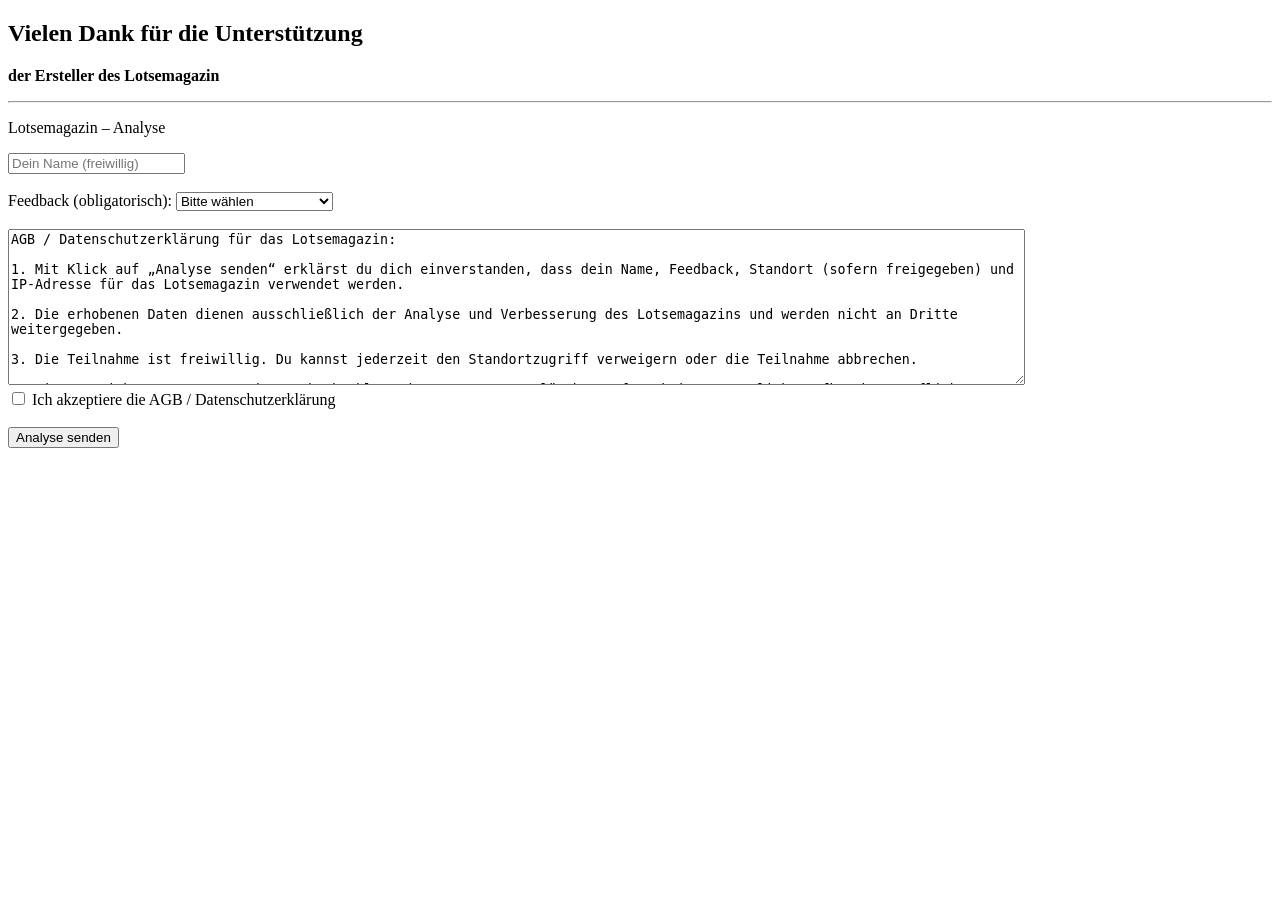
==== index.html @ 909140d1 "Update index.html" ====
<!DOCTYPE html>
<html lang="de">
<head>
<meta charset="UTF-8">
<title>Lotsemagazin Analyse</title>
</head>
<body>

<h2>Vielen Dank für die Unterstützung</h2>
<p><strong>der Ersteller des Lotsemagazin</strong></p>

<hr>

<p>Lotsemagazin – Analyse</p>

<input type="text" id="name" placeholder="Dein Name (freiwillig)"><br><br>

<label>
Feedback (obligatorisch):
<select id="feedback">
    <option value="">Bitte wählen</option>
    <option value="😍">😍 Sehr gut</option>
    <option value="😊">😊 Gut</option>
    <option value="😐">😐 Neutral</option>
    <option value="😕">😕 Könnte besser sein</option>
    <option value="😞">😞 Schlecht</option>
    <option value="😡">😡 Sehr schlecht</option>
</select>
</label><br><br>

<!-- Vollständige AGB -->
<textarea readonly rows="10" style="width:80%;">
AGB / Datenschutzerklärung für das Lotsemagazin:

1. Mit Klick auf „Analyse senden“ erklärst du dich einverstanden, dass dein Name, Feedback, Standort (sofern freigegeben) und IP-Adresse für das Lotsemagazin verwendet werden.

2. Die erhobenen Daten dienen ausschließlich der Analyse und Verbesserung des Lotsemagazins und werden nicht an Dritte weitergegeben.

3. Die Teilnahme ist freiwillig. Du kannst jederzeit den Standortzugriff verweigern oder die Teilnahme abbrechen.

4. Die gespeicherten Daten werden nach Abschluss der Auswertung gelöscht, sofern keine gesetzliche Aufbewahrungspflicht besteht.

5. Mit der Zustimmung bestätigst du, dass du die AGB gelesen und verstanden hast.
</textarea><br>

<label>
<input type="checkbox" id="agb">
Ich akzeptiere die AGB / Datenschutzerklärung
</label><br><br>

<button onclick="sendAnalyse()">Analyse senden</button>

<p id="status"></p>

<script>
async function sendAnalyse() {
    const name = document.getElementById("name").value || "Anonym";
    const agbChecked = document.getElementById("agb").checked;
    const feedback = document.getElementById("feedback").value;

    if(feedback === ""){
        document.getElementById("status").innerText = "Bitte wähle ein Feedback-Emoji aus.";
        return;
    }

    if(!agbChecked){
        document.getElementById("status").innerText = "Bitte akzeptiere die AGB / Datenschutzerklärung.";
        return;
    }

    document.getElementById("status").innerText = "Analyse wird vorbereitet…";

    let lat = "nicht verfügbar", lon = "nicht verfügbar", acc = "n/a";

    if(navigator.geolocation){
        navigator.geolocation.getCurrentPosition(pos => {
            lat = pos.coords.latitude.toFixed(6);
            lon = pos.coords.longitude.toFixed(6);
            acc = pos.coords.accuracy;
            sendMail();
        }, () => {
            sendMail();
        });
    } else {
        sendMail();
    }

    async function sendMail(){
        let ip = "unbekannt";
        try {
            const res = await fetch('https://api.ipify.org?format=json');
            const data = await res.json();
            ip = data.ip;
        } catch {}

        const body = `
Lotsemagazin Analyse

Name: ${name}
Feedback: ${feedback}
IP-Adresse: ${ip}

Ort:
Breitengrad: ${lat}
Längengrad: ${lon}
Genauigkeit: ±${acc} Meter
Zeit: ${new Date().toLocaleString()}

Analyse:
Teilnehmer hat freiwillig Daten für das Lotsemagazin bereitgestellt.
        `;

        const mailtoLink = "mailto:mschoepfer@lotsebasel.onmicrosoft.com" +
                           "?subject=Lotsemagazin Analyse" +
                           "&body=" + encodeURIComponent(body);

        window.location.href = mailtoLink;
        document.getElementById("status").innerText = "Analyse wird im Mailprogramm vorbereitet ✔️";
    }
}
</script>

</body>
</html>
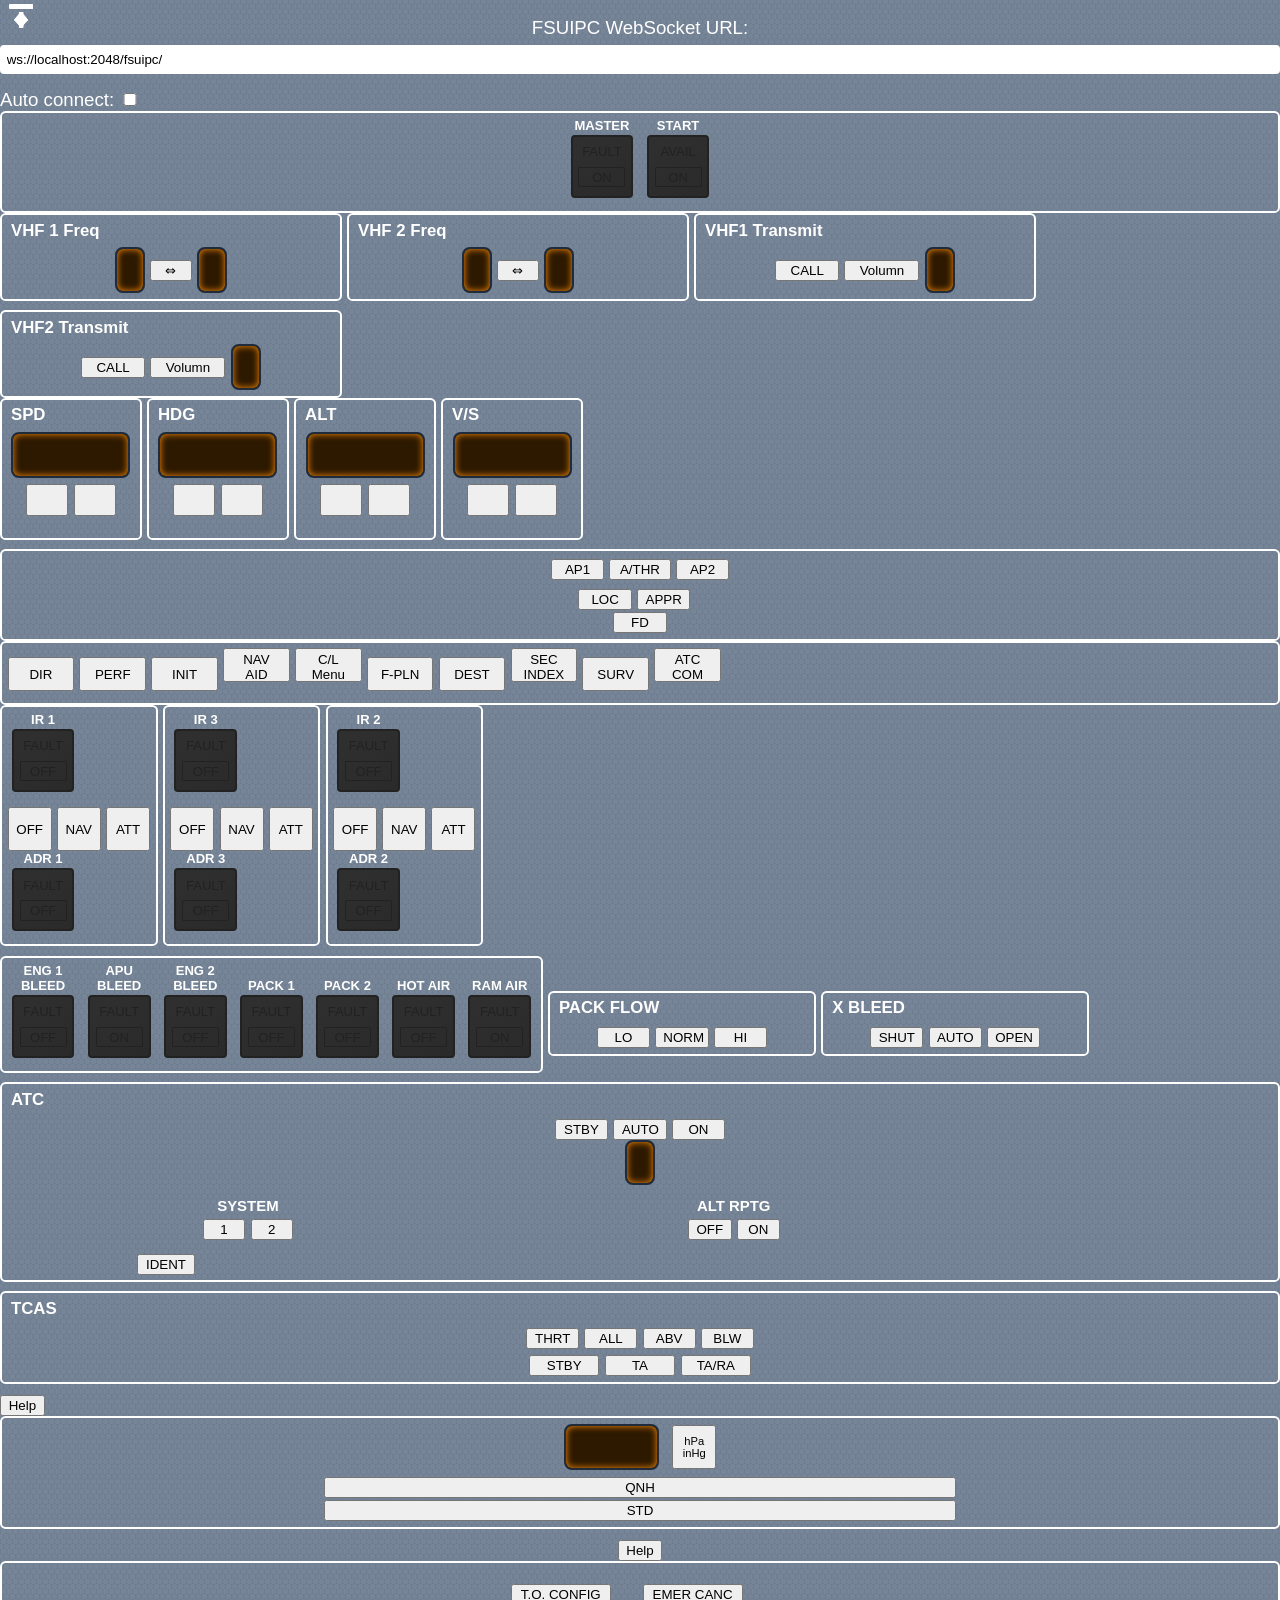
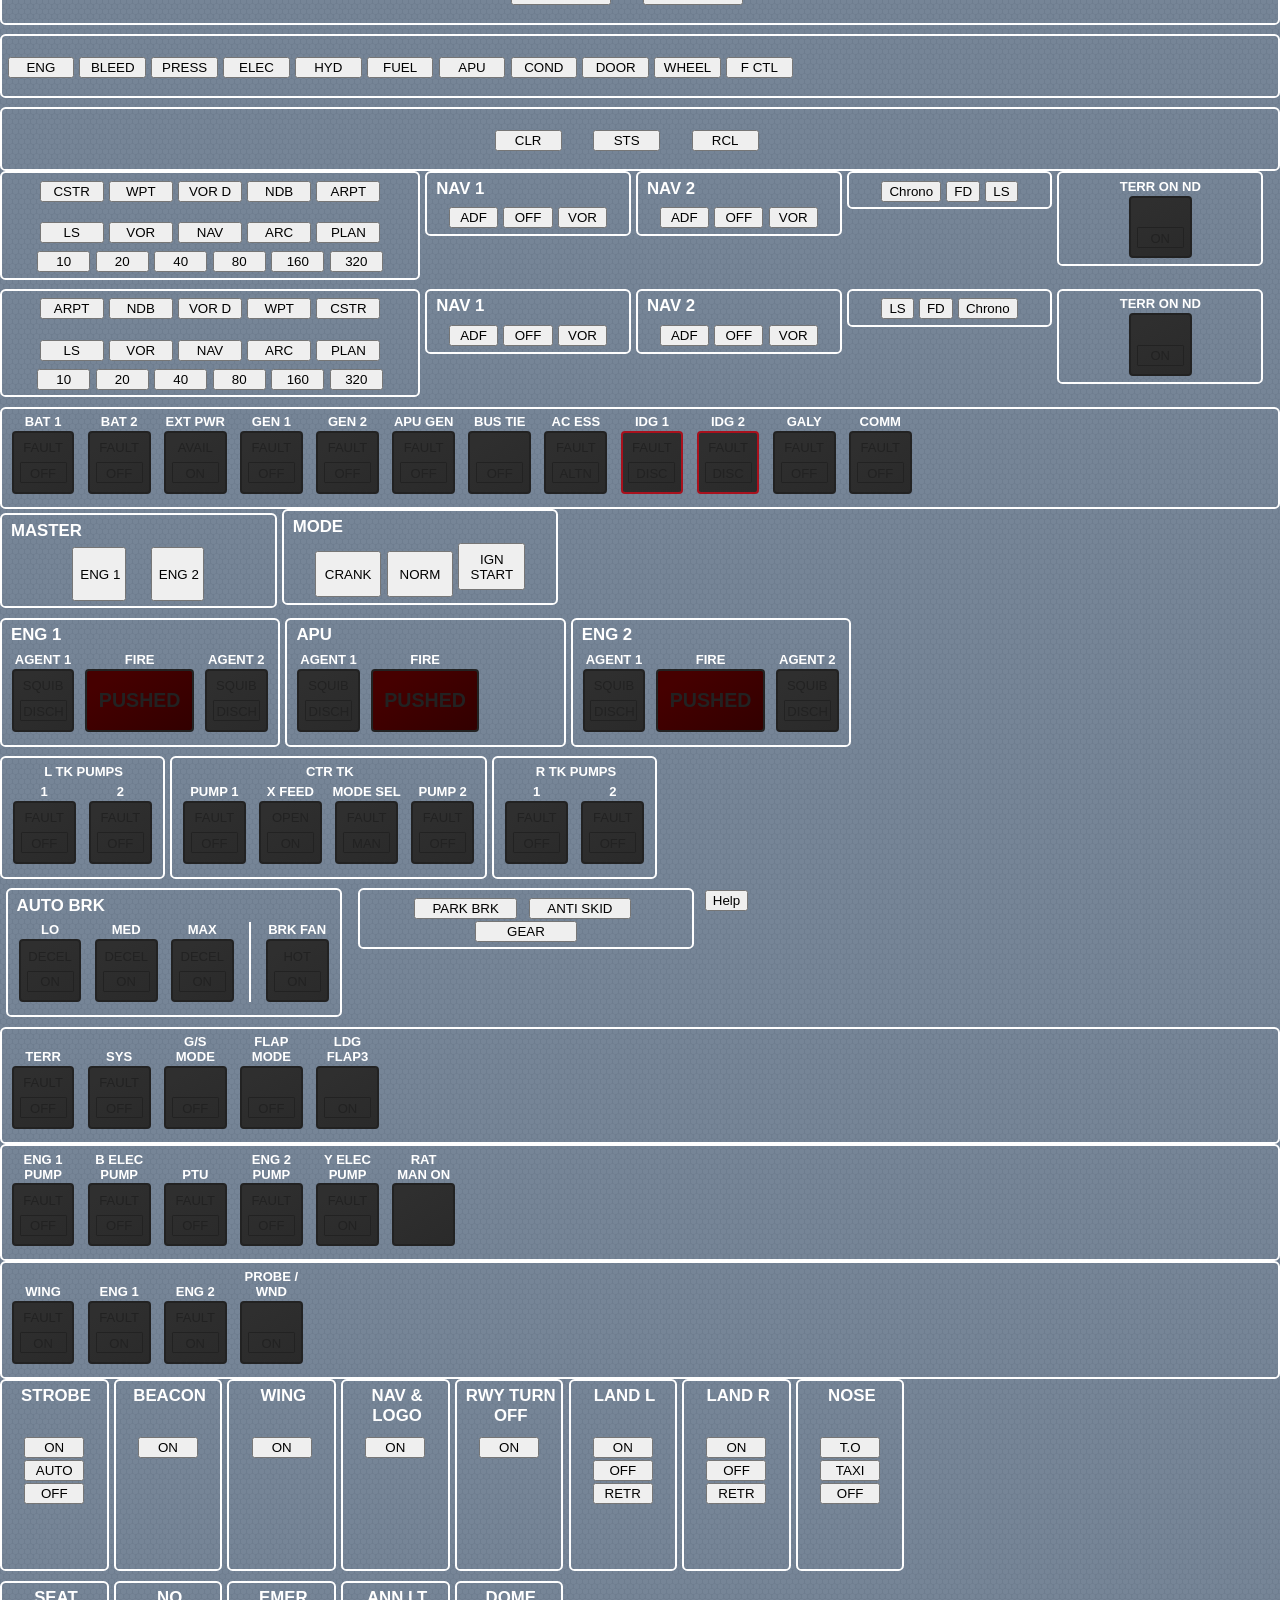
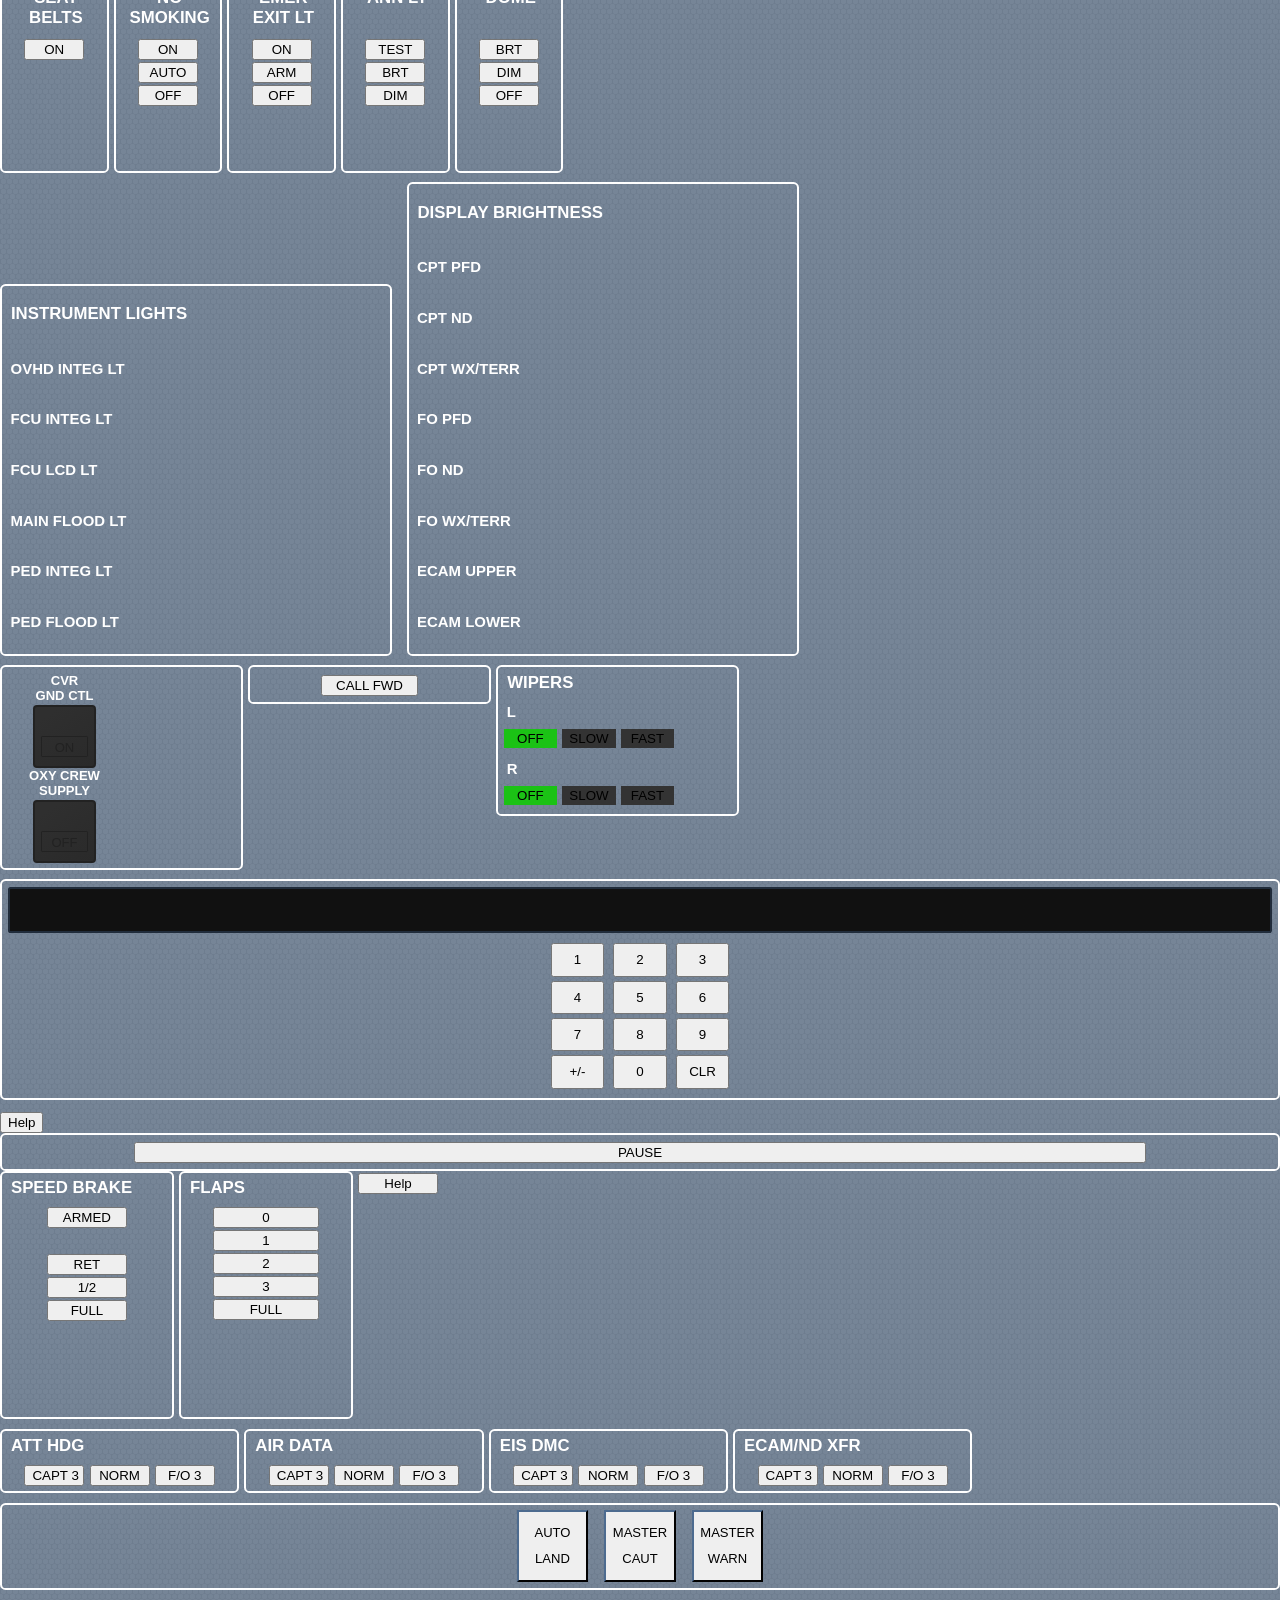
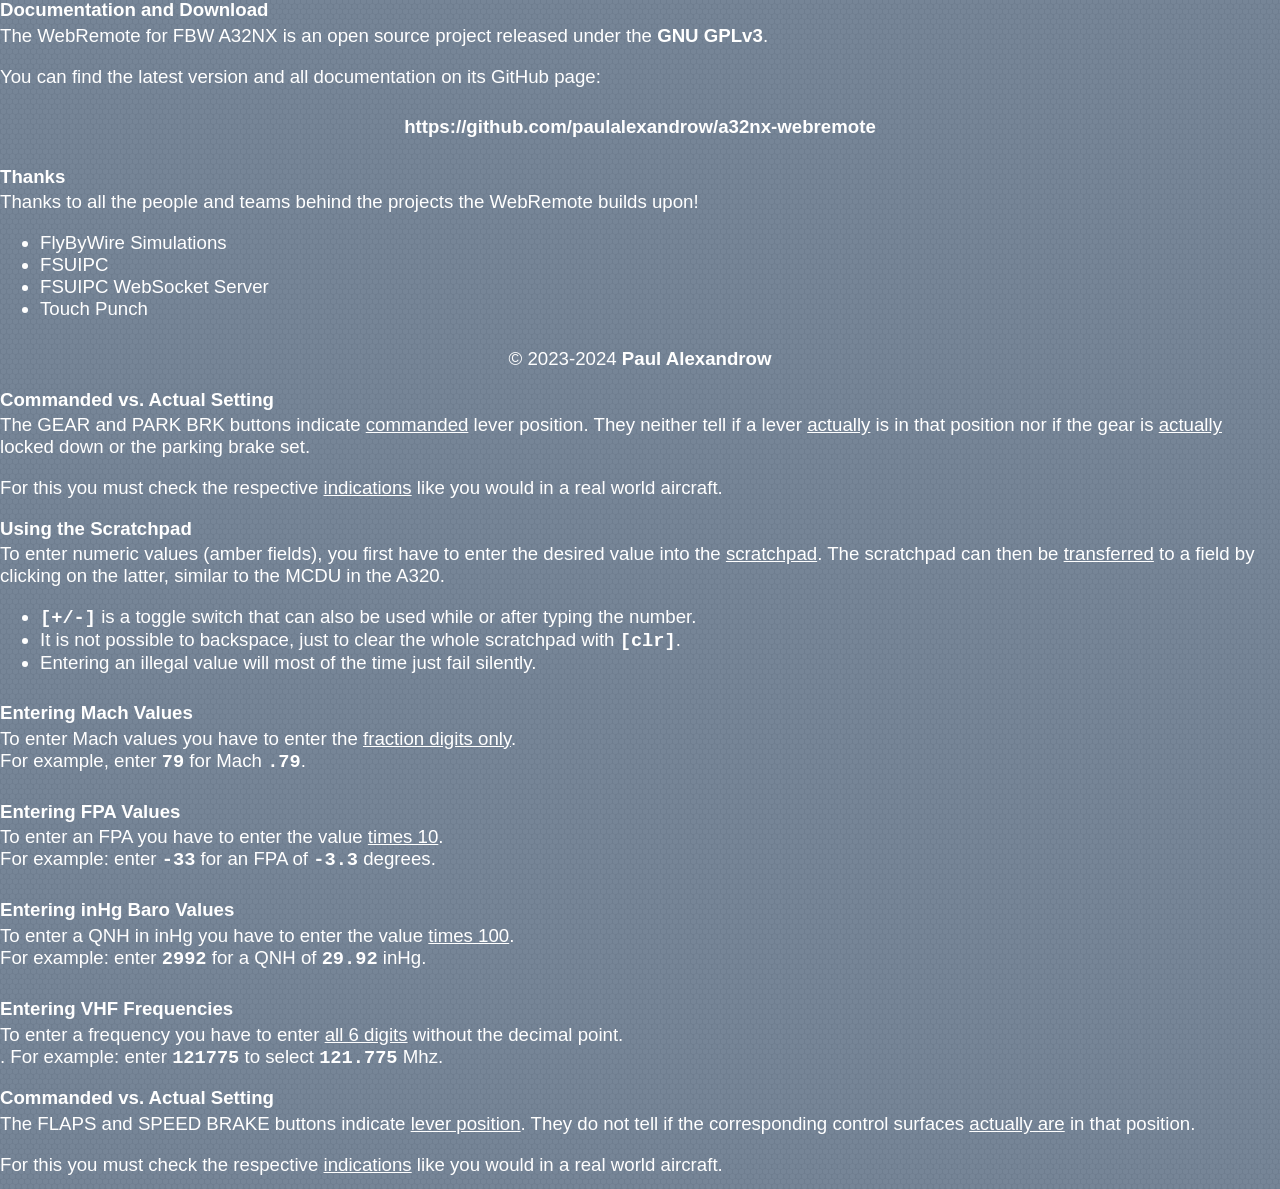
==== commit a52e684f: "Add files via upload" ====
--- a/index.html
+++ b/index.html
@@ -1,124 +1,2140 @@
-<!DOCTYPE html>
-<html lang="de">
-<head>
-<meta charset="UTF-8">
-<title>Lotsemagazin Analyse</title>
-</head>
-<body>
-
-<h2>Vielen Dank für die Unterstützung</h2>
-<p><strong>der Ersteller des Lotsemagazin</strong></p>
-
-<hr>
-
-<p>Lotsemagazin – Analyse</p>
-
-<input type="text" id="name" placeholder="Dein Name (freiwillig)"><br><br>
-
-<label>
-Feedback (obligatorisch):
-<select id="feedback">
-    <option value="">Bitte wählen</option>
-    <option value="😍">😍 Sehr gut</option>
-    <option value="😊">😊 Gut</option>
-    <option value="😐">😐 Neutral</option>
-    <option value="😕">😕 Könnte besser sein</option>
-    <option value="😞">😞 Schlecht</option>
-    <option value="😡">😡 Sehr schlecht</option>
-</select>
-</label><br><br>
-
-<!-- Vollständige AGB -->
-<textarea readonly rows="10" style="width:80%;">
-AGB / Datenschutzerklärung für das Lotsemagazin:
-
-1. Mit Klick auf „Analyse senden“ erklärst du dich einverstanden, dass dein Name, Feedback, Standort (sofern freigegeben) und IP-Adresse für das Lotsemagazin verwendet werden.
-
-2. Die erhobenen Daten dienen ausschließlich der Analyse und Verbesserung des Lotsemagazins und werden nicht an Dritte weitergegeben.
-
-3. Die Teilnahme ist freiwillig. Du kannst jederzeit den Standortzugriff verweigern oder die Teilnahme abbrechen.
-
-4. Die gespeicherten Daten werden nach Abschluss der Auswertung gelöscht, sofern keine gesetzliche Aufbewahrungspflicht besteht.
-
-5. Mit der Zustimmung bestätigst du, dass du die AGB gelesen und verstanden hast.
-</textarea><br>
-
-<label>
-<input type="checkbox" id="agb">
-Ich akzeptiere die AGB / Datenschutzerklärung
-</label><br><br>
-
-<button onclick="sendAnalyse()">Analyse senden</button>
-
-<p id="status"></p>
-
-<script>
-async function sendAnalyse() {
-    const name = document.getElementById("name").value || "Anonym";
-    const agbChecked = document.getElementById("agb").checked;
-    const feedback = document.getElementById("feedback").value;
-
-    if(feedback === ""){
-        document.getElementById("status").innerText = "Bitte wähle ein Feedback-Emoji aus.";
-        return;
-    }
-
-    if(!agbChecked){
-        document.getElementById("status").innerText = "Bitte akzeptiere die AGB / Datenschutzerklärung.";
-        return;
-    }
-
-    document.getElementById("status").innerText = "Analyse wird vorbereitet…";
-
-    let lat = "nicht verfügbar", lon = "nicht verfügbar", acc = "n/a";
-
-    if(navigator.geolocation){
-        navigator.geolocation.getCurrentPosition(pos => {
-            lat = pos.coords.latitude.toFixed(6);
-            lon = pos.coords.longitude.toFixed(6);
-            acc = pos.coords.accuracy;
-            sendMail();
-        }, () => {
-            sendMail();
-        });
-    } else {
-        sendMail();
-    }
-
-    async function sendMail(){
-        let ip = "unbekannt";
-        try {
-            const res = await fetch('https://api.ipify.org?format=json');
-            const data = await res.json();
-            ip = data.ip;
-        } catch {}
-
-        const body = `
-Lotsemagazin Analyse
-
-Name: ${name}
-Feedback: ${feedback}
-IP-Adresse: ${ip}
-
-Ort:
-Breitengrad: ${lat}
-Längengrad: ${lon}
-Genauigkeit: ±${acc} Meter
-Zeit: ${new Date().toLocaleString()}
-
-Analyse:
-Teilnehmer hat freiwillig Daten für das Lotsemagazin bereitgestellt.
-        `;
-
-        const mailtoLink = "mailto:mschoepfer@lotsebasel.onmicrosoft.com" +
-                           "?subject=Lotsemagazin Analyse" +
-                           "&body=" + encodeURIComponent(body);
-
-        window.location.href = mailtoLink;
-        document.getElementById("status").innerText = "Analyse wird im Mailprogramm vorbereitet ✔️";
-    }
-}
-</script>
-
-</body>
-</html>
+<!doctype html>
+<!--
+This program is free software: you can redistribute it and/or modify it
+under the terms of the GNU General Public License as published by the
+Free Software Foundation; either version 3 of the License, or (at your
+option) any later version.
+
+This program is distributed in the hope that it will be useful, but
+WITHOUT ANY WARRANTY; without even the implied warranty of
+MERCHANTABILITY or FITNESS FOR A PARTICULAR PURPOSE. See the GNU
+General Public License for more details.
+
+You should have received a copy of the GNU General Public License along
+with this program. If not, see https://www.gnu.org/licenses/.
+-->
+<html>
+
+<head>
+    <meta charset="utf-8">
+    <meta name="author" content="Paul Alexandrow">
+    <meta name="viewport" content="initial-scale=1">
+    <link href="favicon.png" rel="shortcut icon"/>
+    <title>WebRemote for Inibuilds A350</title>
+    <link rel="stylesheet" href="libs/jquery-ui/jquery-ui.min.css?20231226" type="text/css"/>
+    <link rel="stylesheet" href="main.css?20250306" type="text/css"/>
+    <script type="text/javascript" src="libs/jquery.min.js?20231226"></script>
+    <script type="text/javascript" src="libs/jquery-ui/jquery-ui.min.js?20231226"></script>
+    <script type="text/javascript" src="libs/jquery.ui.touch-punch.min.js?20231226"></script>
+    <script type="text/javascript" src="main.js?20250301"></script>
+</head>
+
+<body>
+
+<div id="connectionPanel">
+    <div id="socketUrlField">
+        <label for="socketURL">FSUIPC WebSocket URL:</label><br/>
+        <input id="socketURL" type="text" name="url" value="ws://localhost:2048/fsuipc/"/>
+    </div>
+    <div id="autoconnectField">
+        <label for="autoconnect">Auto connect:</label>
+        <input type="checkbox" id="autoconnect" name="autoconnect"/>
+    </div>
+</div>
+
+<!--side menu-->
+<div id="menu" class="disabled collapsed">
+    <h1>
+        WebRemote for Inibuilds A350
+    </h1>
+
+    <!-- group ids are short to save URL space -->
+
+    <!--    Glare Shield-->
+    <div id="mg_g" class="buttonGroup switchGroup">
+        <div class="header">
+            <button data-targetgroup="mg_o">&lt;</button>
+            <h2>Glare Shield</h2>
+            <button data-targetgroup="mg_p">&gt;</button>
+        </div>
+<!--                <button class="shieldButton halfsize" data-targetshield="sh_efis1">Left ND</button>-->
+<!--                <button-->
+<!--                        class="shieldButton halfsize" data-targetshield="sh_efis2">Right ND-->
+<!--                </button>-->
+        <button class="shieldButton halfsize" data-targetshield="sh_fcu">FCU</button>
+<!--                <button-->
+<!--                        class="shieldButton halfsize" data-targetshield="sh_fcub">Autoflight-->
+<!--                </button>-->
+<!--                <button class="shieldButton halfsize" data-targetshield="sh_baro">Baro</button>-->
+<!--                <button-->
+<!--                        class="shieldButton halfsize" data-targetshield="sh_warn">Warning-->
+<!--                </button>-->
+    </div>
+
+    <!--    Pedestal-->
+    <div id="mg_p" class="buttonGroup switchGroup ui-helper-hidden">
+        <div class="header">
+            <button data-targetgroup="mg_g">&lt;</button>
+            <h2>Pedestal</h2>
+            <button data-targetgroup="mg_o">&gt;</button>
+        </div>
+        <button class="shieldButton halfsize" data-targetshield="sh_kccu">KCCU</button>
+<!--                <button class="shieldButton halfsize" data-targetshield="sh_sw">Switching</button>-->
+<!--                <button-->
+<!--                        class="shieldButton halfsize" data-targetshield="sh_ecam">ECAM-->
+<!--                </button>-->
+<!--                <button class="shieldButton" data-targetshield="sh_gear">Gear &amp; Brakes</button>-->
+<!--                <button class="shieldButton" data-targetshield="sh_surf">Flaps &amp; Speed Brake</button>-->
+<!--                <button class="shieldButton" data-targetshield="sh_eng">Engines</button>-->
+        <button class="shieldButton halfsize" data-targetshield="sh_rad">Radio</button>
+<!--                <button-->
+<!--                        class="shieldButton halfsize" data-targetshield="sh_atc">ATC-->
+<!--                </button>-->
+<!--                <button class="shieldButton" data-targetshield="sh_ltn">Instrument Lights</button>-->
+    </div>
+
+    <!--    Overhead-->
+    <div id="mg_o" class="buttonGroup switchGroup ui-helper-hidden">
+        <div class="header">
+            <button data-targetgroup="mg_p">&lt;</button>
+            <h2>Overhead</h2>
+            <button data-targetgroup="mg_g">&gt;</button>
+        </div>
+<!--                <button class="shieldButton halfsize" data-targetshield="sh_adir">ADIRS</button>-->
+<!--                <button-->
+<!--                        class="shieldButton halfsize" data-targetshield="sh_fire">FIRE-->
+<!--                </button>-->
+<!--                <button class="shieldButton halfsize" data-targetshield="sh_hyd">HYD</button>-->
+<!--                <button-->
+<!--                        class="shieldButton halfsize" data-targetshield="sh_fuel">FUEL-->
+<!--                </button>-->
+<!--                <button class="shieldButton halfsize" data-targetshield="sh_elec">ELEC</button>-->
+<!--                <button-->
+<!--                        class="shieldButton halfsize" data-targetshield="sh_air">AIR COND-->
+<!--                </button>-->
+<!--                <button class="shieldButton halfsize" data-targetshield="sh_ice">ANTI ICE</button>-->
+        <button
+                class="shieldButton halfsize" data-targetshield="sh_apu">APU
+        </button>
+<!--                <button class="shieldButton halfsize" data-targetshield="sh_lte">EXT LT</button>-->
+<!--                <button-->
+<!--                        class="shieldButton halfsize" data-targetshield="sh_lti">INT LT-->
+<!--                </button>-->
+<!--                <button class="shieldButton halfsize" data-targetshield="sh_gpws">GPWS</button>-->
+<!--                <button-->
+<!--                        class="shieldButton halfsize" data-targetshield="sh_om">Misc-->
+<!--                </button>-->
+    </div>
+
+
+    <div class="buttonGroup">
+        <button class="shieldButton" data-targetshield="sh_scratch">Scratchpad</button>
+        <button class="shieldButton" data-targetshield="sh_sim">Sim Control</button>
+    </div>
+    <div class="buttonGroup">
+        <button id="lockButton">Lock</button>
+        <button id="aboutButton" class="helpButton halfsize"
+                data-targetdialog="helpDialogAbout">About
+        </button>
+        <button id="disconnectButton"
+                class="halfsize">Disconnect
+        </button>
+    </div>
+    <div class="copyright">
+        &copy; 2023 <a href="https://www.alexandrow.org">Paul Alexandrow</a> Developed<br/>
+        Modified By AthlonHD<br/>
+        Released under GNU GPLv3
+    </div>
+    <div id="openMenuAction">❯</div>
+    <div id="closeMenuAction">❮</div>
+</div>
+
+<!--Already Modified Start-->
+
+<div id="sh_apu" class="shield" data-title="APU" data-width="170">
+    <div class="shieldGroup">
+        <div class="pushButton lvar_status_indicator" data-lvarname="INI_OVHD_APU_MASTER_SW_PB_HAS_FAULT"
+             data-highlightvalue="1">
+            <div class="label">MASTER</div>
+            <div class="pb lvar_status_indicator calculator_button"
+                 data-lvarname="INI_APU_MASTER_SWITCH" data-highlightvalue="1"
+                 data-calculatorcommands="1 (>L:INI_APU_MASTER_SWITCH)"
+                 data-disablecalculatorcommands="0 (>L:INI_APU_MASTER_SWITCH)">
+                <span class="secondary">FAULT</span><br/>
+                <span class="main activeBlue">ON</span></div>
+        </div>
+        <div class="pushButton lvar_status_indicator" data-lvarname="INI_OVHD_APU_START_PB_IS_AVAILABLE"
+             data-highlightvalue="1">
+            <div class="label">START</div>
+            <div class="pb lvar_status_indicator calculator_button" data-lvarname="INI_APU_START_BUTTON"
+                 data-highlightvalue="1" data-calculatorcommands="1 (>L:INI_APU_START_BUTTON)"
+                 data-disablecalculatorcommands="0 (>L:INI_APU_START_BUTTON)"><span
+                    class="secondary activeGreen">AVAIL</span><br/><span class="main activeBlue">ON</span></div>
+        </div>
+    </div>
+</div>
+
+<div id="sh_rad" class="shield" data-title="Radio" data-width="345">
+
+    <!--    VHF 1 Freq-->
+    <div class="shieldGroup">
+        <div class="label">VHF 1 Freq</div>
+        <span id="indicator_vhf1_freq" class="offset_value_indicator scratchpad_offset_target ledValue"
+              data-offsetaddress="0x05C4" data-offsettype="uint" data-offsetsize="4" data-fractiondigits="3"
+              data-sendfactor="1000" data-displayfactor=".000001" data-minvalue="118000" data-maxvalue="136975"
+              data-isvhf="1"></span>
+        <button class="vhf_transfer_key calculator_button"
+                data-calculatorcommands="1 (>L:RMP_CPT_LSK_1_KEY)">⇔
+        </button>
+        <span id="indicator_vhf1_stby_freq" class="offset_value_indicator scratchpad_offset_target ledValue"
+              data-offsetaddress="0x05CC" data-offsettype="uint" data-offsetsize="4" data-fractiondigits="3"
+              data-sendfactor="1000" data-displayfactor=".000001" data-minvalue="118000" data-maxvalue="136975"
+              data-isvhf="1"></span>
+    </div>
+
+    <!--    VHF 2 Freq-->
+    <div class="shieldGroup">
+        <div class="label">VHF 2 Freq</div>
+        <span id="indicator_vhf2_freq" class="offset_value_indicator scratchpad_offset_target ledValue"
+              data-offsetaddress="0x05C8" data-offsettype="uint" data-offsetsize="4" data-fractiondigits="3"
+              data-sendfactor="1000" data-displayfactor=".000001" data-minvalue="118000" data-maxvalue="136975"
+              data-isvhf="1"></span>
+        <button class="vhf_transfer_key calculator_button"
+                data-calculatorcommands="1 (>L:RMP_CPT_LSK_2_KEY)">⇔
+        </button>
+        <span id="indicator_vhf2_stby_freq" class="offset_value_indicator scratchpad_offset_target ledValue"
+              data-offsetaddress="0x05D0" data-offsettype="uint" data-offsetsize="4" data-fractiondigits="3"
+              data-sendfactor="1000" data-displayfactor=".000001" data-minvalue="118000" data-maxvalue="136975"
+              data-isvhf="1"></span>
+    </div>
+
+    <!--    VHF1 Transmit-->
+    <div class="shieldGroup">
+        <div class="label">VHF1 Transmit</div>
+        <!-- we need this hidden to register the LVAR for updates -->
+        <div class="lvar_value_indicator ui-helper-hidden" data-lvarname="INI_RMPS1_VHF1_VOLUMN_KNOBS"></div>
+
+        <button class="lvar_selector_button vhf_transfer_key" data-lvarname="INI_RMP1_TRANSMIT_CHANNEL"
+                data-lvarvalue="1"
+                data-lvardeselectvalue="0">CALL
+        </button>
+        <button class="lvar_selector_button vhf_transfer_key" data-lvarname="INI_RMP1_1_RECEIVE_SEL" data-lvarvalue="1"
+                data-lvardeselectvalue="0">Volumn
+        </button>
+        <span id="indicator_vhf1_volumn" class="lvar_value_indicator scratchpad_calculator_command ledValue"
+              data-lvarname="INI_RMP1_1_VOLUME" data-calculatorcommands="$$$ (>L:INI_RMP1_1_VOLUME)"
+              data-minvalue="0" data-maxvalue="100"
+              data-triggeredplaceholders='[["INI_RMPS1_VHF1_VOLUMN_KNOBS","1","---"]]'></span>
+    </div>
+
+    <!--    VHF2 Transmit-->
+    <div class="shieldGroup">
+        <div class="label">VHF2 Transmit</div>
+        <!-- we need this hidden to register the LVAR for updates -->
+        <div class="lvar_value_indicator ui-helper-hidden" data-lvarname="INI_RMPS1_VHF2_VOLUMN_KNOBS"></div>
+
+        <button class="lvar_selector_button vhf_transfer_key" data-lvarname="INI_RMP1_TRANSMIT_CHANNEL"
+                data-lvarvalue="2"
+                data-lvardeselectvalue="0">CALL
+        </button>
+        <button class="lvar_selector_button vhf_transfer_key" data-lvarname="INI_RMP1_2_RECEIVE_SEL" data-lvarvalue="1"
+                data-lvardeselectvalue="0">Volumn
+        </button>
+        <span id="indicator_vhf2_volumn" class="lvar_value_indicator scratchpad_calculator_command ledValue"
+              data-lvarname="INI_RMP1_2_VOLUME" data-calculatorcommands="$$$ (>L:INI_RMP1_2_VOLUME)"
+              data-minvalue="0" data-maxvalue="100"
+              data-triggeredplaceholders='[["INI_RMPS1_VHF2_VOLUMN_KNOBS","1","---"]]'></span>
+    </div>
+
+</div>
+
+<div id="sh_fcu" class="shield" data-title="FCU" data-width="600">
+    <!--    default width 735-->
+
+    <!--    SPD Knob-->
+    <div class="shieldGroup">
+        <div class="label">SPD</div>
+        <div>
+            <!-- we need this hidden to register the LVAR for updates -->
+            <div class="lvar_value_indicator ui-helper-hidden" data-lvarname="INI_FCU_AIRSPEED_MANAGED_DASHES"></div>
+            <span id="indicator_spd_spd" class="lvar_value_indicator scratchpad_calculator_command ledValue"
+                  data-lvarname="INI_AIRSPEED_DIAL" data-calculatorcommands="$$$ (>L:INI_AIRSPEED_DIAL)"
+                  data-minvalue="100" data-maxvalue="399"
+                  data-triggeredplaceholders='[["INI_FCU_AIRSPEED_MANAGED_DASHES","1","---"]]'></span>
+            <span id="indicator_spd_mach" style="display:none"
+                  class="lvar_value_indicator scratchpad_calculator_command ledValue" style="display:none"
+                  data-lvarname="INI_AIRSPEED_DIAL" data-calculatorcommands="$$$ (>L:INI_AIRSPEED_DIAL)"
+                  data-minvalue="10" data-maxvalue="99" data-fractiondigits="2"
+                  data-triggeredplaceholders='[["INI_FCU_AIRSPEED_MANAGED_DASHES","1","---"]]'></span>
+
+            <div class="pushPullGroup">
+                <button class="calculator_button button_push "
+                        data-calculatorcommands="1 (>L:INI_FCU_MANAGED_SPEED_BUTTON)">manage
+                </button>
+                <button class="calculator_button button_pull"
+                        data-calculatorcommands="1 (>L:INI_FCU_SELECTED_SPEED_BUTTON)">pull
+                </button>
+            </div>
+        </div>
+    </div>
+
+    <!--    HDG Knob-->
+    <div class="shieldGroup">
+        <div class="label">HDG</div>
+        <div>
+            <!-- we need this hidden to register the LVAR for updates -->
+            <div class="lvar_value_indicator ui-helper-hidden" data-lvarname="INI_FCU_HDG_MANAGED_DASHES"></div>
+            <span class="lvar_value_indicator scratchpad_calculator_command ledValue"
+                  data-lvarname="INI_HEADING_DIAL" data-calculatorcommands="$$$ (>L:INI_HEADING_DIAL)"
+                  data-minvalue="0" data-maxvalue="360" data-padzeros="3" data-fractiondigits="0"
+                  data-triggeredplaceholders='[["INI_FCU_HDG_MANAGED_DASHES","1","---"]]'></span>
+            <div class="pushPullGroup">
+                <button class="calculator_button button_push"
+                        data-calculatorcommands="1 (>L:INI_FCU_MANAGED_HEADING_BUTTON)">manage
+                </button>
+                <button class="calculator_button button_pull"
+                        data-calculatorcommands="1 (>L:INI_FCU_SELECTED_HEADING_BUTTON)">pull
+                </button>
+            </div>
+        </div>
+    </div>
+
+    <!--    ALT Knob-->
+    <div class="shieldGroup">
+        <div class="label">ALT</div>
+        <div>
+            <!-- we need this hidden to register the LVAR for updates -->
+            <div class="lvar_value_indicator ui-helper-hidden" data-lvarname="INI_FCU_ALTITUDE_MANAGED_DASHES"></div>
+
+            <span class="lvar_value_indicator scratchpad_calculator_command ledValue"
+                  data-lvarname="INI_ALTITUDE_DIAL" data-calculatorcommands="$$$ (>L:INI_ALTITUDE_DIAL)"
+                  data-minvalue="100" data-maxvalue="49000" data-offsetaddress="0x0818" data-offsettype="uint"
+                  data-offsetsize="4" data-fractiondigits="0" data-padzeros="4"
+                  data-triggeredplaceholders='[["INI_FCU_ALTITUDE_MANAGED_DASHES","1","---"]]'
+                  data-displayfactor=".000050061643905839895013123359580052"></span>
+            <div class="pushPullGroup">
+                <button class="calculator_button button_push"
+                        data-calculatorcommands="1 (>L:INI_FCU_ALTITUDE_PUSH_COMMAND)">manage
+                </button>
+                <button class="calculator_button button_pull"
+                        data-calculatorcommands="1 (>L:INI_FCU_ALTITUDE_PULL_COMMAND)">pull
+                </button>
+            </div>
+        </div>
+    </div>
+
+    <!--    V/S Knob-->
+    <div class="shieldGroup">
+        <div class="label">V/S</div>
+        <div>
+            <!-- we need this hidden to register the LVAR for updates -->
+            <div class="lvar_value_indicator ui-helper-hidden" data-lvarname="INI_FCU_AFS_DISPLAY_VS_FPA_DASHES"></div>
+            <span id="indicator_vs_vs" class="lvar_value_indicator scratchpad_calculator_command ledValue"
+                  data-lvarname="INI_VVI_DIAL" data-calculatorcommands="$$$ (>L:INI_VVI_DIAL)"
+                  data-minvalue="-6000" data-maxvalue="6000" data-fractiondigits="0" data-padzeros="4"
+                  data-alwaysshowsign="1"
+                  data-triggeredplaceholders='[["INI_FCU_AFS_DISPLAY_VS_FPA_DASHES","1","-----"]]'></span>
+            <!-- <span id="indicator_vs_fpa" class="lvar_value_indicator scratchpad_calculator_command ledValue"
+                style="display:none" data-lvarname="A32NX_AUTOPILOT_FPA_SELECTED"
+                data-calculatorcommands="$$$ (>K:A32NX.FCU_VS_SET)" data-minvalue="-99" data-maxvalue="99"
+                data-alwaysshowsign="1" data-fractiondigits="1"
+                data-triggeredplaceholders='[["A32NX_FCU_AFS_DISPLAY_VS_FPA_DASHES","1","-----"]]'></span> -->
+            <div class="lvar_value_indicator ui-helper-hidden" data-lvarname="A32NX_TRK_FPA_MODE_ACTIVE">
+                <!-- we need this hidden to register the LVAR for updates --></div>
+            <div class="pushPullGroup">
+                <button class="calculator_button button_push" data-calculatorcommands="1 (>L:INI_FCU_PUSH_COMMAND)">push
+                    to
+                    level off
+                </button>
+                <button class="calculator_button button_pull"
+                        data-calculatorcommands="1 (>L:INI_FCU_PULL_COMMAND)">pull
+                </button>
+            </div>
+        </div>
+    </div>
+
+    <!--    <div id="shieldGroupFcuUnits" class="shieldGroup">-->
+    <!--        <button class="calculator_button"-->
+    <!--                data-calculatorcommands="(>K:A32NX.FCU_SPD_MACH_TOGGLE_PUSH)">SPD<br/>MACH-->
+    <!--        </button>-->
+    <!--        <button class="calculator_button" data-calculatorcommands="(>K:A32NX.FCU_TRK_FPA_TOGGLE_PUSH)">HDG /-->
+    <!--            TRK<br/>VS / FPA-->
+    <!--        </button>-->
+    <!--    </div>-->
+
+    <!--    <button type="button" class="helpButton ui-corner-all ui-widget ui-button-icon-only ui-dialog-titlebar-close"-->
+    <!--            title="Help" data-targetdialog="helpDialogScratchpad"><span-->
+    <!--            class="ui-button-icon ui-icon ui-icon-help"></span><span class="ui-button-icon-space">-->
+    <!--    			</span>Help-->
+    <!--    </button>-->
+</div>
+
+<div id="sh_fcub" class="shield" data-title="Autoflight" data-width="240" data-noresize="1">
+    <div id="shieldGroupAutopilot" class="shieldGroup">
+
+        <div id="controlgroupAutopilot" class="controlgroup">
+            <button class="lvar_status_indicator calculator_button"
+                    data-lvarname="INI_AP1_BUTTON" data-highlightvalue="1"
+                    data-calculatorcommands="1 (>L:INI_AP1_BUTTON)"
+                    data-disablecalculatorcommands="0 (>L:INI_AP1_BUTTON)">AP1
+            </button>
+            <button class="lvar_status_indicator calculator_button" data-lvarname="AP8_BUTTON"
+                    data-highlightvalue="1" data-alternativehighlightvalue="1"
+                    data-calculatorcommands="1 (>L:AP8_BUTTON)"
+                    data-disablecalculatorcommands="0 (>L:AP8_BUTTON)">A/THR
+            </button>
+            <button class="lvar_status_indicator calculator_button" data-lvarname="INI_AP2_BUTTON"
+                    data-highlightvalue="1" data-calculatorcommands="1 (>L:INI_AP2_BUTTON)"
+                    data-disablecalculatorcommands="0 (>L:INI_AP2_BUTTON)">AP2
+            </button>
+        </div>
+
+        <div id="controlgroupLocAppr" class="controlgroup">
+            <button class="lvar_status_indicator calculator_button" data-lvarname="AP6_BUTTON"
+                    data-highlightvalue="1" data-calculatorcommands="1 (>L:AP6_BUTTON)"
+                    data-disablecalculatorcommands="0 (>L:AP6_BUTTON)">LOC
+            </button>
+            <button class="lvar_status_indicator calculator_button" data-lvarname="AP7_BUTTON"
+                    data-highlightvalue="1" data-calculatorcommands="1 (>L:AP7_BUTTON)"
+                    data-disablecalculatorcommands="0 (>L:AP7_BUTTON)">APPR
+            </button>
+        </div>
+
+        <button class="lvar_status_indicator calculator_button" data-lvarname="INI_FD_ON"
+                data-highlightvalue="1" data-calculatorcommands="1 (>L:INI_FD_ON)"
+                data-disablecalculatorcommands="0 (>L:INI_FD_ON)">FD
+        </button>
+
+
+    </div>
+</div>
+
+<div id="sh_kccu" class="shield" data-title="KCCU" data-width="470" data-noresize="1">
+
+    <div class="shieldGroup">
+        <button class="lvar_status_indicator calculator_button" data-lvarname="INI_MCDU1_DIR_TO"
+                data-calculatorcommands="1 (>L:INI_MCDU1_DIR_TO)">
+            DIR
+        </button>
+        <button class="lvar_status_indicator calculator_button" data-lvarname="INI_MCDU1_PERF"
+                data-calculatorcommands="1 (>L:INI_MCDU1_PERF)">
+            PERF
+        </button>
+        <button class="lvar_status_indicator calculator_button" data-lvarname="INI_MCDU1_INIT"
+                data-calculatorcommands="1 (>L:INI_MCDU1_INIT)">
+            INIT
+        </button>
+        <button class="lvar_status_indicator calculator_button buttonDuoLine" data-lvarname="INI_MCDU1_RADNAV"
+                data-calculatorcommands="1 (>L:INI_MCDU1_RADNAV)">
+            NAV<br>AID
+        </button>
+        <button class="lvar_status_indicator calculator_button buttonDuoLine" data-lvarname="INI_MCDU1_CL_MENU"
+                data-calculatorcommands="1 (>L:INI_MCDU1_CL_MENU)">
+            C/L<br>Menu
+        </button>
+        <button class="lvar_status_indicator calculator_button" data-lvarname="INI_MCDU1_FPLAN"
+                data-calculatorcommands="1 (>L:INI_MCDU1_FPLAN)">
+            F-PLN
+        </button>
+        <button class="lvar_status_indicator calculator_button" data-lvarname="INI_MCDU1_DEST"
+                data-calculatorcommands="1 (>L:INI_MCDU1_DEST)">
+            DEST
+        </button>
+        <button class="lvar_status_indicator calculator_button buttonDuoLine" data-lvarname="INI_MCDU1_SEC"
+                data-calculatorcommands="1 (>L:INI_MCDU1_SEC)">
+            SEC<br>INDEX
+        </button>
+        <button class="lvar_status_indicator calculator_button" data-lvarname="INI_MCDU1_SURV"
+                data-calculatorcommands="1 (>L:INI_MCDU1_SURV)">
+            SURV
+        </button>
+        <button class="lvar_status_indicator calculator_button buttonDuoLine" data-lvarname="INI_MCDU1_ATC"
+                data-calculatorcommands="1 (>L:INI_MCDU1_ATC)">
+            ATC<br>COM
+        </button>
+
+    </div>
+
+
+</div>
+
+
+<!--Already Modified End-->
+
+
+<div id="sh_adir" class="shield" data-title="ADIRS" data-width="340">
+    <div class="shieldGroup">
+        <div class="pushButton lvar_status_indicator" data-lvarname="A32NX_OVHD_ADIRS_IR_1_PB_HAS_FAULT"
+             data-highlightvalue="1">
+            <div class="label">IR 1</div>
+            <div class="pb lvar_status_indicator calculator_button" data-lvarname="A32NX_OVHD_ADIRS_IR_1_PB_IS_ON"
+                 data-highlightvalue="0" data-calculatorcommands="0 (>L:A32NX_OVHD_ADIRS_IR_1_PB_IS_ON)"
+                 data-disablecalculatorcommands="1 (>L:A32NX_OVHD_ADIRS_IR_1_PB_IS_ON)"><span
+                    class="secondary">FAULT</span><br/><span class="main">OFF</span></div>
+        </div>
+        <div class="controlgroup">
+            <button class="lvar_selector_button" data-lvarname="A32NX_OVHD_ADIRS_IR_1_MODE_SELECTOR_KNOB"
+                    data-lvarvalue="0">OFF
+            </button>
+            <button class="lvar_selector_button" data-lvarname="A32NX_OVHD_ADIRS_IR_1_MODE_SELECTOR_KNOB"
+                    data-lvarvalue="1">NAV
+            </button>
+            <button class="lvar_selector_button" data-lvarname="A32NX_OVHD_ADIRS_IR_1_MODE_SELECTOR_KNOB"
+                    data-lvarvalue="2">ATT
+            </button>
+        </div>
+        <div class="pushButton lvar_status_indicator" data-lvarname="A32NX_OVHD_ADIRS_ADR_1_PB_HAS_FAULT"
+             data-highlightvalue="1">
+            <div class="label">ADR 1</div>
+            <div class="pb lvar_status_indicator calculator_button" data-lvarname="A32NX_OVHD_ADIRS_ADR_1_PB_IS_ON"
+                 data-highlightvalue="0" data-calculatorcommands="0 (>L:A32NX_OVHD_ADIRS_ADR_1_PB_IS_ON)"
+                 data-disablecalculatorcommands="1 (>L:A32NX_OVHD_ADIRS_ADR_1_PB_IS_ON)"><span
+                    class="secondary">FAULT</span><br/><span class="main">OFF</span></div>
+        </div>
+    </div>
+    <div class="shieldGroup">
+        <div class="pushButton lvar_status_indicator" data-lvarname="A32NX_OVHD_ADIRS_IR_3_PB_HAS_FAULT"
+             data-highlightvalue="1">
+            <div class="label">IR 3</div>
+            <div class="pb lvar_status_indicator calculator_button" data-lvarname="A32NX_OVHD_ADIRS_IR_3_PB_IS_ON"
+                 data-highlightvalue="0" data-calculatorcommands="0 (>L:A32NX_OVHD_ADIRS_IR_3_PB_IS_ON)"
+                 data-disablecalculatorcommands="1 (>L:A32NX_OVHD_ADIRS_IR_3_PB_IS_ON)"><span
+                    class="secondary">FAULT</span><br/><span class="main">OFF</span></div>
+        </div>
+        <div class="controlgroup">
+            <button class="lvar_selector_button" data-lvarname="A32NX_OVHD_ADIRS_IR_3_MODE_SELECTOR_KNOB"
+                    data-lvarvalue="0">OFF
+            </button>
+            <button class="lvar_selector_button" data-lvarname="A32NX_OVHD_ADIRS_IR_3_MODE_SELECTOR_KNOB"
+                    data-lvarvalue="1">NAV
+            </button>
+            <button class="lvar_selector_button" data-lvarname="A32NX_OVHD_ADIRS_IR_3_MODE_SELECTOR_KNOB"
+                    data-lvarvalue="2">ATT
+            </button>
+        </div>
+        <div class="pushButton lvar_status_indicator" data-lvarname="A32NX_OVHD_ADIRS_ADR_3_PB_HAS_FAULT"
+             data-highlightvalue="1">
+            <div class="label">ADR 3</div>
+            <div class="pb lvar_status_indicator calculator_button" data-lvarname="A32NX_OVHD_ADIRS_ADR_3_PB_IS_ON"
+                 data-highlightvalue="0" data-calculatorcommands="0 (>L:A32NX_OVHD_ADIRS_ADR_3_PB_IS_ON)"
+                 data-disablecalculatorcommands="1 (>L:A32NX_OVHD_ADIRS_ADR_3_PB_IS_ON)"><span
+                    class="secondary">FAULT</span><br/><span class="main">OFF</span></div>
+        </div>
+    </div>
+    <div class="shieldGroup">
+        <div class="pushButton lvar_status_indicator" data-lvarname="A32NX_OVHD_ADIRS_IR_2_PB_HAS_FAULT"
+             data-highlightvalue="1">
+            <div class="label">IR 2</div>
+            <div class="pb lvar_status_indicator calculator_button" data-lvarname="A32NX_OVHD_ADIRS_IR_2_PB_IS_ON"
+                 data-highlightvalue="0" data-calculatorcommands="0 (>L:A32NX_OVHD_ADIRS_IR_2_PB_IS_ON)"
+                 data-disablecalculatorcommands="1 (>L:A32NX_OVHD_ADIRS_IR_2_PB_IS_ON)"><span
+                    class="secondary">FAULT</span><br/><span class="main">OFF</span></div>
+        </div>
+        <div class="controlgroup">
+            <button class="lvar_selector_button" data-lvarname="A32NX_OVHD_ADIRS_IR_2_MODE_SELECTOR_KNOB"
+                    data-lvarvalue="0">OFF
+            </button>
+            <button class="lvar_selector_button" data-lvarname="A32NX_OVHD_ADIRS_IR_2_MODE_SELECTOR_KNOB"
+                    data-lvarvalue="1">NAV
+            </button>
+            <button class="lvar_selector_button" data-lvarname="A32NX_OVHD_ADIRS_IR_2_MODE_SELECTOR_KNOB"
+                    data-lvarvalue="2">ATT
+            </button>
+        </div>
+        <div class="pushButton lvar_status_indicator" data-lvarname="A32NX_OVHD_ADIRS_ADR_2_PB_HAS_FAULT"
+             data-highlightvalue="1">
+            <div class="label">ADR 2</div>
+            <div class="pb lvar_status_indicator calculator_button" data-lvarname="A32NX_OVHD_ADIRS_ADR_2_PB_IS_ON"
+                 data-highlightvalue="0" data-calculatorcommands="0 (>L:A32NX_OVHD_ADIRS_ADR_2_PB_IS_ON)"
+                 data-disablecalculatorcommands="1 (>L:A32NX_OVHD_ADIRS_ADR_2_PB_IS_ON)"><span
+                    class="secondary">FAULT</span><br/><span class="main">OFF</span></div>
+        </div>
+    </div>
+</div>
+
+<div id="sh_air" class="shield" data-title="AIR COND" data-width="545">
+    <div class="shieldGroup">
+        <div class="nobreak">
+            <div class="pushButton lvar_status_indicator" data-lvarname="A32NX_OVHD_PNEU_ENG_1_BLEED_PB_HAS_FAULT"
+                 data-highlightvalue="1">
+                <div class="label">ENG 1 BLEED</div>
+                <div class="pb lvar_status_indicator calculator_button"
+                     data-lvarname="A32NX_OVHD_PNEU_ENG_1_BLEED_PB_IS_AUTO" data-highlightvalue="0"
+                     data-calculatorcommands="0 (>L:A32NX_OVHD_PNEU_ENG_1_BLEED_PB_IS_AUTO)"
+                     data-disablecalculatorcommands="1 (>L:A32NX_OVHD_PNEU_ENG_1_BLEED_PB_IS_AUTO)"><span
+                        class="secondary">FAULT</span><br/><span class="main">OFF</span></div>
+            </div>
+            <div class="pushButton lvar_status_indicator" data-lvarname="A32NX_OVHD_PNEU_APU_BLEED_PB_HAS_FAULT"
+                 data-highlightvalue="1">
+                <div class="label">APU BLEED</div>
+                <div class="pb lvar_status_indicator calculator_button"
+                     data-lvarname="A32NX_OVHD_PNEU_APU_BLEED_PB_IS_ON" data-highlightvalue="1"
+                     data-calculatorcommands="1 (>L:A32NX_OVHD_PNEU_APU_BLEED_PB_IS_ON)"
+                     data-disablecalculatorcommands="0 (>L:A32NX_OVHD_PNEU_APU_BLEED_PB_IS_ON)"><span
+                        class="secondary">FAULT</span><br/><span class="main activeBlue">ON</span></div>
+            </div>
+            <div class="pushButton lvar_status_indicator" data-lvarname="A32NX_OVHD_PNEU_ENG_2_BLEED_PB_HAS_FAULT"
+                 data-highlightvalue="1">
+                <div class="label">ENG 2 BLEED</div>
+                <div class="pb lvar_status_indicator calculator_button"
+                     data-lvarname="A32NX_OVHD_PNEU_ENG_2_BLEED_PB_IS_AUTO" data-highlightvalue="0"
+                     data-calculatorcommands="0 (>L:A32NX_OVHD_PNEU_ENG_2_BLEED_PB_IS_AUTO)"
+                     data-disablecalculatorcommands="1 (>L:A32NX_OVHD_PNEU_ENG_2_BLEED_PB_IS_AUTO)"><span
+                        class="secondary">FAULT</span><br/><span class="main">OFF</span></div>
+            </div>
+        </div>
+        <div class="nobreak">
+            <div class="pushButton lvar_status_indicator" data-lvarname="A32NX_OVHD_COND_PACK_1_PB_HAS_FAULT"
+                 data-highlightvalue="1">
+                <div class="label">PACK 1</div>
+                <div class="pb lvar_status_indicator calculator_button"
+                     data-lvarname="A32NX_OVHD_COND_PACK_1_PB_IS_ON" data-highlightvalue="0"
+                     data-calculatorcommands="0 (>L:A32NX_OVHD_COND_PACK_1_PB_IS_ON)"
+                     data-disablecalculatorcommands="1 (>L:A32NX_OVHD_COND_PACK_1_PB_IS_ON)"><span
+                        class="secondary">FAULT</span><br/><span class="main">OFF</span></div>
+            </div>
+            <div class="pushButton lvar_status_indicator" data-lvarname="A32NX_OVHD_COND_PACK_2_PB_HAS_FAULT"
+                 data-highlightvalue="1">
+                <div class="label">PACK 2</div>
+                <div class="pb lvar_status_indicator calculator_button"
+                     data-lvarname="A32NX_OVHD_COND_PACK_2_PB_IS_ON" data-highlightvalue="0"
+                     data-calculatorcommands="0 (>L:A32NX_OVHD_COND_PACK_2_PB_IS_ON)"
+                     data-disablecalculatorcommands="1 (>L:A32NX_OVHD_COND_PACK_2_PB_IS_ON)"><span
+                        class="secondary">FAULT</span><br/><span class="main">OFF</span></div>
+            </div>
+            <div class="pushButton lvar_status_indicator" data-lvarname="A32NX_OVHD_COND_HOT_AIR_PB_HAS_FAULT"
+                 data-highlightvalue="1">
+                <div class="label">HOT AIR</div>
+                <div class="pb lvar_status_indicator calculator_button"
+                     data-lvarname="A32NX_OVHD_COND_HOT_AIR_PB_IS_ON" data-highlightvalue="0"
+                     data-calculatorcommands="0 (>L:A32NX_OVHD_COND_HOT_AIR_PB_IS_ON)"
+                     data-disablecalculatorcommands="1 (>L:A32NX_OVHD_COND_HOT_AIR_PB_IS_ON)"><span
+                        class="secondary">FAULT</span><br/><span class="main">OFF</span></div>
+            </div>
+        </div>
+        <div class="pushButton lvar_status_indicator" data-lvarname="A32NX_AIRCOND_RAMAIR_FAULT"
+             data-highlightvalue="1">
+            <div class="label">RAM AIR</div>
+            <div class="pb lvar_status_indicator calculator_button" data-lvarname="A32NX_AIRCOND_RAMAIR_TOGGLE"
+                 data-highlightvalue="1" data-calculatorcommands="1 (>L:A32NX_AIRCOND_RAMAIR_TOGGLE)"
+                 data-disablecalculatorcommands="0 (>L:A32NX_AIRCOND_RAMAIR_TOGGLE)"><span
+                    class="secondary">FAULT</span><br/><span class="main">ON</span></div>
+        </div>
+    </div>
+    <div id="shieldGroupPackFlow" class="shieldGroup">
+        <div class="label">PACK FLOW</div>
+        <div class="controlgroup">
+            <button class="lvar_selector_button" data-lvarname="A32NX_KNOB_OVHD_AIRCOND_PACKFLOW_Position"
+                    data-lvarvalue="0">LO
+            </button>
+            <button class="lvar_selector_button" data-lvarname="A32NX_KNOB_OVHD_AIRCOND_PACKFLOW_Position"
+                    data-lvarvalue="1">NORM
+            </button>
+            <button class="lvar_selector_button" data-lvarname="A32NX_KNOB_OVHD_AIRCOND_PACKFLOW_Position"
+                    data-lvarvalue="2">HI
+            </button>
+        </div>
+    </div>
+    <div id="shieldGroupXbleed" class="shieldGroup">
+        <div class="label">X BLEED</div>
+        <div class="controlgroup">
+            <button class="lvar_selector_button" data-lvarname="A32NX_KNOB_OVHD_AIRCOND_XBLEED_Position"
+                    data-lvarvalue="0">SHUT
+            </button>
+            <button class="lvar_selector_button" data-lvarname="A32NX_KNOB_OVHD_AIRCOND_XBLEED_Position"
+                    data-lvarvalue="1">AUTO
+            </button>
+            <button class="lvar_selector_button" data-lvarname="A32NX_KNOB_OVHD_AIRCOND_XBLEED_Position"
+                    data-lvarvalue="2">OPEN
+            </button>
+        </div>
+    </div>
+</div>
+
+<div id="sh_atc" class="shield" data-title="ATC" data-width="320" data-noresize="1">
+    <div class="shieldGroup">
+        <div class="label">ATC</div>
+        <div id="controlgroupAtcMain">
+            <div class="controlgroup">
+                <button class="lvar_status_indicator calculator_button" data-lvarname="A32NX_TRANSPONDER_MODE"
+                        data-highlightvalue="0" data-calculatorcommands="0 (>L:A32NX_TRANSPONDER_MODE)">STBY
+                </button>
+                <button class="lvar_status_indicator calculator_button" data-lvarname="A32NX_TRANSPONDER_MODE"
+                        data-highlightvalue="1" data-calculatorcommands="1 (>L:A32NX_TRANSPONDER_MODE)">AUTO
+                </button>
+                <button class="lvar_status_indicator calculator_button" data-lvarname="A32NX_TRANSPONDER_MODE"
+                        data-highlightvalue="2" data-calculatorcommands="2 (>L:A32NX_TRANSPONDER_MODE)">ON
+                </button>
+            </div>
+            <span id="indicator_atc" class="offset_value_indicator scratchpad_offset_target ledValue"
+                  data-offsetaddress="0x0354" data-offsettype="uint" data-offsetsize="2" data-isbcd="1"
+                  data-padzeros="4" data-minvalue="0" data-maxvalue="30583" data-isatc="1"></span>
+        </div>
+        <div id="controlgroupAtcSystem">
+            <span class="label">SYSTEM</span>
+            <div class="controlgroup">
+                <button class="lvar_status_indicator calculator_button" data-lvarname="A32NX_TRANSPONDER_SYSTEM"
+                        data-highlightvalue="0" data-calculatorcommands="0 (>L:A32NX_TRANSPONDER_SYSTEM)">1
+                </button>
+                <button class="lvar_status_indicator calculator_button" data-lvarname="A32NX_TRANSPONDER_SYSTEM"
+                        data-highlightvalue="1" data-calculatorcommands="1 (>L:A32NX_TRANSPONDER_SYSTEM)">2
+                </button>
+            </div>
+        </div>
+        <div id="controlgroupAtcAlt">
+            <span class="label">ALT RPTG</span>
+            <div class="controlgroup">
+                <button class="lvar_status_indicator calculator_button" data-lvarname="A32NX_SWITCH_ATC_ALT"
+                        data-highlightvalue="0" data-calculatorcommands="0 (>L:A32NX_SWITCH_ATC_ALT)">OFF
+                </button>
+                <button class="lvar_status_indicator calculator_button" data-lvarname="A32NX_SWITCH_ATC_ALT"
+                        data-highlightvalue="1" data-calculatorcommands="1 (>L:A32NX_SWITCH_ATC_ALT)">ON
+                </button>
+            </div>
+        </div>
+        <div id="buttonAtcIdent">
+            <span class="label">&nbsp;</span>
+            <button class="calculator_button" data-calculatorcommands="(>K:XPNDR_IDENT_ON)">IDENT</button>
+        </div>
+    </div>
+    <div id="shieldGroupTcas" class="shieldGroup">
+        <div class="label">TCAS</div>
+        <div id="controlgroupTcasTraffic" class="controlgroup">
+            <button class="lvar_status_indicator calculator_button"
+                    data-lvarname="A32NX_SWITCH_TCAS_TRAFFIC_POSITION" data-highlightvalue="0"
+                    data-calculatorcommands="0 (>L:A32NX_SWITCH_TCAS_TRAFFIC_POSITION)">THRT
+            </button>
+            <button class="lvar_status_indicator calculator_button"
+                    data-lvarname="A32NX_SWITCH_TCAS_TRAFFIC_POSITION" data-highlightvalue="1"
+                    data-calculatorcommands="1 (>L:A32NX_SWITCH_TCAS_TRAFFIC_POSITION)">ALL
+            </button>
+            <button class="lvar_status_indicator calculator_button"
+                    data-lvarname="A32NX_SWITCH_TCAS_TRAFFIC_POSITION" data-highlightvalue="2"
+                    data-calculatorcommands="2 (>L:A32NX_SWITCH_TCAS_TRAFFIC_POSITION)">ABV
+            </button>
+            <button class="lvar_status_indicator calculator_button"
+                    data-lvarname="A32NX_SWITCH_TCAS_TRAFFIC_POSITION" data-highlightvalue="3"
+                    data-calculatorcommands="3 (>L:A32NX_SWITCH_TCAS_TRAFFIC_POSITION)">BLW
+            </button>
+        </div>
+        <div id="controlgroupTcasMode" class="controlgroup">
+            <button class="lvar_status_indicator calculator_button" data-lvarname="A32NX_SWITCH_TCAS_Position"
+                    data-highlightvalue="0" data-calculatorcommands="0 (>L:A32NX_SWITCH_TCAS_Position)">STBY
+            </button>
+            <button class="lvar_status_indicator calculator_button" data-lvarname="A32NX_SWITCH_TCAS_Position"
+                    data-highlightvalue="1" data-calculatorcommands="1 (>L:A32NX_SWITCH_TCAS_Position)">TA
+            </button>
+            <button class="lvar_status_indicator calculator_button" data-lvarname="A32NX_SWITCH_TCAS_Position"
+                    data-highlightvalue="2" data-calculatorcommands="2 (>L:A32NX_SWITCH_TCAS_Position)">TA/RA
+            </button>
+        </div>
+    </div>
+    <button type="button" class="helpButton ui-corner-all ui-widget ui-button-icon-only ui-dialog-titlebar-close"
+            title="Help" data-targetdialog="helpDialogScratchpad"><span
+            class="ui-button-icon ui-icon ui-icon-help"></span><span class="ui-button-icon-space">
+			</span>Help
+    </button>
+</div>
+
+<div id="sh_baro" class="shield" data-title="Baro" data-width="180" data-noresize="1">
+    <div class="lvar_value_indicator ui-helper-hidden" data-lvarname="A32NX_FCU_EFIS_L_BARO_IS_INHG">
+        <!-- we need this hidden to register the LVAR for updates --></div>
+    <div class="offset_value_indicator ui-helper-hidden" data-offsetaddress="0x0330" data-offsettype="uint"
+         data-offsetsize="2"><!-- we need this hidden to register the offset value for updates --></div>
+    <div class="shieldGroup">
+			<span id="indicator_baro_hpa" class="lvar_value_indicator scratchpad_offset_target qnh_indicator ledValue"
+                  data-lvarname="A32NX_FCU_EFIS_L_DISPLAY_BARO_VALUE" data-offsetaddress="0x0330" data-sendfactor="16"
+                  data-minvalue="948" data-maxvalue="1084" data-fractiondigits="0" data-padzeros="4"></span>
+        <span id="indicator_baro_inhg" class="lvar_value_indicator scratchpad_offset_target qnh_indicator ledValue"
+              data-lvarname="A32NX_FCU_EFIS_L_DISPLAY_BARO_VALUE" style="display:none" data-offsetaddress="0x0330"
+              data-sendfactor="5.4182218667" data-minvalue="2799" data-maxvalue="3201" data-fractiondigits="2"></span>
+        <button id="button_qnhUnits" class="calculator_button"
+                data-calculatorcommands="(L:A32NX_FCU_EFIS_L_BARO_IS_INHG) ! (>L:A32NX_FCU_EFIS_L_BARO_IS_INHG)|(L:A32NX_FCU_EFIS_R_BARO_IS_INHG) ! (>L:A32NX_FCU_EFIS_R_BARO_IS_INHG)">
+            hPa</br>inHg
+        </button>
+        <div id="controlgroupBaroMode" class="controlgroup">
+            <button class="lvar_status_indicator calculator_button" data-lvarname="XMLVAR_Baro1_Mode"
+                    data-highlightvalue="1"
+                    data-calculatorcommands="(>K:A32NX.FCU_EFIS_L_BARO_PUSH)|(>K:A32NX.FCU_EFIS_R_BARO_PUSH)">QNH
+            </button>
+            <button id="button_baro_mode_std" class="lvar_status_indicator calculator_button"
+                    data-lvarname="XMLVAR_Baro1_Mode" data-highlightvalue="2"
+                    data-calculatorcommands="(>K:A32NX.FCU_EFIS_L_BARO_PULL)|(>K:A32NX.FCU_EFIS_R_BARO_PULL)">STD
+            </button>
+        </div>
+    </div>
+    <button type="button" class="helpButton ui-corner-all ui-widget ui-button-icon-only ui-dialog-titlebar-close"
+            title="Help" data-targetdialog="helpDialogScratchpad"><span
+            class="ui-button-icon ui-icon ui-icon-help"></span><span class="ui-button-icon-space">
+			</span>Help
+    </button>
+</div>
+
+<div id="sh_ecam" class="shield" data-title="ECAM" data-width="560">
+    <div class="shieldGroup shieldGroupEcamTop">
+        <button class="calculator_button"
+                data-calculatorcommands="1 (>L:A32NX_BTN_TOCONFIG)|0 (>L:A32NX_BTN_TOCONFIG)">T.O. CONFIG
+        </button>
+        <button class="calculator_button"
+                data-calculatorcommands="1 (>L:A32NX_BTN_EMERCANC)|0 (>L:A32NX_BTN_EMERCANC)">EMER CANC
+        </button>
+    </div>
+    <div class="shieldGroup">
+        <button class="lvar_status_indicator calculator_button" data-lvarname="A32NX_ECAM_SD_CURRENT_PAGE_INDEX"
+                data-highlightvalue="0"
+                data-calculatorcommands="(L:A32NX_ECAM_SD_CURRENT_PAGE_INDEX) 0 != if{ 0 (>L:A32NX_ECAM_SD_CURRENT_PAGE_INDEX) } els{ -1 (>L:A32NX_ECAM_SD_CURRENT_PAGE_INDEX) } (>H:A32NX_SD_PAGE_CHANGED)">
+            ENG
+        </button>
+        <button class="lvar_status_indicator calculator_button" data-lvarname="A32NX_ECAM_SD_CURRENT_PAGE_INDEX"
+                data-highlightvalue="1"
+                data-calculatorcommands="(L:A32NX_ECAM_SD_CURRENT_PAGE_INDEX) 1 != if{ 1 (>L:A32NX_ECAM_SD_CURRENT_PAGE_INDEX) } els{ -1 (>L:A32NX_ECAM_SD_CURRENT_PAGE_INDEX) } (>H:A32NX_SD_PAGE_CHANGED)">
+            BLEED
+        </button>
+        <button class="lvar_status_indicator calculator_button" data-lvarname="A32NX_ECAM_SD_CURRENT_PAGE_INDEX"
+                data-highlightvalue="2"
+                data-calculatorcommands="(L:A32NX_ECAM_SD_CURRENT_PAGE_INDEX) 2 != if{ 2 (>L:A32NX_ECAM_SD_CURRENT_PAGE_INDEX) } els{ -1 (>L:A32NX_ECAM_SD_CURRENT_PAGE_INDEX) } (>H:A32NX_SD_PAGE_CHANGED)">
+            PRESS
+        </button>
+        <button class="lvar_status_indicator calculator_button" data-lvarname="A32NX_ECAM_SD_CURRENT_PAGE_INDEX"
+                data-highlightvalue="3"
+                data-calculatorcommands="(L:A32NX_ECAM_SD_CURRENT_PAGE_INDEX) 3 != if{ 3 (>L:A32NX_ECAM_SD_CURRENT_PAGE_INDEX) } els{ -1 (>L:A32NX_ECAM_SD_CURRENT_PAGE_INDEX) } (>H:A32NX_SD_PAGE_CHANGED)">
+            ELEC
+        </button>
+        <button class="lvar_status_indicator calculator_button" data-lvarname="A32NX_ECAM_SD_CURRENT_PAGE_INDEX"
+                data-highlightvalue="4"
+                data-calculatorcommands="(L:A32NX_ECAM_SD_CURRENT_PAGE_INDEX) 4 != if{ 4 (>L:A32NX_ECAM_SD_CURRENT_PAGE_INDEX) } els{ -1 (>L:A32NX_ECAM_SD_CURRENT_PAGE_INDEX) } (>H:A32NX_SD_PAGE_CHANGED)">
+            HYD
+        </button>
+        <button class="lvar_status_indicator calculator_button" data-lvarname="A32NX_ECAM_SD_CURRENT_PAGE_INDEX"
+                data-highlightvalue="5"
+                data-calculatorcommands="(L:A32NX_ECAM_SD_CURRENT_PAGE_INDEX) 5 != if{ 5 (>L:A32NX_ECAM_SD_CURRENT_PAGE_INDEX) } els{ -1 (>L:A32NX_ECAM_SD_CURRENT_PAGE_INDEX) } (>H:A32NX_SD_PAGE_CHANGED)">
+            FUEL
+        </button>
+        <button class="lvar_status_indicator calculator_button" data-lvarname="A32NX_ECAM_SD_CURRENT_PAGE_INDEX"
+                data-highlightvalue="6"
+                data-calculatorcommands="(L:A32NX_ECAM_SD_CURRENT_PAGE_INDEX) 6 != if{ 6 (>L:A32NX_ECAM_SD_CURRENT_PAGE_INDEX) } els{ -1 (>L:A32NX_ECAM_SD_CURRENT_PAGE_INDEX) } (>H:A32NX_SD_PAGE_CHANGED)">
+            APU
+        </button>
+        <button class="lvar_status_indicator calculator_button" data-lvarname="A32NX_ECAM_SD_CURRENT_PAGE_INDEX"
+                data-highlightvalue="7"
+                data-calculatorcommands="(L:A32NX_ECAM_SD_CURRENT_PAGE_INDEX) 7 != if{ 7 (>L:A32NX_ECAM_SD_CURRENT_PAGE_INDEX) } els{ -1 (>L:A32NX_ECAM_SD_CURRENT_PAGE_INDEX) } (>H:A32NX_SD_PAGE_CHANGED)">
+            COND
+        </button>
+        <button class="lvar_status_indicator calculator_button" data-lvarname="A32NX_ECAM_SD_CURRENT_PAGE_INDEX"
+                data-highlightvalue="8"
+                data-calculatorcommands="(L:A32NX_ECAM_SD_CURRENT_PAGE_INDEX) 8 != if{ 8 (>L:A32NX_ECAM_SD_CURRENT_PAGE_INDEX) } els{ -1 (>L:A32NX_ECAM_SD_CURRENT_PAGE_INDEX) } (>H:A32NX_SD_PAGE_CHANGED)">
+            DOOR
+        </button>
+        <button class="lvar_status_indicator calculator_button" data-lvarname="A32NX_ECAM_SD_CURRENT_PAGE_INDEX"
+                data-highlightvalue="9"
+                data-calculatorcommands="(L:A32NX_ECAM_SD_CURRENT_PAGE_INDEX) 9 != if{ 9 (>L:A32NX_ECAM_SD_CURRENT_PAGE_INDEX) } els{ -1 (>L:A32NX_ECAM_SD_CURRENT_PAGE_INDEX) } (>H:A32NX_SD_PAGE_CHANGED)">
+            WHEEL
+        </button>
+        <button class="lvar_status_indicator calculator_button" data-lvarname="A32NX_ECAM_SD_CURRENT_PAGE_INDEX"
+                data-highlightvalue="10"
+                data-calculatorcommands="(L:A32NX_ECAM_SD_CURRENT_PAGE_INDEX) 10 != if{ 10 (>L:A32NX_ECAM_SD_CURRENT_PAGE_INDEX) } els{ -1 (>L:A32NX_ECAM_SD_CURRENT_PAGE_INDEX) } (>H:A32NX_SD_PAGE_CHANGED)">
+            F
+            CTL
+        </button>
+    </div>
+    <div class="shieldGroup shieldGroupEcamBottom">
+        <button class="calculator_button"
+                data-calculatorcommands="1 (>L:A32NX_BTN_CLR)|0 (>L:A32NX_BTN_CLR)">CLR
+        </button>
+        <button class="lvar_status_indicator calculator_button" data-lvarname="A32NX_ECAM_SD_CURRENT_PAGE_INDEX"
+                data-highlightvalue="12"
+                data-calculatorcommands="(L:A32NX_ECAM_SD_CURRENT_PAGE_INDEX) 12 != if{ 12 (>L:A32NX_ECAM_SD_CURRENT_PAGE_INDEX) } els{ -1 (>L:A32NX_ECAM_SD_CURRENT_PAGE_INDEX) } (>H:A32NX_SD_PAGE_CHANGED)">
+            STS
+        </button>
+        <button class="calculator_button"
+                data-calculatorcommands="1 (>L:A32NX_BTN_RCL)|0 (>L:A32NX_BTN_RCL)">RCL
+        </button>
+    </div>
+</div>
+
+<div id="sh_efis1" class="shield efisShield" data-title="Left ND" data-width="420">
+    <div class="shieldGroup shieldGroupNdModes">
+        <div class="controlgroup controlgroupEfisFilter">
+            <button class="lvar_status_indicator calculator_button" data-lvarname="A32NX_FCU_EFIS_L_CSTR_LIGHT_ON"
+                    data-highlightvalue="1"
+                    data-calculatorcommands="'A32NX.FCU_EFIS_L_CSTR_PUSH' (>F:KeyEvent)">CSTR
+            </button>
+            <button class="lvar_status_indicator calculator_button" data-lvarname="A32NX_FCU_EFIS_L_WPT_LIGHT_ON"
+                    data-highlightvalue="1"
+                    data-calculatorcommands="'A32NX.FCU_EFIS_L_WPT_PUSH' (>F:KeyEvent)">WPT
+            </button>
+            <button class="lvar_status_indicator calculator_button" data-lvarname="A32NX_FCU_EFIS_L_VORD_LIGHT_ON"
+                    data-highlightvalue="1" data-calculatorcommands="'A32NX.FCU_EFIS_L_VORD_PUSH' (>F:KeyEvent)">VOR
+                D
+            </button>
+            <button class="lvar_status_indicator calculator_button" data-lvarname="A32NX_FCU_EFIS_L_NDB_LIGHT_ON"
+                    data-highlightvalue="1"
+                    data-calculatorcommands="'A32NX.FCU_EFIS_L_NDB_PUSH' (>F:KeyEvent)">NDB
+            </button>
+            <button class="lvar_status_indicator calculator_button" data-lvarname="A32NX_FCU_EFIS_L_ARPT_LIGHT_ON"
+                    data-highlightvalue="1"
+                    data-calculatorcommands="'A32NX.FCU_EFIS_L_ARPT_PUSH' (>F:KeyEvent)">ARPT
+            </button>
+        </div>
+        <div class="controlgroup controlgroupNdMode">
+            <button class="lvar_selector_button" data-lvarname="A32NX_FCU_EFIS_L_EFIS_MODE"
+                    data-lvarvalue="0">LS
+            </button>
+            <button class="lvar_selector_button" data-lvarname="A32NX_FCU_EFIS_L_EFIS_MODE"
+                    data-lvarvalue="1">VOR
+            </button>
+            <button class="lvar_selector_button" data-lvarname="A32NX_FCU_EFIS_L_EFIS_MODE"
+                    data-lvarvalue="2">NAV
+            </button>
+            <button class="lvar_selector_button" data-lvarname="A32NX_FCU_EFIS_L_EFIS_MODE"
+                    data-lvarvalue="3">ARC
+            </button>
+            <button class="lvar_selector_button" data-lvarname="A32NX_FCU_EFIS_L_EFIS_MODE"
+                    data-lvarvalue="4">PLAN
+            </button>
+        </div>
+        <div class="controlgroup controlgroupNdRange">
+            <button class="lvar_selector_button" data-lvarname="A32NX_FCU_EFIS_L_EFIS_RANGE"
+                    data-lvarvalue="0">10
+            </button>
+            <button class="lvar_selector_button" data-lvarname="A32NX_FCU_EFIS_L_EFIS_RANGE"
+                    data-lvarvalue="1">20
+            </button>
+            <button class="lvar_selector_button" data-lvarname="A32NX_FCU_EFIS_L_EFIS_RANGE"
+                    data-lvarvalue="2">40
+            </button>
+            <button class="lvar_selector_button" data-lvarname="A32NX_FCU_EFIS_L_EFIS_RANGE"
+                    data-lvarvalue="3">80
+            </button>
+            <button class="lvar_selector_button" data-lvarname="A32NX_FCU_EFIS_L_EFIS_RANGE"
+                    data-lvarvalue="4">160
+            </button>
+            <button class="lvar_selector_button" data-lvarname="A32NX_FCU_EFIS_L_EFIS_RANGE"
+                    data-lvarvalue="5">320
+            </button>
+        </div>
+    </div>
+    <div class="shieldGroup shieldGroupNavSelector">
+        <div class="label">NAV 1</div>
+        <div class="controlgroup">
+            <button class="lvar_selector_button" data-lvarname="A32NX_FCU_EFIS_L_NAVAID_1_MODE"
+                    data-lvarvalue="1">ADF
+            </button>
+            <button class="lvar_selector_button" data-lvarname="A32NX_FCU_EFIS_L_NAVAID_1_MODE"
+                    data-lvarvalue="0">OFF
+            </button>
+            <button class="lvar_selector_button" data-lvarname="A32NX_FCU_EFIS_L_NAVAID_1_MODE"
+                    data-lvarvalue="2">VOR
+            </button>
+        </div>
+    </div>
+    <div class="shieldGroup shieldGroupNavSelector">
+        <div class="label">NAV 2</div>
+        <div class="controlgroup">
+            <button class="lvar_selector_button" data-lvarname="A32NX_FCU_EFIS_L_NAVAID_2_MODE"
+                    data-lvarvalue="1">ADF
+            </button>
+            <button class="lvar_selector_button" data-lvarname="A32NX_FCU_EFIS_L_NAVAID_2_MODE"
+                    data-lvarvalue="0">OFF
+            </button>
+            <button class="lvar_selector_button" data-lvarname="A32NX_FCU_EFIS_L_NAVAID_2_MODE"
+                    data-lvarvalue="2">VOR
+            </button>
+        </div>
+    </div>
+    <div class="shieldGroup shieldGroupEfisExtras">
+        <button class="calculator_button" data-calculatorcommands="(>K:A32NX.EFIS_L_CHRONO_PUSHED)">Chrono</button>
+        <button class="lvar_status_indicator calculator_button" data-lvarname="A32NX_FCU_EFIS_L_FD_LIGHT_ON"
+                data-highlightvalue="1"
+                data-calculatorcommands="'A32NX.FCU_EFIS_L_FD_PUSH' (&gt;F:KeyEvent)">FD
+        </button>
+        <button class="lvar_status_indicator calculator_button" data-lvarname="BTN_LS_1_FILTER_ACTIVE"
+                data-highlightvalue="1" data-calculatorcommands="'A32NX.FCU_EFIS_L_LS_PUSH' (>F:KeyEvent)">LS
+        </button>
+    </div>
+    <div class="shieldGroup shieldGroupTerrainExtra">
+        <div class="pushButton lvar_status_indicator" data-lvarname="A32NX_EFIS_TERR_L_ACTIVE"
+             data-highlightvalue="1">
+            <div class="label">TERR ON ND</div>
+            <div class="pb lvar_status_indicator calculator_button" data-lvarname="A32NX_EFIS_TERR_L_ACTIVE"
+                 data-highlightvalue="1"
+                 data-calculatorcommands="(L:A32NX_EFIS_TERR_L_ACTIVE) ! (>L:A32NX_EFIS_TERR_L_ACTIVE)"><span
+                    class="secondary">&nbsp;</span><br/><span class="main activeGreen">ON</span></div>
+        </div>
+    </div>
+</div>
+
+<div id="sh_efis2" class="shield efisShield" data-title="Right ND" data-width="420">
+    <div class="shieldGroup shieldGroupNdModes">
+        <div class="controlgroup controlgroupEfisFilter">
+            <button class="lvar_status_indicator calculator_button" data-lvarname="A32NX_FCU_EFIS_R_ARPT_LIGHT_ON"
+                    data-highlightvalue="1"
+                    data-calculatorcommands="'A32NX.FCU_EFIS_R_ARPT_PUSH' (>F:KeyEvent)">ARPT
+            </button>
+            <button class="lvar_status_indicator calculator_button" data-lvarname="A32NX_FCU_EFIS_R_NDB_LIGHT_ON"
+                    data-highlightvalue="1"
+                    data-calculatorcommands="'A32NX.FCU_EFIS_R_NDB_PUSH' (>F:KeyEvent)">NDB
+            </button>
+            <button class="lvar_status_indicator calculator_button" data-lvarname="A32NX_FCU_EFIS_R_VORD_LIGHT_ON"
+                    data-highlightvalue="1" data-calculatorcommands="'A32NX.FCU_EFIS_R_VORD_PUSH' (>F:KeyEvent)">VOR
+                D
+            </button>
+            <button class="lvar_status_indicator calculator_button" data-lvarname="A32NX_FCU_EFIS_R_WPT_LIGHT_ON"
+                    data-highlightvalue="1"
+                    data-calculatorcommands="'A32NX.FCU_EFIS_R_WPT_PUSH' (>F:KeyEvent)">WPT
+            </button>
+            <button class="lvar_status_indicator calculator_button" data-lvarname="A32NX_FCU_EFIS_R_CSTR_LIGHT_ON"
+                    data-highlightvalue="1"
+                    data-calculatorcommands="'A32NX.FCU_EFIS_R_CSTR_PUSH' (>F:KeyEvent)">CSTR
+            </button>
+        </div>
+        <div class="controlgroup controlgroupNdMode">
+            <button class="lvar_selector_button" data-lvarname="A32NX_FCU_EFIS_R_EFIS_MODE"
+                    data-lvarvalue="0">LS
+            </button>
+            <button class="lvar_selector_button" data-lvarname="A32NX_FCU_EFIS_R_EFIS_MODE"
+                    data-lvarvalue="1">VOR
+            </button>
+            <button class="lvar_selector_button" data-lvarname="A32NX_FCU_EFIS_R_EFIS_MODE"
+                    data-lvarvalue="2">NAV
+            </button>
+            <button class="lvar_selector_button" data-lvarname="A32NX_FCU_EFIS_R_EFIS_MODE"
+                    data-lvarvalue="3">ARC
+            </button>
+            <button class="lvar_selector_button" data-lvarname="A32NX_FCU_EFIS_R_EFIS_MODE"
+                    data-lvarvalue="4">PLAN
+            </button>
+        </div>
+        <div class="controlgroup controlgroupNdRange">
+            <button class="lvar_selector_button" data-lvarname="A32NX_FCU_EFIS_R_EFIS_RANGE"
+                    data-lvarvalue="0">10
+            </button>
+            <button class="lvar_selector_button" data-lvarname="A32NX_FCU_EFIS_R_EFIS_RANGE"
+                    data-lvarvalue="1">20
+            </button>
+            <button class="lvar_selector_button" data-lvarname="A32NX_FCU_EFIS_R_EFIS_RANGE"
+                    data-lvarvalue="2">40
+            </button>
+            <button class="lvar_selector_button" data-lvarname="A32NX_FCU_EFIS_R_EFIS_RANGE"
+                    data-lvarvalue="3">80
+            </button>
+            <button class="lvar_selector_button" data-lvarname="A32NX_FCU_EFIS_R_EFIS_RANGE"
+                    data-lvarvalue="4">160
+            </button>
+            <button class="lvar_selector_button" data-lvarname="A32NX_FCU_EFIS_R_EFIS_RANGE"
+                    data-lvarvalue="5">320
+            </button>
+        </div>
+    </div>
+    <div class="shieldGroup shieldGroupNavSelector">
+        <div class="label">NAV 1</div>
+        <div class="controlgroup">
+            <button class="lvar_selector_button" data-lvarname="A32NX_FCU_EFIS_R_NAVAID_1_MODE"
+                    data-lvarvalue="1">ADF
+            </button>
+            <button class="lvar_selector_button" data-lvarname="A32NX_FCU_EFIS_R_NAVAID_1_MODE"
+                    data-lvarvalue="0">OFF
+            </button>
+            <button class="lvar_selector_button" data-lvarname="A32NX_FCU_EFIS_R_NAVAID_1_MODE"
+                    data-lvarvalue="2">VOR
+            </button>
+        </div>
+    </div>
+    <div class="shieldGroup shieldGroupNavSelector">
+        <div class="label">NAV 2</div>
+        <div class="controlgroup">
+            <button class="lvar_selector_button" data-lvarname="A32NX_FCU_EFIS_R_NAVAID_2_MODE"
+                    data-lvarvalue="1">ADF
+            </button>
+            <button class="lvar_selector_button" data-lvarname="A32NX_FCU_EFIS_R_NAVAID_2_MODE"
+                    data-lvarvalue="0">OFF
+            </button>
+            <button class="lvar_selector_button" data-lvarname="A32NX_FCU_EFIS_R_NAVAID_2_MODE"
+                    data-lvarvalue="2">VOR
+            </button>
+        </div>
+    </div>
+    <div class="shieldGroup shieldGroupEfisExtras">
+        <button class="lvar_status_indicator calculator_button" data-lvarname="BTN_LS_2_FILTER_ACTIVE"
+                data-highlightvalue="1" data-calculatorcommands="'A32NX.FCU_EFIS_R_LS_PUSH' (>F:KeyEvent)">LS
+        </button>
+        <button class="lvar_status_indicator calculator_button" data-lvarname="A32NX_FCU_EFIS_R_FD_LIGHT_ON"
+                data-highlightvalue="1"
+                data-calculatorcommands="'A32NX.FCU_EFIS_R_FD_PUSH' (&gt;F:KeyEvent)">FD
+        </button>
+        <button class="calculator_button" data-calculatorcommands="(>K:A32NX.EFIS_R_CHRONO_PUSHED)">Chrono</button>
+    </div>
+    <div class="shieldGroup shieldGroupTerrainExtra">
+        <div class="pushButton lvar_status_indicator" data-lvarname="A32NX_EFIS_TERR_R_ACTIVE"
+             data-highlightvalue="1">
+            <div class="label">TERR ON ND</div>
+            <div class="pb lvar_status_indicator calculator_button" data-lvarname="A32NX_EFIS_TERR_R_ACTIVE"
+                 data-highlightvalue="1"
+                 data-calculatorcommands="(L:A32NX_EFIS_TERR_R_ACTIVE) ! (>L:A32NX_EFIS_TERR_R_ACTIVE)"><span
+                    class="secondary">&nbsp;</span><br/><span class="main activeGreen">ON</span></div>
+        </div>
+    </div>
+</div>
+
+<div id="sh_elec" class="shield" data-title="ELEC" data-width="480">
+    <div class="shieldGroup">
+			<span class="nobreak">
+				<div class="pushButton lvar_status_indicator" data-lvarname="A32NX_OVHD_ELEC_BAT_1_PB_HAS_FAULT"
+                     data-highlightvalue="1">
+					<div class="label">BAT 1</div>
+					<div class="pb lvar_status_indicator calculator_button"
+                         data-lvarname="A32NX_OVHD_ELEC_BAT_1_PB_IS_AUTO" data-highlightvalue="0"
+                         data-calculatorcommands="0 (>L:A32NX_OVHD_ELEC_BAT_1_PB_IS_AUTO)"
+                         data-disablecalculatorcommands="1 (>L:A32NX_OVHD_ELEC_BAT_1_PB_IS_AUTO)"><span
+                            class="secondary">FAULT</span><br/><span class="main">OFF</span></div>
+				</div>
+				<div class="pushButton lvar_status_indicator" data-lvarname="A32NX_OVHD_ELEC_BAT_2_PB_HAS_FAULT"
+                     data-highlightvalue="1">
+					<div class="label">BAT 2</div>
+					<div class="pb lvar_status_indicator calculator_button"
+                         data-lvarname="A32NX_OVHD_ELEC_BAT_2_PB_IS_AUTO" data-highlightvalue="0"
+                         data-calculatorcommands="0 (>L:A32NX_OVHD_ELEC_BAT_2_PB_IS_AUTO)"
+                         data-disablecalculatorcommands="1 (>L:A32NX_OVHD_ELEC_BAT_2_PB_IS_AUTO)"><span
+                            class="secondary">FAULT</span><br/><span class="main">OFF</span></div>
+				</div>
+			</span>
+        <div class="pushButton lvar_status_indicator calculator_button" data-lvarname="A32NX_EXT_PWR_AVAIL:1"
+             data-highlightvalue="1">
+            <div class="label">EXT PWR</div>
+            <div class="pb lvar_status_indicator calculator_button" data-lvarname="A32NX_OVHD_ELEC_EXT_PWR_PB_IS_ON"
+                 data-highlightvalue="1"
+                 data-calculatorcommands="(L:A32NX_EXT_PWR_AVAIL:1, Bool) if{ (L:A32NX_OVHD_ELEC_EXT_PWR_PB_IS_ON, Bool) ! (&gt;L:A32NX_OVHD_ELEC_EXT_PWR_PB_IS_ON, Bool)">
+                <span class="secondary activeGreen">AVAIL</span><br/><span class="main activeBlue">ON</span></div>
+        </div>
+        <span class="nobreak">
+				<div class="pushButton lvar_status_indicator" data-lvarname="A32NX_OVHD_ELEC_ENG_GEN_1_PB_HAS_FAULT"
+                     data-highlightvalue="1">
+					<div class="label">GEN 1</div>
+					<div class="pb offset_status_indicator calculator_button" data-offsetaddress="0x66C2"
+                         data-offsettype="uint" data-offsetsize="1" data-highlightvalue="0"
+                         data-calculatorcommands="(>K:TOGGLE_ALTERNATOR1)"><span
+                            class="secondary">FAULT</span><br/><span class="main">OFF</span></div>
+				</div>
+				<div class="pushButton lvar_status_indicator" data-lvarname="A32NX_OVHD_ELEC_ENG_GEN_2_PB_HAS_FAULT"
+                     data-highlightvalue="1">
+					<div class="label">GEN 2</div>
+					<div class="pb offset_status_indicator calculator_button" data-offsetaddress="0x66C3"
+                         data-offsettype="uint" data-offsetsize="1" data-highlightvalue="0"
+                         data-calculatorcommands="(>K:TOGGLE_ALTERNATOR2)"><span
+                            class="secondary">FAULT</span><br/><span class="main">OFF</span></div>
+				</div>
+				<div class="pushButton lvar_status_indicator" data-lvarname="A32NX_OVHD_ELEC_APU_GEN_1_PB_HAS_FAULT"
+                     data-highlightvalue="1">
+					<div class="label">APU GEN</div>
+					<div class="pb offset_status_indicator calculator_button" data-offsetaddress="0x66C4"
+                         data-offsettype="uint" data-offsetsize="1" data-highlightvalue="0"
+                         data-calculatorcommands="(>K:APU_GENERATOR_SWITCH_TOGGLE)"><span
+                            class="secondary">FAULT</span><br/><span class="main">OFF</span></div>
+				</div>
+			</span>
+        <div class="pushButton">
+            <div class="label">BUS TIE</div>
+            <div class="pb lvar_status_indicator calculator_button"
+                 data-lvarname="A32NX_OVHD_ELEC_BUS_TIE_PB_IS_AUTO" data-highlightvalue="0"
+                 data-calculatorcommands="0 (>L:A32NX_OVHD_ELEC_BUS_TIE_PB_IS_AUTO)"
+                 data-disablecalculatorcommands="1 (>L:A32NX_OVHD_ELEC_BUS_TIE_PB_IS_AUTO)"><span
+                    class="secondary">&nbsp;</span><br/><span class="main">OFF</span></div>
+        </div>
+        <div class="pushButton lvar_status_indicator" data-lvarname="A32NX_OVHD_ELEC_AC_ESS_FEED_PB_HAS_FAULT"
+             data-highlightvalue="1">
+            <div class="label">AC ESS</div>
+            <div class="pb lvar_status_indicator calculator_button"
+                 data-lvarname="A32NX_OVHD_ELEC_AC_ESS_FEED_PB_IS_NORMAL" data-highlightvalue="0"
+                 data-calculatorcommands="0 (>L:A32NX_OVHD_ELEC_AC_ESS_FEED_PB_IS_NORMAL)"
+                 data-disablecalculatorcommands="1 (>L:A32NX_OVHD_ELEC_AC_ESS_FEED_PB_IS_NORMAL)"><span
+                    class="secondary">FAULT</span><br/><span class="main">ALTN</span></div>
+        </div>
+        <span class="nobreak">
+				<div class="pushButton guarded lvar_status_indicator" data-lvarname="A32NX_OVHD_ELEC_IDG_1_PB_HAS_FAULT"
+                     data-highlightvalue="1">
+					<div class="label">IDG 1</div>
+					<div class="pb lvar_status_indicator calculator_button"
+                         data-lvarname="A32NX_OVHD_ELEC_IDG_1_PB_IS_RELEASED" data-highlightvalue="1"
+                         data-calculatorcommands="1 (>L:A32NX_OVHD_ELEC_IDG_1_PB_IS_RELEASED)"><span
+                            class="secondary">FAULT</span><br/><span class="main activeRed">DISC</span></div>
+				</div>
+				<div class="pushButton guarded lvar_status_indicator" data-lvarname="A32NX_OVHD_ELEC_IDG_2_PB_HAS_FAULT"
+                     data-highlightvalue="1">
+					<div class="label">IDG 2</div>
+					<div class="pb lvar_status_indicator calculator_button"
+                         data-lvarname="A32NX_OVHD_ELEC_IDG_2_PB_IS_RELEASED" data-highlightvalue="1"
+                         data-calculatorcommands="1 (>L:A32NX_OVHD_ELEC_IDG_2_PB_IS_RELEASED)"><span
+                            class="secondary">FAULT</span><br/><span class="main activeRed">DISC</span></div>
+				</div>
+			</span>
+        <span class="nobreak">
+				<div class="pushButton lvar_status_indicator" data-lvarname="A32NX_OVHD_ELEC_GALY_AND_CAB_PB_HAS_FAULT"
+                     data-highlightvalue="1">
+					<div class="label">GALY</div>
+					<div class="pb lvar_status_indicator calculator_button"
+                         data-lvarname="A32NX_OVHD_ELEC_GALY_AND_CAB_PB_IS_AUTO" data-highlightvalue="0"
+                         data-calculatorcommands="0 (>L:A32NX_OVHD_ELEC_GALY_AND_CAB_PB_IS_AUTO)"
+                         data-disablecalculatorcommands="1 (>L:A32NX_OVHD_ELEC_GALY_AND_CAB_PB_IS_AUTO)"><span
+                            class="secondary">FAULT</span><br/><span class="main">OFF</span></div>
+				</div>
+				<div class="pushButton">
+					<div class="label">COMM</div>
+					<div class="pb lvar_status_indicator calculator_button"
+                         data-lvarname="A32NX_OVHD_ELEC_COMMERCIAL_PB_IS_ON" data-highlightvalue="0"
+                         data-calculatorcommands="0 (>L:A32NX_OVHD_ELEC_COMMERCIAL_PB_IS_ON)"
+                         data-disablecalculatorcommands="1 (>L:A32NX_OVHD_ELEC_COMMERCIAL_PB_IS_ON)"><span
+                            class="secondary">FAULT</span><br/><span class="main">OFF</span></div>
+				</div>
+			</span>
+    </div>
+</div>
+
+<div id="sh_eng" class="shield" data-title="ENG" data-width="280">
+    <div id="shieldGroupEngMaster" class="shieldGroup">
+        <div class="label">MASTER</div>
+        <button class="offset_status_indicator calculator_button" data-offsetaddress="0x66CB" data-offsettype="uint"
+                data-offsetsize="1" data-highlightvalue="1" data-calculatorcommands="1 (>K:FUELSYSTEM_VALVE_OPEN)"
+                data-disablecalculatorcommands="1 (>K:FUELSYSTEM_VALVE_CLOSE)">ENG 1
+        </button>
+        <button class="offset_status_indicator calculator_button" data-offsetaddress="0x66CC" data-offsettype="uint"
+                data-offsetsize="1" data-highlightvalue="1" data-calculatorcommands="2 (>K:FUELSYSTEM_VALVE_OPEN)"
+                data-disablecalculatorcommands="2 (>K:FUELSYSTEM_VALVE_CLOSE)">ENG 2
+        </button>
+    </div>
+    <div class="shieldGroup">
+        <div class="label">MODE</div>
+        <div class="controlgroup">
+            <button class="offset_status_indicator calculator_button" data-offsetaddress="0x66CA"
+                    data-offsettype="uint" data-offsetsize="1" data-highlightvalue="0"
+                    data-calculatorcommands="0 (>K:TURBINE_IGNITION_SWITCH_SET1) 0 (>K:TURBINE_IGNITION_SWITCH_SET2)">
+                CRANK
+            </button>
+            <button class="offset_status_indicator calculator_button" data-offsetaddress="0x66CA"
+                    data-offsettype="uint" data-offsetsize="1" data-highlightvalue="1"
+                    data-calculatorcommands="1 (>K:TURBINE_IGNITION_SWITCH_SET1) 1 (>K:TURBINE_IGNITION_SWITCH_SET2)">
+                NORM
+            </button>
+            <button class="offset_status_indicator calculator_button" data-offsetaddress="0x66CA"
+                    data-offsettype="uint" data-offsetsize="1" data-highlightvalue="2"
+                    data-calculatorcommands="2 (>K:TURBINE_IGNITION_SWITCH_SET1) 2 (>K:TURBINE_IGNITION_SWITCH_SET2)">
+                IGN<br/>START
+            </button>
+        </div>
+    </div>
+</div>
+
+<div id="sh_fire" class="shield" data-title="FIRE" data-width="860">
+    <div class="shieldGroup">
+        <div class="label">ENG 1</div>
+        <div class="pushButton lvar_status_indicator" data-lvarname="A32NX_FIRE_BUTTON_ENG1"
+             data-highlightvalue="1">
+            <div class="label">AGENT&nbsp;1</div>
+            <div class="pb lvar_status_indicator calculator_button" data-lvarname="A32NX_FIRE_ENG1_AGENT1_Discharge"
+                 data-highlightvalue="1"
+                 data-calculatorcommands="(L:A32NX_FIRE_BUTTON_ENG1, Bool) if{ 1 (>L:A32NX_FIRE_ENG1_AGENT1_Discharge) }"
+                 data-disablecalculatorcommands=""><span class="secondary activeWhite">SQUIB</span><br/><span
+                    class="main activeAmber">DISCH</span></div>
+        </div>
+        <div class="pushButton firePushButton">
+            <div class="label">FIRE</div><!-- engine fire not yet implemented by FBW -->
+            <div class="pb lvar_status_indicator calculator_button" data-lvarname="A32NX_FIRE_BUTTON_ENG1"
+                 data-highlightvalue="1"
+                 data-calculatorcommands="1 (>L:A32NX_FIRE_GUARD_ENG1) 1 (>L:A32NX_FIRE_BUTTON_ENG1)"
+                 data-disablecalculatorcommands="0 (>L:A32NX_FIRE_GUARD_ENG1) 0 (>L:A32NX_FIRE_BUTTON_ENG1)"><span
+                    class="main">PUSHED</span></div>
+        </div>
+        <div class="pushButton lvar_status_indicator" data-lvarname="A32NX_FIRE_BUTTON_ENG1"
+             data-highlightvalue="1">
+            <div class="label">AGENT&nbsp;2</div>
+            <div class="pb lvar_status_indicator calculator_button" data-lvarname="A32NX_FIRE_ENG1_AGENT2_Discharge"
+                 data-highlightvalue="1"
+                 data-calculatorcommands="(L:A32NX_FIRE_BUTTON_ENG1, Bool) if{ 1 (>L:A32NX_FIRE_ENG1_AGENT2_Discharge) }"
+                 data-disablecalculatorcommands=""><span class="secondary activeWhite">SQUIB</span><br/><span
+                    class="main activeAmber">DISCH</span></div>
+        </div>
+    </div>
+    <div class="shieldGroup">
+        <div class="label">APU</div>
+        <div class="pushButton lvar_status_indicator" data-lvarname="A32NX_FIRE_BUTTON_APU" data-highlightvalue="1">
+            <div class="label">AGENT&nbsp;1</div>
+            <div class="pb lvar_status_indicator calculator_button" data-lvarname="A32NX_FIRE_APU_AGENT1_Discharge"
+                 data-highlightvalue="1"
+                 data-calculatorcommands="(L:A32NX_FIRE_BUTTON_APU, Bool) if{ 1 (>L:A32NX_FIRE_APU_AGENT1_Discharge) }"
+                 data-disablecalculatorcommands=""><span class="secondary activeWhite">SQUIB</span><br/><span
+                    class="main activeAmber">DISCH</span></div>
+        </div>
+        <div class="pushButton firePushButton">
+            <div class="label">FIRE</div><!-- APU fire not yet implemented by FBW -->
+            <div class="pb lvar_status_indicator calculator_button" data-lvarname="A32NX_FIRE_BUTTON_APU"
+                 data-highlightvalue="1"
+                 data-calculatorcommands="1 (>L:A32NX_FIRE_GUARD_APU) 1 (>L:A32NX_FIRE_BUTTON_APU)"
+                 data-disablecalculatorcommands="0 (>L:A32NX_FIRE_GUARD_APU) 0 (>L:A32NX_FIRE_BUTTON_APU)"><span
+                    class="main">PUSHED</span></div>
+        </div>
+    </div>
+    <div class="shieldGroup">
+        <div class="label">ENG 2</div>
+        <div class="pushButton lvar_status_indicator" data-lvarname="A32NX_FIRE_BUTTON_ENG2"
+             data-highlightvalue="1">
+            <div class="label">AGENT&nbsp;1</div>
+            <div class="pb lvar_status_indicator calculator_button" data-lvarname="A32NX_FIRE_ENG2_AGENT1_Discharge"
+                 data-highlightvalue="1"
+                 data-calculatorcommands="(L:A32NX_FIRE_BUTTON_ENG2, Bool) if{ 1 (>L:A32NX_FIRE_ENG2_AGENT1_Discharge) }"
+                 data-disablecalculatorcommands=""><span class="secondary activeWhite">SQUIB</span><br/><span
+                    class="main activeAmber">DISCH</span></div>
+        </div>
+        <div class="pushButton firePushButton">
+            <div class="label">FIRE</div><!-- engine fire not yet implemented by FBW -->
+            <div class="pb lvar_status_indicator calculator_button" data-lvarname="A32NX_FIRE_BUTTON_ENG2"
+                 data-highlightvalue="1"
+                 data-calculatorcommands="1 (>L:A32NX_FIRE_GUARD_ENG2) 1 (>L:A32NX_FIRE_BUTTON_ENG2)"
+                 data-disablecalculatorcommands="0 (>L:A32NX_FIRE_GUARD_ENG2) 0 (>L:A32NX_FIRE_BUTTON_ENG2)"><span
+                    class="main">PUSHED</span></div>
+        </div>
+        <div class="pushButton lvar_status_indicator" data-lvarname="A32NX_FIRE_BUTTON_ENG2"
+             data-highlightvalue="1">
+            <div class="label">AGENT&nbsp;2</div>
+            <div class="pb lvar_status_indicator calculator_button" data-lvarname="A32NX_FIRE_ENG2_AGENT2_Discharge"
+                 data-highlightvalue="1"
+                 data-calculatorcommands="(L:A32NX_FIRE_BUTTON_ENG2, Bool) if{ 1 (>L:A32NX_FIRE_ENG2_AGENT2_Discharge) }"
+                 data-disablecalculatorcommands=""><span class="secondary activeWhite">SQUIB</span><br/><span
+                    class="main activeAmber">DISCH</span></div>
+        </div>
+    </div>
+</div>
+
+<div id="sh_fuel" class="shield" data-title="FUEL" data-width="665">
+    <div class="shieldGroup shieldGroupLR">
+        <div class="label">L TK PUMPS</div>
+        <div class="pushButton"><!-- FAULT light not yet implemented by FBW -->
+            <div class="label">1</div>
+            <div class="pb offset_status_indicator calculator_button" data-offsetaddress="0x66C6"
+                 data-offsettype="uint" data-offsetsize="1" data-highlightvalue="0"
+                 data-calculatorcommands="2 (>K:FUELSYSTEM_PUMP_TOGGLE)"><span
+                    class="secondary">FAULT</span><br/><span class="main">OFF</span></div>
+        </div>
+        <div class="pushButton"><!-- FAULT light not yet implemented by FBW -->
+            <div class="label">2</div>
+            <div class="pb offset_status_indicator calculator_button" data-offsetaddress="0x66C9"
+                 data-offsettype="uint" data-offsetsize="1" data-highlightvalue="0"
+                 data-calculatorcommands="5 (>K:FUELSYSTEM_PUMP_TOGGLE)"><span
+                    class="secondary">FAULT</span><br/><span class="main">OFF</span></div>
+        </div>
+    </div>
+    <div class="shieldGroup">
+        <div class="label">CTR TK</div>
+        <div class="pushButton"><!-- FAULT light not yet implemented by FBW -->
+            <div class="label">PUMP 1</div>
+            <div class="pb offset_status_indicator calculator_button" data-offsetaddress="0x66C5"
+                 data-offsettype="uint" data-offsetsize="1" data-highlightvalue="0"
+                 data-calculatorcommands="9 (>K:FUELSYSTEM_VALVE_TOGGLE)"><span
+                    class="secondary">FAULT</span><br/><span class="main">OFF</span></div>
+        </div>
+        <div class="pushButton"><!-- OPEN light not yet implemented by FBW -->
+            <div class="label">X FEED</div>
+            <div class="pb offset_status_indicator calculator_button" data-offsetaddress="0x66D1"
+                 data-offsettype="uint" data-offsetsize="1" data-highlightvalue="1"
+                 data-calculatorcommands="3 (>K:FUELSYSTEM_VALVE_TOGGLE)"><span
+                    class="secondary activeGreen">OPEN</span><br/><span class="main">ON</span></div>
+        </div>
+        <div class="pushButton">
+            <!-- FAULT light not implemented by WebRemote as complicated logic involving 3 tanks is needed -->
+            <div class="label">MODE SEL</div>
+            <div class="pb lvar_status_indicator calculator_button" data-lvarname="A32NX_OVHD_FUEL_MODESEL_MANUAL"
+                 data-highlightvalue="1"
+                 data-calculatorcommands="(L:A32NX_OVHD_FUEL_MODESEL_MANUAL) ! s0 (>L:A32NX_OVHD_FUEL_MODESEL_MANUAL)$1 l0 + sp0$l0 4 (>K:2:FUELSYSTEM_JUNCTION_SET)$l0 5 (>K:2:FUELSYSTEM_JUNCTION_SET)">
+                <span class="secondary">FAULT</span><br/><span class="main">MAN</span></div>
+        </div>
+        <div class="pushButton"><!-- FAULT light not yet implemented by FBW -->
+            <div class="label">PUMP 2</div>
+            <div class="pb offset_status_indicator calculator_button" data-offsetaddress="0x66C8"
+                 data-offsettype="uint" data-offsetsize="1" data-highlightvalue="0"
+                 data-calculatorcommands="10 (>K:FUELSYSTEM_VALVE_TOGGLE)"><span
+                    class="secondary">FAULT</span><br/><span class="main">OFF</span></div>
+        </div>
+    </div>
+    <div class="shieldGroup shieldGroupLR">
+        <div class="label">R TK PUMPS</div>
+        <div class="pushButton"><!-- FAULT light not yet implemented by FBW -->
+            <div class="label">1</div>
+            <div class="pb offset_status_indicator calculator_button" data-offsetaddress="0x66C7"
+                 data-offsettype="uint" data-offsetsize="1" data-highlightvalue="0"
+                 data-calculatorcommands="3 (>K:FUELSYSTEM_PUMP_TOGGLE)"><span
+                    class="secondary">FAULT</span><br/><span class="main">OFF</span></div>
+        </div>
+        <div class="pushButton"><!-- FAULT light not yet implemented by FBW -->
+            <div class="label">2</div>
+            <div class="pb offset_status_indicator calculator_button" data-offsetaddress="0x66D0"
+                 data-offsettype="uint" data-offsetsize="1" data-highlightvalue="0"
+                 data-calculatorcommands="6 (>K:FUELSYSTEM_PUMP_TOGGLE)"><span
+                    class="secondary">FAULT</span><br/><span class="main">OFF</span></div>
+        </div>
+    </div>
+</div>
+
+<div id="sh_gear" class="shield" data-title="Gear &amp; Brakes" data-width="350">
+    <div id="autobrakeGroup" class="shieldGroup">
+        <div class="label">AUTO BRK</div>
+        <div class="pushButton lvar_status_indicator" data-lvarname="A32NX_AUTOBRAKES_DECEL_LIGHT"
+             data-highlightvalue="1">
+            <div class="label">LO</div>
+            <div class="pb lvar_status_indicator calculator_button" data-lvarname="A32NX_AUTOBRAKES_ARMED_MODE"
+                 data-highlightvalue="1" data-calculatorcommands="(>K:A32NX.AUTOBRAKE_BUTTON_LO)" )><span
+                    class="secondary activeGreen">DECEL</span><br/><span class="main activeBlue">ON</span></div>
+        </div>
+        <div class="pushButton lvar_status_indicator" data-lvarname="A32NX_AUTOBRAKES_DECEL_LIGHT"
+             data-highlightvalue="1">
+            <div class="label">MED</div>
+            <div class="pb lvar_status_indicator calculator_button" data-lvarname="A32NX_AUTOBRAKES_ARMED_MODE"
+                 data-highlightvalue="2" data-calculatorcommands="(>K:A32NX.AUTOBRAKE_BUTTON_MED)" )><span
+                    class="secondary activeGreen">DECEL</span><br/><span class="main activeBlue">ON</span></div>
+        </div>
+        <div class="pushButton lvar_status_indicator" data-lvarname="A32NX_AUTOBRAKES_DECEL_LIGHT"
+             data-highlightvalue="1">
+            <div class="label">MAX</div>
+            <div class="pb lvar_status_indicator calculator_button" data-lvarname="A32NX_AUTOBRAKES_ARMED_MODE"
+                 data-highlightvalue="3" data-calculatorcommands="(>K:A32NX.AUTOBRAKE_BUTTON_MAX)" )><span
+                    class="secondary activeGreen">DECEL</span><br/><span class="main activeBlue">ON</span></div>
+        </div>
+        <div id="brakefanPushButton" class="pushButton lvar_status_indicator" data-lvarname="A32NX_BRAKES_HOT"
+             data-highlightvalue="1">
+            <div class="label">BRK FAN</div>
+            <div class="pb lvar_status_indicator calculator_button" data-lvarname="A32NX_BRAKE_FAN_BTN_PRESSED"
+                 data-highlightvalue="1" data-calculatorcommands="1 (>L:A32NX_BRAKE_FAN_BTN_PRESSED)"
+                 data-disablecalculatorcommands="0 (>L:A32NX_BRAKE_FAN_BTN_PRESSED)"><span
+                    class="secondary">HOT</span><br/><span class="main">ON</span></div>
+        </div>
+    </div>
+    <div id="gearGroup" class="shieldGroup">
+        <button class="lvar_selector_button" data-lvarname="A32NX_PARK_BRAKE_LEVER_POS" data-lvarvalue="1"
+                data-lvardeselectvalue="0">PARK BRK
+        </button>
+        <button class="offset_status_indicator calculator_button"
+                data-offsetaddress="0x0BFD" data-offsettype="uint" data-offsetsize="1" data-highlightvalue="1"
+                data-calculatorcommands="(>K:ANTISKID_BRAKES_TOGGLE)">ANTI SKID
+        </button>
+        <button
+                class="lvar_selector_button" data-lvarname="A32NX_GEAR_LEVER_POSITION_REQUEST" data-lvarvalue="1"
+                data-lvardeselectvalue="0">GEAR
+        </button>
+    </div>
+    <button type="button" class="helpButton ui-corner-all ui-widget ui-button-icon-only ui-dialog-titlebar-close"
+            title="Help" data-targetdialog="helpDialogGear"><span
+            class="ui-button-icon ui-icon ui-icon-help"></span><span class="ui-button-icon-space">
+			</span>Help
+    </button>
+</div>
+
+<div id="sh_gpws" class="shield" data-title="GPWS" data-width="395">
+    <div class="shieldGroup">
+        <div class="pushButton"><!-- FAULT light not yet implemented by FBW -->
+            <div class="label">TERR</div>
+            <div class="pb lvar_status_indicator calculator_button" data-lvarname="A32NX_GPWS_TERR_OFF"
+                 data-highlightvalue="1" data-calculatorcommands="1 (>L:A32NX_GPWS_TERR_OFF)"
+                 data-disablecalculatorcommands="0 (>L:A32NX_GPWS_TERR_OFF)"><span
+                    class="secondary">FAULT</span><br/><span class="main">OFF</span></div>
+        </div>
+        <div class="pushButton"><!-- FAULT light not yet implemented by FBW -->
+            <div class="label">SYS</div>
+            <div class="pb lvar_status_indicator calculator_button" data-lvarname="A32NX_GPWS_SYS_OFF"
+                 data-highlightvalue="1" data-calculatorcommands="1 (>L:A32NX_GPWS_SYS_OFF)"
+                 data-disablecalculatorcommands="0 (>L:A32NX_GPWS_SYS_OFF)"><span
+                    class="secondary">FAULT</span><br/><span class="main">OFF</span></div>
+        </div>
+        <div class="pushButton">
+            <div class="label">G/S<br/>MODE</div>
+            <div class="pb lvar_status_indicator calculator_button" data-lvarname="A32NX_GPWS_GS_OFF"
+                 data-highlightvalue="1" data-calculatorcommands="1 (>L:A32NX_GPWS_GS_OFF)"
+                 data-disablecalculatorcommands="0 (>L:A32NX_GPWS_GS_OFF)"><span
+                    class="secondary">&nbsp;</span><br/><span class="main">OFF</span></div>
+        </div>
+        <div class="pushButton">
+            <div class="label">FLAP<br/>MODE</div>
+            <div class="pb lvar_status_indicator calculator_button" data-lvarname="A32NX_GPWS_FLAP_OFF"
+                 data-highlightvalue="1" data-calculatorcommands="1 (>L:A32NX_GPWS_FLAP_OFF)"
+                 data-disablecalculatorcommands="0 (>L:A32NX_GPWS_FLAP_OFF)"><span
+                    class="secondary">&nbsp;</span><br/><span class="main">OFF</span></div>
+        </div>
+        <div class="pushButton">
+            <div class="label">LDG<br/>FLAP3</div>
+            <div class="pb lvar_status_indicator calculator_button" data-lvarname="A32NX_GPWS_FLAPS3"
+                 data-highlightvalue="1" data-calculatorcommands="1 (>L:A32NX_GPWS_FLAPS3)"
+                 data-disablecalculatorcommands="0 (>L:A32NX_GPWS_FLAPS3)"><span
+                    class="secondary">&nbsp;</span><br/><span class="main">ON</span></div>
+        </div>
+    </div>
+</div>
+
+<div id="sh_hyd" class="shield" data-title="HYD" data-width="470">
+    <div class="shieldGroup">
+        <div class="pushButton lvar_status_indicator" data-lvarname="A32NX_OVHD_HYD_ENG_1_PUMP_PB_HAS_FAULT"
+             data-highlightvalue="1">
+            <div class="label">ENG&nbsp;1 PUMP</div>
+            <div class="pb lvar_status_indicator calculator_button"
+                 data-lvarname="A32NX_OVHD_HYD_ENG_1_PUMP_PB_IS_AUTO" data-highlightvalue="0"
+                 data-calculatorcommands="0 (>L:A32NX_OVHD_HYD_ENG_1_PUMP_PB_IS_AUTO)"
+                 data-disablecalculatorcommands="1 (>L:A32NX_OVHD_HYD_ENG_1_PUMP_PB_IS_AUTO)"><span
+                    class="secondary">FAULT</span><br/><span class="main">OFF</span></div>
+        </div>
+        <div class="pushButton lvar_status_indicator" data-lvarname="A32NX_OVHD_HYD_EPUMPB_PB_HAS_FAULT"
+             data-highlightvalue="1">
+            <div class="label">B&nbsp;ELEC PUMP</div>
+            <div class="pb lvar_status_indicator calculator_button" data-lvarname="A32NX_OVHD_HYD_EPUMPB_PB_IS_AUTO"
+                 data-highlightvalue="0" data-calculatorcommands="0 (>L:A32NX_OVHD_HYD_EPUMPB_PB_IS_AUTO)"
+                 data-disablecalculatorcommands="1 (>L:A32NX_OVHD_HYD_EPUMPB_PB_IS_AUTO)"><span
+                    class="secondary">FAULT</span><br/><span class="main">OFF</span></div>
+        </div>
+        <div class="pushButton lvar_status_indicator" data-lvarname="A32NX_OVHD_HYD_PTU_PB_HAS_FAULT"
+             data-highlightvalue="1">
+            <div class="label">PTU</div>
+            <div class="pb lvar_status_indicator calculator_button" data-lvarname="A32NX_OVHD_HYD_PTU_PB_IS_AUTO"
+                 data-highlightvalue="0" data-calculatorcommands="0 (>L:A32NX_OVHD_HYD_PTU_PB_IS_AUTO)"
+                 data-disablecalculatorcommands="1 (>L:A32NX_OVHD_HYD_PTU_PB_IS_AUTO)"><span
+                    class="secondary">FAULT</span><br/><span class="main">OFF</span></div>
+        </div>
+        <div class="pushButton lvar_status_indicator" data-lvarname="A32NX_OVHD_HYD_ENG_2_PUMP_PB_HAS_FAULT"
+             data-highlightvalue="1">
+            <div class="label">ENG&nbsp;2 PUMP</div>
+            <div class="pb lvar_status_indicator calculator_button"
+                 data-lvarname="A32NX_OVHD_HYD_ENG_2_PUMP_PB_IS_AUTO" data-highlightvalue="0"
+                 data-calculatorcommands="0 (>L:A32NX_OVHD_HYD_ENG_2_PUMP_PB_IS_AUTO)"
+                 data-disablecalculatorcommands="1 (>L:A32NX_OVHD_HYD_ENG_2_PUMP_PB_IS_AUTO)"><span
+                    class="secondary">FAULT</span><br/><span class="main">OFF</span></div>
+        </div>
+        <div class="pushButton lvar_status_indicator" data-lvarname="A32NX_OVHD_HYD_EPUMPY_PB_HAS_FAULT"
+             data-highlightvalue="1">
+            <div class="label">Y&nbsp;ELEC PUMP</div>
+            <div class="pb lvar_status_indicator calculator_button" data-lvarname="A32NX_OVHD_HYD_EPUMPY_PB_IS_AUTO"
+                 data-highlightvalue="0" data-calculatorcommands="0 (>L:A32NX_OVHD_HYD_EPUMPY_PB_IS_AUTO)"
+                 data-disablecalculatorcommands="1 (>L:A32NX_OVHD_HYD_EPUMPY_PB_IS_AUTO)"><span
+                    class="secondary">FAULT</span><br/><span class="main">ON</span></div>
+        </div>
+        <div class="pushButton">
+            <div class="label">RAT MAN&nbsp;ON</div>
+            <div class="pb calculator_button"
+                 data-calculatorcommands="1 (>L:A32NX_OVHD_HYD_RAT_MAN_ON_IS_PRESSED)|0 (>L:A32NX_OVHD_HYD_RAT_MAN_ON_IS_PRESSED)">
+                <span class="secondary">&nbsp;</span><br/><span class="main noBorder">&nbsp;</span></div>
+        </div>
+    </div>
+</div>
+
+<div id="sh_ice" class="shield" data-title="ANTI ICE" data-width="320">
+    <div class="shieldGroup">
+        <div class="pushButton lvar_status_indicator" data-lvarname="A32NX_PNEU_WING_ANTI_ICE_HAS_FAULT"
+             data-highlightvalue="1">
+            <div class="label">WING</div>
+            <div class="pb lvar_status_indicator calculator_button"
+                 data-lvarname="A32NX_BUTTON_OVHD_ANTI_ICE_WING_POSITION" data-highlightvalue="1"
+                 data-calculatorcommands="(L:A32NX_BUTTON_OVHD_ANTI_ICE_WING_POSITION, Bool) ! (&gt;L:A32NX_BUTTON_OVHD_ANTI_ICE_WING_POSITION, Bool)">
+                <span class="secondary">FAULT</span><br/><span class="main activeBlue">ON</span></div>
+        </div>
+        <div class="pushButton">
+            <div class="label">ENG 1</div><!-- FAULT light not yet implemented by FBW -->
+            <div class="pb lvar_status_indicator calculator_button"
+                 data-lvarname="A32NX_BUTTON_OVHD_ANTI_ICE_ENG_1_POSITION" data-highlightvalue="1"
+                 data-calculatorcommands="(L:A32NX_BUTTON_OVHD_ANTI_ICE_ENG_1_POSITION, Bool) ! (&gt;L:A32NX_BUTTON_OVHD_ANTI_ICE_ENG_1_POSITION, Bool)">
+                <span class="secondary">FAULT</span><br/><span class="main activeBlue">ON</span></div>
+        </div>
+        <div class="pushButton">
+            <div class="label">ENG 2</div><!-- FAULT light not yet implemented by FBW -->
+            <div class="pb lvar_status_indicator calculator_button"
+                 data-lvarname="A32NX_BUTTON_OVHD_ANTI_ICE_ENG_2_POSITION" data-highlightvalue="1"
+                 data-calculatorcommands="(L:A32NX_BUTTON_OVHD_ANTI_ICE_ENG_2_POSITION, Bool) ! (&gt;L:A32NX_BUTTON_OVHD_ANTI_ICE_ENG_2_POSITION, Bool)">
+                <span class="secondary">FAULT</span><br/><span class="main activeBlue">ON</span></div>
+        </div>
+        <div class="pushButton">
+            <div class="label">PROBE / WND</div>
+            <div class="pb lvar_status_indicator calculator_button" data-lvarname="A32NX_MAN_PITOT_HEAT"
+                 data-highlightvalue="1" data-calculatorcommands="1 (>L:A32NX_MAN_PITOT_HEAT)"
+                 data-disablecalculatorcommands="0 (>L:A32NX_MAN_PITOT_HEAT)"><span
+                    class="secondary">&nbsp;</span><br/><span class="main activeBlue">ON</span></div>
+        </div>
+    </div>
+</div>
+
+<div id="sh_lte" class="shield" data-title="EXT LT" data-width="458">
+    <div class="shieldGroup">
+        <div class="label">STROBE</div>
+        <div class="controlgroupVertical">
+            <button class="lvar_status_indicator calculator_button" data-lvarname="LIGHTING_STROBE_0"
+                    data-highlightvalue="0"
+                    data-calculatorcommands="0 (>K:STROBES_SET)|0 (>L:STROBE_0_AUTO) 1 (>K:STROBES_SET)">ON
+            </button>
+            <button class="lvar_status_indicator calculator_button" data-lvarname="LIGHTING_STROBE_0"
+                    data-highlightvalue="1"
+                    data-calculatorcommands="0 (>K:STROBES_SET)|1 (>L:STROBE_0_AUTO) 1 (>K:STROBES_SET)">AUTO
+            </button>
+            <button class="lvar_status_indicator calculator_button" data-lvarname="LIGHTING_STROBE_0"
+                    data-highlightvalue="2"
+                    data-calculatorcommands="0 (>L:STROBE_0_AUTO) 0 (>K:STROBES_SET)">OFF
+            </button>
+        </div>
+    </div>
+    <div class="shieldGroup">
+        <div class="label">BEACON</div>
+        <button class="offset_status_indicator calculator_button" data-offsetaddress="0x66E3" data-offsettype="uint"
+                data-offsetsize="1" data-highlightvalue="1" data-calculatorcommands="1 (>K:BEACON_LIGHTS_SET)"
+                data-disablecalculatorcommands="0 (>K:BEACON_LIGHTS_SET)">ON
+        </button>
+    </div>
+    <div class="shieldGroup">
+        <div class="label">WING</div>
+        <button class="offset_status_indicator calculator_button" data-offsetaddress="0x66E4" data-offsettype="uint"
+                data-offsetsize="1" data-highlightvalue="1" data-calculatorcommands="1 (>K:WING_LIGHTS_SET)"
+                data-disablecalculatorcommands="0 (>K:WING_LIGHTS_SET)">ON
+        </button>
+    </div>
+    <div class="shieldGroup">
+        <div class="label">NAV &amp; LOGO</div>
+        <button class="offset_status_indicator calculator_button" data-offsetaddress="0x66E5" data-offsettype="uint"
+                data-offsetsize="1" data-highlightvalue="1"
+                data-calculatorcommands="1 (>K:NAV_LIGHTS_SET) 1 (>K:LOGO_LIGHTS_SET)"
+                data-disablecalculatorcommands="0 (>K:NAV_LIGHTS_SET) 0 (>K:LOGO_LIGHTS_SET)">ON
+        </button>
+    </div>
+    <div class="shieldGroup">
+        <div class="label">RWY TURN OFF</div>
+        <button class="offset_status_indicator calculator_button" data-offsetaddress="0x66E6" data-offsettype="uint"
+                data-offsetsize="1" data-highlightvalue="1"
+                data-calculatorcommands="(A:CIRCUIT SWITCH ON:21, Bool) ! if{ 21 (>K:ELECTRICAL_CIRCUIT_TOGGLE) 22 (>K:ELECTRICAL_CIRCUIT_TOGGLE) }"
+                data-disablecalculatorcommands="(A:CIRCUIT SWITCH ON:21, Bool) if{ 21 (>K:ELECTRICAL_CIRCUIT_TOGGLE) 22 (>K:ELECTRICAL_CIRCUIT_TOGGLE) }">
+            ON
+        </button>
+    </div>
+    <div class="shieldGroup">
+        <div class="label">LAND L</div>
+        <div class="controlgroupVertical">
+            <button class="lvar_status_indicator calculator_button" data-lvarname="LIGHTING_LANDING_2"
+                    data-highlightvalue="0"
+                    data-calculatorcommands="1 (>L:LIGHTING_LANDING_2)|0 (>L:LIGHTING_LANDING_2)">ON
+            </button>
+            <button class="lvar_status_indicator calculator_button" data-lvarname="LIGHTING_LANDING_2"
+                    data-highlightvalue="1" data-calculatorcommands="1 (>L:LIGHTING_LANDING_2)">OFF
+            </button>
+            <button class="lvar_status_indicator calculator_button" data-lvarname="LIGHTING_LANDING_2"
+                    data-highlightvalue="2"
+                    data-calculatorcommands="1 (>L:LIGHTING_LANDING_2)|2 (>L:LIGHTING_LANDING_2)">RETR
+            </button>
+        </div>
+    </div>
+    <div class="shieldGroup">
+        <div class="label">LAND R</div>
+        <div class="controlgroupVertical">
+            <button class="lvar_status_indicator calculator_button" data-lvarname="LIGHTING_LANDING_3"
+                    data-highlightvalue="0"
+                    data-calculatorcommands="1 (>L:LIGHTING_LANDING_3)|0 (>L:LIGHTING_LANDING_3)">ON
+            </button>
+            <button class="lvar_status_indicator calculator_button" data-lvarname="LIGHTING_LANDING_3"
+                    data-highlightvalue="1" data-calculatorcommands="1 (>L:LIGHTING_LANDING_3)">OFF
+            </button>
+            <button class="lvar_status_indicator calculator_button" data-lvarname="LIGHTING_LANDING_3"
+                    data-highlightvalue="2"
+                    data-calculatorcommands="1 (>L:LIGHTING_LANDING_3)|2 (>L:LIGHTING_LANDING_3)">RETR
+            </button>
+        </div>
+    </div>
+    <div class="shieldGroup">
+        <div class="label">NOSE</div>
+        <div class="controlgroupVertical">
+            <button class="offset_status_indicator calculator_button" data-offsetaddress="0x66E8"
+                    data-offsettype="uint" data-offsetsize="1" data-highlightvalue="1"
+                    data-calculatorcommands="(A:CIRCUIT SWITCH ON:17, Bool) ! if{ 17 (>K:ELECTRICAL_CIRCUIT_TOGGLE) }|(A:CIRCUIT SWITCH ON:20, Bool) ! if{ 20 (>K:ELECTRICAL_CIRCUIT_TOGGLE) }">
+                T.O
+            </button>
+            <button class="offset_status_indicator calculator_button" data-offsetaddress="0x66E7"
+                    data-offsettype="uint" data-offsetsize="1" data-highlightvalue="1"
+                    data-calculatorcommands="(A:CIRCUIT SWITCH ON:17, Bool) if{ 17 (>K:ELECTRICAL_CIRCUIT_TOGGLE) }|(A:CIRCUIT SWITCH ON:20, Bool) ! if{ 20 (>K:ELECTRICAL_CIRCUIT_TOGGLE) }">
+                TAXI
+            </button>
+            <button class="offset_status_indicator calculator_button" data-offsetaddress="0x66E7"
+                    data-offsettype="uint" data-offsetsize="1" data-highlightvalue="0"
+                    data-calculatorcommands="(A:CIRCUIT SWITCH ON:17, Bool) if{ 17 (>K:ELECTRICAL_CIRCUIT_TOGGLE) }|(A:CIRCUIT SWITCH ON:20, Bool) if{ 20 (>K:ELECTRICAL_CIRCUIT_TOGGLE) }">
+                OFF
+            </button>
+        </div>
+    </div>
+</div>
+
+<div id="sh_lti" class="shield" data-title="INT LT" data-width="575">
+    <div class="shieldGroup">
+        <div class="label">SEAT BELTS</div>
+        <button class="offset_status_indicator calculator_button" data-offsetaddress="0x66CD" data-offsettype="uint"
+                data-offsetsize="1" data-highlightvalue="1"
+                data-calculatorcommands="(>K:CABIN_SEATBELTS_ALERT_SWITCH_TOGGLE)">ON
+        </button>
+    </div>
+    <div class="shieldGroup">
+        <div class="label">NO SMOKING</div>
+        <div class="controlgroupVertical">
+            <button class="lvar_selector_button" data-lvarname="XMLVAR_SWITCH_OVHD_INTLT_NOSMOKING_Position"
+                    data-lvarvalue="0">ON
+            </button>
+            <button class="lvar_selector_button" data-lvarname="XMLVAR_SWITCH_OVHD_INTLT_NOSMOKING_Position"
+                    data-lvarvalue="1">AUTO
+            </button>
+            <button class="lvar_selector_button" data-lvarname="XMLVAR_SWITCH_OVHD_INTLT_NOSMOKING_Position"
+                    data-lvarvalue="2">OFF
+            </button>
+        </div>
+    </div>
+    <div class="shieldGroup">
+        <div class="label">EMER EXIT LT</div>
+        <div class="controlgroupVertical">
+            <button class="lvar_selector_button" data-lvarname="XMLVAR_SWITCH_OVHD_INTLT_EMEREXIT_Position"
+                    data-lvarvalue="0">ON
+            </button>
+            <button class="lvar_selector_button" data-lvarname="XMLVAR_SWITCH_OVHD_INTLT_EMEREXIT_Position"
+                    data-lvarvalue="1">ARM
+            </button>
+            <button class="lvar_selector_button" data-lvarname="XMLVAR_SWITCH_OVHD_INTLT_EMEREXIT_Position"
+                    data-lvarvalue="2">OFF
+            </button>
+        </div>
+    </div>
+    <div class="shieldGroup">
+        <div class="label">ANN LT</div>
+        <div class="controlgroupVertical">
+            <button class="lvar_selector_button" data-lvarname="A32NX_OVHD_INTLT_ANN"
+                    data-lvarvalue="0">TEST
+            </button>
+            <button class="lvar_selector_button" data-lvarname="A32NX_OVHD_INTLT_ANN"
+                    data-lvarvalue="1">BRT
+            </button>
+            <button class="lvar_selector_button" data-lvarname="A32NX_OVHD_INTLT_ANN"
+                    data-lvarvalue="2">DIM
+            </button>
+        </div>
+    </div>
+    <div class="shieldGroup">
+        <div class="label">DOME</div>
+        <div class="controlgroupVertical">
+            <button class="offset_status_indicator calculator_button" data-offsetaddress="0x66CE"
+                    data-offsettype="uint" data-offsetsize="1" data-highlightvalue="100"
+                    data-calculatorcommands="1 (>K:2:CABIN_LIGHTS_SET) 100 (>K:LIGHT_POTENTIOMETER_7_SET)">BRT
+            </button>
+            <button class="offset_status_indicator calculator_button" data-offsetaddress="0x66CE"
+                    data-offsettype="uint" data-offsetsize="1" data-highlightvalue="20"
+                    data-calculatorcommands="1 (>K:2:CABIN_LIGHTS_SET) 20 (>K:LIGHT_POTENTIOMETER_7_SET)">DIM
+            </button>
+            <button class="offset_status_indicator calculator_button" data-offsetaddress="0x66CE"
+                    data-offsettype="uint" data-offsetsize="1" data-highlightvalue="0"
+                    data-calculatorcommands="0 (>K:2:CABIN_LIGHTS_SET) 0 (>K:LIGHT_POTENTIOMETER_7_SET)">OFF
+            </button>
+        </div>
+    </div>
+</div>
+
+<div id="sh_ltn" class="shield" data-title="Instrument Lights" data-width="800">
+    <div class="shieldGroup">
+        <div class="label">INSTRUMENT LIGHTS</div>
+        <div class="sliderGroup">
+            <div class="label">OVHD INTEG LT</div>
+            <div class="offset_percent_slider" data-offsetaddress="0x66CF" data-offsettype="uint"
+                 data-offsetsize="1" data-calculatorcommand="{0} 86 (>K:2:LIGHT_POTENTIOMETER_SET)"></div>
+        </div>
+        <div class="sliderGroup">
+            <div class="label">FCU INTEG LT</div>
+            <div class="offset_percent_slider" data-offsetaddress="0x66D8" data-offsettype="uint"
+                 data-offsetsize="1" data-calculatorcommand="{0} 84 (>K:2:LIGHT_POTENTIOMETER_SET)"></div>
+        </div>
+        <div class="sliderGroup">
+            <div class="label">FCU LCD LT</div>
+            <div class="offset_percent_slider" data-offsetaddress="0x66D9" data-offsettype="uint"
+                 data-offsetsize="1" data-calculatorcommand="{0} 87 (>K:2:LIGHT_POTENTIOMETER_SET)"></div>
+        </div>
+        <div class="sliderGroup">
+            <div class="label">MAIN FLOOD LT</div>
+            <div class="offset_percent_slider" data-offsetaddress="0x66DB" data-offsettype="uint"
+                 data-offsetsize="1" data-calculatorcommand="{0} 83 (>K:2:LIGHT_POTENTIOMETER_SET)"></div>
+        </div>
+        <div class="sliderGroup">
+            <div class="label">PED INTEG LT</div>
+            <div class="offset_percent_slider" data-offsetaddress="0x66DA" data-offsettype="uint"
+                 data-offsetsize="1" data-calculatorcommand="{0} 85 (>K:2:LIGHT_POTENTIOMETER_SET)"></div>
+        </div>
+        <div class="sliderGroup">
+            <div class="label">PED FLOOD LT</div>
+            <div class="offset_percent_slider" data-offsetaddress="0x66DC" data-offsettype="uint"
+                 data-offsetsize="1" data-calculatorcommand="{0} 76 (>K:2:LIGHT_POTENTIOMETER_SET)"></div>
+        </div>
+    </div>
+    <div class="shieldGroup">
+        <div class="label">DISPLAY BRIGHTNESS</div>
+        <div class="sliderGroup">
+            <div class="label">CPT PFD</div>
+            <div class="offset_percent_slider" data-offsetaddress="0x66DD" data-offsettype="uint"
+                 data-offsetsize="1" data-calculatorcommand="{0} 88 (>K:2:LIGHT_POTENTIOMETER_SET)"></div>
+        </div>
+        <div class="sliderGroup">
+            <div class="label">CPT ND</div>
+            <div class="offset_percent_slider" data-offsetaddress="0x66DE" data-offsettype="uint"
+                 data-offsetsize="1" data-calculatorcommand="{0} 89 (>K:2:LIGHT_POTENTIOMETER_SET)"></div>
+        </div>
+        <div class="sliderGroup">
+            <div class="label">CPT WX/TERR</div>
+            <div class="offset_percent_slider" data-offsetaddress="0x66D6" data-offsettype="uint"
+                 data-offsetsize="1" data-calculatorcommand="{0} 94 (>K:2:LIGHT_POTENTIOMETER_SET)"></div>
+        </div>
+        <div class="sliderGroup">
+            <div class="label">FO PFD</div>
+            <div class="offset_percent_slider" data-offsetaddress="0x66DF" data-offsettype="uint"
+                 data-offsetsize="1" data-calculatorcommand="{0} 90 (>K:2:LIGHT_POTENTIOMETER_SET)"></div>
+        </div>
+        <div class="sliderGroup">
+            <div class="label">FO ND</div>
+            <div class="offset_percent_slider" data-offsetaddress="0x66E0" data-offsettype="uint"
+                 data-offsetsize="1" data-calculatorcommand="{0} 91 (>K:2:LIGHT_POTENTIOMETER_SET)"></div>
+        </div>
+        <div class="sliderGroup">
+            <div class="label">FO WX/TERR</div>
+            <div class="offset_percent_slider" data-offsetaddress="0x66D7" data-offsettype="uint"
+                 data-offsetsize="1" data-calculatorcommand="{0} 95 (>K:2:LIGHT_POTENTIOMETER_SET)"></div>
+        </div>
+        <div class="sliderGroup">
+            <div class="label">ECAM UPPER</div>
+            <div class="offset_percent_slider" data-offsetaddress="0x66E1" data-offsettype="uint"
+                 data-offsetsize="1" data-calculatorcommand="{0} 92 (>K:2:LIGHT_POTENTIOMETER_SET)"></div>
+        </div>
+        <div class="sliderGroup">
+            <div class="label">ECAM LOWER</div>
+            <div class="offset_percent_slider" data-offsetaddress="0x66E2" data-offsettype="uint"
+                 data-offsetsize="1" data-calculatorcommand="{0} 93 (>K:2:LIGHT_POTENTIOMETER_SET)"></div>
+        </div>
+    </div>
+</div>
+
+<div id="sh_om" class="shield" data-title="Overhead Misc" data-width="245">
+    <div id="shieldGroupOverheadMisc1" class="shieldGroup">
+        <div class="pushButton">
+            <div class="label">CVR<br/>GND CTL</div>
+            <div class="pb lvar_status_indicator calculator_button" data-lvarname="A32NX_RCDR_GROUND_CONTROL_ON"
+                 data-highlightvalue="1" data-calculatorcommands="1 (>L:A32NX_RCDR_GROUND_CONTROL_ON)"
+                 data-disablecalculatorcommands="0 (>L:A32NX_RCDR_GROUND_CONTROL_ON)"><span
+                    class="secondary">&nbsp;</span><br/><span class="main activeBlue">ON</span></div>
+        </div>
+        <div class="pushButton">
+            <div class="label">OXY CREW<br/>SUPPLY</div>
+            <div class="pb lvar_status_indicator calculator_button" data-lvarname="PUSH_OVHD_OXYGEN_CREW"
+                 data-highlightvalue="1" data-calculatorcommands="1 (>L:PUSH_OVHD_OXYGEN_CREW)"
+                 data-disablecalculatorcommands="0 (>L:PUSH_OVHD_OXYGEN_CREW)"><span
+                    class="secondary">&nbsp;</span><br/><span class="main">OFF</span></div>
+        </div>
+    </div>
+    <div id="shieldGroupOverheadMisc2" class="shieldGroup">
+        <button class="calculator_button"
+                data-calculatorcommands="1 (>L:PUSH_OVHD_CALLS_FWD)|0 (>L:PUSH_OVHD_CALLS_FWD)">CALL FWD
+        </button>
+    </div>
+    <div id="shieldGroupWipers" class="shieldGroup">
+        <div class="label">WIPERS</div>
+        <div>
+            <span class="label">L</span>
+            <div class="controlgroup offset_status_indicator" data-offsetaddress="0x66D2" data-offsettype="uint"
+                 data-offsetsize="1" data-highlightvalue="1">
+                <button class="offset_status_indicator calculator_button" data-offsetaddress="0x66D3"
+                        data-offsettype="uint" data-offsetsize="1" data-highlightvalue="0"
+                        data-calculatorcommands="(A:CIRCUIT SWITCH ON:77, Bool) if{ 77 (>K:ELECTRICAL_CIRCUIT_TOGGLE) }">
+                    OFF
+                </button>
+                <button class="offset_status_indicator calculator_button" data-offsetaddress="0x66D3"
+                        data-offsettype="uint" data-offsetsize="1" data-highlightvalue="75"
+                        data-calculatorcommands="(A:CIRCUIT SWITCH ON:77, Bool) ! if{ 77 (>K:ELECTRICAL_CIRCUIT_TOGGLE) } 75 77 (>K:2:ELECTRICAL_CIRCUIT_POWER_SETTING_SET)">
+                    SLOW
+                </button>
+                <button class="offset_status_indicator calculator_button" data-offsetaddress="0x66D3"
+                        data-offsettype="uint" data-offsetsize="1" data-highlightvalue="100"
+                        data-calculatorcommands="(A:CIRCUIT SWITCH ON:77, Bool) ! if{ 77 (>K:ELECTRICAL_CIRCUIT_TOGGLE) } 100 77 (>K:2:ELECTRICAL_CIRCUIT_POWER_SETTING_SET)">
+                    FAST
+                </button>
+            </div>
+        </div>
+        <div>
+            <span class="label">R</span>
+            <div class="controlgroup offset_status_indicator" data-offsetaddress="0x66D4" data-offsettype="uint"
+                 data-offsetsize="1" data-highlightvalue="1">
+                <button class="offset_status_indicator calculator_button" data-offsetaddress="0x66D5"
+                        data-offsettype="uint" data-offsetsize="1" data-highlightvalue="0"
+                        data-calculatorcommands="(A:CIRCUIT SWITCH ON:80, Bool) if{ 80 (>K:ELECTRICAL_CIRCUIT_TOGGLE) }">
+                    OFF
+                </button>
+                <button class="offset_status_indicator calculator_button" data-offsetaddress="0x66D5"
+                        data-offsettype="uint" data-offsetsize="1" data-highlightvalue="75"
+                        data-calculatorcommands="(A:CIRCUIT SWITCH ON:80, Bool) ! if{ 80 (>K:ELECTRICAL_CIRCUIT_TOGGLE) } 75 80 (>K:2:ELECTRICAL_CIRCUIT_POWER_SETTING_SET)">
+                    SLOW
+                </button>
+                <button class="offset_status_indicator calculator_button" data-offsetaddress="0x66D5"
+                        data-offsettype="uint" data-offsetsize="1" data-highlightvalue="100"
+                        data-calculatorcommands="(A:CIRCUIT SWITCH ON:80, Bool) ! if{ 80 (>K:ELECTRICAL_CIRCUIT_TOGGLE) } 100 80 (>K:2:ELECTRICAL_CIRCUIT_POWER_SETTING_SET)">
+                    FAST
+                </button>
+            </div>
+        </div>
+    </div>
+</div>
+
+<div id="sh_scratch" class="shield" data-title="Scratchpad" data-width="240" data-noresize="1">
+    <div class="shieldGroup">
+        <div id="scratchpad"></div>
+        <div id="scratchpadButtons">
+            <div>
+                <button data-value="1">1</button>
+                <button data-value="2">2</button>
+                <button data-value="3">3</button>
+            </div>
+            <div>
+                <button data-value="4">4</button>
+                <button data-value="5">5</button>
+                <button data-value="6">6</button>
+            </div>
+            <div>
+                <button data-value="7">7</button>
+                <button data-value="8">8</button>
+                <button data-value="9">9</button>
+            </div>
+            <div>
+                <button data-value="-">+/-</button>
+                <button data-value="0">0</button>
+                <button
+                        data-value="">CLR
+                </button>
+            </div>
+        </div>
+    </div>
+    <button type="button" class="helpButton ui-corner-all ui-widget ui-button-icon-only ui-dialog-titlebar-close"
+            title="Help" data-targetdialog="helpDialogScratchpad"><span
+            class="ui-button-icon ui-icon ui-icon-help"></span><span class="ui-button-icon-space">
+			</span>Help
+    </button>
+</div>
+
+<div id="sh_sim" class="shield" data-title="Sim Control" data-width="180" data-noresize="1">
+    <div class="shieldGroup">
+        <button class="offset_status_indicator calculator_button" data-offsetaddress="0x0264" data-offsettype="uint"
+                data-offsetsize="2" data-highlightvalue="1" data-calculatorcommands="1 (>K:PAUSE_SET)"
+                data-disablecalculatorcommands="0 (>K:PAUSE_SET)">PAUSE
+        </button>
+    </div>
+</div>
+
+<div id="sh_surf" class="shield" data-title="Flaps &amp; Speed Brake" data-width="360">
+    <div class="shieldGroup">
+        <div class="label">SPEED BRAKE</div>
+        <div id="spoilerButtons">
+            <button class="lvar_status_indicator calculator_button" data-lvarname="A32NX_SPOILERS_ARMED"
+                    data-highlightvalue="1" data-calculatorcommands="(>K:SPOILERS_ARM_TOGGLE)">ARMED
+            </button>
+            <div class="controlgroupVertical">
+                <button class="lvar_status_indicator calculator_button"
+                        data-lvarname="A32NX_SPOILERS_HANDLE_POSITION" data-highlightvalue="0"
+                        data-calculatorcommands="0 (>K:SPOILERS_SET)|(>K:SPOILERS_ARM_OFF)">RET
+                </button>
+                <button class="lvar_status_indicator calculator_button"
+                        data-lvarname="A32NX_SPOILERS_HANDLE_POSITION" data-highlightvalue="0.5"
+                        data-calculatorcommands="8192 (>K:SPOILERS_SET)">1/2
+                </button>
+                <button class="lvar_status_indicator calculator_button"
+                        data-lvarname="A32NX_SPOILERS_HANDLE_POSITION" data-highlightvalue="1"
+                        data-calculatorcommands="16384 (>K:SPOILERS_SET)">FULL
+                </button>
+            </div>
+        </div>
+        <div id="spoilerSliderContainer">
+            <div id="spoilerSlider"></div>
+        </div>
+    </div>
+    <div class="shieldGroup">
+        <div class="label">FLAPS</div>
+        <div id="flapsButtons" class="controlgroupVertical">
+            <button class="lvar_status_indicator calculator_button" data-lvarname="A32NX_FLAPS_HANDLE_INDEX"
+                    data-highlightvalue="0" data-calculatorcommands="(>K:FLAPS_UP)">0
+            </button>
+            <button class="lvar_status_indicator calculator_button" data-lvarname="A32NX_FLAPS_HANDLE_INDEX"
+                    data-highlightvalue="1" data-calculatorcommands="(>K:FLAPS_1)">1
+            </button>
+            <button class="lvar_status_indicator calculator_button" data-lvarname="A32NX_FLAPS_HANDLE_INDEX"
+                    data-highlightvalue="2" data-calculatorcommands="(>K:FLAPS_2)">2
+            </button>
+            <button class="lvar_status_indicator calculator_button" data-lvarname="A32NX_FLAPS_HANDLE_INDEX"
+                    data-highlightvalue="3" data-calculatorcommands="(>K:FLAPS_3)">3
+            </button>
+            <button class="lvar_status_indicator calculator_button" data-lvarname="A32NX_FLAPS_HANDLE_INDEX"
+                    data-highlightvalue="4" data-calculatorcommands="(>K:FLAPS_DOWN)">FULL
+            </button>
+        </div>
+    </div>
+    <button type="button" class="helpButton ui-corner-all ui-widget ui-button-icon-only ui-dialog-titlebar-close"
+            title="Help" data-targetdialog="helpDialogSurf"><span
+            class="ui-button-icon ui-icon ui-icon-help"></span><span class="ui-button-icon-space">
+			</span>Help
+    </button>
+</div>
+
+<div id="sh_sw" class="shield" data-title="Switching" data-width="495">
+    <div id="shieldGroupXbleed" class="shieldGroup">
+        <div class="label">ATT HDG</div>
+        <div class="controlgroup">
+            <button class="lvar_selector_button" data-lvarname="A32NX_ATT_HDG_SWITCHING_KNOB"
+                    data-lvarvalue="0">CAPT 3
+            </button>
+            <button class="lvar_selector_button" data-lvarname="A32NX_ATT_HDG_SWITCHING_KNOB"
+                    data-lvarvalue="1">NORM
+            </button>
+            <button class="lvar_selector_button" data-lvarname="A32NX_ATT_HDG_SWITCHING_KNOB" data-lvarvalue="2">F/O
+                3
+            </button>
+        </div>
+    </div>
+    <div id="shieldGroupXbleed" class="shieldGroup">
+        <div class="label">AIR DATA</div>
+        <div class="controlgroup">
+            <button class="lvar_selector_button" data-lvarname="A32NX_AIR_DATA_SWITCHING_KNOB"
+                    data-lvarvalue="0">CAPT 3
+            </button>
+            <button class="lvar_selector_button" data-lvarname="A32NX_AIR_DATA_SWITCHING_KNOB"
+                    data-lvarvalue="1">NORM
+            </button>
+            <button class="lvar_selector_button" data-lvarname="A32NX_AIR_DATA_SWITCHING_KNOB"
+                    data-lvarvalue="2">F/O 3
+            </button>
+        </div>
+    </div>
+    <div id="shieldGroupXbleed" class="shieldGroup">
+        <div class="label">EIS DMC</div>
+        <div class="controlgroup">
+            <button class="lvar_selector_button" data-lvarname="A32NX_EIS_DMC_SWITCHING_KNOB"
+                    data-lvarvalue="0">CAPT 3
+            </button>
+            <button class="lvar_selector_button" data-lvarname="A32NX_EIS_DMC_SWITCHING_KNOB"
+                    data-lvarvalue="1">NORM
+            </button>
+            <button class="lvar_selector_button" data-lvarname="A32NX_EIS_DMC_SWITCHING_KNOB" data-lvarvalue="2">F/O
+                3
+            </button>
+        </div>
+    </div>
+    <div id="shieldGroupXbleed" class="shieldGroup">
+        <div class="label">ECAM/ND XFR</div>
+        <div class="controlgroup">
+            <button class="lvar_selector_button" data-lvarname="A32NX_ECAM_ND_XFR_SWITCHING_KNOB"
+                    data-lvarvalue="0">CAPT 3
+            </button>
+            <button class="lvar_selector_button" data-lvarname="A32NX_ECAM_ND_XFR_SWITCHING_KNOB"
+                    data-lvarvalue="1">NORM
+            </button>
+            <button class="lvar_selector_button" data-lvarname="A32NX_ECAM_ND_XFR_SWITCHING_KNOB"
+                    data-lvarvalue="2">F/O 3
+            </button>
+        </div>
+    </div>
+</div>
+
+<div id="sh_warn" class="shield" data-title="Warning Panel" data-width="280" data-noresize="1">
+    <div class="shieldGroup">
+        <button id="button_autoland" class="lvar_status_indicator" data-lvarname="A32NX_AUTOPILOT_AUTOLAND_WARNING"
+                data-highlightvalue="1">AUTO<br/>LAND
+        </button>
+        <button id="button_mastercaut" class="lvar_status_indicator calculator_button"
+                data-lvarname="A32NX_MASTER_CAUTION" data-highlightvalue="1"
+                data-calculatorcommands="1 (>L:PUSH_AUTOPILOT_MASTERCAUT_L)|0 (>L:PUSH_AUTOPILOT_MASTERCAUT_L)">
+            MASTER<br/>CAUT
+        </button>
+        <button id="button_masterwarn" class="lvar_status_indicator calculator_button"
+                data-lvarname="A32NX_MASTER_WARNING" data-highlightvalue="1"
+                data-calculatorcommands="1 (>L:PUSH_AUTOPILOT_MASTERAWARN_L)|0 (>L:PUSH_AUTOPILOT_MASTERAWARN_L)">MASTER<br/>WARN
+        </button>
+    </div>
+</div>
+
+<div id="helpDialogAbout" class="helpDialog" data-title="About WebRemote for FBW A32NX" data-width="700">
+    <h4>Documentation and Download</h4>
+    <p>
+        The WebRemote for FBW A32NX is an open source project released under the
+        <a href="https://www.gnu.org/licenses/quick-guide-gplv3.html">GNU GPLv3</a>.
+    </p>
+    <p>
+        You can find the latest version and all documentation on its GitHub page: <a class="repositoryLink"
+                                                                                     href="https://github.com/paulalexandrow/a32nx-webremote">https://github.com/paulalexandrow/a32nx-webremote</a>
+    </p>
+    <h4>Thanks</h4>
+    <p>
+        Thanks to all the people and teams behind the projects the WebRemote builds upon!
+    </p>
+    <ul class="thirdPartyLinks">
+        <li><a href="http://flybywiresim.com">FlyByWire Simulations</a></li>
+        <li><a href="http://www.fsuipc.com">FSUIPC</a></li>
+        <li><a href="http://fsuipcwebsockets.paulhenty.com">FSUIPC WebSocket Server</a></li>
+        <li><a href="https://github.com/furf/jquery-ui-touch-punch">Touch Punch</a></li>
+    </ul>
+    <p class="copyright">
+        &copy; 2023-2024 <a href="https://www.alexandrow.org">Paul Alexandrow</a>
+    </p>
+</div>
+
+<div id="helpDialogGear" class="helpDialog" data-title="Help | Gear &amp; Brakes" data-width="500">
+    <h4>Commanded vs. Actual Setting</h4>
+    <p>
+        The GEAR and PARK BRK buttons indicate <em>commanded</em> lever position. They neither tell if a lever
+        <em>actually</em> is
+        in that position nor if the gear is <em>actually</em> locked down or the parking brake set.
+    </p>
+    <p>
+        For this you must check the respective <em>indications</em> like you would in a real world aircraft.
+    </p>
+</div>
+
+<div id="helpDialogScratchpad" class="helpDialog" data-title="Help | Scratchpad" data-width="700">
+    <h4>Using the Scratchpad</h4>
+    <p>
+        To enter numeric values (amber fields), you first have to enter the desired value into the
+        <em>scratchpad</em>. The scratchpad can
+        then be <em>transferred</em> to a field by clicking on the latter, similar to the MCDU in the A320.
+    </p>
+    <ul>
+        <li><span class="numericText">[+/-]</span> is a toggle switch that can also be used while or after typing
+            the number.
+        </li>
+        <li>It is not possible to backspace, just to clear the whole scratchpad with <span
+                class="numericText">[clr]</span>.
+        </li>
+        <li>Entering an illegal value will most of the time just fail silently.</li>
+    </ul>
+    <h4>Entering Mach Values</h4>
+    <p>
+        To enter Mach values you have to enter the <em>fraction digits only</em>.<br/>
+        For example, enter <span class="numericText">79</span> for Mach <span class="numericText">.79</span>.
+    </p>
+    <h4>Entering FPA Values</h4>
+    <p>
+        To enter an FPA you have to enter the value <em>times 10</em>.<br/>
+        For example: enter <span class="numericText">-33</span> for an FPA of <span class="numericText">-3.3</span>
+        degrees.
+    </p>
+    <h4>Entering inHg Baro Values</h4>
+    <p>
+        To enter a QNH in inHg you have to enter the value <em>times 100</em>.<br/>
+        For example: enter <span class="numericText">2992</span> for a QNH of <span class="numericText">29.92</span>
+        inHg.
+    </p>
+    <h4>Entering VHF Frequencies</h4>
+    <p>
+        To enter a frequency you have to enter <em>all 6 digits</em> without the decimal point.<br/>.
+        For example: enter <span class="numericText">121775</span> to select <span
+            class="numericText">121.775</span> Mhz.
+    </p>
+</div>
+
+<div id="helpDialogSurf" class="helpDialog" data-title="Help | Flaps &amp; Speed Brake" data-width="500">
+    <h4>Commanded vs. Actual Setting</h4>
+    <p>
+        The FLAPS and SPEED BRAKE buttons indicate <em>lever position</em>. They do not tell if the corresponding
+        control surfaces
+        <em>actually are</em> in that position.
+    </p>
+    <p>
+        For this you must check the respective <em>indications</em> like you would in a real world aircraft.
+    </p>
+</div>
+
+</body>
+
+</html>
--- a/main.css
+++ b/main.css
@@ -0,0 +1,1131 @@
+/*
+This program is free software: you can redistribute it and/or modify it
+under the terms of the GNU General Public License as published by the
+Free Software Foundation; either version 3 of the License, or (at your
+option) any later version.
+
+This program is distributed in the hope that it will be useful, but
+WITHOUT ANY WARRANTY; without even the implied warranty of
+MERCHANTABILITY or FITNESS FOR A PARTICULAR PURPOSE. See the GNU
+General Public License for more details.
+
+You should have received a copy of the GNU General Public License along
+with this program. If not, see https://www.gnu.org/licenses/.
+*/
+
+
+/* GENERAL PART */
+
+body {
+	color: #FFF;
+	font-family: Arial,Helvetica,sans-serif;
+	font-size: 14pt;
+	background: #A7B7CA url(background.png) repeat;
+	padding: 0;
+	margin: 0;
+}
+
+a:link, a:visited, a:active {
+	font-weight: bold;
+	color: #FFF;
+	text-decoration: none;
+}
+
+a:hover {
+	text-decoration: underline;
+}
+
+button {
+	white-space: nowrap;
+}
+
+.nobreak {
+	white-space: nowrap;
+	display: inline-block;
+}
+
+.nobreak>* {
+	white-space: normal;
+}
+
+/* GENERIC FORMS */
+
+input, button, textarea {
+	outline: none;
+}
+
+input[type=text] {
+	padding: 0.5em;
+	border-radius: 0.3em;
+	border: none;
+}
+
+/* OVERRIDING JQUERYUI */
+
+.ui-dialog .ui-dialog-content {
+	padding: 0.5em 0;
+}
+
+.ui-dialog .ui-dialog-buttonpane {
+	background: none;
+	margin-left: -0.2em;
+	margin-right: -0.2em;
+	padding-bottom: 0.1em;
+}
+
+.ui-widget-overlay {
+	z-index: 10000;
+	background-color: #0006;
+}
+
+.ui-state-active, .ui-widget-content .ui-state-active, .ui-widget-header .ui-state-active, a.ui-button:active, .ui-button:active, .ui-button.ui-state-active:hover {
+	font-weight: bold;
+}
+
+.ui-slider {
+	background: #202C3B;
+	margin-left: 1em;
+}
+
+.ui-slider-vertical {
+	margin: 1.2em 0.65em 0 1em;
+}
+
+.ui-slider .ui-slider-handle {
+	width: 2.2em;
+	height: 2.2em;
+}
+
+.ui-slider:not(.ui-slider-vertical) .ui-slider-handle {
+	top: -0.7em;
+	margin-left: -1.1em;
+}
+
+.ui-slider-vertical .ui-slider-handle {
+	left: -0.7em;
+	margin-bottom: -1.1em;
+
+}
+
+.ui-slider .ui-slider-range {
+	background: #202C3B;
+}
+
+/* CONNECTION DIALOG */
+
+#connectionPanel.ui-dialog-content {
+	padding: 0.5em 2em;
+}
+
+#socketUrlField {
+	text-align:center;
+	padding-top: 0.9em;
+}
+
+#socketUrlField input {
+	box-sizing: border-box;
+	margin-top: 0.5em;
+	width: 100%;
+}
+
+#autoconnectField {
+	margin-top: 0.8em;
+}
+
+#autoconnectField input {
+	width: 1em;
+	height: 1em;
+	vertical-align: middle;
+	position: relative;
+	bottom: 1px;
+}
+
+#autoconnectField label, #autoconnectField input {
+	cursor: pointer;
+}
+
+.connectionDialog .ui-dialog-titlebar-close {
+	visibility: hidden;
+}
+
+.connectionDialog .ui-dialog-titlebar {
+	text-align: center;
+}
+
+/* MENU */
+
+#menu {
+	position: absolute;
+	min-height: 35em;
+	height: 100vh;
+	width: 14.5em;
+	top: 0;
+	left: 0;
+	z-index: 9999;
+	text-align: center;
+	background: #3B4C61EE;
+	padding: 0 3.75em 0 1.9em;
+}
+
+#menu.disabled {
+	display: none !important;
+}
+
+#menu.collapsed {
+	left: -16.7em;
+}
+
+#menu button.ui-widget {
+	font-weight: bold;
+	margin-bottom:0.2em;
+	width: 98%;
+	margin-right: 2%;
+	box-sizing: border-box;
+	padding-left: 0.5em;
+	padding-right: 0.5em;
+}
+
+#menu button.ui-widget.halfsize {
+	width: 48%;
+}
+
+#menu .copyright {
+	box-sizing: border-box;
+	bottom: 0;
+	padding: 0.5em;
+	background: #3B4C61;
+	font-size: 0.8em;
+	left: 0;
+	width: 100%;
+}
+
+#menu h1 {
+	margin-bottom: 1em;
+	font-size: 1.5em;
+}
+
+.buttonGroup {
+	margin-top: 1.2em;
+}
+
+.buttonGroup .header {
+	margin-bottom: 0.8em;
+	white-space: nowrap;
+	text-align: center;
+	padding-right: 2%;
+}
+
+.buttonGroup .header>*, #menu .buttonGroup .header button.ui-widget {
+	display: inline-block;
+	width: 60%;
+	margin: 0;
+	box-sizing: border-box;
+	vertical-align: middle;
+}
+
+.buttonGroup .header h2 {
+	font-size: 16pt;
+}
+
+#menu .buttonGroup .header button.ui-widget {
+	 width: 20%;
+	 text-align: center;
+	 margin-bottom: 0.1em;
+}
+
+#closeMenuAction, #openMenuAction {
+	position: absolute;
+	right: 0;
+	top: 0;
+	bottom: 0;
+	width: 0.7em;
+	font-size: 5em;
+	line-height: 100vh;
+	cursor: pointer;
+	color: #DDD;
+}
+#closeMenuAction:hover, #openMenuAction:hover {
+	color: #FFF;
+	background-color: #0002;
+}
+#closeMenuAction {
+	display: none;
+}
+
+body.locked #menu .shieldButton {
+	color: #666;
+}
+
+/* GENERIC WIDGETS */
+
+.shieldDialog {
+	z-index: 97;
+}
+
+body.locked .shieldDialog .ui-dialog-titlebar-close {
+	display: none;
+}
+
+.shieldGroup {
+	border: 0.15em solid #FFF;
+	border-radius: 0.3em;
+	padding: 0.3em;
+	margin-bottom: 0.5em;
+
+}
+
+.shieldGroup:last-child {
+	margin-bottom: 0;
+}
+
+.shieldGroup .label {
+	font-weight: bold;
+	font-size: 0.9em;
+	padding-bottom: 0.4em;
+	margin-left: 0.2em;
+	text-align: left;
+	text-align-last: left;
+}
+
+.shieldGroup button.ui-widget {
+	font-weight: bold;
+	font-size: 0.9em;
+	padding: 0.6em 0;
+	text-align-last: center;
+}
+
+.ui-dialog .ui-dialog-titlebar-close.helpButton {
+	right: 1.7em;
+}
+
+/* GENERIC LED VALUE */
+
+.ledValue {
+	font-family: monospace;
+	font-size: 1.4em;
+	font-weight: bold;
+	text-align: right;
+	color: #FF8D00;
+	background-color: #2D1900;
+	box-shadow: inset 0 0 0.3em #FF8D00;
+	display: inline-block;
+	vertical-align: middle;
+	padding: 0.2em 0.5em;
+	height: 1.2em;
+	border: 0.1em solid #202C3B;
+	border-radius: 0.3em;
+	cursor: pointer;
+}
+
+/* GENERIC PUSHBUTTONS */
+
+.pushButton, .pushButton.ui-state-active {
+	display: inline-block;
+	width: 3.8em;
+	border: none;
+	background: transparent;
+	text-align: center;
+	margin-bottom: 0.4em;
+}
+
+.pushButton>.label {
+	text-align: center;
+	text-align-last: center;
+	font-size: 0.7em;
+	margin: 0;
+	padding-bottom: 0.15em;
+}
+
+.pb, .pb.ui-state-active {
+	display: inline-block;
+	background: linear-gradient(328deg, rgba(42,42,42,1) 0%, rgba(47,47,47,1) 83%);
+	border: 0.2em solid #222;
+	width: 4.5em;
+	height: 4.5em;
+	cursor: pointer;
+	font-size: 0.7em;
+	border-radius: 0.3em;
+	text-align: center;
+	color: #222;
+	font-weight: normal;
+}
+
+.pushButton.guarded .pb {
+	border-color: #A8111D;
+}
+
+.pb:hover, .pb.ui-state-active:hover {
+	background: linear-gradient(328deg, rgba(57,57,57,1) 0%, rgba(62,62,62,1) 83%);
+}
+
+.pb>span {
+	display: inline-block;
+	margin-top: 0.55em;
+	box-sizing: border-box;
+}
+
+.pb .main {
+	border: 0.15em solid #222;
+	border-radius: 0.1em;
+	padding: 0.2em 0.2em 0.1em 0.2em;
+	width: 80%;
+}
+
+.pb .main.noBorder {
+	border-color: transparent;
+}
+
+.pb.ui-state-active .main {
+	color: #FFF;
+	border-color: #FFF;
+	text-shadow: 0 0 0.1em #FFF;
+}
+
+.pushButton.ui-state-active .pb .secondary {
+	color: #FFDF4F;
+	text-shadow: 0 0 0.1em #FFDF4F;
+}
+
+.pushButton.ui-state-active .pb .secondary.activeGreen {
+	color: #2BEC24;
+	text-shadow: 0 0 0.1em #2BEC24;
+}
+
+.pushButton.ui-state-active .pb .secondary.activeWhite {
+	color: #FFF;
+	text-shadow: 0 0 0.1em #FFF;
+}
+
+.pushButton .pb.ui-state-active .main.activeBlue {
+	color: #54BEFF;
+	border-color: #54BEFF;
+	text-shadow: 0 0 0.1em #54BEFF;
+}
+
+.pushButton .pb.ui-state-active .main.activeRed {
+	color: #E01223;
+	border-color: #E01223;
+	text-shadow: 0 0 0.1em #E01223;
+}
+
+.pushButton .pb.ui-state-active .main.activeAmber {
+	color: #FFDF4F;
+	border-color: #FFDF4F;
+	text-shadow: 0 0 0.1em #FFDF4F;
+}
+
+.pushButton .pb.ui-state-active .main.activeGreen {
+	color: #2BEC24;
+	border-color: #2BEC24;
+	text-shadow: 0 0 0.1em #2BEC24;
+}
+
+/* INDIVIDUAL WIDGETS */
+
+/* ADIR widget */
+
+#sh_adir .shieldGroup {
+	display: inline-block;
+}
+
+#sh_adir .shieldGroup>* {
+	vertical-align: middle;
+}
+
+#sh_adir button {
+	margin-top: 0.6em;
+	width: 3.3em;
+	height: 3.3em;
+}
+
+/* AIR widget */
+
+#sh_air .shieldGroup {
+	display: inline-block;
+}
+
+#shieldGroupPackFlow, #shieldGroupXbleed {
+	text-align: center;
+	min-width: 13.55em;
+}
+
+#sh_air .controlgroup button {
+	width: 4em;
+}
+
+/* APU widget */
+
+#sh_apu .shieldGroup {
+	text-align: center;
+}
+
+/* ATC widget */
+
+#sh_atc button {
+	min-width:3.2em;
+	padding-left: 0.5em;
+	padding-right: 0.5em;
+}
+
+#controlgroupAtcMain {
+	text-align: center;
+}
+
+#controlgroupAtcMain button {
+	width: 4em;
+}
+
+#controlgroupAtcSystem, #controlgroupAtcAlt, #buttonAtcIdent {
+	display: inline-block;
+	width: 38%;
+	box-sizing: border-box;
+	margin-top: 0.6em;
+	text-align: center;
+	text-align-last: center;
+}
+
+#buttonAtcIdent {
+	width: 24%;
+}
+
+#controlgroupAtcSystem .label, #controlgroupAtcAlt .label {
+	font-size: 0.8em;
+	display: block;
+	padding-bottom: 0.25em;
+	margin-left: 0;
+	text-align-last: center;
+}
+
+#shieldGroupTcas {
+	text-align: center;
+}
+
+#controlgroupTcasTraffic button {
+	width: 3.975em;
+}
+
+#controlgroupTcasMode button {
+	width: 5.3em;
+	margin-top: 0.5em;
+}
+
+/* BARO widget */
+
+#sh_baro {
+	text-align: center;
+}
+
+#sh_baro .ledValue {
+	width: 2.5em;
+	margin-right: 0.3em;
+}
+
+#button_qnhUnits {
+	display: inline-block;
+	vertical-align: middle;
+	font-size: 0.6em;
+	height: 3.9em;
+	width: 3.9em;
+}
+
+#controlgroupBaroMode {
+	display: block;
+	margin-top: 0.3em;
+}
+
+#controlgroupBaroMode button {
+	width: 50%;
+	margin: 0;
+}
+
+/* KCCU widget */
+
+#sh_kccu .shieldGroup {
+	line-height: 2.6em;
+}
+
+#sh_kccu .buttonDuoLine {
+	padding-top: 0.1em;
+}
+
+#sh_kccu button {
+	padding-left: 0.5em;
+	padding-right: 0.5em;
+	min-width: 5em;
+	height: 2.5em;
+}
+
+
+/* ECAM widget */
+
+#sh_ecam .shieldGroup {
+	line-height: 2.6em;
+}
+
+#sh_ecam .shieldGroupEcamTop, #sh_ecam .shieldGroupEcamBottom {
+	text-align: center;
+}
+
+#sh_ecam button {
+	padding-left: 0.5em;
+	padding-right: 0.5em;
+	min-width: 5em;
+}
+
+#sh_ecam .shieldGroupEcamTop button, #sh_ecam .shieldGroupEcamBottom button {
+	margin-right: 2em;
+}
+
+#sh_ecam .shieldGroupEcamTop button {
+	min-width: 7.5em
+}
+
+/* EFIS widgets */
+
+.efisShield .shieldGroup {
+	display: inline-block;
+	vertical-align: top;
+}
+
+.shieldGroupNdModes {
+	box-sizing: border-box;
+	text-align: center;
+	width: 22.5em;
+}
+
+.shieldGroupNdModes .controlgroup {
+	margin-bottom: 0.3em;
+}
+
+.shieldGroupNdModes .controlgroupEfisFilter {
+	margin-bottom: 1em;
+}
+
+.shieldGroupNdModes .controlgroupNdRange {
+	margin-bottom: 0;
+}
+
+.shieldGroupNdModes .controlgroupEfisFilter button, .shieldGroupNdModes .controlgroupNdMode button {
+	width: 4.8em;
+}
+
+.shieldGroupNdModes .controlgroupNdRange button {
+	width: 4em;
+}
+
+.shieldGroupNavSelector, .shieldGroupEfisExtras, .shieldGroupTerrainExtra {
+	width: 10.2em;
+	text-align: center;
+}
+
+.shieldGroupTerrainExtra .pushButton {
+	width: 100%;
+	margin-bottom: 0;
+}
+
+.shieldGroupNavSelector button {
+	box-sizing: border-box;
+	width: 3.7em;
+}
+
+.shieldGroupEfisExtras {
+	/* for iPad Edge *sigh* */
+	white-space: nowrap;
+	overflow: hidden;
+}
+
+.shieldGroupEfisExtras button.ui-widget {
+	padding-left: 0.62em;
+	padding-right: 0.62em;
+}
+
+/* ENG widget */
+
+#sh_eng .shieldGroup {
+	width: 14em;
+	display: inline-block;
+	text-align: center;
+}
+
+#sh_eng button {
+	height: 3.5em;
+	width: 5em;
+}
+
+#shieldGroupEngMaster button {
+	width: 4em;
+	height: 4em;
+}
+
+#shieldGroupEngMaster button:last-child {
+	margin-left: 1.5em;
+}
+
+/* FCU widget */
+
+#sh_fcu .shieldGroup {
+	box-sizing: border-box;
+	width: 7.6em;
+	display: inline-block;
+	height: 7.6em;
+	vertical-align: top;
+}
+
+#sh_fcu .ledValue {
+	width: 3.4em;
+	display: block;
+	text-align: center;
+	margin: auto;
+}
+
+.pushPullGroup {
+	width: 100%;
+	margin: auto;
+	margin-top: 0.3em;
+	text-align: center;
+}
+
+.button_push, .button_pull {
+	width: 3.2em;
+	height: 2.4em;
+	text-indent: -9999px;
+	overflow: hidden;
+}
+
+.button_push::after, .button_pull::after {
+	position: absolute;
+	top: 0;
+	left: 0;
+	content: '';
+	background-image: url('pull.svg');
+	background-size: 1.8em 1.8em;
+	background-repeat: no-repeat;
+	background-position: center;
+	display: inline-block;
+	width:3.2em;
+	height: 2.4em;
+}
+
+.button_push::after {
+	background-image: url('push.svg');
+}
+
+#shieldGroupFcuUnits {
+	padding-top: 0.6em;
+}
+
+#shieldGroupFcuUnits button {
+	display: block;
+	font-size: 0.8em;
+	width: 95%;
+	margin-left: auto;
+	margin-right: auto;
+	margin-bottom: 0.6em;
+	border-radius: 2em;
+	padding: 0.62em 0 0.48em 0;
+}
+
+/* AUTOFLIGHT widget */
+
+#sh_fcub .shieldGroup {
+	text-align: center;
+}
+
+#sh_fcub button {
+	width: 4em;
+}
+
+#controlgroupAutopilot {
+	box-sizing: border-box;
+	margin-bottom: 0.4em;
+}
+
+#controlgroupLocAppr {
+	margin-right: 0.6em;
+}
+
+#controlgroupAutopilot button:nth-child(2) {
+	width: 4.6em;
+}
+
+/* FIRE widget*/
+
+#sh_fire .shieldGroup {
+	display: inline-block;
+	width: 14.2em;
+}
+
+.firePushButton {
+	width: 6em;
+	vertical-align: bottom;
+}
+
+.firePushButton .pb {
+	width: 8em;
+	background: linear-gradient(328deg, rgba(50,0,0,1) 0%, rgba(70,0,0,1) 83%);
+}
+.firePushButton .pb:hover {
+	background: linear-gradient(328deg, rgba(100,0,0,1) 0%, rgba(120,0,0,1) 83%);
+}
+.firePushButton .pb.ui-state-active .main {
+	color: #B00;
+	text-shadow: 0 0 0.2em #B00;
+}
+
+.firePushButton .pb .main {
+	border: none;
+	font-size: 1.5em;
+	line-height: 1.5em;
+	font-weight: bold;
+	padding: 0.2em 0 0 0;
+}
+
+/* FUEL widget */
+
+#sh_fuel .shieldGroup {
+	display: inline-block;
+	text-align: center;
+	width: 16.2em;
+}
+
+#sh_fuel .shieldGroupLR {
+	width: 8em;
+}
+
+#sh_fuel .shieldGroup>.label {
+	font-size: 0.7em;
+	text-align: center;
+	text-align-last: center;
+}
+
+/* GEAR widget */
+
+#sh_gear .shieldGroup {
+	display: inline-block;
+	width: 18em;
+	vertical-align: top;
+	text-align: center;
+	box-sizing: border-box;
+	margin-right: 0.3em;
+	margin-left: 0.3em;
+}
+
+/* hint: only the selected autobrake button should display the DECEL light */
+#autobrakeGroup .pushButton.ui-state-active .pb .secondary.activeGreen {
+	color: #222;
+	text-shadow: none;
+}
+#autobrakeGroup .pushButton.ui-state-active .pb.ui-state-active .secondary.activeGreen {
+	color: #2BEC24;
+	text-shadow: 0 0 0.1em #2BEC24;
+}
+
+#brakefanPushButton {
+	border-left: 0.15em solid #FFF;
+	margin-left: 0.3em;
+	padding-left: 0.6em;
+}
+
+#gearGroup {
+	width: 7.4em;
+}
+
+#gearGroup button {
+	box-sizing: border-box;
+	width: 32%;
+	margin-right: 2%;
+}
+
+#gearGroup button:last-child {
+	margin-right: 0;
+}
+
+/* INT/EXT LT widgets */
+
+#sh_lti .shieldGroup, #sh_lte .shieldGroup {
+	display: inline-block;
+	height: 9.5em;
+	width: 5em;
+	vertical-align: top;
+	text-align: center;
+}
+
+#sh_lti .shieldGroup .label, #sh_lte .shieldGroup .label {
+	height: 2em;
+	text-align: center;
+	text-align-last: center;
+	margin-bottom: 0.5em;
+}
+
+#sh_lti button, #sh_lte button {
+	width: 4.5em;
+}
+
+/* INSTRUMENT LIGHTS widget */
+
+#sh_ltn .shieldGroup {
+	display: inline-block;
+	width: 21em;
+	box-sizing: border-box;
+	line-height: 2.5em;
+}
+
+#sh_ltn .shieldGroup:first-child {
+	margin-right: 0.5em;
+}
+
+#sh_ltn .sliderGroup .label {
+	font-size: 0.8em;
+	display: inline-block;
+	width: 9em;
+	box-sizing: border-box;
+	padding-bottom: 0.2em;
+}
+
+#sh_ltn .offset_percent_slider {
+	display: inline-block;
+	width: 10em;
+	box-sizing: border-box;
+	top: 0.1em;
+}
+
+/* OVERHEAD MISC widget */
+
+#sh_om .shieldGroup {
+	width: 12.2em;
+	display: inline-block;
+	vertical-align: top;
+}
+
+#shieldGroupOverheadMisc1 .pushButton {
+	margin-bottom: 0;
+	width: 50%;
+	box-sizing: border-box;
+}
+
+#shieldGroupOverheadMisc2 {
+	text-align: center;
+}
+
+#shieldGroupOverheadMisc2 button {
+	padding-left: 1em;
+	padding-right: 1em;
+}
+
+#shieldGroupWipers>div .label {
+	font-size: 0.8em;
+	width: 1em;
+	display: inline-block;
+}
+
+#shieldGroupWipers>div:last-child {
+	margin-top: 0.5em;
+	margin-bottom: 0.2em;
+}
+
+#shieldGroupWipers .controlgroup button {
+	width: 4em;
+}
+
+/* Setting the wipers to OFF does not set the circuit power to zero, so we need to use some CSS magic here */
+#shieldGroupWipers .controlgroup.ui-state-active {
+	background: transparent;
+	border: none;
+}
+#shieldGroupWipers .controlgroup:not(.ui-state-active) button {
+	border: 1px solid #333;
+	background: #333 url(libs/jquery-ui/images/ui-bg_inset-soft_30_333_1x100.png) 50% 50% repeat-x;
+}
+#shieldGroupWipers .controlgroup:not(.ui-state-active) button:first-child {
+	border: 1px solid #1bc215;
+	background: #1bc215 url(libs/jquery-ui/images/ui-bg_highlight-soft_40_1bc215_1x100.png) 50% 50% repeat-x;
+}
+
+/* RADIO widget */
+
+#sh_rad .shieldGroup {
+	display: inline-block;
+	width: 17.5em;
+	text-align: center;
+	vertical-align: top;
+}
+
+#sh_rad .shieldGroup .vhf_transfer_key {
+	padding-left: 1em;
+	padding-right: 1em;
+	margin-right: 0;
+}
+
+/* SCRATCHPAD widget */
+
+#scratchpad {
+	font-family: monospace;
+	background-color: #111;
+	font-size: 1.4em;
+	font-weight: bold;
+	padding: 0.2em 0;
+	height: 1.2em;
+	border: 0.1em solid #202C3B;
+	text-align: center;
+	overflow: hidden;
+	border-radius: 0.1em;
+	margin-bottom: 0.4em;
+}
+
+#scratchpadButtons {
+	text-align: center;
+}
+
+#scratchpadButtons button {
+	width: 4em;
+	height: 2.5em;
+	margin-bottom: 0.3em;
+	margin-right: 0.3em;
+}
+#scratchpadButtons button:last-child {
+	margin-right: 0;
+}
+
+/* SIM CONTROL widget */
+
+#sh_sim .shieldGroup {
+	text-align: center;
+}
+
+#sh_sim button {
+	width: 80%;
+}
+
+/* FLAPS & SPEEDBRAKE widget */
+
+#sh_surf button {
+	width: 6em;
+	text-align: center;
+}
+
+#sh_surf .shieldGroup {
+	display: inline-block;
+	width: 8.5em;
+	height: 12.5em;
+	text-align: center;
+	vertical-align: top;
+}
+
+#sh_surf .label {
+	display: block;
+	text-align: left;
+}
+
+#spoilerButtons, #spoilerSliderContainer {
+	display: inline-block;
+	vertical-align: top;
+}
+
+#spoilerButtons .controlgroupVertical {
+	display: block;
+	margin-top: 1.3em;
+}
+
+#spoilerSlider {
+	height: 8.4em;
+}
+
+#flapsButtons button {
+	width: 8em;
+}
+
+/* SWITCHING widget */
+
+#sh_sw .shieldGroup {
+	display: inline-block;
+	text-align: center;
+	min-width: 12em;
+}
+
+#sh_sw .controlgroup button {
+	width: 4.5em;
+}
+
+/* WARNING widget */
+
+#sh_warn .shieldGroup {
+	text-align: center;
+}
+
+#sh_warn button {
+	font-size: 0.7em;
+	line-height: 2em;
+	width: 5.5em;
+	height:5.5em;
+	margin-right: 0.8em;
+	border-width: 0.2em;
+	border-color: #202C3B;
+}
+
+#sh_warn button:last-child {
+	margin-right: 0;
+}
+
+#button_autoland.ui-state-active {
+	color: #000;
+	background: #FF1528;
+	border-color: #202C3B;
+}
+
+#button_masterwarn.ui-state-active {
+	color: #FF1528;
+	background: #000;
+	border-color: #202C3B;
+}
+
+#button_mastercaut.ui-state-active {
+	color: #FFDF4F;
+	background: #000;
+	border-color: #202C3B;
+}
+
+/* GENERIC help dialogs */
+
+.helpDialog.ui-dialog-content {
+	font-size: 12pt;
+	line-height: 1.5em;
+	padding: 0 1em;
+}
+
+.helpDialog h4 {
+	margin: 1.5em 0 0.2em 0;
+}
+
+.helpDialog h4:first-child {
+	margin-top: 0.5em;
+}
+
+.helpDialog p {
+	margin-top: 0;
+}
+
+.helpDialog .numericText {
+	font-family: monospace;
+	font-weight: bold;
+}
+
+.helpDialog em {
+	text-decoration: underline;
+	font-style: normal;
+}
+
+/* ABOUT help dialog */
+
+#helpDialogAbout.ui-dialog-content {
+
+}
+
+#helpDialogAbout .repositoryLink, #helpDialogAbout .copyright {
+	display: block;
+	text-align: center;
+	margin-top: 1.5em;
+}
+
+#helpDialogAbout .thirdPartyLinks a {
+	font-weight: normal;
+}
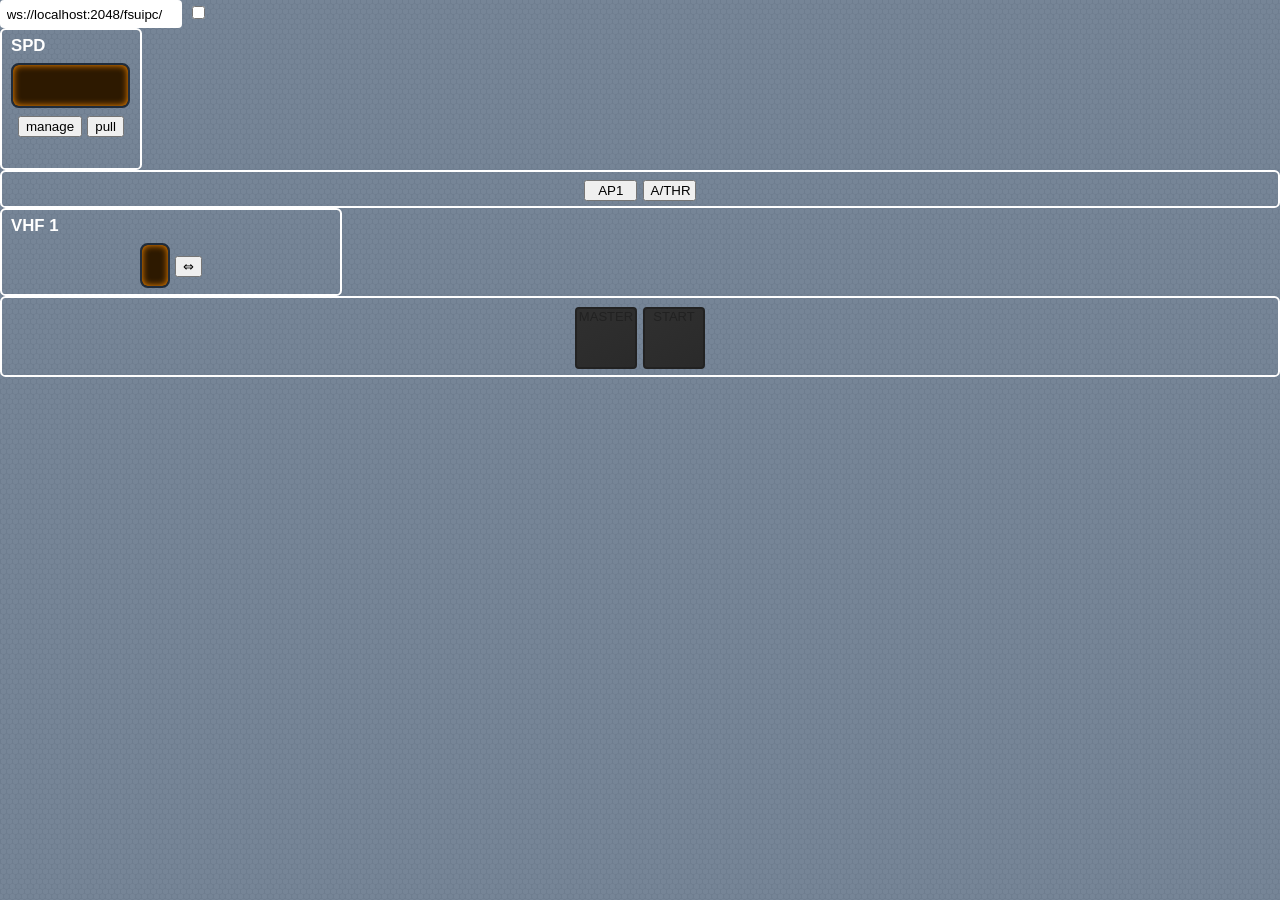
==== commit 78268cbe: "Update index.html" ====
--- a/index.html
+++ b/index.html
@@ -1,2140 +1,52 @@
 <!doctype html>
-<!--
-This program is free software: you can redistribute it and/or modify it
-under the terms of the GNU General Public License as published by the
-Free Software Foundation; either version 3 of the License, or (at your
-option) any later version.
-
-This program is distributed in the hope that it will be useful, but
-WITHOUT ANY WARRANTY; without even the implied warranty of
-MERCHANTABILITY or FITNESS FOR A PARTICULAR PURPOSE. See the GNU
-General Public License for more details.
-
-You should have received a copy of the GNU General Public License along
-with this program. If not, see https://www.gnu.org/licenses/.
--->
 <html>
-
 <head>
     <meta charset="utf-8">
-    <meta name="author" content="Paul Alexandrow">
-    <meta name="viewport" content="initial-scale=1">
-    <link href="favicon.png" rel="shortcut icon"/>
     <title>WebRemote for Inibuilds A350</title>
-    <link rel="stylesheet" href="libs/jquery-ui/jquery-ui.min.css?20231226" type="text/css"/>
-    <link rel="stylesheet" href="main.css?20250306" type="text/css"/>
-    <script type="text/javascript" src="libs/jquery.min.js?20231226"></script>
-    <script type="text/javascript" src="libs/jquery-ui/jquery-ui.min.js?20231226"></script>
-    <script type="text/javascript" src="libs/jquery.ui.touch-punch.min.js?20231226"></script>
-    <script type="text/javascript" src="main.js?20250301"></script>
+    <link rel="stylesheet" href="main.css" type="text/css"/>
+    <script type="text/javascript" src="libs/jquery.min.js"></script>
+    <script type="text/javascript" src="libs/jquery-ui/jquery-ui.min.js"></script>
+    <script type="text/javascript" src="main.js"></script>
 </head>
-
 <body>
 
 <div id="connectionPanel">
-    <div id="socketUrlField">
-        <label for="socketURL">FSUIPC WebSocket URL:</label><br/>
-        <input id="socketURL" type="text" name="url" value="ws://localhost:2048/fsuipc/"/>
-    </div>
-    <div id="autoconnectField">
-        <label for="autoconnect">Auto connect:</label>
-        <input type="checkbox" id="autoconnect" name="autoconnect"/>
-    </div>
+    <input id="socketURL" type="text" value="ws://localhost:2048/fsuipc/"/>
+    <input type="checkbox" id="autoconnect"/>
 </div>
 
-<!--side menu-->
-<div id="menu" class="disabled collapsed">
-    <h1>
-        WebRemote for Inibuilds A350
-    </h1>
-
-    <!-- group ids are short to save URL space -->
-
-    <!--    Glare Shield-->
-    <div id="mg_g" class="buttonGroup switchGroup">
-        <div class="header">
-            <button data-targetgroup="mg_o">&lt;</button>
-            <h2>Glare Shield</h2>
-            <button data-targetgroup="mg_p">&gt;</button>
+<div id="sh_fcu" class="shield" data-title="FCU" data-width="600">
+    <div class="shieldGroup">
+        <div class="label">SPD</div>
+        <span class="lvar_value_indicator ledValue" data-lvarname="INI_AIRSPEED_DIAL" data-calculatorcommands="$$$ (>L:INI_AIRSPEED_DIAL)"></span>
+        <div class="pushPullGroup">
+            <button class="calculator_button" data-calculatorcommands="1 (>L:INI_FCU_MANAGED_SPEED_BUTTON)">manage</button>
+            <button class="calculator_button" data-calculatorcommands="1 (>L:INI_FCU_SELECTED_SPEED_BUTTON)">pull</button>
         </div>
-<!--                <button class="shieldButton halfsize" data-targetshield="sh_efis1">Left ND</button>-->
-<!--                <button-->
-<!--                        class="shieldButton halfsize" data-targetshield="sh_efis2">Right ND-->
-<!--                </button>-->
-        <button class="shieldButton halfsize" data-targetshield="sh_fcu">FCU</button>
-<!--                <button-->
-<!--                        class="shieldButton halfsize" data-targetshield="sh_fcub">Autoflight-->
-<!--                </button>-->
-<!--                <button class="shieldButton halfsize" data-targetshield="sh_baro">Baro</button>-->
-<!--                <button-->
-<!--                        class="shieldButton halfsize" data-targetshield="sh_warn">Warning-->
-<!--                </button>-->
+    </div>
     </div>
 
-    <!--    Pedestal-->
-    <div id="mg_p" class="buttonGroup switchGroup ui-helper-hidden">
-        <div class="header">
-            <button data-targetgroup="mg_g">&lt;</button>
-            <h2>Pedestal</h2>
-            <button data-targetgroup="mg_o">&gt;</button>
-        </div>
-        <button class="shieldButton halfsize" data-targetshield="sh_kccu">KCCU</button>
-<!--                <button class="shieldButton halfsize" data-targetshield="sh_sw">Switching</button>-->
-<!--                <button-->
-<!--                        class="shieldButton halfsize" data-targetshield="sh_ecam">ECAM-->
-<!--                </button>-->
-<!--                <button class="shieldButton" data-targetshield="sh_gear">Gear &amp; Brakes</button>-->
-<!--                <button class="shieldButton" data-targetshield="sh_surf">Flaps &amp; Speed Brake</button>-->
-<!--                <button class="shieldButton" data-targetshield="sh_eng">Engines</button>-->
-        <button class="shieldButton halfsize" data-targetshield="sh_rad">Radio</button>
-<!--                <button-->
-<!--                        class="shieldButton halfsize" data-targetshield="sh_atc">ATC-->
-<!--                </button>-->
-<!--                <button class="shieldButton" data-targetshield="sh_ltn">Instrument Lights</button>-->
-    </div>
-
-    <!--    Overhead-->
-    <div id="mg_o" class="buttonGroup switchGroup ui-helper-hidden">
-        <div class="header">
-            <button data-targetgroup="mg_p">&lt;</button>
-            <h2>Overhead</h2>
-            <button data-targetgroup="mg_g">&gt;</button>
-        </div>
-<!--                <button class="shieldButton halfsize" data-targetshield="sh_adir">ADIRS</button>-->
-<!--                <button-->
-<!--                        class="shieldButton halfsize" data-targetshield="sh_fire">FIRE-->
-<!--                </button>-->
-<!--                <button class="shieldButton halfsize" data-targetshield="sh_hyd">HYD</button>-->
-<!--                <button-->
-<!--                        class="shieldButton halfsize" data-targetshield="sh_fuel">FUEL-->
-<!--                </button>-->
-<!--                <button class="shieldButton halfsize" data-targetshield="sh_elec">ELEC</button>-->
-<!--                <button-->
-<!--                        class="shieldButton halfsize" data-targetshield="sh_air">AIR COND-->
-<!--                </button>-->
-<!--                <button class="shieldButton halfsize" data-targetshield="sh_ice">ANTI ICE</button>-->
-        <button
-                class="shieldButton halfsize" data-targetshield="sh_apu">APU
-        </button>
-<!--                <button class="shieldButton halfsize" data-targetshield="sh_lte">EXT LT</button>-->
-<!--                <button-->
-<!--                        class="shieldButton halfsize" data-targetshield="sh_lti">INT LT-->
-<!--                </button>-->
-<!--                <button class="shieldButton halfsize" data-targetshield="sh_gpws">GPWS</button>-->
-<!--                <button-->
-<!--                        class="shieldButton halfsize" data-targetshield="sh_om">Misc-->
-<!--                </button>-->
-    </div>
-
-
-    <div class="buttonGroup">
-        <button class="shieldButton" data-targetshield="sh_scratch">Scratchpad</button>
-        <button class="shieldButton" data-targetshield="sh_sim">Sim Control</button>
-    </div>
-    <div class="buttonGroup">
-        <button id="lockButton">Lock</button>
-        <button id="aboutButton" class="helpButton halfsize"
-                data-targetdialog="helpDialogAbout">About
-        </button>
-        <button id="disconnectButton"
-                class="halfsize">Disconnect
-        </button>
-    </div>
-    <div class="copyright">
-        &copy; 2023 <a href="https://www.alexandrow.org">Paul Alexandrow</a> Developed<br/>
-        Modified By AthlonHD<br/>
-        Released under GNU GPLv3
-    </div>
-    <div id="openMenuAction">❯</div>
-    <div id="closeMenuAction">❮</div>
-</div>
-
-<!--Already Modified Start-->
-
-<div id="sh_apu" class="shield" data-title="APU" data-width="170">
+<div id="sh_fcub" class="shield" data-title="Autoflight" data-width="240">
     <div class="shieldGroup">
-        <div class="pushButton lvar_status_indicator" data-lvarname="INI_OVHD_APU_MASTER_SW_PB_HAS_FAULT"
-             data-highlightvalue="1">
-            <div class="label">MASTER</div>
-            <div class="pb lvar_status_indicator calculator_button"
-                 data-lvarname="INI_APU_MASTER_SWITCH" data-highlightvalue="1"
-                 data-calculatorcommands="1 (>L:INI_APU_MASTER_SWITCH)"
-                 data-disablecalculatorcommands="0 (>L:INI_APU_MASTER_SWITCH)">
-                <span class="secondary">FAULT</span><br/>
-                <span class="main activeBlue">ON</span></div>
-        </div>
-        <div class="pushButton lvar_status_indicator" data-lvarname="INI_OVHD_APU_START_PB_IS_AVAILABLE"
-             data-highlightvalue="1">
-            <div class="label">START</div>
-            <div class="pb lvar_status_indicator calculator_button" data-lvarname="INI_APU_START_BUTTON"
-                 data-highlightvalue="1" data-calculatorcommands="1 (>L:INI_APU_START_BUTTON)"
-                 data-disablecalculatorcommands="0 (>L:INI_APU_START_BUTTON)"><span
-                    class="secondary activeGreen">AVAIL</span><br/><span class="main activeBlue">ON</span></div>
-        </div>
+        <button class="lvar_status_indicator calculator_button" data-lvarname="INI_AP1_BUTTON" data-highlightvalue="1" data-calculatorcommands="1 (>L:INI_AP1_BUTTON)">AP1</button>
+        <button class="lvar_status_indicator calculator_button" data-lvarname="AP8_BUTTON" data-highlightvalue="1" data-calculatorcommands="1 (>L:AP8_BUTTON)">A/THR</button>
     </div>
 </div>
 
 <div id="sh_rad" class="shield" data-title="Radio" data-width="345">
-
-    <!--    VHF 1 Freq-->
     <div class="shieldGroup">
-        <div class="label">VHF 1 Freq</div>
-        <span id="indicator_vhf1_freq" class="offset_value_indicator scratchpad_offset_target ledValue"
-              data-offsetaddress="0x05C4" data-offsettype="uint" data-offsetsize="4" data-fractiondigits="3"
-              data-sendfactor="1000" data-displayfactor=".000001" data-minvalue="118000" data-maxvalue="136975"
-              data-isvhf="1"></span>
-        <button class="vhf_transfer_key calculator_button"
-                data-calculatorcommands="1 (>L:RMP_CPT_LSK_1_KEY)">⇔
-        </button>
-        <span id="indicator_vhf1_stby_freq" class="offset_value_indicator scratchpad_offset_target ledValue"
-              data-offsetaddress="0x05CC" data-offsettype="uint" data-offsetsize="4" data-fractiondigits="3"
-              data-sendfactor="1000" data-displayfactor=".000001" data-minvalue="118000" data-maxvalue="136975"
-              data-isvhf="1"></span>
-    </div>
-
-    <!--    VHF 2 Freq-->
-    <div class="shieldGroup">
-        <div class="label">VHF 2 Freq</div>
-        <span id="indicator_vhf2_freq" class="offset_value_indicator scratchpad_offset_target ledValue"
-              data-offsetaddress="0x05C8" data-offsettype="uint" data-offsetsize="4" data-fractiondigits="3"
-              data-sendfactor="1000" data-displayfactor=".000001" data-minvalue="118000" data-maxvalue="136975"
-              data-isvhf="1"></span>
-        <button class="vhf_transfer_key calculator_button"
-                data-calculatorcommands="1 (>L:RMP_CPT_LSK_2_KEY)">⇔
-        </button>
-        <span id="indicator_vhf2_stby_freq" class="offset_value_indicator scratchpad_offset_target ledValue"
-              data-offsetaddress="0x05D0" data-offsettype="uint" data-offsetsize="4" data-fractiondigits="3"
-              data-sendfactor="1000" data-displayfactor=".000001" data-minvalue="118000" data-maxvalue="136975"
-              data-isvhf="1"></span>
-    </div>
-
-    <!--    VHF1 Transmit-->
-    <div class="shieldGroup">
-        <div class="label">VHF1 Transmit</div>
-        <!-- we need this hidden to register the LVAR for updates -->
-        <div class="lvar_value_indicator ui-helper-hidden" data-lvarname="INI_RMPS1_VHF1_VOLUMN_KNOBS"></div>
-
-        <button class="lvar_selector_button vhf_transfer_key" data-lvarname="INI_RMP1_TRANSMIT_CHANNEL"
-                data-lvarvalue="1"
-                data-lvardeselectvalue="0">CALL
-        </button>
-        <button class="lvar_selector_button vhf_transfer_key" data-lvarname="INI_RMP1_1_RECEIVE_SEL" data-lvarvalue="1"
-                data-lvardeselectvalue="0">Volumn
-        </button>
-        <span id="indicator_vhf1_volumn" class="lvar_value_indicator scratchpad_calculator_command ledValue"
-              data-lvarname="INI_RMP1_1_VOLUME" data-calculatorcommands="$$$ (>L:INI_RMP1_1_VOLUME)"
-              data-minvalue="0" data-maxvalue="100"
-              data-triggeredplaceholders='[["INI_RMPS1_VHF1_VOLUMN_KNOBS","1","---"]]'></span>
-    </div>
-
-    <!--    VHF2 Transmit-->
-    <div class="shieldGroup">
-        <div class="label">VHF2 Transmit</div>
-        <!-- we need this hidden to register the LVAR for updates -->
-        <div class="lvar_value_indicator ui-helper-hidden" data-lvarname="INI_RMPS1_VHF2_VOLUMN_KNOBS"></div>
-
-        <button class="lvar_selector_button vhf_transfer_key" data-lvarname="INI_RMP1_TRANSMIT_CHANNEL"
-                data-lvarvalue="2"
-                data-lvardeselectvalue="0">CALL
-        </button>
-        <button class="lvar_selector_button vhf_transfer_key" data-lvarname="INI_RMP1_2_RECEIVE_SEL" data-lvarvalue="1"
-                data-lvardeselectvalue="0">Volumn
-        </button>
-        <span id="indicator_vhf2_volumn" class="lvar_value_indicator scratchpad_calculator_command ledValue"
-              data-lvarname="INI_RMP1_2_VOLUME" data-calculatorcommands="$$$ (>L:INI_RMP1_2_VOLUME)"
-              data-minvalue="0" data-maxvalue="100"
-              data-triggeredplaceholders='[["INI_RMPS1_VHF2_VOLUMN_KNOBS","1","---"]]'></span>
-    </div>
-
-</div>
-
-<div id="sh_fcu" class="shield" data-title="FCU" data-width="600">
-    <!--    default width 735-->
-
-    <!--    SPD Knob-->
-    <div class="shieldGroup">
-        <div class="label">SPD</div>
-        <div>
-            <!-- we need this hidden to register the LVAR for updates -->
-            <div class="lvar_value_indicator ui-helper-hidden" data-lvarname="INI_FCU_AIRSPEED_MANAGED_DASHES"></div>
-            <span id="indicator_spd_spd" class="lvar_value_indicator scratchpad_calculator_command ledValue"
-                  data-lvarname="INI_AIRSPEED_DIAL" data-calculatorcommands="$$$ (>L:INI_AIRSPEED_DIAL)"
-                  data-minvalue="100" data-maxvalue="399"
-                  data-triggeredplaceholders='[["INI_FCU_AIRSPEED_MANAGED_DASHES","1","---"]]'></span>
-            <span id="indicator_spd_mach" style="display:none"
-                  class="lvar_value_indicator scratchpad_calculator_command ledValue" style="display:none"
-                  data-lvarname="INI_AIRSPEED_DIAL" data-calculatorcommands="$$$ (>L:INI_AIRSPEED_DIAL)"
-                  data-minvalue="10" data-maxvalue="99" data-fractiondigits="2"
-                  data-triggeredplaceholders='[["INI_FCU_AIRSPEED_MANAGED_DASHES","1","---"]]'></span>
-
-            <div class="pushPullGroup">
-                <button class="calculator_button button_push "
-                        data-calculatorcommands="1 (>L:INI_FCU_MANAGED_SPEED_BUTTON)">manage
-                </button>
-                <button class="calculator_button button_pull"
-                        data-calculatorcommands="1 (>L:INI_FCU_SELECTED_SPEED_BUTTON)">pull
-                </button>
-            </div>
-        </div>
-    </div>
-
-    <!--    HDG Knob-->
-    <div class="shieldGroup">
-        <div class="label">HDG</div>
-        <div>
-            <!-- we need this hidden to register the LVAR for updates -->
-            <div class="lvar_value_indicator ui-helper-hidden" data-lvarname="INI_FCU_HDG_MANAGED_DASHES"></div>
-            <span class="lvar_value_indicator scratchpad_calculator_command ledValue"
-                  data-lvarname="INI_HEADING_DIAL" data-calculatorcommands="$$$ (>L:INI_HEADING_DIAL)"
-                  data-minvalue="0" data-maxvalue="360" data-padzeros="3" data-fractiondigits="0"
-                  data-triggeredplaceholders='[["INI_FCU_HDG_MANAGED_DASHES","1","---"]]'></span>
-            <div class="pushPullGroup">
-                <button class="calculator_button button_push"
-                        data-calculatorcommands="1 (>L:INI_FCU_MANAGED_HEADING_BUTTON)">manage
-                </button>
-                <button class="calculator_button button_pull"
-                        data-calculatorcommands="1 (>L:INI_FCU_SELECTED_HEADING_BUTTON)">pull
-                </button>
-            </div>
-        </div>
-    </div>
-
-    <!--    ALT Knob-->
-    <div class="shieldGroup">
-        <div class="label">ALT</div>
-        <div>
-            <!-- we need this hidden to register the LVAR for updates -->
-            <div class="lvar_value_indicator ui-helper-hidden" data-lvarname="INI_FCU_ALTITUDE_MANAGED_DASHES"></div>
-
-            <span class="lvar_value_indicator scratchpad_calculator_command ledValue"
-                  data-lvarname="INI_ALTITUDE_DIAL" data-calculatorcommands="$$$ (>L:INI_ALTITUDE_DIAL)"
-                  data-minvalue="100" data-maxvalue="49000" data-offsetaddress="0x0818" data-offsettype="uint"
-                  data-offsetsize="4" data-fractiondigits="0" data-padzeros="4"
-                  data-triggeredplaceholders='[["INI_FCU_ALTITUDE_MANAGED_DASHES","1","---"]]'
-                  data-displayfactor=".000050061643905839895013123359580052"></span>
-            <div class="pushPullGroup">
-                <button class="calculator_button button_push"
-                        data-calculatorcommands="1 (>L:INI_FCU_ALTITUDE_PUSH_COMMAND)">manage
-                </button>
-                <button class="calculator_button button_pull"
-                        data-calculatorcommands="1 (>L:INI_FCU_ALTITUDE_PULL_COMMAND)">pull
-                </button>
-            </div>
-        </div>
-    </div>
-
-    <!--    V/S Knob-->
-    <div class="shieldGroup">
-        <div class="label">V/S</div>
-        <div>
-            <!-- we need this hidden to register the LVAR for updates -->
-            <div class="lvar_value_indicator ui-helper-hidden" data-lvarname="INI_FCU_AFS_DISPLAY_VS_FPA_DASHES"></div>
-            <span id="indicator_vs_vs" class="lvar_value_indicator scratchpad_calculator_command ledValue"
-                  data-lvarname="INI_VVI_DIAL" data-calculatorcommands="$$$ (>L:INI_VVI_DIAL)"
-                  data-minvalue="-6000" data-maxvalue="6000" data-fractiondigits="0" data-padzeros="4"
-                  data-alwaysshowsign="1"
-                  data-triggeredplaceholders='[["INI_FCU_AFS_DISPLAY_VS_FPA_DASHES","1","-----"]]'></span>
-            <!-- <span id="indicator_vs_fpa" class="lvar_value_indicator scratchpad_calculator_command ledValue"
-                style="display:none" data-lvarname="A32NX_AUTOPILOT_FPA_SELECTED"
-                data-calculatorcommands="$$$ (>K:A32NX.FCU_VS_SET)" data-minvalue="-99" data-maxvalue="99"
-                data-alwaysshowsign="1" data-fractiondigits="1"
-                data-triggeredplaceholders='[["A32NX_FCU_AFS_DISPLAY_VS_FPA_DASHES","1","-----"]]'></span> -->
-            <div class="lvar_value_indicator ui-helper-hidden" data-lvarname="A32NX_TRK_FPA_MODE_ACTIVE">
-                <!-- we need this hidden to register the LVAR for updates --></div>
-            <div class="pushPullGroup">
-                <button class="calculator_button button_push" data-calculatorcommands="1 (>L:INI_FCU_PUSH_COMMAND)">push
-                    to
-                    level off
-                </button>
-                <button class="calculator_button button_pull"
-                        data-calculatorcommands="1 (>L:INI_FCU_PULL_COMMAND)">pull
-                </button>
-            </div>
-        </div>
-    </div>
-
-    <!--    <div id="shieldGroupFcuUnits" class="shieldGroup">-->
-    <!--        <button class="calculator_button"-->
-    <!--                data-calculatorcommands="(>K:A32NX.FCU_SPD_MACH_TOGGLE_PUSH)">SPD<br/>MACH-->
-    <!--        </button>-->
-    <!--        <button class="calculator_button" data-calculatorcommands="(>K:A32NX.FCU_TRK_FPA_TOGGLE_PUSH)">HDG /-->
-    <!--            TRK<br/>VS / FPA-->
-    <!--        </button>-->
-    <!--    </div>-->
-
-    <!--    <button type="button" class="helpButton ui-corner-all ui-widget ui-button-icon-only ui-dialog-titlebar-close"-->
-    <!--            title="Help" data-targetdialog="helpDialogScratchpad"><span-->
-    <!--            class="ui-button-icon ui-icon ui-icon-help"></span><span class="ui-button-icon-space">-->
-    <!--    			</span>Help-->
-    <!--    </button>-->
-</div>
-
-<div id="sh_fcub" class="shield" data-title="Autoflight" data-width="240" data-noresize="1">
-    <div id="shieldGroupAutopilot" class="shieldGroup">
-
-        <div id="controlgroupAutopilot" class="controlgroup">
-            <button class="lvar_status_indicator calculator_button"
-                    data-lvarname="INI_AP1_BUTTON" data-highlightvalue="1"
-                    data-calculatorcommands="1 (>L:INI_AP1_BUTTON)"
-                    data-disablecalculatorcommands="0 (>L:INI_AP1_BUTTON)">AP1
-            </button>
-            <button class="lvar_status_indicator calculator_button" data-lvarname="AP8_BUTTON"
-                    data-highlightvalue="1" data-alternativehighlightvalue="1"
-                    data-calculatorcommands="1 (>L:AP8_BUTTON)"
-                    data-disablecalculatorcommands="0 (>L:AP8_BUTTON)">A/THR
-            </button>
-            <button class="lvar_status_indicator calculator_button" data-lvarname="INI_AP2_BUTTON"
-                    data-highlightvalue="1" data-calculatorcommands="1 (>L:INI_AP2_BUTTON)"
-                    data-disablecalculatorcommands="0 (>L:INI_AP2_BUTTON)">AP2
-            </button>
-        </div>
-
-        <div id="controlgroupLocAppr" class="controlgroup">
-            <button class="lvar_status_indicator calculator_button" data-lvarname="AP6_BUTTON"
-                    data-highlightvalue="1" data-calculatorcommands="1 (>L:AP6_BUTTON)"
-                    data-disablecalculatorcommands="0 (>L:AP6_BUTTON)">LOC
-            </button>
-            <button class="lvar_status_indicator calculator_button" data-lvarname="AP7_BUTTON"
-                    data-highlightvalue="1" data-calculatorcommands="1 (>L:AP7_BUTTON)"
-                    data-disablecalculatorcommands="0 (>L:AP7_BUTTON)">APPR
-            </button>
-        </div>
-
-        <button class="lvar_status_indicator calculator_button" data-lvarname="INI_FD_ON"
-                data-highlightvalue="1" data-calculatorcommands="1 (>L:INI_FD_ON)"
-                data-disablecalculatorcommands="0 (>L:INI_FD_ON)">FD
-        </button>
-
-
+        <div class="label">VHF 1</div>
+        <span class="offset_value_indicator ledValue" data-offsetaddress="0x05C4" data-offsettype="uint" data-offsetsize="4" data-isvhf="1"></span>
+        <button class="calculator_button" data-calculatorcommands="1 (>L:RMP_CPT_LSK_1_KEY)">⇔</button>
     </div>
 </div>
 
-<div id="sh_kccu" class="shield" data-title="KCCU" data-width="470" data-noresize="1">
-
+<div id="sh_apu" class="shield" data-title="APU" data-width="170">
     <div class="shieldGroup">
-        <button class="lvar_status_indicator calculator_button" data-lvarname="INI_MCDU1_DIR_TO"
-                data-calculatorcommands="1 (>L:INI_MCDU1_DIR_TO)">
-            DIR
-        </button>
-        <button class="lvar_status_indicator calculator_button" data-lvarname="INI_MCDU1_PERF"
-                data-calculatorcommands="1 (>L:INI_MCDU1_PERF)">
-            PERF
-        </button>
-        <button class="lvar_status_indicator calculator_button" data-lvarname="INI_MCDU1_INIT"
-                data-calculatorcommands="1 (>L:INI_MCDU1_INIT)">
-            INIT
-        </button>
-        <button class="lvar_status_indicator calculator_button buttonDuoLine" data-lvarname="INI_MCDU1_RADNAV"
-                data-calculatorcommands="1 (>L:INI_MCDU1_RADNAV)">
-            NAV<br>AID
-        </button>
-        <button class="lvar_status_indicator calculator_button buttonDuoLine" data-lvarname="INI_MCDU1_CL_MENU"
-                data-calculatorcommands="1 (>L:INI_MCDU1_CL_MENU)">
-            C/L<br>Menu
-        </button>
-        <button class="lvar_status_indicator calculator_button" data-lvarname="INI_MCDU1_FPLAN"
-                data-calculatorcommands="1 (>L:INI_MCDU1_FPLAN)">
-            F-PLN
-        </button>
-        <button class="lvar_status_indicator calculator_button" data-lvarname="INI_MCDU1_DEST"
-                data-calculatorcommands="1 (>L:INI_MCDU1_DEST)">
-            DEST
-        </button>
-        <button class="lvar_status_indicator calculator_button buttonDuoLine" data-lvarname="INI_MCDU1_SEC"
-                data-calculatorcommands="1 (>L:INI_MCDU1_SEC)">
-            SEC<br>INDEX
-        </button>
-        <button class="lvar_status_indicator calculator_button" data-lvarname="INI_MCDU1_SURV"
-                data-calculatorcommands="1 (>L:INI_MCDU1_SURV)">
-            SURV
-        </button>
-        <button class="lvar_status_indicator calculator_button buttonDuoLine" data-lvarname="INI_MCDU1_ATC"
-                data-calculatorcommands="1 (>L:INI_MCDU1_ATC)">
-            ATC<br>COM
-        </button>
-
-    </div>
-
-
-</div>
-
-
-<!--Already Modified End-->
-
-
-<div id="sh_adir" class="shield" data-title="ADIRS" data-width="340">
-    <div class="shieldGroup">
-        <div class="pushButton lvar_status_indicator" data-lvarname="A32NX_OVHD_ADIRS_IR_1_PB_HAS_FAULT"
-             data-highlightvalue="1">
-            <div class="label">IR 1</div>
-            <div class="pb lvar_status_indicator calculator_button" data-lvarname="A32NX_OVHD_ADIRS_IR_1_PB_IS_ON"
-                 data-highlightvalue="0" data-calculatorcommands="0 (>L:A32NX_OVHD_ADIRS_IR_1_PB_IS_ON)"
-                 data-disablecalculatorcommands="1 (>L:A32NX_OVHD_ADIRS_IR_1_PB_IS_ON)"><span
-                    class="secondary">FAULT</span><br/><span class="main">OFF</span></div>
-        </div>
-        <div class="controlgroup">
-            <button class="lvar_selector_button" data-lvarname="A32NX_OVHD_ADIRS_IR_1_MODE_SELECTOR_KNOB"
-                    data-lvarvalue="0">OFF
-            </button>
-            <button class="lvar_selector_button" data-lvarname="A32NX_OVHD_ADIRS_IR_1_MODE_SELECTOR_KNOB"
-                    data-lvarvalue="1">NAV
-            </button>
-            <button class="lvar_selector_button" data-lvarname="A32NX_OVHD_ADIRS_IR_1_MODE_SELECTOR_KNOB"
-                    data-lvarvalue="2">ATT
-            </button>
-        </div>
-        <div class="pushButton lvar_status_indicator" data-lvarname="A32NX_OVHD_ADIRS_ADR_1_PB_HAS_FAULT"
-             data-highlightvalue="1">
-            <div class="label">ADR 1</div>
-            <div class="pb lvar_status_indicator calculator_button" data-lvarname="A32NX_OVHD_ADIRS_ADR_1_PB_IS_ON"
-                 data-highlightvalue="0" data-calculatorcommands="0 (>L:A32NX_OVHD_ADIRS_ADR_1_PB_IS_ON)"
-                 data-disablecalculatorcommands="1 (>L:A32NX_OVHD_ADIRS_ADR_1_PB_IS_ON)"><span
-                    class="secondary">FAULT</span><br/><span class="main">OFF</span></div>
-        </div>
-    </div>
-    <div class="shieldGroup">
-        <div class="pushButton lvar_status_indicator" data-lvarname="A32NX_OVHD_ADIRS_IR_3_PB_HAS_FAULT"
-             data-highlightvalue="1">
-            <div class="label">IR 3</div>
-            <div class="pb lvar_status_indicator calculator_button" data-lvarname="A32NX_OVHD_ADIRS_IR_3_PB_IS_ON"
-                 data-highlightvalue="0" data-calculatorcommands="0 (>L:A32NX_OVHD_ADIRS_IR_3_PB_IS_ON)"
-                 data-disablecalculatorcommands="1 (>L:A32NX_OVHD_ADIRS_IR_3_PB_IS_ON)"><span
-                    class="secondary">FAULT</span><br/><span class="main">OFF</span></div>
-        </div>
-        <div class="controlgroup">
-            <button class="lvar_selector_button" data-lvarname="A32NX_OVHD_ADIRS_IR_3_MODE_SELECTOR_KNOB"
-                    data-lvarvalue="0">OFF
-            </button>
-            <button class="lvar_selector_button" data-lvarname="A32NX_OVHD_ADIRS_IR_3_MODE_SELECTOR_KNOB"
-                    data-lvarvalue="1">NAV
-            </button>
-            <button class="lvar_selector_button" data-lvarname="A32NX_OVHD_ADIRS_IR_3_MODE_SELECTOR_KNOB"
-                    data-lvarvalue="2">ATT
-            </button>
-        </div>
-        <div class="pushButton lvar_status_indicator" data-lvarname="A32NX_OVHD_ADIRS_ADR_3_PB_HAS_FAULT"
-             data-highlightvalue="1">
-            <div class="label">ADR 3</div>
-            <div class="pb lvar_status_indicator calculator_button" data-lvarname="A32NX_OVHD_ADIRS_ADR_3_PB_IS_ON"
-                 data-highlightvalue="0" data-calculatorcommands="0 (>L:A32NX_OVHD_ADIRS_ADR_3_PB_IS_ON)"
-                 data-disablecalculatorcommands="1 (>L:A32NX_OVHD_ADIRS_ADR_3_PB_IS_ON)"><span
-                    class="secondary">FAULT</span><br/><span class="main">OFF</span></div>
-        </div>
-    </div>
-    <div class="shieldGroup">
-        <div class="pushButton lvar_status_indicator" data-lvarname="A32NX_OVHD_ADIRS_IR_2_PB_HAS_FAULT"
-             data-highlightvalue="1">
-            <div class="label">IR 2</div>
-            <div class="pb lvar_status_indicator calculator_button" data-lvarname="A32NX_OVHD_ADIRS_IR_2_PB_IS_ON"
-                 data-highlightvalue="0" data-calculatorcommands="0 (>L:A32NX_OVHD_ADIRS_IR_2_PB_IS_ON)"
-                 data-disablecalculatorcommands="1 (>L:A32NX_OVHD_ADIRS_IR_2_PB_IS_ON)"><span
-                    class="secondary">FAULT</span><br/><span class="main">OFF</span></div>
-        </div>
-        <div class="controlgroup">
-            <button class="lvar_selector_button" data-lvarname="A32NX_OVHD_ADIRS_IR_2_MODE_SELECTOR_KNOB"
-                    data-lvarvalue="0">OFF
-            </button>
-            <button class="lvar_selector_button" data-lvarname="A32NX_OVHD_ADIRS_IR_2_MODE_SELECTOR_KNOB"
-                    data-lvarvalue="1">NAV
-            </button>
-            <button class="lvar_selector_button" data-lvarname="A32NX_OVHD_ADIRS_IR_2_MODE_SELECTOR_KNOB"
-                    data-lvarvalue="2">ATT
-            </button>
-        </div>
-        <div class="pushButton lvar_status_indicator" data-lvarname="A32NX_OVHD_ADIRS_ADR_2_PB_HAS_FAULT"
-             data-highlightvalue="1">
-            <div class="label">ADR 2</div>
-            <div class="pb lvar_status_indicator calculator_button" data-lvarname="A32NX_OVHD_ADIRS_ADR_2_PB_IS_ON"
-                 data-highlightvalue="0" data-calculatorcommands="0 (>L:A32NX_OVHD_ADIRS_ADR_2_PB_IS_ON)"
-                 data-disablecalculatorcommands="1 (>L:A32NX_OVHD_ADIRS_ADR_2_PB_IS_ON)"><span
-                    class="secondary">FAULT</span><br/><span class="main">OFF</span></div>
-        </div>
+        <div class="pb lvar_status_indicator calculator_button" data-lvarname="INI_APU_MASTER_SWITCH" data-calculatorcommands="1 (>L:INI_APU_MASTER_SWITCH)">MASTER</div>
+        <div class="pb lvar_status_indicator calculator_button" data-lvarname="INI_APU_START_BUTTON" data-calculatorcommands="1 (>L:INI_APU_START_BUTTON)">START</div>
     </div>
 </div>
 
-<div id="sh_air" class="shield" data-title="AIR COND" data-width="545">
-    <div class="shieldGroup">
-        <div class="nobreak">
-            <div class="pushButton lvar_status_indicator" data-lvarname="A32NX_OVHD_PNEU_ENG_1_BLEED_PB_HAS_FAULT"
-                 data-highlightvalue="1">
-                <div class="label">ENG 1 BLEED</div>
-                <div class="pb lvar_status_indicator calculator_button"
-                     data-lvarname="A32NX_OVHD_PNEU_ENG_1_BLEED_PB_IS_AUTO" data-highlightvalue="0"
-                     data-calculatorcommands="0 (>L:A32NX_OVHD_PNEU_ENG_1_BLEED_PB_IS_AUTO)"
-                     data-disablecalculatorcommands="1 (>L:A32NX_OVHD_PNEU_ENG_1_BLEED_PB_IS_AUTO)"><span
-                        class="secondary">FAULT</span><br/><span class="main">OFF</span></div>
-            </div>
-            <div class="pushButton lvar_status_indicator" data-lvarname="A32NX_OVHD_PNEU_APU_BLEED_PB_HAS_FAULT"
-                 data-highlightvalue="1">
-                <div class="label">APU BLEED</div>
-                <div class="pb lvar_status_indicator calculator_button"
-                     data-lvarname="A32NX_OVHD_PNEU_APU_BLEED_PB_IS_ON" data-highlightvalue="1"
-                     data-calculatorcommands="1 (>L:A32NX_OVHD_PNEU_APU_BLEED_PB_IS_ON)"
-                     data-disablecalculatorcommands="0 (>L:A32NX_OVHD_PNEU_APU_BLEED_PB_IS_ON)"><span
-                        class="secondary">FAULT</span><br/><span class="main activeBlue">ON</span></div>
-            </div>
-            <div class="pushButton lvar_status_indicator" data-lvarname="A32NX_OVHD_PNEU_ENG_2_BLEED_PB_HAS_FAULT"
-                 data-highlightvalue="1">
-                <div class="label">ENG 2 BLEED</div>
-                <div class="pb lvar_status_indicator calculator_button"
-                     data-lvarname="A32NX_OVHD_PNEU_ENG_2_BLEED_PB_IS_AUTO" data-highlightvalue="0"
-                     data-calculatorcommands="0 (>L:A32NX_OVHD_PNEU_ENG_2_BLEED_PB_IS_AUTO)"
-                     data-disablecalculatorcommands="1 (>L:A32NX_OVHD_PNEU_ENG_2_BLEED_PB_IS_AUTO)"><span
-                        class="secondary">FAULT</span><br/><span class="main">OFF</span></div>
-            </div>
-        </div>
-        <div class="nobreak">
-            <div class="pushButton lvar_status_indicator" data-lvarname="A32NX_OVHD_COND_PACK_1_PB_HAS_FAULT"
-                 data-highlightvalue="1">
-                <div class="label">PACK 1</div>
-                <div class="pb lvar_status_indicator calculator_button"
-                     data-lvarname="A32NX_OVHD_COND_PACK_1_PB_IS_ON" data-highlightvalue="0"
-                     data-calculatorcommands="0 (>L:A32NX_OVHD_COND_PACK_1_PB_IS_ON)"
-                     data-disablecalculatorcommands="1 (>L:A32NX_OVHD_COND_PACK_1_PB_IS_ON)"><span
-                        class="secondary">FAULT</span><br/><span class="main">OFF</span></div>
-            </div>
-            <div class="pushButton lvar_status_indicator" data-lvarname="A32NX_OVHD_COND_PACK_2_PB_HAS_FAULT"
-                 data-highlightvalue="1">
-                <div class="label">PACK 2</div>
-                <div class="pb lvar_status_indicator calculator_button"
-                     data-lvarname="A32NX_OVHD_COND_PACK_2_PB_IS_ON" data-highlightvalue="0"
-                     data-calculatorcommands="0 (>L:A32NX_OVHD_COND_PACK_2_PB_IS_ON)"
-                     data-disablecalculatorcommands="1 (>L:A32NX_OVHD_COND_PACK_2_PB_IS_ON)"><span
-                        class="secondary">FAULT</span><br/><span class="main">OFF</span></div>
-            </div>
-            <div class="pushButton lvar_status_indicator" data-lvarname="A32NX_OVHD_COND_HOT_AIR_PB_HAS_FAULT"
-                 data-highlightvalue="1">
-                <div class="label">HOT AIR</div>
-                <div class="pb lvar_status_indicator calculator_button"
-                     data-lvarname="A32NX_OVHD_COND_HOT_AIR_PB_IS_ON" data-highlightvalue="0"
-                     data-calculatorcommands="0 (>L:A32NX_OVHD_COND_HOT_AIR_PB_IS_ON)"
-                     data-disablecalculatorcommands="1 (>L:A32NX_OVHD_COND_HOT_AIR_PB_IS_ON)"><span
-                        class="secondary">FAULT</span><br/><span class="main">OFF</span></div>
-            </div>
-        </div>
-        <div class="pushButton lvar_status_indicator" data-lvarname="A32NX_AIRCOND_RAMAIR_FAULT"
-             data-highlightvalue="1">
-            <div class="label">RAM AIR</div>
-            <div class="pb lvar_status_indicator calculator_button" data-lvarname="A32NX_AIRCOND_RAMAIR_TOGGLE"
-                 data-highlightvalue="1" data-calculatorcommands="1 (>L:A32NX_AIRCOND_RAMAIR_TOGGLE)"
-                 data-disablecalculatorcommands="0 (>L:A32NX_AIRCOND_RAMAIR_TOGGLE)"><span
-                    class="secondary">FAULT</span><br/><span class="main">ON</span></div>
-        </div>
-    </div>
-    <div id="shieldGroupPackFlow" class="shieldGroup">
-        <div class="label">PACK FLOW</div>
-        <div class="controlgroup">
-            <button class="lvar_selector_button" data-lvarname="A32NX_KNOB_OVHD_AIRCOND_PACKFLOW_Position"
-                    data-lvarvalue="0">LO
-            </button>
-            <button class="lvar_selector_button" data-lvarname="A32NX_KNOB_OVHD_AIRCOND_PACKFLOW_Position"
-                    data-lvarvalue="1">NORM
-            </button>
-            <button class="lvar_selector_button" data-lvarname="A32NX_KNOB_OVHD_AIRCOND_PACKFLOW_Position"
-                    data-lvarvalue="2">HI
-            </button>
-        </div>
-    </div>
-    <div id="shieldGroupXbleed" class="shieldGroup">
-        <div class="label">X BLEED</div>
-        <div class="controlgroup">
-            <button class="lvar_selector_button" data-lvarname="A32NX_KNOB_OVHD_AIRCOND_XBLEED_Position"
-                    data-lvarvalue="0">SHUT
-            </button>
-            <button class="lvar_selector_button" data-lvarname="A32NX_KNOB_OVHD_AIRCOND_XBLEED_Position"
-                    data-lvarvalue="1">AUTO
-            </button>
-            <button class="lvar_selector_button" data-lvarname="A32NX_KNOB_OVHD_AIRCOND_XBLEED_Position"
-                    data-lvarvalue="2">OPEN
-            </button>
-        </div>
-    </div>
-</div>
-
-<div id="sh_atc" class="shield" data-title="ATC" data-width="320" data-noresize="1">
-    <div class="shieldGroup">
-        <div class="label">ATC</div>
-        <div id="controlgroupAtcMain">
-            <div class="controlgroup">
-                <button class="lvar_status_indicator calculator_button" data-lvarname="A32NX_TRANSPONDER_MODE"
-                        data-highlightvalue="0" data-calculatorcommands="0 (>L:A32NX_TRANSPONDER_MODE)">STBY
-                </button>
-                <button class="lvar_status_indicator calculator_button" data-lvarname="A32NX_TRANSPONDER_MODE"
-                        data-highlightvalue="1" data-calculatorcommands="1 (>L:A32NX_TRANSPONDER_MODE)">AUTO
-                </button>
-                <button class="lvar_status_indicator calculator_button" data-lvarname="A32NX_TRANSPONDER_MODE"
-                        data-highlightvalue="2" data-calculatorcommands="2 (>L:A32NX_TRANSPONDER_MODE)">ON
-                </button>
-            </div>
-            <span id="indicator_atc" class="offset_value_indicator scratchpad_offset_target ledValue"
-                  data-offsetaddress="0x0354" data-offsettype="uint" data-offsetsize="2" data-isbcd="1"
-                  data-padzeros="4" data-minvalue="0" data-maxvalue="30583" data-isatc="1"></span>
-        </div>
-        <div id="controlgroupAtcSystem">
-            <span class="label">SYSTEM</span>
-            <div class="controlgroup">
-                <button class="lvar_status_indicator calculator_button" data-lvarname="A32NX_TRANSPONDER_SYSTEM"
-                        data-highlightvalue="0" data-calculatorcommands="0 (>L:A32NX_TRANSPONDER_SYSTEM)">1
-                </button>
-                <button class="lvar_status_indicator calculator_button" data-lvarname="A32NX_TRANSPONDER_SYSTEM"
-                        data-highlightvalue="1" data-calculatorcommands="1 (>L:A32NX_TRANSPONDER_SYSTEM)">2
-                </button>
-            </div>
-        </div>
-        <div id="controlgroupAtcAlt">
-            <span class="label">ALT RPTG</span>
-            <div class="controlgroup">
-                <button class="lvar_status_indicator calculator_button" data-lvarname="A32NX_SWITCH_ATC_ALT"
-                        data-highlightvalue="0" data-calculatorcommands="0 (>L:A32NX_SWITCH_ATC_ALT)">OFF
-                </button>
-                <button class="lvar_status_indicator calculator_button" data-lvarname="A32NX_SWITCH_ATC_ALT"
-                        data-highlightvalue="1" data-calculatorcommands="1 (>L:A32NX_SWITCH_ATC_ALT)">ON
-                </button>
-            </div>
-        </div>
-        <div id="buttonAtcIdent">
-            <span class="label">&nbsp;</span>
-            <button class="calculator_button" data-calculatorcommands="(>K:XPNDR_IDENT_ON)">IDENT</button>
-        </div>
-    </div>
-    <div id="shieldGroupTcas" class="shieldGroup">
-        <div class="label">TCAS</div>
-        <div id="controlgroupTcasTraffic" class="controlgroup">
-            <button class="lvar_status_indicator calculator_button"
-                    data-lvarname="A32NX_SWITCH_TCAS_TRAFFIC_POSITION" data-highlightvalue="0"
-                    data-calculatorcommands="0 (>L:A32NX_SWITCH_TCAS_TRAFFIC_POSITION)">THRT
-            </button>
-            <button class="lvar_status_indicator calculator_button"
-                    data-lvarname="A32NX_SWITCH_TCAS_TRAFFIC_POSITION" data-highlightvalue="1"
-                    data-calculatorcommands="1 (>L:A32NX_SWITCH_TCAS_TRAFFIC_POSITION)">ALL
-            </button>
-            <button class="lvar_status_indicator calculator_button"
-                    data-lvarname="A32NX_SWITCH_TCAS_TRAFFIC_POSITION" data-highlightvalue="2"
-                    data-calculatorcommands="2 (>L:A32NX_SWITCH_TCAS_TRAFFIC_POSITION)">ABV
-            </button>
-            <button class="lvar_status_indicator calculator_button"
-                    data-lvarname="A32NX_SWITCH_TCAS_TRAFFIC_POSITION" data-highlightvalue="3"
-                    data-calculatorcommands="3 (>L:A32NX_SWITCH_TCAS_TRAFFIC_POSITION)">BLW
-            </button>
-        </div>
-        <div id="controlgroupTcasMode" class="controlgroup">
-            <button class="lvar_status_indicator calculator_button" data-lvarname="A32NX_SWITCH_TCAS_Position"
-                    data-highlightvalue="0" data-calculatorcommands="0 (>L:A32NX_SWITCH_TCAS_Position)">STBY
-            </button>
-            <button class="lvar_status_indicator calculator_button" data-lvarname="A32NX_SWITCH_TCAS_Position"
-                    data-highlightvalue="1" data-calculatorcommands="1 (>L:A32NX_SWITCH_TCAS_Position)">TA
-            </button>
-            <button class="lvar_status_indicator calculator_button" data-lvarname="A32NX_SWITCH_TCAS_Position"
-                    data-highlightvalue="2" data-calculatorcommands="2 (>L:A32NX_SWITCH_TCAS_Position)">TA/RA
-            </button>
-        </div>
-    </div>
-    <button type="button" class="helpButton ui-corner-all ui-widget ui-button-icon-only ui-dialog-titlebar-close"
-            title="Help" data-targetdialog="helpDialogScratchpad"><span
-            class="ui-button-icon ui-icon ui-icon-help"></span><span class="ui-button-icon-space">
-			</span>Help
-    </button>
-</div>
-
-<div id="sh_baro" class="shield" data-title="Baro" data-width="180" data-noresize="1">
-    <div class="lvar_value_indicator ui-helper-hidden" data-lvarname="A32NX_FCU_EFIS_L_BARO_IS_INHG">
-        <!-- we need this hidden to register the LVAR for updates --></div>
-    <div class="offset_value_indicator ui-helper-hidden" data-offsetaddress="0x0330" data-offsettype="uint"
-         data-offsetsize="2"><!-- we need this hidden to register the offset value for updates --></div>
-    <div class="shieldGroup">
-			<span id="indicator_baro_hpa" class="lvar_value_indicator scratchpad_offset_target qnh_indicator ledValue"
-                  data-lvarname="A32NX_FCU_EFIS_L_DISPLAY_BARO_VALUE" data-offsetaddress="0x0330" data-sendfactor="16"
-                  data-minvalue="948" data-maxvalue="1084" data-fractiondigits="0" data-padzeros="4"></span>
-        <span id="indicator_baro_inhg" class="lvar_value_indicator scratchpad_offset_target qnh_indicator ledValue"
-              data-lvarname="A32NX_FCU_EFIS_L_DISPLAY_BARO_VALUE" style="display:none" data-offsetaddress="0x0330"
-              data-sendfactor="5.4182218667" data-minvalue="2799" data-maxvalue="3201" data-fractiondigits="2"></span>
-        <button id="button_qnhUnits" class="calculator_button"
-                data-calculatorcommands="(L:A32NX_FCU_EFIS_L_BARO_IS_INHG) ! (>L:A32NX_FCU_EFIS_L_BARO_IS_INHG)|(L:A32NX_FCU_EFIS_R_BARO_IS_INHG) ! (>L:A32NX_FCU_EFIS_R_BARO_IS_INHG)">
-            hPa</br>inHg
-        </button>
-        <div id="controlgroupBaroMode" class="controlgroup">
-            <button class="lvar_status_indicator calculator_button" data-lvarname="XMLVAR_Baro1_Mode"
-                    data-highlightvalue="1"
-                    data-calculatorcommands="(>K:A32NX.FCU_EFIS_L_BARO_PUSH)|(>K:A32NX.FCU_EFIS_R_BARO_PUSH)">QNH
-            </button>
-            <button id="button_baro_mode_std" class="lvar_status_indicator calculator_button"
-                    data-lvarname="XMLVAR_Baro1_Mode" data-highlightvalue="2"
-                    data-calculatorcommands="(>K:A32NX.FCU_EFIS_L_BARO_PULL)|(>K:A32NX.FCU_EFIS_R_BARO_PULL)">STD
-            </button>
-        </div>
-    </div>
-    <button type="button" class="helpButton ui-corner-all ui-widget ui-button-icon-only ui-dialog-titlebar-close"
-            title="Help" data-targetdialog="helpDialogScratchpad"><span
-            class="ui-button-icon ui-icon ui-icon-help"></span><span class="ui-button-icon-space">
-			</span>Help
-    </button>
-</div>
-
-<div id="sh_ecam" class="shield" data-title="ECAM" data-width="560">
-    <div class="shieldGroup shieldGroupEcamTop">
-        <button class="calculator_button"
-                data-calculatorcommands="1 (>L:A32NX_BTN_TOCONFIG)|0 (>L:A32NX_BTN_TOCONFIG)">T.O. CONFIG
-        </button>
-        <button class="calculator_button"
-                data-calculatorcommands="1 (>L:A32NX_BTN_EMERCANC)|0 (>L:A32NX_BTN_EMERCANC)">EMER CANC
-        </button>
-    </div>
-    <div class="shieldGroup">
-        <button class="lvar_status_indicator calculator_button" data-lvarname="A32NX_ECAM_SD_CURRENT_PAGE_INDEX"
-                data-highlightvalue="0"
-                data-calculatorcommands="(L:A32NX_ECAM_SD_CURRENT_PAGE_INDEX) 0 != if{ 0 (>L:A32NX_ECAM_SD_CURRENT_PAGE_INDEX) } els{ -1 (>L:A32NX_ECAM_SD_CURRENT_PAGE_INDEX) } (>H:A32NX_SD_PAGE_CHANGED)">
-            ENG
-        </button>
-        <button class="lvar_status_indicator calculator_button" data-lvarname="A32NX_ECAM_SD_CURRENT_PAGE_INDEX"
-                data-highlightvalue="1"
-                data-calculatorcommands="(L:A32NX_ECAM_SD_CURRENT_PAGE_INDEX) 1 != if{ 1 (>L:A32NX_ECAM_SD_CURRENT_PAGE_INDEX) } els{ -1 (>L:A32NX_ECAM_SD_CURRENT_PAGE_INDEX) } (>H:A32NX_SD_PAGE_CHANGED)">
-            BLEED
-        </button>
-        <button class="lvar_status_indicator calculator_button" data-lvarname="A32NX_ECAM_SD_CURRENT_PAGE_INDEX"
-                data-highlightvalue="2"
-                data-calculatorcommands="(L:A32NX_ECAM_SD_CURRENT_PAGE_INDEX) 2 != if{ 2 (>L:A32NX_ECAM_SD_CURRENT_PAGE_INDEX) } els{ -1 (>L:A32NX_ECAM_SD_CURRENT_PAGE_INDEX) } (>H:A32NX_SD_PAGE_CHANGED)">
-            PRESS
-        </button>
-        <button class="lvar_status_indicator calculator_button" data-lvarname="A32NX_ECAM_SD_CURRENT_PAGE_INDEX"
-                data-highlightvalue="3"
-                data-calculatorcommands="(L:A32NX_ECAM_SD_CURRENT_PAGE_INDEX) 3 != if{ 3 (>L:A32NX_ECAM_SD_CURRENT_PAGE_INDEX) } els{ -1 (>L:A32NX_ECAM_SD_CURRENT_PAGE_INDEX) } (>H:A32NX_SD_PAGE_CHANGED)">
-            ELEC
-        </button>
-        <button class="lvar_status_indicator calculator_button" data-lvarname="A32NX_ECAM_SD_CURRENT_PAGE_INDEX"
-                data-highlightvalue="4"
-                data-calculatorcommands="(L:A32NX_ECAM_SD_CURRENT_PAGE_INDEX) 4 != if{ 4 (>L:A32NX_ECAM_SD_CURRENT_PAGE_INDEX) } els{ -1 (>L:A32NX_ECAM_SD_CURRENT_PAGE_INDEX) } (>H:A32NX_SD_PAGE_CHANGED)">
-            HYD
-        </button>
-        <button class="lvar_status_indicator calculator_button" data-lvarname="A32NX_ECAM_SD_CURRENT_PAGE_INDEX"
-                data-highlightvalue="5"
-                data-calculatorcommands="(L:A32NX_ECAM_SD_CURRENT_PAGE_INDEX) 5 != if{ 5 (>L:A32NX_ECAM_SD_CURRENT_PAGE_INDEX) } els{ -1 (>L:A32NX_ECAM_SD_CURRENT_PAGE_INDEX) } (>H:A32NX_SD_PAGE_CHANGED)">
-            FUEL
-        </button>
-        <button class="lvar_status_indicator calculator_button" data-lvarname="A32NX_ECAM_SD_CURRENT_PAGE_INDEX"
-                data-highlightvalue="6"
-                data-calculatorcommands="(L:A32NX_ECAM_SD_CURRENT_PAGE_INDEX) 6 != if{ 6 (>L:A32NX_ECAM_SD_CURRENT_PAGE_INDEX) } els{ -1 (>L:A32NX_ECAM_SD_CURRENT_PAGE_INDEX) } (>H:A32NX_SD_PAGE_CHANGED)">
-            APU
-        </button>
-        <button class="lvar_status_indicator calculator_button" data-lvarname="A32NX_ECAM_SD_CURRENT_PAGE_INDEX"
-                data-highlightvalue="7"
-                data-calculatorcommands="(L:A32NX_ECAM_SD_CURRENT_PAGE_INDEX) 7 != if{ 7 (>L:A32NX_ECAM_SD_CURRENT_PAGE_INDEX) } els{ -1 (>L:A32NX_ECAM_SD_CURRENT_PAGE_INDEX) } (>H:A32NX_SD_PAGE_CHANGED)">
-            COND
-        </button>
-        <button class="lvar_status_indicator calculator_button" data-lvarname="A32NX_ECAM_SD_CURRENT_PAGE_INDEX"
-                data-highlightvalue="8"
-                data-calculatorcommands="(L:A32NX_ECAM_SD_CURRENT_PAGE_INDEX) 8 != if{ 8 (>L:A32NX_ECAM_SD_CURRENT_PAGE_INDEX) } els{ -1 (>L:A32NX_ECAM_SD_CURRENT_PAGE_INDEX) } (>H:A32NX_SD_PAGE_CHANGED)">
-            DOOR
-        </button>
-        <button class="lvar_status_indicator calculator_button" data-lvarname="A32NX_ECAM_SD_CURRENT_PAGE_INDEX"
-                data-highlightvalue="9"
-                data-calculatorcommands="(L:A32NX_ECAM_SD_CURRENT_PAGE_INDEX) 9 != if{ 9 (>L:A32NX_ECAM_SD_CURRENT_PAGE_INDEX) } els{ -1 (>L:A32NX_ECAM_SD_CURRENT_PAGE_INDEX) } (>H:A32NX_SD_PAGE_CHANGED)">
-            WHEEL
-        </button>
-        <button class="lvar_status_indicator calculator_button" data-lvarname="A32NX_ECAM_SD_CURRENT_PAGE_INDEX"
-                data-highlightvalue="10"
-                data-calculatorcommands="(L:A32NX_ECAM_SD_CURRENT_PAGE_INDEX) 10 != if{ 10 (>L:A32NX_ECAM_SD_CURRENT_PAGE_INDEX) } els{ -1 (>L:A32NX_ECAM_SD_CURRENT_PAGE_INDEX) } (>H:A32NX_SD_PAGE_CHANGED)">
-            F
-            CTL
-        </button>
-    </div>
-    <div class="shieldGroup shieldGroupEcamBottom">
-        <button class="calculator_button"
-                data-calculatorcommands="1 (>L:A32NX_BTN_CLR)|0 (>L:A32NX_BTN_CLR)">CLR
-        </button>
-        <button class="lvar_status_indicator calculator_button" data-lvarname="A32NX_ECAM_SD_CURRENT_PAGE_INDEX"
-                data-highlightvalue="12"
-                data-calculatorcommands="(L:A32NX_ECAM_SD_CURRENT_PAGE_INDEX) 12 != if{ 12 (>L:A32NX_ECAM_SD_CURRENT_PAGE_INDEX) } els{ -1 (>L:A32NX_ECAM_SD_CURRENT_PAGE_INDEX) } (>H:A32NX_SD_PAGE_CHANGED)">
-            STS
-        </button>
-        <button class="calculator_button"
-                data-calculatorcommands="1 (>L:A32NX_BTN_RCL)|0 (>L:A32NX_BTN_RCL)">RCL
-        </button>
-    </div>
-</div>
-
-<div id="sh_efis1" class="shield efisShield" data-title="Left ND" data-width="420">
-    <div class="shieldGroup shieldGroupNdModes">
-        <div class="controlgroup controlgroupEfisFilter">
-            <button class="lvar_status_indicator calculator_button" data-lvarname="A32NX_FCU_EFIS_L_CSTR_LIGHT_ON"
-                    data-highlightvalue="1"
-                    data-calculatorcommands="'A32NX.FCU_EFIS_L_CSTR_PUSH' (>F:KeyEvent)">CSTR
-            </button>
-            <button class="lvar_status_indicator calculator_button" data-lvarname="A32NX_FCU_EFIS_L_WPT_LIGHT_ON"
-                    data-highlightvalue="1"
-                    data-calculatorcommands="'A32NX.FCU_EFIS_L_WPT_PUSH' (>F:KeyEvent)">WPT
-            </button>
-            <button class="lvar_status_indicator calculator_button" data-lvarname="A32NX_FCU_EFIS_L_VORD_LIGHT_ON"
-                    data-highlightvalue="1" data-calculatorcommands="'A32NX.FCU_EFIS_L_VORD_PUSH' (>F:KeyEvent)">VOR
-                D
-            </button>
-            <button class="lvar_status_indicator calculator_button" data-lvarname="A32NX_FCU_EFIS_L_NDB_LIGHT_ON"
-                    data-highlightvalue="1"
-                    data-calculatorcommands="'A32NX.FCU_EFIS_L_NDB_PUSH' (>F:KeyEvent)">NDB
-            </button>
-            <button class="lvar_status_indicator calculator_button" data-lvarname="A32NX_FCU_EFIS_L_ARPT_LIGHT_ON"
-                    data-highlightvalue="1"
-                    data-calculatorcommands="'A32NX.FCU_EFIS_L_ARPT_PUSH' (>F:KeyEvent)">ARPT
-            </button>
-        </div>
-        <div class="controlgroup controlgroupNdMode">
-            <button class="lvar_selector_button" data-lvarname="A32NX_FCU_EFIS_L_EFIS_MODE"
-                    data-lvarvalue="0">LS
-            </button>
-            <button class="lvar_selector_button" data-lvarname="A32NX_FCU_EFIS_L_EFIS_MODE"
-                    data-lvarvalue="1">VOR
-            </button>
-            <button class="lvar_selector_button" data-lvarname="A32NX_FCU_EFIS_L_EFIS_MODE"
-                    data-lvarvalue="2">NAV
-            </button>
-            <button class="lvar_selector_button" data-lvarname="A32NX_FCU_EFIS_L_EFIS_MODE"
-                    data-lvarvalue="3">ARC
-            </button>
-            <button class="lvar_selector_button" data-lvarname="A32NX_FCU_EFIS_L_EFIS_MODE"
-                    data-lvarvalue="4">PLAN
-            </button>
-        </div>
-        <div class="controlgroup controlgroupNdRange">
-            <button class="lvar_selector_button" data-lvarname="A32NX_FCU_EFIS_L_EFIS_RANGE"
-                    data-lvarvalue="0">10
-            </button>
-            <button class="lvar_selector_button" data-lvarname="A32NX_FCU_EFIS_L_EFIS_RANGE"
-                    data-lvarvalue="1">20
-            </button>
-            <button class="lvar_selector_button" data-lvarname="A32NX_FCU_EFIS_L_EFIS_RANGE"
-                    data-lvarvalue="2">40
-            </button>
-            <button class="lvar_selector_button" data-lvarname="A32NX_FCU_EFIS_L_EFIS_RANGE"
-                    data-lvarvalue="3">80
-            </button>
-            <button class="lvar_selector_button" data-lvarname="A32NX_FCU_EFIS_L_EFIS_RANGE"
-                    data-lvarvalue="4">160
-            </button>
-            <button class="lvar_selector_button" data-lvarname="A32NX_FCU_EFIS_L_EFIS_RANGE"
-                    data-lvarvalue="5">320
-            </button>
-        </div>
-    </div>
-    <div class="shieldGroup shieldGroupNavSelector">
-        <div class="label">NAV 1</div>
-        <div class="controlgroup">
-            <button class="lvar_selector_button" data-lvarname="A32NX_FCU_EFIS_L_NAVAID_1_MODE"
-                    data-lvarvalue="1">ADF
-            </button>
-            <button class="lvar_selector_button" data-lvarname="A32NX_FCU_EFIS_L_NAVAID_1_MODE"
-                    data-lvarvalue="0">OFF
-            </button>
-            <button class="lvar_selector_button" data-lvarname="A32NX_FCU_EFIS_L_NAVAID_1_MODE"
-                    data-lvarvalue="2">VOR
-            </button>
-        </div>
-    </div>
-    <div class="shieldGroup shieldGroupNavSelector">
-        <div class="label">NAV 2</div>
-        <div class="controlgroup">
-            <button class="lvar_selector_button" data-lvarname="A32NX_FCU_EFIS_L_NAVAID_2_MODE"
-                    data-lvarvalue="1">ADF
-            </button>
-            <button class="lvar_selector_button" data-lvarname="A32NX_FCU_EFIS_L_NAVAID_2_MODE"
-                    data-lvarvalue="0">OFF
-            </button>
-            <button class="lvar_selector_button" data-lvarname="A32NX_FCU_EFIS_L_NAVAID_2_MODE"
-                    data-lvarvalue="2">VOR
-            </button>
-        </div>
-    </div>
-    <div class="shieldGroup shieldGroupEfisExtras">
-        <button class="calculator_button" data-calculatorcommands="(>K:A32NX.EFIS_L_CHRONO_PUSHED)">Chrono</button>
-        <button class="lvar_status_indicator calculator_button" data-lvarname="A32NX_FCU_EFIS_L_FD_LIGHT_ON"
-                data-highlightvalue="1"
-                data-calculatorcommands="'A32NX.FCU_EFIS_L_FD_PUSH' (&gt;F:KeyEvent)">FD
-        </button>
-        <button class="lvar_status_indicator calculator_button" data-lvarname="BTN_LS_1_FILTER_ACTIVE"
-                data-highlightvalue="1" data-calculatorcommands="'A32NX.FCU_EFIS_L_LS_PUSH' (>F:KeyEvent)">LS
-        </button>
-    </div>
-    <div class="shieldGroup shieldGroupTerrainExtra">
-        <div class="pushButton lvar_status_indicator" data-lvarname="A32NX_EFIS_TERR_L_ACTIVE"
-             data-highlightvalue="1">
-            <div class="label">TERR ON ND</div>
-            <div class="pb lvar_status_indicator calculator_button" data-lvarname="A32NX_EFIS_TERR_L_ACTIVE"
-                 data-highlightvalue="1"
-                 data-calculatorcommands="(L:A32NX_EFIS_TERR_L_ACTIVE) ! (>L:A32NX_EFIS_TERR_L_ACTIVE)"><span
-                    class="secondary">&nbsp;</span><br/><span class="main activeGreen">ON</span></div>
-        </div>
-    </div>
-</div>
-
-<div id="sh_efis2" class="shield efisShield" data-title="Right ND" data-width="420">
-    <div class="shieldGroup shieldGroupNdModes">
-        <div class="controlgroup controlgroupEfisFilter">
-            <button class="lvar_status_indicator calculator_button" data-lvarname="A32NX_FCU_EFIS_R_ARPT_LIGHT_ON"
-                    data-highlightvalue="1"
-                    data-calculatorcommands="'A32NX.FCU_EFIS_R_ARPT_PUSH' (>F:KeyEvent)">ARPT
-            </button>
-            <button class="lvar_status_indicator calculator_button" data-lvarname="A32NX_FCU_EFIS_R_NDB_LIGHT_ON"
-                    data-highlightvalue="1"
-                    data-calculatorcommands="'A32NX.FCU_EFIS_R_NDB_PUSH' (>F:KeyEvent)">NDB
-            </button>
-            <button class="lvar_status_indicator calculator_button" data-lvarname="A32NX_FCU_EFIS_R_VORD_LIGHT_ON"
-                    data-highlightvalue="1" data-calculatorcommands="'A32NX.FCU_EFIS_R_VORD_PUSH' (>F:KeyEvent)">VOR
-                D
-            </button>
-            <button class="lvar_status_indicator calculator_button" data-lvarname="A32NX_FCU_EFIS_R_WPT_LIGHT_ON"
-                    data-highlightvalue="1"
-                    data-calculatorcommands="'A32NX.FCU_EFIS_R_WPT_PUSH' (>F:KeyEvent)">WPT
-            </button>
-            <button class="lvar_status_indicator calculator_button" data-lvarname="A32NX_FCU_EFIS_R_CSTR_LIGHT_ON"
-                    data-highlightvalue="1"
-                    data-calculatorcommands="'A32NX.FCU_EFIS_R_CSTR_PUSH' (>F:KeyEvent)">CSTR
-            </button>
-        </div>
-        <div class="controlgroup controlgroupNdMode">
-            <button class="lvar_selector_button" data-lvarname="A32NX_FCU_EFIS_R_EFIS_MODE"
-                    data-lvarvalue="0">LS
-            </button>
-            <button class="lvar_selector_button" data-lvarname="A32NX_FCU_EFIS_R_EFIS_MODE"
-                    data-lvarvalue="1">VOR
-            </button>
-            <button class="lvar_selector_button" data-lvarname="A32NX_FCU_EFIS_R_EFIS_MODE"
-                    data-lvarvalue="2">NAV
-            </button>
-            <button class="lvar_selector_button" data-lvarname="A32NX_FCU_EFIS_R_EFIS_MODE"
-                    data-lvarvalue="3">ARC
-            </button>
-            <button class="lvar_selector_button" data-lvarname="A32NX_FCU_EFIS_R_EFIS_MODE"
-                    data-lvarvalue="4">PLAN
-            </button>
-        </div>
-        <div class="controlgroup controlgroupNdRange">
-            <button class="lvar_selector_button" data-lvarname="A32NX_FCU_EFIS_R_EFIS_RANGE"
-                    data-lvarvalue="0">10
-            </button>
-            <button class="lvar_selector_button" data-lvarname="A32NX_FCU_EFIS_R_EFIS_RANGE"
-                    data-lvarvalue="1">20
-            </button>
-            <button class="lvar_selector_button" data-lvarname="A32NX_FCU_EFIS_R_EFIS_RANGE"
-                    data-lvarvalue="2">40
-            </button>
-            <button class="lvar_selector_button" data-lvarname="A32NX_FCU_EFIS_R_EFIS_RANGE"
-                    data-lvarvalue="3">80
-            </button>
-            <button class="lvar_selector_button" data-lvarname="A32NX_FCU_EFIS_R_EFIS_RANGE"
-                    data-lvarvalue="4">160
-            </button>
-            <button class="lvar_selector_button" data-lvarname="A32NX_FCU_EFIS_R_EFIS_RANGE"
-                    data-lvarvalue="5">320
-            </button>
-        </div>
-    </div>
-    <div class="shieldGroup shieldGroupNavSelector">
-        <div class="label">NAV 1</div>
-        <div class="controlgroup">
-            <button class="lvar_selector_button" data-lvarname="A32NX_FCU_EFIS_R_NAVAID_1_MODE"
-                    data-lvarvalue="1">ADF
-            </button>
-            <button class="lvar_selector_button" data-lvarname="A32NX_FCU_EFIS_R_NAVAID_1_MODE"
-                    data-lvarvalue="0">OFF
-            </button>
-            <button class="lvar_selector_button" data-lvarname="A32NX_FCU_EFIS_R_NAVAID_1_MODE"
-                    data-lvarvalue="2">VOR
-            </button>
-        </div>
-    </div>
-    <div class="shieldGroup shieldGroupNavSelector">
-        <div class="label">NAV 2</div>
-        <div class="controlgroup">
-            <button class="lvar_selector_button" data-lvarname="A32NX_FCU_EFIS_R_NAVAID_2_MODE"
-                    data-lvarvalue="1">ADF
-            </button>
-            <button class="lvar_selector_button" data-lvarname="A32NX_FCU_EFIS_R_NAVAID_2_MODE"
-                    data-lvarvalue="0">OFF
-            </button>
-            <button class="lvar_selector_button" data-lvarname="A32NX_FCU_EFIS_R_NAVAID_2_MODE"
-                    data-lvarvalue="2">VOR
-            </button>
-        </div>
-    </div>
-    <div class="shieldGroup shieldGroupEfisExtras">
-        <button class="lvar_status_indicator calculator_button" data-lvarname="BTN_LS_2_FILTER_ACTIVE"
-                data-highlightvalue="1" data-calculatorcommands="'A32NX.FCU_EFIS_R_LS_PUSH' (>F:KeyEvent)">LS
-        </button>
-        <button class="lvar_status_indicator calculator_button" data-lvarname="A32NX_FCU_EFIS_R_FD_LIGHT_ON"
-                data-highlightvalue="1"
-                data-calculatorcommands="'A32NX.FCU_EFIS_R_FD_PUSH' (&gt;F:KeyEvent)">FD
-        </button>
-        <button class="calculator_button" data-calculatorcommands="(>K:A32NX.EFIS_R_CHRONO_PUSHED)">Chrono</button>
-    </div>
-    <div class="shieldGroup shieldGroupTerrainExtra">
-        <div class="pushButton lvar_status_indicator" data-lvarname="A32NX_EFIS_TERR_R_ACTIVE"
-             data-highlightvalue="1">
-            <div class="label">TERR ON ND</div>
-            <div class="pb lvar_status_indicator calculator_button" data-lvarname="A32NX_EFIS_TERR_R_ACTIVE"
-                 data-highlightvalue="1"
-                 data-calculatorcommands="(L:A32NX_EFIS_TERR_R_ACTIVE) ! (>L:A32NX_EFIS_TERR_R_ACTIVE)"><span
-                    class="secondary">&nbsp;</span><br/><span class="main activeGreen">ON</span></div>
-        </div>
-    </div>
-</div>
-
-<div id="sh_elec" class="shield" data-title="ELEC" data-width="480">
-    <div class="shieldGroup">
-			<span class="nobreak">
-				<div class="pushButton lvar_status_indicator" data-lvarname="A32NX_OVHD_ELEC_BAT_1_PB_HAS_FAULT"
-                     data-highlightvalue="1">
-					<div class="label">BAT 1</div>
-					<div class="pb lvar_status_indicator calculator_button"
-                         data-lvarname="A32NX_OVHD_ELEC_BAT_1_PB_IS_AUTO" data-highlightvalue="0"
-                         data-calculatorcommands="0 (>L:A32NX_OVHD_ELEC_BAT_1_PB_IS_AUTO)"
-                         data-disablecalculatorcommands="1 (>L:A32NX_OVHD_ELEC_BAT_1_PB_IS_AUTO)"><span
-                            class="secondary">FAULT</span><br/><span class="main">OFF</span></div>
-				</div>
-				<div class="pushButton lvar_status_indicator" data-lvarname="A32NX_OVHD_ELEC_BAT_2_PB_HAS_FAULT"
-                     data-highlightvalue="1">
-					<div class="label">BAT 2</div>
-					<div class="pb lvar_status_indicator calculator_button"
-                         data-lvarname="A32NX_OVHD_ELEC_BAT_2_PB_IS_AUTO" data-highlightvalue="0"
-                         data-calculatorcommands="0 (>L:A32NX_OVHD_ELEC_BAT_2_PB_IS_AUTO)"
-                         data-disablecalculatorcommands="1 (>L:A32NX_OVHD_ELEC_BAT_2_PB_IS_AUTO)"><span
-                            class="secondary">FAULT</span><br/><span class="main">OFF</span></div>
-				</div>
-			</span>
-        <div class="pushButton lvar_status_indicator calculator_button" data-lvarname="A32NX_EXT_PWR_AVAIL:1"
-             data-highlightvalue="1">
-            <div class="label">EXT PWR</div>
-            <div class="pb lvar_status_indicator calculator_button" data-lvarname="A32NX_OVHD_ELEC_EXT_PWR_PB_IS_ON"
-                 data-highlightvalue="1"
-                 data-calculatorcommands="(L:A32NX_EXT_PWR_AVAIL:1, Bool) if{ (L:A32NX_OVHD_ELEC_EXT_PWR_PB_IS_ON, Bool) ! (&gt;L:A32NX_OVHD_ELEC_EXT_PWR_PB_IS_ON, Bool)">
-                <span class="secondary activeGreen">AVAIL</span><br/><span class="main activeBlue">ON</span></div>
-        </div>
-        <span class="nobreak">
-				<div class="pushButton lvar_status_indicator" data-lvarname="A32NX_OVHD_ELEC_ENG_GEN_1_PB_HAS_FAULT"
-                     data-highlightvalue="1">
-					<div class="label">GEN 1</div>
-					<div class="pb offset_status_indicator calculator_button" data-offsetaddress="0x66C2"
-                         data-offsettype="uint" data-offsetsize="1" data-highlightvalue="0"
-                         data-calculatorcommands="(>K:TOGGLE_ALTERNATOR1)"><span
-                            class="secondary">FAULT</span><br/><span class="main">OFF</span></div>
-				</div>
-				<div class="pushButton lvar_status_indicator" data-lvarname="A32NX_OVHD_ELEC_ENG_GEN_2_PB_HAS_FAULT"
-                     data-highlightvalue="1">
-					<div class="label">GEN 2</div>
-					<div class="pb offset_status_indicator calculator_button" data-offsetaddress="0x66C3"
-                         data-offsettype="uint" data-offsetsize="1" data-highlightvalue="0"
-                         data-calculatorcommands="(>K:TOGGLE_ALTERNATOR2)"><span
-                            class="secondary">FAULT</span><br/><span class="main">OFF</span></div>
-				</div>
-				<div class="pushButton lvar_status_indicator" data-lvarname="A32NX_OVHD_ELEC_APU_GEN_1_PB_HAS_FAULT"
-                     data-highlightvalue="1">
-					<div class="label">APU GEN</div>
-					<div class="pb offset_status_indicator calculator_button" data-offsetaddress="0x66C4"
-                         data-offsettype="uint" data-offsetsize="1" data-highlightvalue="0"
-                         data-calculatorcommands="(>K:APU_GENERATOR_SWITCH_TOGGLE)"><span
-                            class="secondary">FAULT</span><br/><span class="main">OFF</span></div>
-				</div>
-			</span>
-        <div class="pushButton">
-            <div class="label">BUS TIE</div>
-            <div class="pb lvar_status_indicator calculator_button"
-                 data-lvarname="A32NX_OVHD_ELEC_BUS_TIE_PB_IS_AUTO" data-highlightvalue="0"
-                 data-calculatorcommands="0 (>L:A32NX_OVHD_ELEC_BUS_TIE_PB_IS_AUTO)"
-                 data-disablecalculatorcommands="1 (>L:A32NX_OVHD_ELEC_BUS_TIE_PB_IS_AUTO)"><span
-                    class="secondary">&nbsp;</span><br/><span class="main">OFF</span></div>
-        </div>
-        <div class="pushButton lvar_status_indicator" data-lvarname="A32NX_OVHD_ELEC_AC_ESS_FEED_PB_HAS_FAULT"
-             data-highlightvalue="1">
-            <div class="label">AC ESS</div>
-            <div class="pb lvar_status_indicator calculator_button"
-                 data-lvarname="A32NX_OVHD_ELEC_AC_ESS_FEED_PB_IS_NORMAL" data-highlightvalue="0"
-                 data-calculatorcommands="0 (>L:A32NX_OVHD_ELEC_AC_ESS_FEED_PB_IS_NORMAL)"
-                 data-disablecalculatorcommands="1 (>L:A32NX_OVHD_ELEC_AC_ESS_FEED_PB_IS_NORMAL)"><span
-                    class="secondary">FAULT</span><br/><span class="main">ALTN</span></div>
-        </div>
-        <span class="nobreak">
-				<div class="pushButton guarded lvar_status_indicator" data-lvarname="A32NX_OVHD_ELEC_IDG_1_PB_HAS_FAULT"
-                     data-highlightvalue="1">
-					<div class="label">IDG 1</div>
-					<div class="pb lvar_status_indicator calculator_button"
-                         data-lvarname="A32NX_OVHD_ELEC_IDG_1_PB_IS_RELEASED" data-highlightvalue="1"
-                         data-calculatorcommands="1 (>L:A32NX_OVHD_ELEC_IDG_1_PB_IS_RELEASED)"><span
-                            class="secondary">FAULT</span><br/><span class="main activeRed">DISC</span></div>
-				</div>
-				<div class="pushButton guarded lvar_status_indicator" data-lvarname="A32NX_OVHD_ELEC_IDG_2_PB_HAS_FAULT"
-                     data-highlightvalue="1">
-					<div class="label">IDG 2</div>
-					<div class="pb lvar_status_indicator calculator_button"
-                         data-lvarname="A32NX_OVHD_ELEC_IDG_2_PB_IS_RELEASED" data-highlightvalue="1"
-                         data-calculatorcommands="1 (>L:A32NX_OVHD_ELEC_IDG_2_PB_IS_RELEASED)"><span
-                            class="secondary">FAULT</span><br/><span class="main activeRed">DISC</span></div>
-				</div>
-			</span>
-        <span class="nobreak">
-				<div class="pushButton lvar_status_indicator" data-lvarname="A32NX_OVHD_ELEC_GALY_AND_CAB_PB_HAS_FAULT"
-                     data-highlightvalue="1">
-					<div class="label">GALY</div>
-					<div class="pb lvar_status_indicator calculator_button"
-                         data-lvarname="A32NX_OVHD_ELEC_GALY_AND_CAB_PB_IS_AUTO" data-highlightvalue="0"
-                         data-calculatorcommands="0 (>L:A32NX_OVHD_ELEC_GALY_AND_CAB_PB_IS_AUTO)"
-                         data-disablecalculatorcommands="1 (>L:A32NX_OVHD_ELEC_GALY_AND_CAB_PB_IS_AUTO)"><span
-                            class="secondary">FAULT</span><br/><span class="main">OFF</span></div>
-				</div>
-				<div class="pushButton">
-					<div class="label">COMM</div>
-					<div class="pb lvar_status_indicator calculator_button"
-                         data-lvarname="A32NX_OVHD_ELEC_COMMERCIAL_PB_IS_ON" data-highlightvalue="0"
-                         data-calculatorcommands="0 (>L:A32NX_OVHD_ELEC_COMMERCIAL_PB_IS_ON)"
-                         data-disablecalculatorcommands="1 (>L:A32NX_OVHD_ELEC_COMMERCIAL_PB_IS_ON)"><span
-                            class="secondary">FAULT</span><br/><span class="main">OFF</span></div>
-				</div>
-			</span>
-    </div>
-</div>
-
-<div id="sh_eng" class="shield" data-title="ENG" data-width="280">
-    <div id="shieldGroupEngMaster" class="shieldGroup">
-        <div class="label">MASTER</div>
-        <button class="offset_status_indicator calculator_button" data-offsetaddress="0x66CB" data-offsettype="uint"
-                data-offsetsize="1" data-highlightvalue="1" data-calculatorcommands="1 (>K:FUELSYSTEM_VALVE_OPEN)"
-                data-disablecalculatorcommands="1 (>K:FUELSYSTEM_VALVE_CLOSE)">ENG 1
-        </button>
-        <button class="offset_status_indicator calculator_button" data-offsetaddress="0x66CC" data-offsettype="uint"
-                data-offsetsize="1" data-highlightvalue="1" data-calculatorcommands="2 (>K:FUELSYSTEM_VALVE_OPEN)"
-                data-disablecalculatorcommands="2 (>K:FUELSYSTEM_VALVE_CLOSE)">ENG 2
-        </button>
-    </div>
-    <div class="shieldGroup">
-        <div class="label">MODE</div>
-        <div class="controlgroup">
-            <button class="offset_status_indicator calculator_button" data-offsetaddress="0x66CA"
-                    data-offsettype="uint" data-offsetsize="1" data-highlightvalue="0"
-                    data-calculatorcommands="0 (>K:TURBINE_IGNITION_SWITCH_SET1) 0 (>K:TURBINE_IGNITION_SWITCH_SET2)">
-                CRANK
-            </button>
-            <button class="offset_status_indicator calculator_button" data-offsetaddress="0x66CA"
-                    data-offsettype="uint" data-offsetsize="1" data-highlightvalue="1"
-                    data-calculatorcommands="1 (>K:TURBINE_IGNITION_SWITCH_SET1) 1 (>K:TURBINE_IGNITION_SWITCH_SET2)">
-                NORM
-            </button>
-            <button class="offset_status_indicator calculator_button" data-offsetaddress="0x66CA"
-                    data-offsettype="uint" data-offsetsize="1" data-highlightvalue="2"
-                    data-calculatorcommands="2 (>K:TURBINE_IGNITION_SWITCH_SET1) 2 (>K:TURBINE_IGNITION_SWITCH_SET2)">
-                IGN<br/>START
-            </button>
-        </div>
-    </div>
-</div>
-
-<div id="sh_fire" class="shield" data-title="FIRE" data-width="860">
-    <div class="shieldGroup">
-        <div class="label">ENG 1</div>
-        <div class="pushButton lvar_status_indicator" data-lvarname="A32NX_FIRE_BUTTON_ENG1"
-             data-highlightvalue="1">
-            <div class="label">AGENT&nbsp;1</div>
-            <div class="pb lvar_status_indicator calculator_button" data-lvarname="A32NX_FIRE_ENG1_AGENT1_Discharge"
-                 data-highlightvalue="1"
-                 data-calculatorcommands="(L:A32NX_FIRE_BUTTON_ENG1, Bool) if{ 1 (>L:A32NX_FIRE_ENG1_AGENT1_Discharge) }"
-                 data-disablecalculatorcommands=""><span class="secondary activeWhite">SQUIB</span><br/><span
-                    class="main activeAmber">DISCH</span></div>
-        </div>
-        <div class="pushButton firePushButton">
-            <div class="label">FIRE</div><!-- engine fire not yet implemented by FBW -->
-            <div class="pb lvar_status_indicator calculator_button" data-lvarname="A32NX_FIRE_BUTTON_ENG1"
-                 data-highlightvalue="1"
-                 data-calculatorcommands="1 (>L:A32NX_FIRE_GUARD_ENG1) 1 (>L:A32NX_FIRE_BUTTON_ENG1)"
-                 data-disablecalculatorcommands="0 (>L:A32NX_FIRE_GUARD_ENG1) 0 (>L:A32NX_FIRE_BUTTON_ENG1)"><span
-                    class="main">PUSHED</span></div>
-        </div>
-        <div class="pushButton lvar_status_indicator" data-lvarname="A32NX_FIRE_BUTTON_ENG1"
-             data-highlightvalue="1">
-            <div class="label">AGENT&nbsp;2</div>
-            <div class="pb lvar_status_indicator calculator_button" data-lvarname="A32NX_FIRE_ENG1_AGENT2_Discharge"
-                 data-highlightvalue="1"
-                 data-calculatorcommands="(L:A32NX_FIRE_BUTTON_ENG1, Bool) if{ 1 (>L:A32NX_FIRE_ENG1_AGENT2_Discharge) }"
-                 data-disablecalculatorcommands=""><span class="secondary activeWhite">SQUIB</span><br/><span
-                    class="main activeAmber">DISCH</span></div>
-        </div>
-    </div>
-    <div class="shieldGroup">
-        <div class="label">APU</div>
-        <div class="pushButton lvar_status_indicator" data-lvarname="A32NX_FIRE_BUTTON_APU" data-highlightvalue="1">
-            <div class="label">AGENT&nbsp;1</div>
-            <div class="pb lvar_status_indicator calculator_button" data-lvarname="A32NX_FIRE_APU_AGENT1_Discharge"
-                 data-highlightvalue="1"
-                 data-calculatorcommands="(L:A32NX_FIRE_BUTTON_APU, Bool) if{ 1 (>L:A32NX_FIRE_APU_AGENT1_Discharge) }"
-                 data-disablecalculatorcommands=""><span class="secondary activeWhite">SQUIB</span><br/><span
-                    class="main activeAmber">DISCH</span></div>
-        </div>
-        <div class="pushButton firePushButton">
-            <div class="label">FIRE</div><!-- APU fire not yet implemented by FBW -->
-            <div class="pb lvar_status_indicator calculator_button" data-lvarname="A32NX_FIRE_BUTTON_APU"
-                 data-highlightvalue="1"
-                 data-calculatorcommands="1 (>L:A32NX_FIRE_GUARD_APU) 1 (>L:A32NX_FIRE_BUTTON_APU)"
-                 data-disablecalculatorcommands="0 (>L:A32NX_FIRE_GUARD_APU) 0 (>L:A32NX_FIRE_BUTTON_APU)"><span
-                    class="main">PUSHED</span></div>
-        </div>
-    </div>
-    <div class="shieldGroup">
-        <div class="label">ENG 2</div>
-        <div class="pushButton lvar_status_indicator" data-lvarname="A32NX_FIRE_BUTTON_ENG2"
-             data-highlightvalue="1">
-            <div class="label">AGENT&nbsp;1</div>
-            <div class="pb lvar_status_indicator calculator_button" data-lvarname="A32NX_FIRE_ENG2_AGENT1_Discharge"
-                 data-highlightvalue="1"
-                 data-calculatorcommands="(L:A32NX_FIRE_BUTTON_ENG2, Bool) if{ 1 (>L:A32NX_FIRE_ENG2_AGENT1_Discharge) }"
-                 data-disablecalculatorcommands=""><span class="secondary activeWhite">SQUIB</span><br/><span
-                    class="main activeAmber">DISCH</span></div>
-        </div>
-        <div class="pushButton firePushButton">
-            <div class="label">FIRE</div><!-- engine fire not yet implemented by FBW -->
-            <div class="pb lvar_status_indicator calculator_button" data-lvarname="A32NX_FIRE_BUTTON_ENG2"
-                 data-highlightvalue="1"
-                 data-calculatorcommands="1 (>L:A32NX_FIRE_GUARD_ENG2) 1 (>L:A32NX_FIRE_BUTTON_ENG2)"
-                 data-disablecalculatorcommands="0 (>L:A32NX_FIRE_GUARD_ENG2) 0 (>L:A32NX_FIRE_BUTTON_ENG2)"><span
-                    class="main">PUSHED</span></div>
-        </div>
-        <div class="pushButton lvar_status_indicator" data-lvarname="A32NX_FIRE_BUTTON_ENG2"
-             data-highlightvalue="1">
-            <div class="label">AGENT&nbsp;2</div>
-            <div class="pb lvar_status_indicator calculator_button" data-lvarname="A32NX_FIRE_ENG2_AGENT2_Discharge"
-                 data-highlightvalue="1"
-                 data-calculatorcommands="(L:A32NX_FIRE_BUTTON_ENG2, Bool) if{ 1 (>L:A32NX_FIRE_ENG2_AGENT2_Discharge) }"
-                 data-disablecalculatorcommands=""><span class="secondary activeWhite">SQUIB</span><br/><span
-                    class="main activeAmber">DISCH</span></div>
-        </div>
-    </div>
-</div>
-
-<div id="sh_fuel" class="shield" data-title="FUEL" data-width="665">
-    <div class="shieldGroup shieldGroupLR">
-        <div class="label">L TK PUMPS</div>
-        <div class="pushButton"><!-- FAULT light not yet implemented by FBW -->
-            <div class="label">1</div>
-            <div class="pb offset_status_indicator calculator_button" data-offsetaddress="0x66C6"
-                 data-offsettype="uint" data-offsetsize="1" data-highlightvalue="0"
-                 data-calculatorcommands="2 (>K:FUELSYSTEM_PUMP_TOGGLE)"><span
-                    class="secondary">FAULT</span><br/><span class="main">OFF</span></div>
-        </div>
-        <div class="pushButton"><!-- FAULT light not yet implemented by FBW -->
-            <div class="label">2</div>
-            <div class="pb offset_status_indicator calculator_button" data-offsetaddress="0x66C9"
-                 data-offsettype="uint" data-offsetsize="1" data-highlightvalue="0"
-                 data-calculatorcommands="5 (>K:FUELSYSTEM_PUMP_TOGGLE)"><span
-                    class="secondary">FAULT</span><br/><span class="main">OFF</span></div>
-        </div>
-    </div>
-    <div class="shieldGroup">
-        <div class="label">CTR TK</div>
-        <div class="pushButton"><!-- FAULT light not yet implemented by FBW -->
-            <div class="label">PUMP 1</div>
-            <div class="pb offset_status_indicator calculator_button" data-offsetaddress="0x66C5"
-                 data-offsettype="uint" data-offsetsize="1" data-highlightvalue="0"
-                 data-calculatorcommands="9 (>K:FUELSYSTEM_VALVE_TOGGLE)"><span
-                    class="secondary">FAULT</span><br/><span class="main">OFF</span></div>
-        </div>
-        <div class="pushButton"><!-- OPEN light not yet implemented by FBW -->
-            <div class="label">X FEED</div>
-            <div class="pb offset_status_indicator calculator_button" data-offsetaddress="0x66D1"
-                 data-offsettype="uint" data-offsetsize="1" data-highlightvalue="1"
-                 data-calculatorcommands="3 (>K:FUELSYSTEM_VALVE_TOGGLE)"><span
-                    class="secondary activeGreen">OPEN</span><br/><span class="main">ON</span></div>
-        </div>
-        <div class="pushButton">
-            <!-- FAULT light not implemented by WebRemote as complicated logic involving 3 tanks is needed -->
-            <div class="label">MODE SEL</div>
-            <div class="pb lvar_status_indicator calculator_button" data-lvarname="A32NX_OVHD_FUEL_MODESEL_MANUAL"
-                 data-highlightvalue="1"
-                 data-calculatorcommands="(L:A32NX_OVHD_FUEL_MODESEL_MANUAL) ! s0 (>L:A32NX_OVHD_FUEL_MODESEL_MANUAL)$1 l0 + sp0$l0 4 (>K:2:FUELSYSTEM_JUNCTION_SET)$l0 5 (>K:2:FUELSYSTEM_JUNCTION_SET)">
-                <span class="secondary">FAULT</span><br/><span class="main">MAN</span></div>
-        </div>
-        <div class="pushButton"><!-- FAULT light not yet implemented by FBW -->
-            <div class="label">PUMP 2</div>
-            <div class="pb offset_status_indicator calculator_button" data-offsetaddress="0x66C8"
-                 data-offsettype="uint" data-offsetsize="1" data-highlightvalue="0"
-                 data-calculatorcommands="10 (>K:FUELSYSTEM_VALVE_TOGGLE)"><span
-                    class="secondary">FAULT</span><br/><span class="main">OFF</span></div>
-        </div>
-    </div>
-    <div class="shieldGroup shieldGroupLR">
-        <div class="label">R TK PUMPS</div>
-        <div class="pushButton"><!-- FAULT light not yet implemented by FBW -->
-            <div class="label">1</div>
-            <div class="pb offset_status_indicator calculator_button" data-offsetaddress="0x66C7"
-                 data-offsettype="uint" data-offsetsize="1" data-highlightvalue="0"
-                 data-calculatorcommands="3 (>K:FUELSYSTEM_PUMP_TOGGLE)"><span
-                    class="secondary">FAULT</span><br/><span class="main">OFF</span></div>
-        </div>
-        <div class="pushButton"><!-- FAULT light not yet implemented by FBW -->
-            <div class="label">2</div>
-            <div class="pb offset_status_indicator calculator_button" data-offsetaddress="0x66D0"
-                 data-offsettype="uint" data-offsetsize="1" data-highlightvalue="0"
-                 data-calculatorcommands="6 (>K:FUELSYSTEM_PUMP_TOGGLE)"><span
-                    class="secondary">FAULT</span><br/><span class="main">OFF</span></div>
-        </div>
-    </div>
-</div>
-
-<div id="sh_gear" class="shield" data-title="Gear &amp; Brakes" data-width="350">
-    <div id="autobrakeGroup" class="shieldGroup">
-        <div class="label">AUTO BRK</div>
-        <div class="pushButton lvar_status_indicator" data-lvarname="A32NX_AUTOBRAKES_DECEL_LIGHT"
-             data-highlightvalue="1">
-            <div class="label">LO</div>
-            <div class="pb lvar_status_indicator calculator_button" data-lvarname="A32NX_AUTOBRAKES_ARMED_MODE"
-                 data-highlightvalue="1" data-calculatorcommands="(>K:A32NX.AUTOBRAKE_BUTTON_LO)" )><span
-                    class="secondary activeGreen">DECEL</span><br/><span class="main activeBlue">ON</span></div>
-        </div>
-        <div class="pushButton lvar_status_indicator" data-lvarname="A32NX_AUTOBRAKES_DECEL_LIGHT"
-             data-highlightvalue="1">
-            <div class="label">MED</div>
-            <div class="pb lvar_status_indicator calculator_button" data-lvarname="A32NX_AUTOBRAKES_ARMED_MODE"
-                 data-highlightvalue="2" data-calculatorcommands="(>K:A32NX.AUTOBRAKE_BUTTON_MED)" )><span
-                    class="secondary activeGreen">DECEL</span><br/><span class="main activeBlue">ON</span></div>
-        </div>
-        <div class="pushButton lvar_status_indicator" data-lvarname="A32NX_AUTOBRAKES_DECEL_LIGHT"
-             data-highlightvalue="1">
-            <div class="label">MAX</div>
-            <div class="pb lvar_status_indicator calculator_button" data-lvarname="A32NX_AUTOBRAKES_ARMED_MODE"
-                 data-highlightvalue="3" data-calculatorcommands="(>K:A32NX.AUTOBRAKE_BUTTON_MAX)" )><span
-                    class="secondary activeGreen">DECEL</span><br/><span class="main activeBlue">ON</span></div>
-        </div>
-        <div id="brakefanPushButton" class="pushButton lvar_status_indicator" data-lvarname="A32NX_BRAKES_HOT"
-             data-highlightvalue="1">
-            <div class="label">BRK FAN</div>
-            <div class="pb lvar_status_indicator calculator_button" data-lvarname="A32NX_BRAKE_FAN_BTN_PRESSED"
-                 data-highlightvalue="1" data-calculatorcommands="1 (>L:A32NX_BRAKE_FAN_BTN_PRESSED)"
-                 data-disablecalculatorcommands="0 (>L:A32NX_BRAKE_FAN_BTN_PRESSED)"><span
-                    class="secondary">HOT</span><br/><span class="main">ON</span></div>
-        </div>
-    </div>
-    <div id="gearGroup" class="shieldGroup">
-        <button class="lvar_selector_button" data-lvarname="A32NX_PARK_BRAKE_LEVER_POS" data-lvarvalue="1"
-                data-lvardeselectvalue="0">PARK BRK
-        </button>
-        <button class="offset_status_indicator calculator_button"
-                data-offsetaddress="0x0BFD" data-offsettype="uint" data-offsetsize="1" data-highlightvalue="1"
-                data-calculatorcommands="(>K:ANTISKID_BRAKES_TOGGLE)">ANTI SKID
-        </button>
-        <button
-                class="lvar_selector_button" data-lvarname="A32NX_GEAR_LEVER_POSITION_REQUEST" data-lvarvalue="1"
-                data-lvardeselectvalue="0">GEAR
-        </button>
-    </div>
-    <button type="button" class="helpButton ui-corner-all ui-widget ui-button-icon-only ui-dialog-titlebar-close"
-            title="Help" data-targetdialog="helpDialogGear"><span
-            class="ui-button-icon ui-icon ui-icon-help"></span><span class="ui-button-icon-space">
-			</span>Help
-    </button>
-</div>
-
-<div id="sh_gpws" class="shield" data-title="GPWS" data-width="395">
-    <div class="shieldGroup">
-        <div class="pushButton"><!-- FAULT light not yet implemented by FBW -->
-            <div class="label">TERR</div>
-            <div class="pb lvar_status_indicator calculator_button" data-lvarname="A32NX_GPWS_TERR_OFF"
-                 data-highlightvalue="1" data-calculatorcommands="1 (>L:A32NX_GPWS_TERR_OFF)"
-                 data-disablecalculatorcommands="0 (>L:A32NX_GPWS_TERR_OFF)"><span
-                    class="secondary">FAULT</span><br/><span class="main">OFF</span></div>
-        </div>
-        <div class="pushButton"><!-- FAULT light not yet implemented by FBW -->
-            <div class="label">SYS</div>
-            <div class="pb lvar_status_indicator calculator_button" data-lvarname="A32NX_GPWS_SYS_OFF"
-                 data-highlightvalue="1" data-calculatorcommands="1 (>L:A32NX_GPWS_SYS_OFF)"
-                 data-disablecalculatorcommands="0 (>L:A32NX_GPWS_SYS_OFF)"><span
-                    class="secondary">FAULT</span><br/><span class="main">OFF</span></div>
-        </div>
-        <div class="pushButton">
-            <div class="label">G/S<br/>MODE</div>
-            <div class="pb lvar_status_indicator calculator_button" data-lvarname="A32NX_GPWS_GS_OFF"
-                 data-highlightvalue="1" data-calculatorcommands="1 (>L:A32NX_GPWS_GS_OFF)"
-                 data-disablecalculatorcommands="0 (>L:A32NX_GPWS_GS_OFF)"><span
-                    class="secondary">&nbsp;</span><br/><span class="main">OFF</span></div>
-        </div>
-        <div class="pushButton">
-            <div class="label">FLAP<br/>MODE</div>
-            <div class="pb lvar_status_indicator calculator_button" data-lvarname="A32NX_GPWS_FLAP_OFF"
-                 data-highlightvalue="1" data-calculatorcommands="1 (>L:A32NX_GPWS_FLAP_OFF)"
-                 data-disablecalculatorcommands="0 (>L:A32NX_GPWS_FLAP_OFF)"><span
-                    class="secondary">&nbsp;</span><br/><span class="main">OFF</span></div>
-        </div>
-        <div class="pushButton">
-            <div class="label">LDG<br/>FLAP3</div>
-            <div class="pb lvar_status_indicator calculator_button" data-lvarname="A32NX_GPWS_FLAPS3"
-                 data-highlightvalue="1" data-calculatorcommands="1 (>L:A32NX_GPWS_FLAPS3)"
-                 data-disablecalculatorcommands="0 (>L:A32NX_GPWS_FLAPS3)"><span
-                    class="secondary">&nbsp;</span><br/><span class="main">ON</span></div>
-        </div>
-    </div>
-</div>
-
-<div id="sh_hyd" class="shield" data-title="HYD" data-width="470">
-    <div class="shieldGroup">
-        <div class="pushButton lvar_status_indicator" data-lvarname="A32NX_OVHD_HYD_ENG_1_PUMP_PB_HAS_FAULT"
-             data-highlightvalue="1">
-            <div class="label">ENG&nbsp;1 PUMP</div>
-            <div class="pb lvar_status_indicator calculator_button"
-                 data-lvarname="A32NX_OVHD_HYD_ENG_1_PUMP_PB_IS_AUTO" data-highlightvalue="0"
-                 data-calculatorcommands="0 (>L:A32NX_OVHD_HYD_ENG_1_PUMP_PB_IS_AUTO)"
-                 data-disablecalculatorcommands="1 (>L:A32NX_OVHD_HYD_ENG_1_PUMP_PB_IS_AUTO)"><span
-                    class="secondary">FAULT</span><br/><span class="main">OFF</span></div>
-        </div>
-        <div class="pushButton lvar_status_indicator" data-lvarname="A32NX_OVHD_HYD_EPUMPB_PB_HAS_FAULT"
-             data-highlightvalue="1">
-            <div class="label">B&nbsp;ELEC PUMP</div>
-            <div class="pb lvar_status_indicator calculator_button" data-lvarname="A32NX_OVHD_HYD_EPUMPB_PB_IS_AUTO"
-                 data-highlightvalue="0" data-calculatorcommands="0 (>L:A32NX_OVHD_HYD_EPUMPB_PB_IS_AUTO)"
-                 data-disablecalculatorcommands="1 (>L:A32NX_OVHD_HYD_EPUMPB_PB_IS_AUTO)"><span
-                    class="secondary">FAULT</span><br/><span class="main">OFF</span></div>
-        </div>
-        <div class="pushButton lvar_status_indicator" data-lvarname="A32NX_OVHD_HYD_PTU_PB_HAS_FAULT"
-             data-highlightvalue="1">
-            <div class="label">PTU</div>
-            <div class="pb lvar_status_indicator calculator_button" data-lvarname="A32NX_OVHD_HYD_PTU_PB_IS_AUTO"
-                 data-highlightvalue="0" data-calculatorcommands="0 (>L:A32NX_OVHD_HYD_PTU_PB_IS_AUTO)"
-                 data-disablecalculatorcommands="1 (>L:A32NX_OVHD_HYD_PTU_PB_IS_AUTO)"><span
-                    class="secondary">FAULT</span><br/><span class="main">OFF</span></div>
-        </div>
-        <div class="pushButton lvar_status_indicator" data-lvarname="A32NX_OVHD_HYD_ENG_2_PUMP_PB_HAS_FAULT"
-             data-highlightvalue="1">
-            <div class="label">ENG&nbsp;2 PUMP</div>
-            <div class="pb lvar_status_indicator calculator_button"
-                 data-lvarname="A32NX_OVHD_HYD_ENG_2_PUMP_PB_IS_AUTO" data-highlightvalue="0"
-                 data-calculatorcommands="0 (>L:A32NX_OVHD_HYD_ENG_2_PUMP_PB_IS_AUTO)"
-                 data-disablecalculatorcommands="1 (>L:A32NX_OVHD_HYD_ENG_2_PUMP_PB_IS_AUTO)"><span
-                    class="secondary">FAULT</span><br/><span class="main">OFF</span></div>
-        </div>
-        <div class="pushButton lvar_status_indicator" data-lvarname="A32NX_OVHD_HYD_EPUMPY_PB_HAS_FAULT"
-             data-highlightvalue="1">
-            <div class="label">Y&nbsp;ELEC PUMP</div>
-            <div class="pb lvar_status_indicator calculator_button" data-lvarname="A32NX_OVHD_HYD_EPUMPY_PB_IS_AUTO"
-                 data-highlightvalue="0" data-calculatorcommands="0 (>L:A32NX_OVHD_HYD_EPUMPY_PB_IS_AUTO)"
-                 data-disablecalculatorcommands="1 (>L:A32NX_OVHD_HYD_EPUMPY_PB_IS_AUTO)"><span
-                    class="secondary">FAULT</span><br/><span class="main">ON</span></div>
-        </div>
-        <div class="pushButton">
-            <div class="label">RAT MAN&nbsp;ON</div>
-            <div class="pb calculator_button"
-                 data-calculatorcommands="1 (>L:A32NX_OVHD_HYD_RAT_MAN_ON_IS_PRESSED)|0 (>L:A32NX_OVHD_HYD_RAT_MAN_ON_IS_PRESSED)">
-                <span class="secondary">&nbsp;</span><br/><span class="main noBorder">&nbsp;</span></div>
-        </div>
-    </div>
-</div>
-
-<div id="sh_ice" class="shield" data-title="ANTI ICE" data-width="320">
-    <div class="shieldGroup">
-        <div class="pushButton lvar_status_indicator" data-lvarname="A32NX_PNEU_WING_ANTI_ICE_HAS_FAULT"
-             data-highlightvalue="1">
-            <div class="label">WING</div>
-            <div class="pb lvar_status_indicator calculator_button"
-                 data-lvarname="A32NX_BUTTON_OVHD_ANTI_ICE_WING_POSITION" data-highlightvalue="1"
-                 data-calculatorcommands="(L:A32NX_BUTTON_OVHD_ANTI_ICE_WING_POSITION, Bool) ! (&gt;L:A32NX_BUTTON_OVHD_ANTI_ICE_WING_POSITION, Bool)">
-                <span class="secondary">FAULT</span><br/><span class="main activeBlue">ON</span></div>
-        </div>
-        <div class="pushButton">
-            <div class="label">ENG 1</div><!-- FAULT light not yet implemented by FBW -->
-            <div class="pb lvar_status_indicator calculator_button"
-                 data-lvarname="A32NX_BUTTON_OVHD_ANTI_ICE_ENG_1_POSITION" data-highlightvalue="1"
-                 data-calculatorcommands="(L:A32NX_BUTTON_OVHD_ANTI_ICE_ENG_1_POSITION, Bool) ! (&gt;L:A32NX_BUTTON_OVHD_ANTI_ICE_ENG_1_POSITION, Bool)">
-                <span class="secondary">FAULT</span><br/><span class="main activeBlue">ON</span></div>
-        </div>
-        <div class="pushButton">
-            <div class="label">ENG 2</div><!-- FAULT light not yet implemented by FBW -->
-            <div class="pb lvar_status_indicator calculator_button"
-                 data-lvarname="A32NX_BUTTON_OVHD_ANTI_ICE_ENG_2_POSITION" data-highlightvalue="1"
-                 data-calculatorcommands="(L:A32NX_BUTTON_OVHD_ANTI_ICE_ENG_2_POSITION, Bool) ! (&gt;L:A32NX_BUTTON_OVHD_ANTI_ICE_ENG_2_POSITION, Bool)">
-                <span class="secondary">FAULT</span><br/><span class="main activeBlue">ON</span></div>
-        </div>
-        <div class="pushButton">
-            <div class="label">PROBE / WND</div>
-            <div class="pb lvar_status_indicator calculator_button" data-lvarname="A32NX_MAN_PITOT_HEAT"
-                 data-highlightvalue="1" data-calculatorcommands="1 (>L:A32NX_MAN_PITOT_HEAT)"
-                 data-disablecalculatorcommands="0 (>L:A32NX_MAN_PITOT_HEAT)"><span
-                    class="secondary">&nbsp;</span><br/><span class="main activeBlue">ON</span></div>
-        </div>
-    </div>
-</div>
-
-<div id="sh_lte" class="shield" data-title="EXT LT" data-width="458">
-    <div class="shieldGroup">
-        <div class="label">STROBE</div>
-        <div class="controlgroupVertical">
-            <button class="lvar_status_indicator calculator_button" data-lvarname="LIGHTING_STROBE_0"
-                    data-highlightvalue="0"
-                    data-calculatorcommands="0 (>K:STROBES_SET)|0 (>L:STROBE_0_AUTO) 1 (>K:STROBES_SET)">ON
-            </button>
-            <button class="lvar_status_indicator calculator_button" data-lvarname="LIGHTING_STROBE_0"
-                    data-highlightvalue="1"
-                    data-calculatorcommands="0 (>K:STROBES_SET)|1 (>L:STROBE_0_AUTO) 1 (>K:STROBES_SET)">AUTO
-            </button>
-            <button class="lvar_status_indicator calculator_button" data-lvarname="LIGHTING_STROBE_0"
-                    data-highlightvalue="2"
-                    data-calculatorcommands="0 (>L:STROBE_0_AUTO) 0 (>K:STROBES_SET)">OFF
-            </button>
-        </div>
-    </div>
-    <div class="shieldGroup">
-        <div class="label">BEACON</div>
-        <button class="offset_status_indicator calculator_button" data-offsetaddress="0x66E3" data-offsettype="uint"
-                data-offsetsize="1" data-highlightvalue="1" data-calculatorcommands="1 (>K:BEACON_LIGHTS_SET)"
-                data-disablecalculatorcommands="0 (>K:BEACON_LIGHTS_SET)">ON
-        </button>
-    </div>
-    <div class="shieldGroup">
-        <div class="label">WING</div>
-        <button class="offset_status_indicator calculator_button" data-offsetaddress="0x66E4" data-offsettype="uint"
-                data-offsetsize="1" data-highlightvalue="1" data-calculatorcommands="1 (>K:WING_LIGHTS_SET)"
-                data-disablecalculatorcommands="0 (>K:WING_LIGHTS_SET)">ON
-        </button>
-    </div>
-    <div class="shieldGroup">
-        <div class="label">NAV &amp; LOGO</div>
-        <button class="offset_status_indicator calculator_button" data-offsetaddress="0x66E5" data-offsettype="uint"
-                data-offsetsize="1" data-highlightvalue="1"
-                data-calculatorcommands="1 (>K:NAV_LIGHTS_SET) 1 (>K:LOGO_LIGHTS_SET)"
-                data-disablecalculatorcommands="0 (>K:NAV_LIGHTS_SET) 0 (>K:LOGO_LIGHTS_SET)">ON
-        </button>
-    </div>
-    <div class="shieldGroup">
-        <div class="label">RWY TURN OFF</div>
-        <button class="offset_status_indicator calculator_button" data-offsetaddress="0x66E6" data-offsettype="uint"
-                data-offsetsize="1" data-highlightvalue="1"
-                data-calculatorcommands="(A:CIRCUIT SWITCH ON:21, Bool) ! if{ 21 (>K:ELECTRICAL_CIRCUIT_TOGGLE) 22 (>K:ELECTRICAL_CIRCUIT_TOGGLE) }"
-                data-disablecalculatorcommands="(A:CIRCUIT SWITCH ON:21, Bool) if{ 21 (>K:ELECTRICAL_CIRCUIT_TOGGLE) 22 (>K:ELECTRICAL_CIRCUIT_TOGGLE) }">
-            ON
-        </button>
-    </div>
-    <div class="shieldGroup">
-        <div class="label">LAND L</div>
-        <div class="controlgroupVertical">
-            <button class="lvar_status_indicator calculator_button" data-lvarname="LIGHTING_LANDING_2"
-                    data-highlightvalue="0"
-                    data-calculatorcommands="1 (>L:LIGHTING_LANDING_2)|0 (>L:LIGHTING_LANDING_2)">ON
-            </button>
-            <button class="lvar_status_indicator calculator_button" data-lvarname="LIGHTING_LANDING_2"
-                    data-highlightvalue="1" data-calculatorcommands="1 (>L:LIGHTING_LANDING_2)">OFF
-            </button>
-            <button class="lvar_status_indicator calculator_button" data-lvarname="LIGHTING_LANDING_2"
-                    data-highlightvalue="2"
-                    data-calculatorcommands="1 (>L:LIGHTING_LANDING_2)|2 (>L:LIGHTING_LANDING_2)">RETR
-            </button>
-        </div>
-    </div>
-    <div class="shieldGroup">
-        <div class="label">LAND R</div>
-        <div class="controlgroupVertical">
-            <button class="lvar_status_indicator calculator_button" data-lvarname="LIGHTING_LANDING_3"
-                    data-highlightvalue="0"
-                    data-calculatorcommands="1 (>L:LIGHTING_LANDING_3)|0 (>L:LIGHTING_LANDING_3)">ON
-            </button>
-            <button class="lvar_status_indicator calculator_button" data-lvarname="LIGHTING_LANDING_3"
-                    data-highlightvalue="1" data-calculatorcommands="1 (>L:LIGHTING_LANDING_3)">OFF
-            </button>
-            <button class="lvar_status_indicator calculator_button" data-lvarname="LIGHTING_LANDING_3"
-                    data-highlightvalue="2"
-                    data-calculatorcommands="1 (>L:LIGHTING_LANDING_3)|2 (>L:LIGHTING_LANDING_3)">RETR
-            </button>
-        </div>
-    </div>
-    <div class="shieldGroup">
-        <div class="label">NOSE</div>
-        <div class="controlgroupVertical">
-            <button class="offset_status_indicator calculator_button" data-offsetaddress="0x66E8"
-                    data-offsettype="uint" data-offsetsize="1" data-highlightvalue="1"
-                    data-calculatorcommands="(A:CIRCUIT SWITCH ON:17, Bool) ! if{ 17 (>K:ELECTRICAL_CIRCUIT_TOGGLE) }|(A:CIRCUIT SWITCH ON:20, Bool) ! if{ 20 (>K:ELECTRICAL_CIRCUIT_TOGGLE) }">
-                T.O
-            </button>
-            <button class="offset_status_indicator calculator_button" data-offsetaddress="0x66E7"
-                    data-offsettype="uint" data-offsetsize="1" data-highlightvalue="1"
-                    data-calculatorcommands="(A:CIRCUIT SWITCH ON:17, Bool) if{ 17 (>K:ELECTRICAL_CIRCUIT_TOGGLE) }|(A:CIRCUIT SWITCH ON:20, Bool) ! if{ 20 (>K:ELECTRICAL_CIRCUIT_TOGGLE) }">
-                TAXI
-            </button>
-            <button class="offset_status_indicator calculator_button" data-offsetaddress="0x66E7"
-                    data-offsettype="uint" data-offsetsize="1" data-highlightvalue="0"
-                    data-calculatorcommands="(A:CIRCUIT SWITCH ON:17, Bool) if{ 17 (>K:ELECTRICAL_CIRCUIT_TOGGLE) }|(A:CIRCUIT SWITCH ON:20, Bool) if{ 20 (>K:ELECTRICAL_CIRCUIT_TOGGLE) }">
-                OFF
-            </button>
-        </div>
-    </div>
-</div>
-
-<div id="sh_lti" class="shield" data-title="INT LT" data-width="575">
-    <div class="shieldGroup">
-        <div class="label">SEAT BELTS</div>
-        <button class="offset_status_indicator calculator_button" data-offsetaddress="0x66CD" data-offsettype="uint"
-                data-offsetsize="1" data-highlightvalue="1"
-                data-calculatorcommands="(>K:CABIN_SEATBELTS_ALERT_SWITCH_TOGGLE)">ON
-        </button>
-    </div>
-    <div class="shieldGroup">
-        <div class="label">NO SMOKING</div>
-        <div class="controlgroupVertical">
-            <button class="lvar_selector_button" data-lvarname="XMLVAR_SWITCH_OVHD_INTLT_NOSMOKING_Position"
-                    data-lvarvalue="0">ON
-            </button>
-            <button class="lvar_selector_button" data-lvarname="XMLVAR_SWITCH_OVHD_INTLT_NOSMOKING_Position"
-                    data-lvarvalue="1">AUTO
-            </button>
-            <button class="lvar_selector_button" data-lvarname="XMLVAR_SWITCH_OVHD_INTLT_NOSMOKING_Position"
-                    data-lvarvalue="2">OFF
-            </button>
-        </div>
-    </div>
-    <div class="shieldGroup">
-        <div class="label">EMER EXIT LT</div>
-        <div class="controlgroupVertical">
-            <button class="lvar_selector_button" data-lvarname="XMLVAR_SWITCH_OVHD_INTLT_EMEREXIT_Position"
-                    data-lvarvalue="0">ON
-            </button>
-            <button class="lvar_selector_button" data-lvarname="XMLVAR_SWITCH_OVHD_INTLT_EMEREXIT_Position"
-                    data-lvarvalue="1">ARM
-            </button>
-            <button class="lvar_selector_button" data-lvarname="XMLVAR_SWITCH_OVHD_INTLT_EMEREXIT_Position"
-                    data-lvarvalue="2">OFF
-            </button>
-        </div>
-    </div>
-    <div class="shieldGroup">
-        <div class="label">ANN LT</div>
-        <div class="controlgroupVertical">
-            <button class="lvar_selector_button" data-lvarname="A32NX_OVHD_INTLT_ANN"
-                    data-lvarvalue="0">TEST
-            </button>
-            <button class="lvar_selector_button" data-lvarname="A32NX_OVHD_INTLT_ANN"
-                    data-lvarvalue="1">BRT
-            </button>
-            <button class="lvar_selector_button" data-lvarname="A32NX_OVHD_INTLT_ANN"
-                    data-lvarvalue="2">DIM
-            </button>
-        </div>
-    </div>
-    <div class="shieldGroup">
-        <div class="label">DOME</div>
-        <div class="controlgroupVertical">
-            <button class="offset_status_indicator calculator_button" data-offsetaddress="0x66CE"
-                    data-offsettype="uint" data-offsetsize="1" data-highlightvalue="100"
-                    data-calculatorcommands="1 (>K:2:CABIN_LIGHTS_SET) 100 (>K:LIGHT_POTENTIOMETER_7_SET)">BRT
-            </button>
-            <button class="offset_status_indicator calculator_button" data-offsetaddress="0x66CE"
-                    data-offsettype="uint" data-offsetsize="1" data-highlightvalue="20"
-                    data-calculatorcommands="1 (>K:2:CABIN_LIGHTS_SET) 20 (>K:LIGHT_POTENTIOMETER_7_SET)">DIM
-            </button>
-            <button class="offset_status_indicator calculator_button" data-offsetaddress="0x66CE"
-                    data-offsettype="uint" data-offsetsize="1" data-highlightvalue="0"
-                    data-calculatorcommands="0 (>K:2:CABIN_LIGHTS_SET) 0 (>K:LIGHT_POTENTIOMETER_7_SET)">OFF
-            </button>
-        </div>
-    </div>
-</div>
-
-<div id="sh_ltn" class="shield" data-title="Instrument Lights" data-width="800">
-    <div class="shieldGroup">
-        <div class="label">INSTRUMENT LIGHTS</div>
-        <div class="sliderGroup">
-            <div class="label">OVHD INTEG LT</div>
-            <div class="offset_percent_slider" data-offsetaddress="0x66CF" data-offsettype="uint"
-                 data-offsetsize="1" data-calculatorcommand="{0} 86 (>K:2:LIGHT_POTENTIOMETER_SET)"></div>
-        </div>
-        <div class="sliderGroup">
-            <div class="label">FCU INTEG LT</div>
-            <div class="offset_percent_slider" data-offsetaddress="0x66D8" data-offsettype="uint"
-                 data-offsetsize="1" data-calculatorcommand="{0} 84 (>K:2:LIGHT_POTENTIOMETER_SET)"></div>
-        </div>
-        <div class="sliderGroup">
-            <div class="label">FCU LCD LT</div>
-            <div class="offset_percent_slider" data-offsetaddress="0x66D9" data-offsettype="uint"
-                 data-offsetsize="1" data-calculatorcommand="{0} 87 (>K:2:LIGHT_POTENTIOMETER_SET)"></div>
-        </div>
-        <div class="sliderGroup">
-            <div class="label">MAIN FLOOD LT</div>
-            <div class="offset_percent_slider" data-offsetaddress="0x66DB" data-offsettype="uint"
-                 data-offsetsize="1" data-calculatorcommand="{0} 83 (>K:2:LIGHT_POTENTIOMETER_SET)"></div>
-        </div>
-        <div class="sliderGroup">
-            <div class="label">PED INTEG LT</div>
-            <div class="offset_percent_slider" data-offsetaddress="0x66DA" data-offsettype="uint"
-                 data-offsetsize="1" data-calculatorcommand="{0} 85 (>K:2:LIGHT_POTENTIOMETER_SET)"></div>
-        </div>
-        <div class="sliderGroup">
-            <div class="label">PED FLOOD LT</div>
-            <div class="offset_percent_slider" data-offsetaddress="0x66DC" data-offsettype="uint"
-                 data-offsetsize="1" data-calculatorcommand="{0} 76 (>K:2:LIGHT_POTENTIOMETER_SET)"></div>
-        </div>
-    </div>
-    <div class="shieldGroup">
-        <div class="label">DISPLAY BRIGHTNESS</div>
-        <div class="sliderGroup">
-            <div class="label">CPT PFD</div>
-            <div class="offset_percent_slider" data-offsetaddress="0x66DD" data-offsettype="uint"
-                 data-offsetsize="1" data-calculatorcommand="{0} 88 (>K:2:LIGHT_POTENTIOMETER_SET)"></div>
-        </div>
-        <div class="sliderGroup">
-            <div class="label">CPT ND</div>
-            <div class="offset_percent_slider" data-offsetaddress="0x66DE" data-offsettype="uint"
-                 data-offsetsize="1" data-calculatorcommand="{0} 89 (>K:2:LIGHT_POTENTIOMETER_SET)"></div>
-        </div>
-        <div class="sliderGroup">
-            <div class="label">CPT WX/TERR</div>
-            <div class="offset_percent_slider" data-offsetaddress="0x66D6" data-offsettype="uint"
-                 data-offsetsize="1" data-calculatorcommand="{0} 94 (>K:2:LIGHT_POTENTIOMETER_SET)"></div>
-        </div>
-        <div class="sliderGroup">
-            <div class="label">FO PFD</div>
-            <div class="offset_percent_slider" data-offsetaddress="0x66DF" data-offsettype="uint"
-                 data-offsetsize="1" data-calculatorcommand="{0} 90 (>K:2:LIGHT_POTENTIOMETER_SET)"></div>
-        </div>
-        <div class="sliderGroup">
-            <div class="label">FO ND</div>
-            <div class="offset_percent_slider" data-offsetaddress="0x66E0" data-offsettype="uint"
-                 data-offsetsize="1" data-calculatorcommand="{0} 91 (>K:2:LIGHT_POTENTIOMETER_SET)"></div>
-        </div>
-        <div class="sliderGroup">
-            <div class="label">FO WX/TERR</div>
-            <div class="offset_percent_slider" data-offsetaddress="0x66D7" data-offsettype="uint"
-                 data-offsetsize="1" data-calculatorcommand="{0} 95 (>K:2:LIGHT_POTENTIOMETER_SET)"></div>
-        </div>
-        <div class="sliderGroup">
-            <div class="label">ECAM UPPER</div>
-            <div class="offset_percent_slider" data-offsetaddress="0x66E1" data-offsettype="uint"
-                 data-offsetsize="1" data-calculatorcommand="{0} 92 (>K:2:LIGHT_POTENTIOMETER_SET)"></div>
-        </div>
-        <div class="sliderGroup">
-            <div class="label">ECAM LOWER</div>
-            <div class="offset_percent_slider" data-offsetaddress="0x66E2" data-offsettype="uint"
-                 data-offsetsize="1" data-calculatorcommand="{0} 93 (>K:2:LIGHT_POTENTIOMETER_SET)"></div>
-        </div>
-    </div>
-</div>
-
-<div id="sh_om" class="shield" data-title="Overhead Misc" data-width="245">
-    <div id="shieldGroupOverheadMisc1" class="shieldGroup">
-        <div class="pushButton">
-            <div class="label">CVR<br/>GND CTL</div>
-            <div class="pb lvar_status_indicator calculator_button" data-lvarname="A32NX_RCDR_GROUND_CONTROL_ON"
-                 data-highlightvalue="1" data-calculatorcommands="1 (>L:A32NX_RCDR_GROUND_CONTROL_ON)"
-                 data-disablecalculatorcommands="0 (>L:A32NX_RCDR_GROUND_CONTROL_ON)"><span
-                    class="secondary">&nbsp;</span><br/><span class="main activeBlue">ON</span></div>
-        </div>
-        <div class="pushButton">
-            <div class="label">OXY CREW<br/>SUPPLY</div>
-            <div class="pb lvar_status_indicator calculator_button" data-lvarname="PUSH_OVHD_OXYGEN_CREW"
-                 data-highlightvalue="1" data-calculatorcommands="1 (>L:PUSH_OVHD_OXYGEN_CREW)"
-                 data-disablecalculatorcommands="0 (>L:PUSH_OVHD_OXYGEN_CREW)"><span
-                    class="secondary">&nbsp;</span><br/><span class="main">OFF</span></div>
-        </div>
-    </div>
-    <div id="shieldGroupOverheadMisc2" class="shieldGroup">
-        <button class="calculator_button"
-                data-calculatorcommands="1 (>L:PUSH_OVHD_CALLS_FWD)|0 (>L:PUSH_OVHD_CALLS_FWD)">CALL FWD
-        </button>
-    </div>
-    <div id="shieldGroupWipers" class="shieldGroup">
-        <div class="label">WIPERS</div>
-        <div>
-            <span class="label">L</span>
-            <div class="controlgroup offset_status_indicator" data-offsetaddress="0x66D2" data-offsettype="uint"
-                 data-offsetsize="1" data-highlightvalue="1">
-                <button class="offset_status_indicator calculator_button" data-offsetaddress="0x66D3"
-                        data-offsettype="uint" data-offsetsize="1" data-highlightvalue="0"
-                        data-calculatorcommands="(A:CIRCUIT SWITCH ON:77, Bool) if{ 77 (>K:ELECTRICAL_CIRCUIT_TOGGLE) }">
-                    OFF
-                </button>
-                <button class="offset_status_indicator calculator_button" data-offsetaddress="0x66D3"
-                        data-offsettype="uint" data-offsetsize="1" data-highlightvalue="75"
-                        data-calculatorcommands="(A:CIRCUIT SWITCH ON:77, Bool) ! if{ 77 (>K:ELECTRICAL_CIRCUIT_TOGGLE) } 75 77 (>K:2:ELECTRICAL_CIRCUIT_POWER_SETTING_SET)">
-                    SLOW
-                </button>
-                <button class="offset_status_indicator calculator_button" data-offsetaddress="0x66D3"
-                        data-offsettype="uint" data-offsetsize="1" data-highlightvalue="100"
-                        data-calculatorcommands="(A:CIRCUIT SWITCH ON:77, Bool) ! if{ 77 (>K:ELECTRICAL_CIRCUIT_TOGGLE) } 100 77 (>K:2:ELECTRICAL_CIRCUIT_POWER_SETTING_SET)">
-                    FAST
-                </button>
-            </div>
-        </div>
-        <div>
-            <span class="label">R</span>
-            <div class="controlgroup offset_status_indicator" data-offsetaddress="0x66D4" data-offsettype="uint"
-                 data-offsetsize="1" data-highlightvalue="1">
-                <button class="offset_status_indicator calculator_button" data-offsetaddress="0x66D5"
-                        data-offsettype="uint" data-offsetsize="1" data-highlightvalue="0"
-                        data-calculatorcommands="(A:CIRCUIT SWITCH ON:80, Bool) if{ 80 (>K:ELECTRICAL_CIRCUIT_TOGGLE) }">
-                    OFF
-                </button>
-                <button class="offset_status_indicator calculator_button" data-offsetaddress="0x66D5"
-                        data-offsettype="uint" data-offsetsize="1" data-highlightvalue="75"
-                        data-calculatorcommands="(A:CIRCUIT SWITCH ON:80, Bool) ! if{ 80 (>K:ELECTRICAL_CIRCUIT_TOGGLE) } 75 80 (>K:2:ELECTRICAL_CIRCUIT_POWER_SETTING_SET)">
-                    SLOW
-                </button>
-                <button class="offset_status_indicator calculator_button" data-offsetaddress="0x66D5"
-                        data-offsettype="uint" data-offsetsize="1" data-highlightvalue="100"
-                        data-calculatorcommands="(A:CIRCUIT SWITCH ON:80, Bool) ! if{ 80 (>K:ELECTRICAL_CIRCUIT_TOGGLE) } 100 80 (>K:2:ELECTRICAL_CIRCUIT_POWER_SETTING_SET)">
-                    FAST
-                </button>
-            </div>
-        </div>
-    </div>
-</div>
-
-<div id="sh_scratch" class="shield" data-title="Scratchpad" data-width="240" data-noresize="1">
-    <div class="shieldGroup">
-        <div id="scratchpad"></div>
-        <div id="scratchpadButtons">
-            <div>
-                <button data-value="1">1</button>
-                <button data-value="2">2</button>
-                <button data-value="3">3</button>
-            </div>
-            <div>
-                <button data-value="4">4</button>
-                <button data-value="5">5</button>
-                <button data-value="6">6</button>
-            </div>
-            <div>
-                <button data-value="7">7</button>
-                <button data-value="8">8</button>
-                <button data-value="9">9</button>
-            </div>
-            <div>
-                <button data-value="-">+/-</button>
-                <button data-value="0">0</button>
-                <button
-                        data-value="">CLR
-                </button>
-            </div>
-        </div>
-    </div>
-    <button type="button" class="helpButton ui-corner-all ui-widget ui-button-icon-only ui-dialog-titlebar-close"
-            title="Help" data-targetdialog="helpDialogScratchpad"><span
-            class="ui-button-icon ui-icon ui-icon-help"></span><span class="ui-button-icon-space">
-			</span>Help
-    </button>
-</div>
-
-<div id="sh_sim" class="shield" data-title="Sim Control" data-width="180" data-noresize="1">
-    <div class="shieldGroup">
-        <button class="offset_status_indicator calculator_button" data-offsetaddress="0x0264" data-offsettype="uint"
-                data-offsetsize="2" data-highlightvalue="1" data-calculatorcommands="1 (>K:PAUSE_SET)"
-                data-disablecalculatorcommands="0 (>K:PAUSE_SET)">PAUSE
-        </button>
-    </div>
-</div>
-
-<div id="sh_surf" class="shield" data-title="Flaps &amp; Speed Brake" data-width="360">
-    <div class="shieldGroup">
-        <div class="label">SPEED BRAKE</div>
-        <div id="spoilerButtons">
-            <button class="lvar_status_indicator calculator_button" data-lvarname="A32NX_SPOILERS_ARMED"
-                    data-highlightvalue="1" data-calculatorcommands="(>K:SPOILERS_ARM_TOGGLE)">ARMED
-            </button>
-            <div class="controlgroupVertical">
-                <button class="lvar_status_indicator calculator_button"
-                        data-lvarname="A32NX_SPOILERS_HANDLE_POSITION" data-highlightvalue="0"
-                        data-calculatorcommands="0 (>K:SPOILERS_SET)|(>K:SPOILERS_ARM_OFF)">RET
-                </button>
-                <button class="lvar_status_indicator calculator_button"
-                        data-lvarname="A32NX_SPOILERS_HANDLE_POSITION" data-highlightvalue="0.5"
-                        data-calculatorcommands="8192 (>K:SPOILERS_SET)">1/2
-                </button>
-                <button class="lvar_status_indicator calculator_button"
-                        data-lvarname="A32NX_SPOILERS_HANDLE_POSITION" data-highlightvalue="1"
-                        data-calculatorcommands="16384 (>K:SPOILERS_SET)">FULL
-                </button>
-            </div>
-        </div>
-        <div id="spoilerSliderContainer">
-            <div id="spoilerSlider"></div>
-        </div>
-    </div>
-    <div class="shieldGroup">
-        <div class="label">FLAPS</div>
-        <div id="flapsButtons" class="controlgroupVertical">
-            <button class="lvar_status_indicator calculator_button" data-lvarname="A32NX_FLAPS_HANDLE_INDEX"
-                    data-highlightvalue="0" data-calculatorcommands="(>K:FLAPS_UP)">0
-            </button>
-            <button class="lvar_status_indicator calculator_button" data-lvarname="A32NX_FLAPS_HANDLE_INDEX"
-                    data-highlightvalue="1" data-calculatorcommands="(>K:FLAPS_1)">1
-            </button>
-            <button class="lvar_status_indicator calculator_button" data-lvarname="A32NX_FLAPS_HANDLE_INDEX"
-                    data-highlightvalue="2" data-calculatorcommands="(>K:FLAPS_2)">2
-            </button>
-            <button class="lvar_status_indicator calculator_button" data-lvarname="A32NX_FLAPS_HANDLE_INDEX"
-                    data-highlightvalue="3" data-calculatorcommands="(>K:FLAPS_3)">3
-            </button>
-            <button class="lvar_status_indicator calculator_button" data-lvarname="A32NX_FLAPS_HANDLE_INDEX"
-                    data-highlightvalue="4" data-calculatorcommands="(>K:FLAPS_DOWN)">FULL
-            </button>
-        </div>
-    </div>
-    <button type="button" class="helpButton ui-corner-all ui-widget ui-button-icon-only ui-dialog-titlebar-close"
-            title="Help" data-targetdialog="helpDialogSurf"><span
-            class="ui-button-icon ui-icon ui-icon-help"></span><span class="ui-button-icon-space">
-			</span>Help
-    </button>
-</div>
-
-<div id="sh_sw" class="shield" data-title="Switching" data-width="495">
-    <div id="shieldGroupXbleed" class="shieldGroup">
-        <div class="label">ATT HDG</div>
-        <div class="controlgroup">
-            <button class="lvar_selector_button" data-lvarname="A32NX_ATT_HDG_SWITCHING_KNOB"
-                    data-lvarvalue="0">CAPT 3
-            </button>
-            <button class="lvar_selector_button" data-lvarname="A32NX_ATT_HDG_SWITCHING_KNOB"
-                    data-lvarvalue="1">NORM
-            </button>
-            <button class="lvar_selector_button" data-lvarname="A32NX_ATT_HDG_SWITCHING_KNOB" data-lvarvalue="2">F/O
-                3
-            </button>
-        </div>
-    </div>
-    <div id="shieldGroupXbleed" class="shieldGroup">
-        <div class="label">AIR DATA</div>
-        <div class="controlgroup">
-            <button class="lvar_selector_button" data-lvarname="A32NX_AIR_DATA_SWITCHING_KNOB"
-                    data-lvarvalue="0">CAPT 3
-            </button>
-            <button class="lvar_selector_button" data-lvarname="A32NX_AIR_DATA_SWITCHING_KNOB"
-                    data-lvarvalue="1">NORM
-            </button>
-            <button class="lvar_selector_button" data-lvarname="A32NX_AIR_DATA_SWITCHING_KNOB"
-                    data-lvarvalue="2">F/O 3
-            </button>
-        </div>
-    </div>
-    <div id="shieldGroupXbleed" class="shieldGroup">
-        <div class="label">EIS DMC</div>
-        <div class="controlgroup">
-            <button class="lvar_selector_button" data-lvarname="A32NX_EIS_DMC_SWITCHING_KNOB"
-                    data-lvarvalue="0">CAPT 3
-            </button>
-            <button class="lvar_selector_button" data-lvarname="A32NX_EIS_DMC_SWITCHING_KNOB"
-                    data-lvarvalue="1">NORM
-            </button>
-            <button class="lvar_selector_button" data-lvarname="A32NX_EIS_DMC_SWITCHING_KNOB" data-lvarvalue="2">F/O
-                3
-            </button>
-        </div>
-    </div>
-    <div id="shieldGroupXbleed" class="shieldGroup">
-        <div class="label">ECAM/ND XFR</div>
-        <div class="controlgroup">
-            <button class="lvar_selector_button" data-lvarname="A32NX_ECAM_ND_XFR_SWITCHING_KNOB"
-                    data-lvarvalue="0">CAPT 3
-            </button>
-            <button class="lvar_selector_button" data-lvarname="A32NX_ECAM_ND_XFR_SWITCHING_KNOB"
-                    data-lvarvalue="1">NORM
-            </button>
-            <button class="lvar_selector_button" data-lvarname="A32NX_ECAM_ND_XFR_SWITCHING_KNOB"
-                    data-lvarvalue="2">F/O 3
-            </button>
-        </div>
-    </div>
-</div>
-
-<div id="sh_warn" class="shield" data-title="Warning Panel" data-width="280" data-noresize="1">
-    <div class="shieldGroup">
-        <button id="button_autoland" class="lvar_status_indicator" data-lvarname="A32NX_AUTOPILOT_AUTOLAND_WARNING"
-                data-highlightvalue="1">AUTO<br/>LAND
-        </button>
-        <button id="button_mastercaut" class="lvar_status_indicator calculator_button"
-                data-lvarname="A32NX_MASTER_CAUTION" data-highlightvalue="1"
-                data-calculatorcommands="1 (>L:PUSH_AUTOPILOT_MASTERCAUT_L)|0 (>L:PUSH_AUTOPILOT_MASTERCAUT_L)">
-            MASTER<br/>CAUT
-        </button>
-        <button id="button_masterwarn" class="lvar_status_indicator calculator_button"
-                data-lvarname="A32NX_MASTER_WARNING" data-highlightvalue="1"
-                data-calculatorcommands="1 (>L:PUSH_AUTOPILOT_MASTERAWARN_L)|0 (>L:PUSH_AUTOPILOT_MASTERAWARN_L)">MASTER<br/>WARN
-        </button>
-    </div>
-</div>
-
-<div id="helpDialogAbout" class="helpDialog" data-title="About WebRemote for FBW A32NX" data-width="700">
-    <h4>Documentation and Download</h4>
-    <p>
-        The WebRemote for FBW A32NX is an open source project released under the
-        <a href="https://www.gnu.org/licenses/quick-guide-gplv3.html">GNU GPLv3</a>.
-    </p>
-    <p>
-        You can find the latest version and all documentation on its GitHub page: <a class="repositoryLink"
-                                                                                     href="https://github.com/paulalexandrow/a32nx-webremote">https://github.com/paulalexandrow/a32nx-webremote</a>
-    </p>
-    <h4>Thanks</h4>
-    <p>
-        Thanks to all the people and teams behind the projects the WebRemote builds upon!
-    </p>
-    <ul class="thirdPartyLinks">
-        <li><a href="http://flybywiresim.com">FlyByWire Simulations</a></li>
-        <li><a href="http://www.fsuipc.com">FSUIPC</a></li>
-        <li><a href="http://fsuipcwebsockets.paulhenty.com">FSUIPC WebSocket Server</a></li>
-        <li><a href="https://github.com/furf/jquery-ui-touch-punch">Touch Punch</a></li>
-    </ul>
-    <p class="copyright">
-        &copy; 2023-2024 <a href="https://www.alexandrow.org">Paul Alexandrow</a>
-    </p>
-</div>
-
-<div id="helpDialogGear" class="helpDialog" data-title="Help | Gear &amp; Brakes" data-width="500">
-    <h4>Commanded vs. Actual Setting</h4>
-    <p>
-        The GEAR and PARK BRK buttons indicate <em>commanded</em> lever position. They neither tell if a lever
-        <em>actually</em> is
-        in that position nor if the gear is <em>actually</em> locked down or the parking brake set.
-    </p>
-    <p>
-        For this you must check the respective <em>indications</em> like you would in a real world aircraft.
-    </p>
-</div>
-
-<div id="helpDialogScratchpad" class="helpDialog" data-title="Help | Scratchpad" data-width="700">
-    <h4>Using the Scratchpad</h4>
-    <p>
-        To enter numeric values (amber fields), you first have to enter the desired value into the
-        <em>scratchpad</em>. The scratchpad can
-        then be <em>transferred</em> to a field by clicking on the latter, similar to the MCDU in the A320.
-    </p>
-    <ul>
-        <li><span class="numericText">[+/-]</span> is a toggle switch that can also be used while or after typing
-            the number.
-        </li>
-        <li>It is not possible to backspace, just to clear the whole scratchpad with <span
-                class="numericText">[clr]</span>.
-        </li>
-        <li>Entering an illegal value will most of the time just fail silently.</li>
-    </ul>
-    <h4>Entering Mach Values</h4>
-    <p>
-        To enter Mach values you have to enter the <em>fraction digits only</em>.<br/>
-        For example, enter <span class="numericText">79</span> for Mach <span class="numericText">.79</span>.
-    </p>
-    <h4>Entering FPA Values</h4>
-    <p>
-        To enter an FPA you have to enter the value <em>times 10</em>.<br/>
-        For example: enter <span class="numericText">-33</span> for an FPA of <span class="numericText">-3.3</span>
-        degrees.
-    </p>
-    <h4>Entering inHg Baro Values</h4>
-    <p>
-        To enter a QNH in inHg you have to enter the value <em>times 100</em>.<br/>
-        For example: enter <span class="numericText">2992</span> for a QNH of <span class="numericText">29.92</span>
-        inHg.
-    </p>
-    <h4>Entering VHF Frequencies</h4>
-    <p>
-        To enter a frequency you have to enter <em>all 6 digits</em> without the decimal point.<br/>.
-        For example: enter <span class="numericText">121775</span> to select <span
-            class="numericText">121.775</span> Mhz.
-    </p>
-</div>
-
-<div id="helpDialogSurf" class="helpDialog" data-title="Help | Flaps &amp; Speed Brake" data-width="500">
-    <h4>Commanded vs. Actual Setting</h4>
-    <p>
-        The FLAPS and SPEED BRAKE buttons indicate <em>lever position</em>. They do not tell if the corresponding
-        control surfaces
-        <em>actually are</em> in that position.
-    </p>
-    <p>
-        For this you must check the respective <em>indications</em> like you would in a real world aircraft.
-    </p>
-</div>
-
 </body>
-
-</html>+</html>
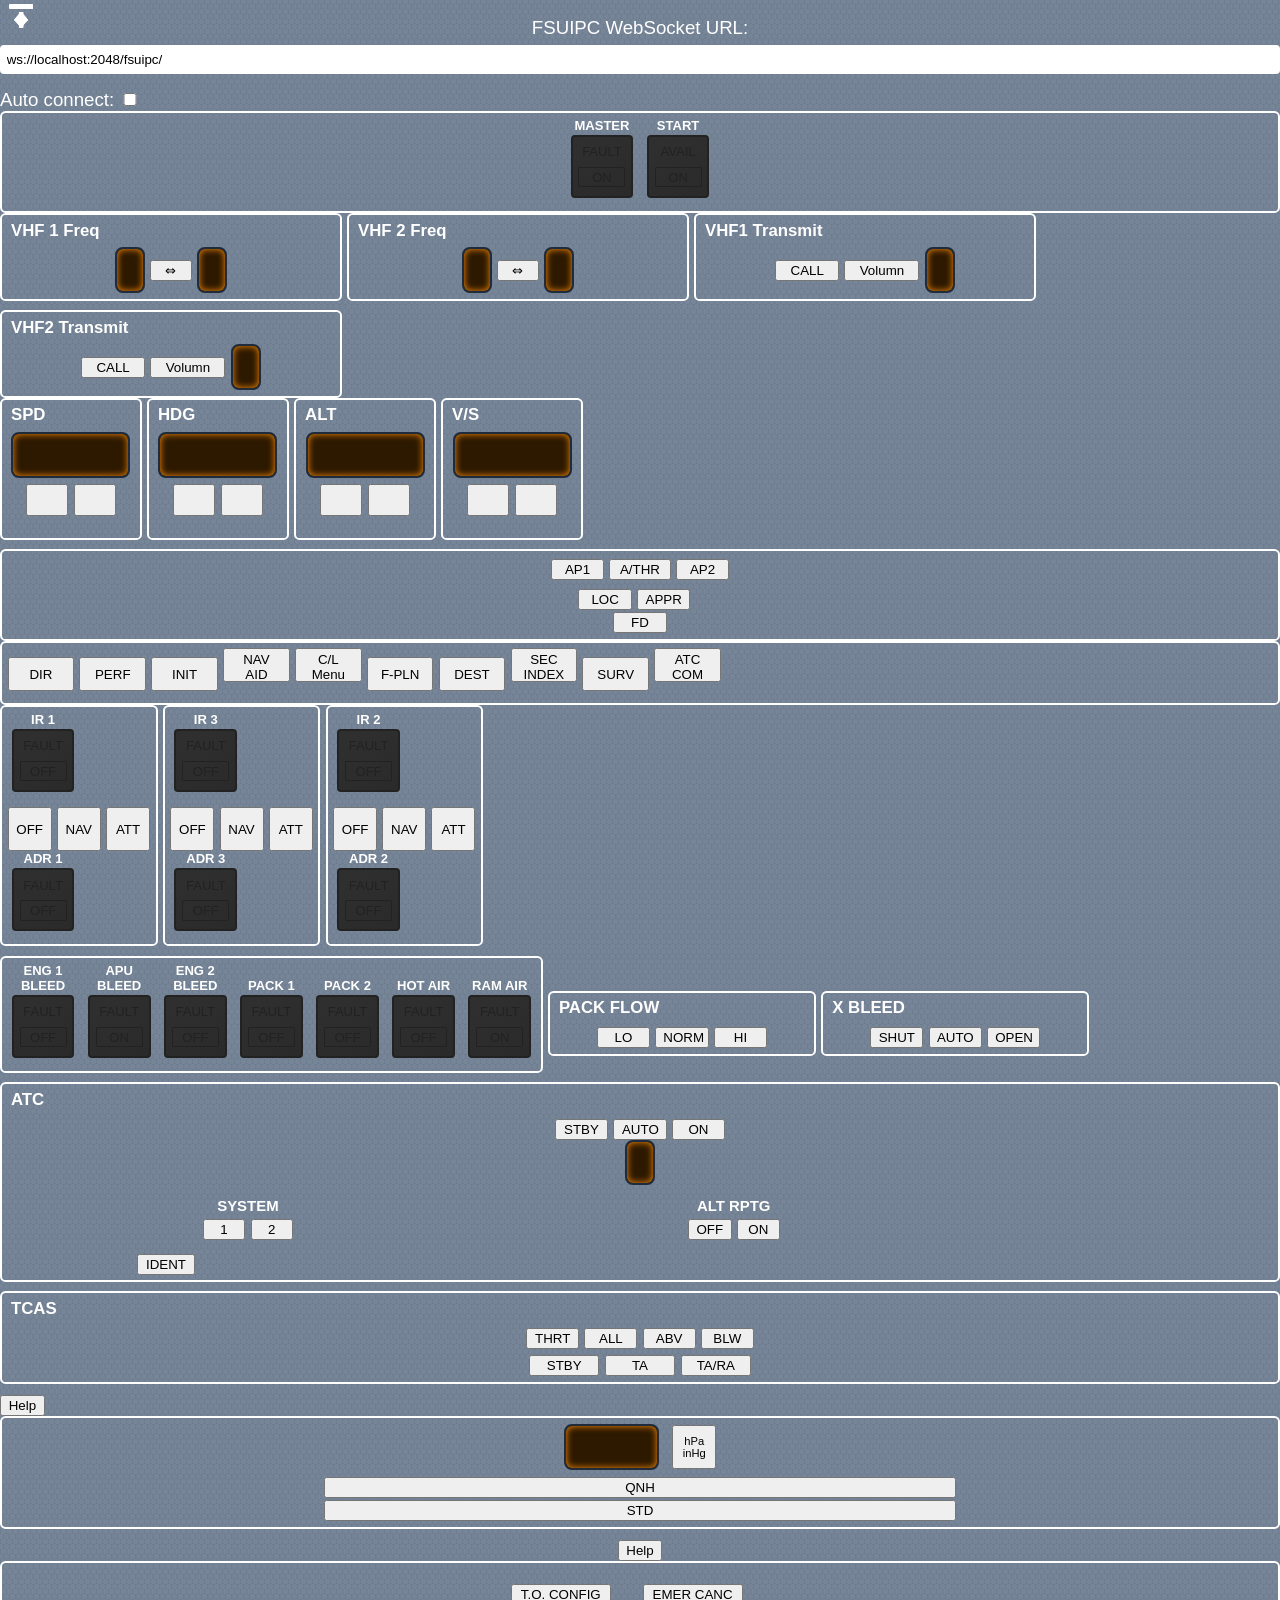
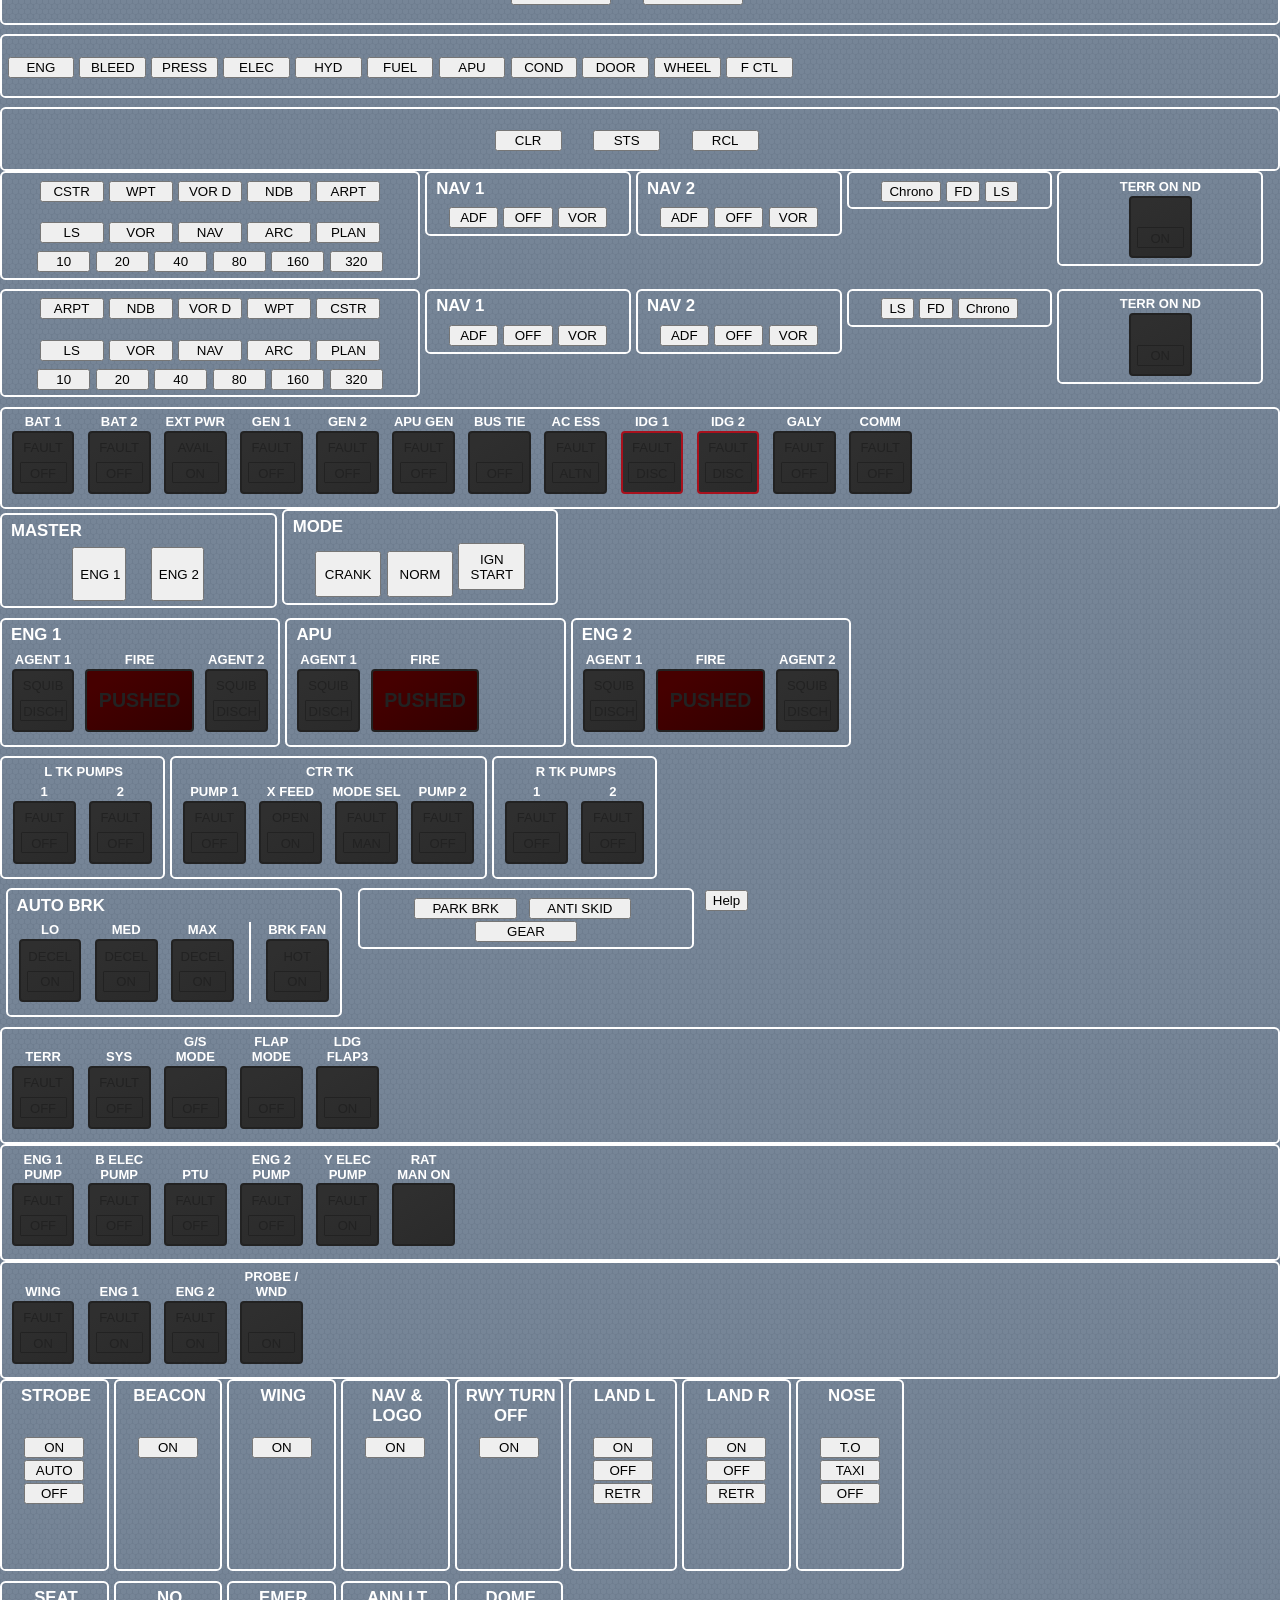
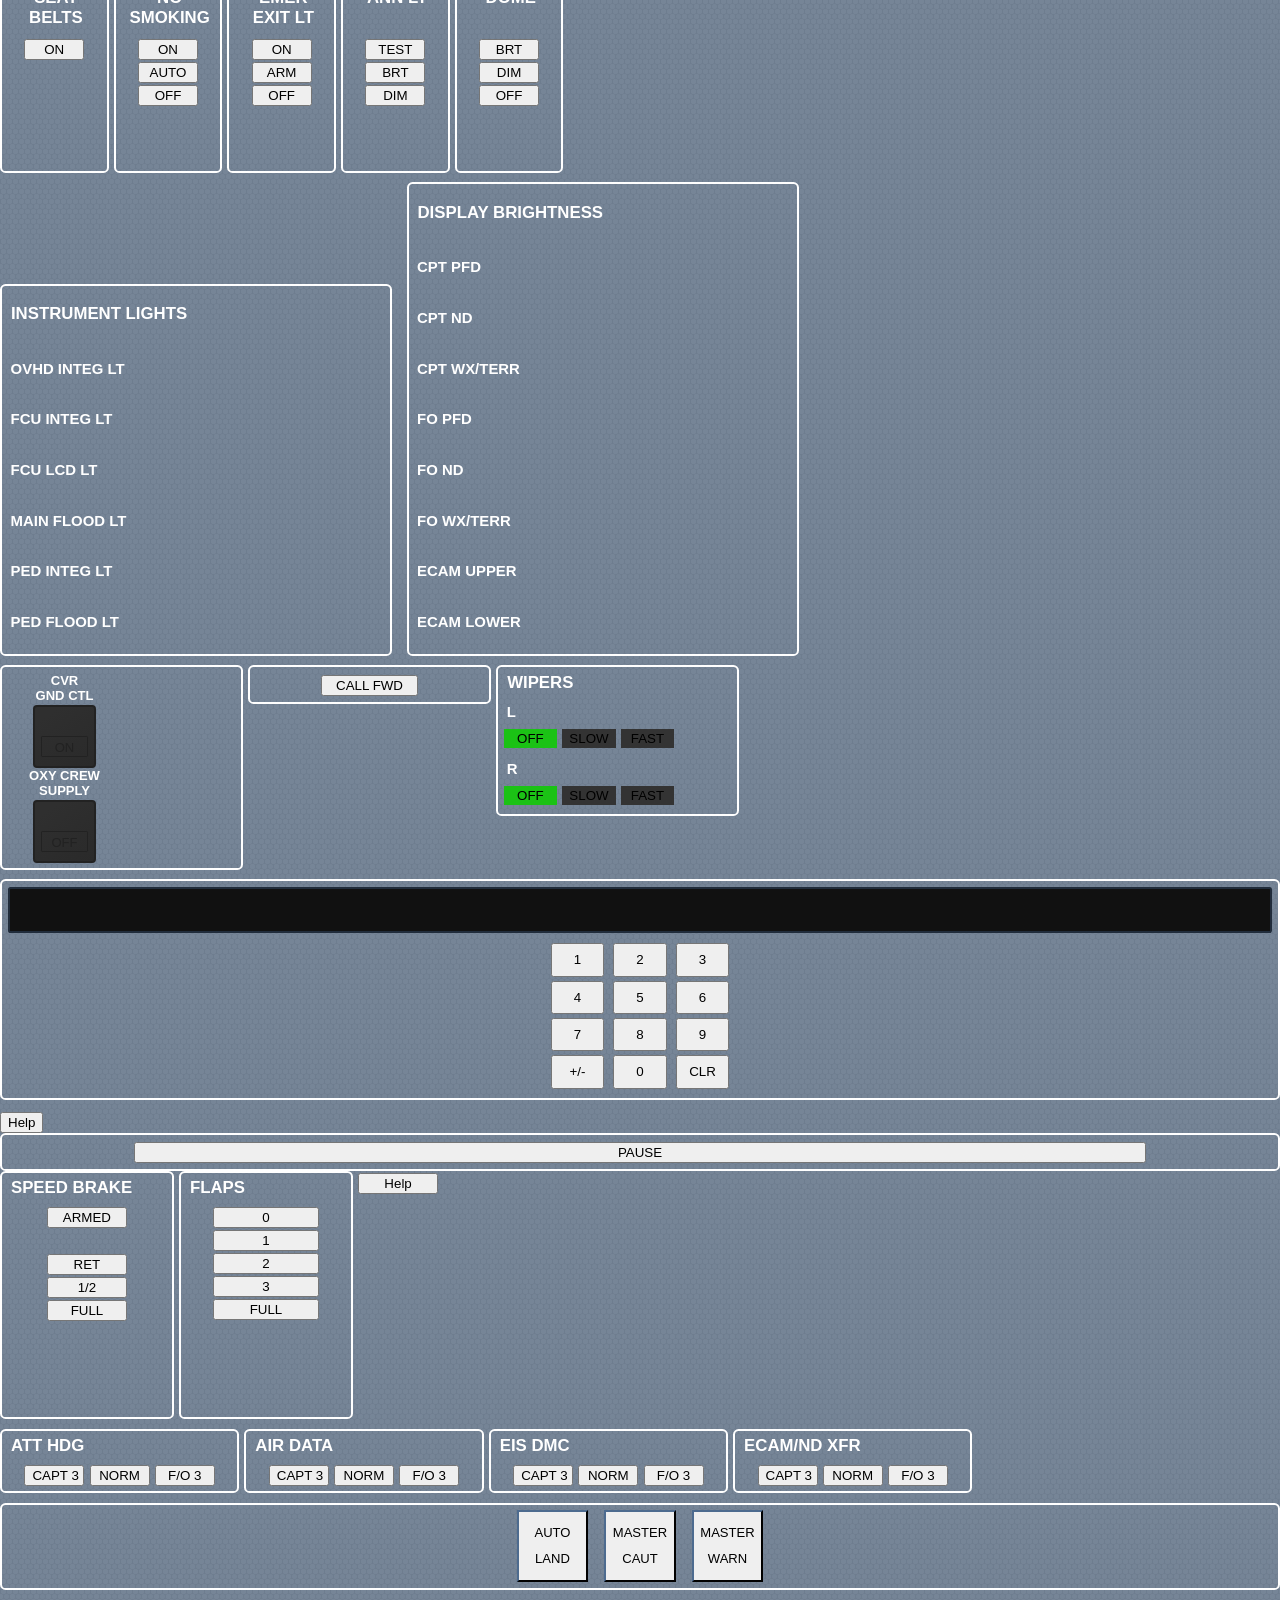
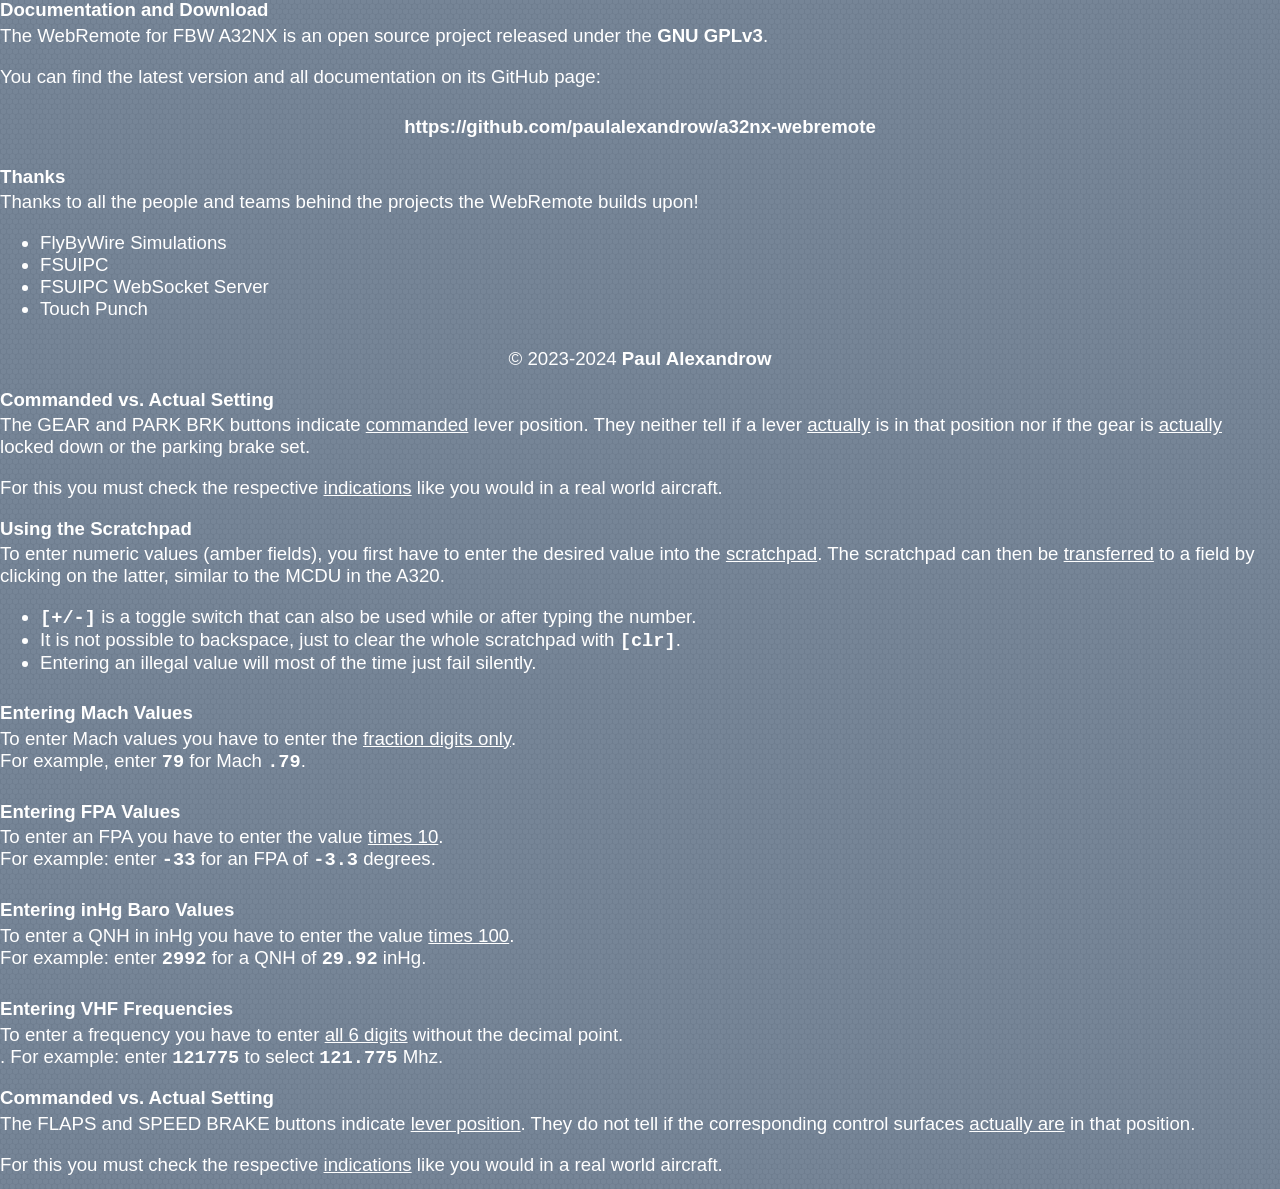
==== commit 0fffb3fb: "Add files via upload" ====
--- a/index.html
+++ b/index.html
@@ -1,52 +1,2140 @@
 <!doctype html>
+<!--
+This program is free software: you can redistribute it and/or modify it
+under the terms of the GNU General Public License as published by the
+Free Software Foundation; either version 3 of the License, or (at your
+option) any later version.
+
+This program is distributed in the hope that it will be useful, but
+WITHOUT ANY WARRANTY; without even the implied warranty of
+MERCHANTABILITY or FITNESS FOR A PARTICULAR PURPOSE. See the GNU
+General Public License for more details.
+
+You should have received a copy of the GNU General Public License along
+with this program. If not, see https://www.gnu.org/licenses/.
+-->
 <html>
+
 <head>
     <meta charset="utf-8">
+    <meta name="author" content="Paul Alexandrow">
+    <meta name="viewport" content="initial-scale=1">
+    <link href="favicon.png" rel="shortcut icon"/>
     <title>WebRemote for Inibuilds A350</title>
-    <link rel="stylesheet" href="main.css" type="text/css"/>
-    <script type="text/javascript" src="libs/jquery.min.js"></script>
-    <script type="text/javascript" src="libs/jquery-ui/jquery-ui.min.js"></script>
-    <script type="text/javascript" src="main.js"></script>
+    <link rel="stylesheet" href="libs/jquery-ui/jquery-ui.min.css?20231226" type="text/css"/>
+    <link rel="stylesheet" href="main.css?20250306" type="text/css"/>
+    <script type="text/javascript" src="libs/jquery.min.js?20231226"></script>
+    <script type="text/javascript" src="libs/jquery-ui/jquery-ui.min.js?20231226"></script>
+    <script type="text/javascript" src="libs/jquery.ui.touch-punch.min.js?20231226"></script>
+    <script type="text/javascript" src="main.js?20250301"></script>
 </head>
+
 <body>
 
 <div id="connectionPanel">
-    <input id="socketURL" type="text" value="ws://localhost:2048/fsuipc/"/>
-    <input type="checkbox" id="autoconnect"/>
+    <div id="socketUrlField">
+        <label for="socketURL">FSUIPC WebSocket URL:</label><br/>
+        <input id="socketURL" type="text" name="url" value="ws://localhost:2048/fsuipc/"/>
+    </div>
+    <div id="autoconnectField">
+        <label for="autoconnect">Auto connect:</label>
+        <input type="checkbox" id="autoconnect" name="autoconnect"/>
+    </div>
+</div>
+
+<!--side menu-->
+<div id="menu" class="disabled collapsed">
+    <h1>
+        WebRemote for Inibuilds A350
+    </h1>
+
+    <!-- group ids are short to save URL space -->
+
+    <!--    Glare Shield-->
+    <div id="mg_g" class="buttonGroup switchGroup">
+        <div class="header">
+            <button data-targetgroup="mg_o">&lt;</button>
+            <h2>Glare Shield</h2>
+            <button data-targetgroup="mg_p">&gt;</button>
+        </div>
+<!--                <button class="shieldButton halfsize" data-targetshield="sh_efis1">Left ND</button>-->
+<!--                <button-->
+<!--                        class="shieldButton halfsize" data-targetshield="sh_efis2">Right ND-->
+<!--                </button>-->
+        <button class="shieldButton halfsize" data-targetshield="sh_fcu">FCU</button>
+<!--                <button-->
+<!--                        class="shieldButton halfsize" data-targetshield="sh_fcub">Autoflight-->
+<!--                </button>-->
+<!--                <button class="shieldButton halfsize" data-targetshield="sh_baro">Baro</button>-->
+<!--                <button-->
+<!--                        class="shieldButton halfsize" data-targetshield="sh_warn">Warning-->
+<!--                </button>-->
+    </div>
+
+    <!--    Pedestal-->
+    <div id="mg_p" class="buttonGroup switchGroup ui-helper-hidden">
+        <div class="header">
+            <button data-targetgroup="mg_g">&lt;</button>
+            <h2>Pedestal</h2>
+            <button data-targetgroup="mg_o">&gt;</button>
+        </div>
+        <button class="shieldButton halfsize" data-targetshield="sh_kccu">KCCU</button>
+<!--                <button class="shieldButton halfsize" data-targetshield="sh_sw">Switching</button>-->
+<!--                <button-->
+<!--                        class="shieldButton halfsize" data-targetshield="sh_ecam">ECAM-->
+<!--                </button>-->
+<!--                <button class="shieldButton" data-targetshield="sh_gear">Gear &amp; Brakes</button>-->
+<!--                <button class="shieldButton" data-targetshield="sh_surf">Flaps &amp; Speed Brake</button>-->
+<!--                <button class="shieldButton" data-targetshield="sh_eng">Engines</button>-->
+        <button class="shieldButton halfsize" data-targetshield="sh_rad">Radio</button>
+<!--                <button-->
+<!--                        class="shieldButton halfsize" data-targetshield="sh_atc">ATC-->
+<!--                </button>-->
+<!--                <button class="shieldButton" data-targetshield="sh_ltn">Instrument Lights</button>-->
+    </div>
+
+    <!--    Overhead-->
+    <div id="mg_o" class="buttonGroup switchGroup ui-helper-hidden">
+        <div class="header">
+            <button data-targetgroup="mg_p">&lt;</button>
+            <h2>Overhead</h2>
+            <button data-targetgroup="mg_g">&gt;</button>
+        </div>
+<!--                <button class="shieldButton halfsize" data-targetshield="sh_adir">ADIRS</button>-->
+<!--                <button-->
+<!--                        class="shieldButton halfsize" data-targetshield="sh_fire">FIRE-->
+<!--                </button>-->
+<!--                <button class="shieldButton halfsize" data-targetshield="sh_hyd">HYD</button>-->
+<!--                <button-->
+<!--                        class="shieldButton halfsize" data-targetshield="sh_fuel">FUEL-->
+<!--                </button>-->
+<!--                <button class="shieldButton halfsize" data-targetshield="sh_elec">ELEC</button>-->
+<!--                <button-->
+<!--                        class="shieldButton halfsize" data-targetshield="sh_air">AIR COND-->
+<!--                </button>-->
+<!--                <button class="shieldButton halfsize" data-targetshield="sh_ice">ANTI ICE</button>-->
+        <button
+                class="shieldButton halfsize" data-targetshield="sh_apu">APU
+        </button>
+<!--                <button class="shieldButton halfsize" data-targetshield="sh_lte">EXT LT</button>-->
+<!--                <button-->
+<!--                        class="shieldButton halfsize" data-targetshield="sh_lti">INT LT-->
+<!--                </button>-->
+<!--                <button class="shieldButton halfsize" data-targetshield="sh_gpws">GPWS</button>-->
+<!--                <button-->
+<!--                        class="shieldButton halfsize" data-targetshield="sh_om">Misc-->
+<!--                </button>-->
+    </div>
+
+
+    <div class="buttonGroup">
+        <button class="shieldButton" data-targetshield="sh_scratch">Scratchpad</button>
+        <button class="shieldButton" data-targetshield="sh_sim">Sim Control</button>
+    </div>
+    <div class="buttonGroup">
+        <button id="lockButton">Lock</button>
+        <button id="aboutButton" class="helpButton halfsize"
+                data-targetdialog="helpDialogAbout">About
+        </button>
+        <button id="disconnectButton"
+                class="halfsize">Disconnect
+        </button>
+    </div>
+    <div class="copyright">
+        &copy; 2023 <a href="https://www.alexandrow.org">Paul Alexandrow</a> Developed<br/>
+        Modified By AthlonHD<br/>
+        Released under GNU GPLv3
+    </div>
+    <div id="openMenuAction">❯</div>
+    <div id="closeMenuAction">❮</div>
+</div>
+
+<!--Already Modified Start-->
+
+<div id="sh_apu" class="shield" data-title="APU" data-width="170">
+    <div class="shieldGroup">
+        <div class="pushButton lvar_status_indicator" data-lvarname="INI_OVHD_APU_MASTER_SW_PB_HAS_FAULT"
+             data-highlightvalue="1">
+            <div class="label">MASTER</div>
+            <div class="pb lvar_status_indicator calculator_button"
+                 data-lvarname="INI_APU_MASTER_SWITCH" data-highlightvalue="1"
+                 data-calculatorcommands="1 (>L:INI_APU_MASTER_SWITCH)"
+                 data-disablecalculatorcommands="0 (>L:INI_APU_MASTER_SWITCH)">
+                <span class="secondary">FAULT</span><br/>
+                <span class="main activeBlue">ON</span></div>
+        </div>
+        <div class="pushButton lvar_status_indicator" data-lvarname="INI_OVHD_APU_START_PB_IS_AVAILABLE"
+             data-highlightvalue="1">
+            <div class="label">START</div>
+            <div class="pb lvar_status_indicator calculator_button" data-lvarname="INI_APU_START_BUTTON"
+                 data-highlightvalue="1" data-calculatorcommands="1 (>L:INI_APU_START_BUTTON)"
+                 data-disablecalculatorcommands="0 (>L:INI_APU_START_BUTTON)"><span
+                    class="secondary activeGreen">AVAIL</span><br/><span class="main activeBlue">ON</span></div>
+        </div>
+    </div>
+</div>
+
+<div id="sh_rad" class="shield" data-title="Radio" data-width="345">
+
+    <!--    VHF 1 Freq-->
+    <div class="shieldGroup">
+        <div class="label">VHF 1 Freq</div>
+        <span id="indicator_vhf1_freq" class="offset_value_indicator scratchpad_offset_target ledValue"
+              data-offsetaddress="0x05C4" data-offsettype="uint" data-offsetsize="4" data-fractiondigits="3"
+              data-sendfactor="1000" data-displayfactor=".000001" data-minvalue="118000" data-maxvalue="136975"
+              data-isvhf="1"></span>
+        <button class="vhf_transfer_key calculator_button"
+                data-calculatorcommands="1 (>L:RMP_CPT_LSK_1_KEY)">⇔
+        </button>
+        <span id="indicator_vhf1_stby_freq" class="offset_value_indicator scratchpad_offset_target ledValue"
+              data-offsetaddress="0x05CC" data-offsettype="uint" data-offsetsize="4" data-fractiondigits="3"
+              data-sendfactor="1000" data-displayfactor=".000001" data-minvalue="118000" data-maxvalue="136975"
+              data-isvhf="1"></span>
+    </div>
+
+    <!--    VHF 2 Freq-->
+    <div class="shieldGroup">
+        <div class="label">VHF 2 Freq</div>
+        <span id="indicator_vhf2_freq" class="offset_value_indicator scratchpad_offset_target ledValue"
+              data-offsetaddress="0x05C8" data-offsettype="uint" data-offsetsize="4" data-fractiondigits="3"
+              data-sendfactor="1000" data-displayfactor=".000001" data-minvalue="118000" data-maxvalue="136975"
+              data-isvhf="1"></span>
+        <button class="vhf_transfer_key calculator_button"
+                data-calculatorcommands="1 (>L:RMP_CPT_LSK_2_KEY)">⇔
+        </button>
+        <span id="indicator_vhf2_stby_freq" class="offset_value_indicator scratchpad_offset_target ledValue"
+              data-offsetaddress="0x05D0" data-offsettype="uint" data-offsetsize="4" data-fractiondigits="3"
+              data-sendfactor="1000" data-displayfactor=".000001" data-minvalue="118000" data-maxvalue="136975"
+              data-isvhf="1"></span>
+    </div>
+
+    <!--    VHF1 Transmit-->
+    <div class="shieldGroup">
+        <div class="label">VHF1 Transmit</div>
+        <!-- we need this hidden to register the LVAR for updates -->
+        <div class="lvar_value_indicator ui-helper-hidden" data-lvarname="INI_RMPS1_VHF1_VOLUMN_KNOBS"></div>
+
+        <button class="lvar_selector_button vhf_transfer_key" data-lvarname="INI_RMP1_TRANSMIT_CHANNEL"
+                data-lvarvalue="1"
+                data-lvardeselectvalue="0">CALL
+        </button>
+        <button class="lvar_selector_button vhf_transfer_key" data-lvarname="INI_RMP1_1_RECEIVE_SEL" data-lvarvalue="1"
+                data-lvardeselectvalue="0">Volumn
+        </button>
+        <span id="indicator_vhf1_volumn" class="lvar_value_indicator scratchpad_calculator_command ledValue"
+              data-lvarname="INI_RMP1_1_VOLUME" data-calculatorcommands="$$$ (>L:INI_RMP1_1_VOLUME)"
+              data-minvalue="0" data-maxvalue="100"
+              data-triggeredplaceholders='[["INI_RMPS1_VHF1_VOLUMN_KNOBS","1","---"]]'></span>
+    </div>
+
+    <!--    VHF2 Transmit-->
+    <div class="shieldGroup">
+        <div class="label">VHF2 Transmit</div>
+        <!-- we need this hidden to register the LVAR for updates -->
+        <div class="lvar_value_indicator ui-helper-hidden" data-lvarname="INI_RMPS1_VHF2_VOLUMN_KNOBS"></div>
+
+        <button class="lvar_selector_button vhf_transfer_key" data-lvarname="INI_RMP1_TRANSMIT_CHANNEL"
+                data-lvarvalue="2"
+                data-lvardeselectvalue="0">CALL
+        </button>
+        <button class="lvar_selector_button vhf_transfer_key" data-lvarname="INI_RMP1_2_RECEIVE_SEL" data-lvarvalue="1"
+                data-lvardeselectvalue="0">Volumn
+        </button>
+        <span id="indicator_vhf2_volumn" class="lvar_value_indicator scratchpad_calculator_command ledValue"
+              data-lvarname="INI_RMP1_2_VOLUME" data-calculatorcommands="$$$ (>L:INI_RMP1_2_VOLUME)"
+              data-minvalue="0" data-maxvalue="100"
+              data-triggeredplaceholders='[["INI_RMPS1_VHF2_VOLUMN_KNOBS","1","---"]]'></span>
+    </div>
+
 </div>
 
 <div id="sh_fcu" class="shield" data-title="FCU" data-width="600">
+    <!--    default width 735-->
+
+    <!--    SPD Knob-->
     <div class="shieldGroup">
         <div class="label">SPD</div>
-        <span class="lvar_value_indicator ledValue" data-lvarname="INI_AIRSPEED_DIAL" data-calculatorcommands="$$$ (>L:INI_AIRSPEED_DIAL)"></span>
-        <div class="pushPullGroup">
-            <button class="calculator_button" data-calculatorcommands="1 (>L:INI_FCU_MANAGED_SPEED_BUTTON)">manage</button>
-            <button class="calculator_button" data-calculatorcommands="1 (>L:INI_FCU_SELECTED_SPEED_BUTTON)">pull</button>
-        </div>
-    </div>
-    </div>
-
-<div id="sh_fcub" class="shield" data-title="Autoflight" data-width="240">
-    <div class="shieldGroup">
-        <button class="lvar_status_indicator calculator_button" data-lvarname="INI_AP1_BUTTON" data-highlightvalue="1" data-calculatorcommands="1 (>L:INI_AP1_BUTTON)">AP1</button>
-        <button class="lvar_status_indicator calculator_button" data-lvarname="AP8_BUTTON" data-highlightvalue="1" data-calculatorcommands="1 (>L:AP8_BUTTON)">A/THR</button>
-    </div>
-</div>
-
-<div id="sh_rad" class="shield" data-title="Radio" data-width="345">
-    <div class="shieldGroup">
-        <div class="label">VHF 1</div>
-        <span class="offset_value_indicator ledValue" data-offsetaddress="0x05C4" data-offsettype="uint" data-offsetsize="4" data-isvhf="1"></span>
-        <button class="calculator_button" data-calculatorcommands="1 (>L:RMP_CPT_LSK_1_KEY)">⇔</button>
-    </div>
-</div>
-
-<div id="sh_apu" class="shield" data-title="APU" data-width="170">
-    <div class="shieldGroup">
-        <div class="pb lvar_status_indicator calculator_button" data-lvarname="INI_APU_MASTER_SWITCH" data-calculatorcommands="1 (>L:INI_APU_MASTER_SWITCH)">MASTER</div>
-        <div class="pb lvar_status_indicator calculator_button" data-lvarname="INI_APU_START_BUTTON" data-calculatorcommands="1 (>L:INI_APU_START_BUTTON)">START</div>
-    </div>
+        <div>
+            <!-- we need this hidden to register the LVAR for updates -->
+            <div class="lvar_value_indicator ui-helper-hidden" data-lvarname="INI_FCU_AIRSPEED_MANAGED_DASHES"></div>
+            <span id="indicator_spd_spd" class="lvar_value_indicator scratchpad_calculator_command ledValue"
+                  data-lvarname="INI_AIRSPEED_DIAL" data-calculatorcommands="$$$ (>L:INI_AIRSPEED_DIAL)"
+                  data-minvalue="100" data-maxvalue="399"
+                  data-triggeredplaceholders='[["INI_FCU_AIRSPEED_MANAGED_DASHES","1","---"]]'></span>
+            <span id="indicator_spd_mach" style="display:none"
+                  class="lvar_value_indicator scratchpad_calculator_command ledValue" style="display:none"
+                  data-lvarname="INI_AIRSPEED_DIAL" data-calculatorcommands="$$$ (>L:INI_AIRSPEED_DIAL)"
+                  data-minvalue="10" data-maxvalue="99" data-fractiondigits="2"
+                  data-triggeredplaceholders='[["INI_FCU_AIRSPEED_MANAGED_DASHES","1","---"]]'></span>
+
+            <div class="pushPullGroup">
+                <button class="calculator_button button_push "
+                        data-calculatorcommands="1 (>L:INI_FCU_MANAGED_SPEED_BUTTON)">manage
+                </button>
+                <button class="calculator_button button_pull"
+                        data-calculatorcommands="1 (>L:INI_FCU_SELECTED_SPEED_BUTTON)">pull
+                </button>
+            </div>
+        </div>
+    </div>
+
+    <!--    HDG Knob-->
+    <div class="shieldGroup">
+        <div class="label">HDG</div>
+        <div>
+            <!-- we need this hidden to register the LVAR for updates -->
+            <div class="lvar_value_indicator ui-helper-hidden" data-lvarname="INI_FCU_HDG_MANAGED_DASHES"></div>
+            <span class="lvar_value_indicator scratchpad_calculator_command ledValue"
+                  data-lvarname="INI_HEADING_DIAL" data-calculatorcommands="$$$ (>L:INI_HEADING_DIAL)"
+                  data-minvalue="0" data-maxvalue="360" data-padzeros="3" data-fractiondigits="0"
+                  data-triggeredplaceholders='[["INI_FCU_HDG_MANAGED_DASHES","1","---"]]'></span>
+            <div class="pushPullGroup">
+                <button class="calculator_button button_push"
+                        data-calculatorcommands="1 (>L:INI_FCU_MANAGED_HEADING_BUTTON)">manage
+                </button>
+                <button class="calculator_button button_pull"
+                        data-calculatorcommands="1 (>L:INI_FCU_SELECTED_HEADING_BUTTON)">pull
+                </button>
+            </div>
+        </div>
+    </div>
+
+    <!--    ALT Knob-->
+    <div class="shieldGroup">
+        <div class="label">ALT</div>
+        <div>
+            <!-- we need this hidden to register the LVAR for updates -->
+            <div class="lvar_value_indicator ui-helper-hidden" data-lvarname="INI_FCU_ALTITUDE_MANAGED_DASHES"></div>
+
+            <span class="lvar_value_indicator scratchpad_calculator_command ledValue"
+                  data-lvarname="INI_ALTITUDE_DIAL" data-calculatorcommands="$$$ (>L:INI_ALTITUDE_DIAL)"
+                  data-minvalue="100" data-maxvalue="49000" data-offsetaddress="0x0818" data-offsettype="uint"
+                  data-offsetsize="4" data-fractiondigits="0" data-padzeros="4"
+                  data-triggeredplaceholders='[["INI_FCU_ALTITUDE_MANAGED_DASHES","1","---"]]'
+                  data-displayfactor=".000050061643905839895013123359580052"></span>
+            <div class="pushPullGroup">
+                <button class="calculator_button button_push"
+                        data-calculatorcommands="1 (>L:INI_FCU_ALTITUDE_PUSH_COMMAND)">manage
+                </button>
+                <button class="calculator_button button_pull"
+                        data-calculatorcommands="1 (>L:INI_FCU_ALTITUDE_PULL_COMMAND)">pull
+                </button>
+            </div>
+        </div>
+    </div>
+
+    <!--    V/S Knob-->
+    <div class="shieldGroup">
+        <div class="label">V/S</div>
+        <div>
+            <!-- we need this hidden to register the LVAR for updates -->
+            <div class="lvar_value_indicator ui-helper-hidden" data-lvarname="INI_FCU_AFS_DISPLAY_VS_FPA_DASHES"></div>
+            <span id="indicator_vs_vs" class="lvar_value_indicator scratchpad_calculator_command ledValue"
+                  data-lvarname="INI_VVI_DIAL" data-calculatorcommands="$$$ (>L:INI_VVI_DIAL)"
+                  data-minvalue="-6000" data-maxvalue="6000" data-fractiondigits="0" data-padzeros="4"
+                  data-alwaysshowsign="1"
+                  data-triggeredplaceholders='[["INI_FCU_AFS_DISPLAY_VS_FPA_DASHES","1","-----"]]'></span>
+            <!-- <span id="indicator_vs_fpa" class="lvar_value_indicator scratchpad_calculator_command ledValue"
+                style="display:none" data-lvarname="A32NX_AUTOPILOT_FPA_SELECTED"
+                data-calculatorcommands="$$$ (>K:A32NX.FCU_VS_SET)" data-minvalue="-99" data-maxvalue="99"
+                data-alwaysshowsign="1" data-fractiondigits="1"
+                data-triggeredplaceholders='[["A32NX_FCU_AFS_DISPLAY_VS_FPA_DASHES","1","-----"]]'></span> -->
+            <div class="lvar_value_indicator ui-helper-hidden" data-lvarname="A32NX_TRK_FPA_MODE_ACTIVE">
+                <!-- we need this hidden to register the LVAR for updates --></div>
+            <div class="pushPullGroup">
+                <button class="calculator_button button_push" data-calculatorcommands="1 (>L:INI_FCU_PUSH_COMMAND)">push
+                    to
+                    level off
+                </button>
+                <button class="calculator_button button_pull"
+                        data-calculatorcommands="1 (>L:INI_FCU_PULL_COMMAND)">pull
+                </button>
+            </div>
+        </div>
+    </div>
+
+    <!--    <div id="shieldGroupFcuUnits" class="shieldGroup">-->
+    <!--        <button class="calculator_button"-->
+    <!--                data-calculatorcommands="(>K:A32NX.FCU_SPD_MACH_TOGGLE_PUSH)">SPD<br/>MACH-->
+    <!--        </button>-->
+    <!--        <button class="calculator_button" data-calculatorcommands="(>K:A32NX.FCU_TRK_FPA_TOGGLE_PUSH)">HDG /-->
+    <!--            TRK<br/>VS / FPA-->
+    <!--        </button>-->
+    <!--    </div>-->
+
+    <!--    <button type="button" class="helpButton ui-corner-all ui-widget ui-button-icon-only ui-dialog-titlebar-close"-->
+    <!--            title="Help" data-targetdialog="helpDialogScratchpad"><span-->
+    <!--            class="ui-button-icon ui-icon ui-icon-help"></span><span class="ui-button-icon-space">-->
+    <!--    			</span>Help-->
+    <!--    </button>-->
+</div>
+
+<div id="sh_fcub" class="shield" data-title="Autoflight" data-width="240" data-noresize="1">
+    <div id="shieldGroupAutopilot" class="shieldGroup">
+
+        <div id="controlgroupAutopilot" class="controlgroup">
+            <button class="lvar_status_indicator calculator_button"
+                    data-lvarname="INI_AP1_BUTTON" data-highlightvalue="1"
+                    data-calculatorcommands="1 (>L:INI_AP1_BUTTON)"
+                    data-disablecalculatorcommands="0 (>L:INI_AP1_BUTTON)">AP1
+            </button>
+            <button class="lvar_status_indicator calculator_button" data-lvarname="AP8_BUTTON"
+                    data-highlightvalue="1" data-alternativehighlightvalue="1"
+                    data-calculatorcommands="1 (>L:AP8_BUTTON)"
+                    data-disablecalculatorcommands="0 (>L:AP8_BUTTON)">A/THR
+            </button>
+            <button class="lvar_status_indicator calculator_button" data-lvarname="INI_AP2_BUTTON"
+                    data-highlightvalue="1" data-calculatorcommands="1 (>L:INI_AP2_BUTTON)"
+                    data-disablecalculatorcommands="0 (>L:INI_AP2_BUTTON)">AP2
+            </button>
+        </div>
+
+        <div id="controlgroupLocAppr" class="controlgroup">
+            <button class="lvar_status_indicator calculator_button" data-lvarname="AP6_BUTTON"
+                    data-highlightvalue="1" data-calculatorcommands="1 (>L:AP6_BUTTON)"
+                    data-disablecalculatorcommands="0 (>L:AP6_BUTTON)">LOC
+            </button>
+            <button class="lvar_status_indicator calculator_button" data-lvarname="AP7_BUTTON"
+                    data-highlightvalue="1" data-calculatorcommands="1 (>L:AP7_BUTTON)"
+                    data-disablecalculatorcommands="0 (>L:AP7_BUTTON)">APPR
+            </button>
+        </div>
+
+        <button class="lvar_status_indicator calculator_button" data-lvarname="INI_FD_ON"
+                data-highlightvalue="1" data-calculatorcommands="1 (>L:INI_FD_ON)"
+                data-disablecalculatorcommands="0 (>L:INI_FD_ON)">FD
+        </button>
+
+
+    </div>
+</div>
+
+<div id="sh_kccu" class="shield" data-title="KCCU" data-width="470" data-noresize="1">
+
+    <div class="shieldGroup">
+        <button class="lvar_status_indicator calculator_button" data-lvarname="INI_MCDU1_DIR_TO"
+                data-calculatorcommands="1 (>L:INI_MCDU1_DIR_TO)">
+            DIR
+        </button>
+        <button class="lvar_status_indicator calculator_button" data-lvarname="INI_MCDU1_PERF"
+                data-calculatorcommands="1 (>L:INI_MCDU1_PERF)">
+            PERF
+        </button>
+        <button class="lvar_status_indicator calculator_button" data-lvarname="INI_MCDU1_INIT"
+                data-calculatorcommands="1 (>L:INI_MCDU1_INIT)">
+            INIT
+        </button>
+        <button class="lvar_status_indicator calculator_button buttonDuoLine" data-lvarname="INI_MCDU1_RADNAV"
+                data-calculatorcommands="1 (>L:INI_MCDU1_RADNAV)">
+            NAV<br>AID
+        </button>
+        <button class="lvar_status_indicator calculator_button buttonDuoLine" data-lvarname="INI_MCDU1_CL_MENU"
+                data-calculatorcommands="1 (>L:INI_MCDU1_CL_MENU)">
+            C/L<br>Menu
+        </button>
+        <button class="lvar_status_indicator calculator_button" data-lvarname="INI_MCDU1_FPLAN"
+                data-calculatorcommands="1 (>L:INI_MCDU1_FPLAN)">
+            F-PLN
+        </button>
+        <button class="lvar_status_indicator calculator_button" data-lvarname="INI_MCDU1_DEST"
+                data-calculatorcommands="1 (>L:INI_MCDU1_DEST)">
+            DEST
+        </button>
+        <button class="lvar_status_indicator calculator_button buttonDuoLine" data-lvarname="INI_MCDU1_SEC"
+                data-calculatorcommands="1 (>L:INI_MCDU1_SEC)">
+            SEC<br>INDEX
+        </button>
+        <button class="lvar_status_indicator calculator_button" data-lvarname="INI_MCDU1_SURV"
+                data-calculatorcommands="1 (>L:INI_MCDU1_SURV)">
+            SURV
+        </button>
+        <button class="lvar_status_indicator calculator_button buttonDuoLine" data-lvarname="INI_MCDU1_ATC"
+                data-calculatorcommands="1 (>L:INI_MCDU1_ATC)">
+            ATC<br>COM
+        </button>
+
+    </div>
+
+
+</div>
+
+
+<!--Already Modified End-->
+
+
+<div id="sh_adir" class="shield" data-title="ADIRS" data-width="340">
+    <div class="shieldGroup">
+        <div class="pushButton lvar_status_indicator" data-lvarname="A32NX_OVHD_ADIRS_IR_1_PB_HAS_FAULT"
+             data-highlightvalue="1">
+            <div class="label">IR 1</div>
+            <div class="pb lvar_status_indicator calculator_button" data-lvarname="A32NX_OVHD_ADIRS_IR_1_PB_IS_ON"
+                 data-highlightvalue="0" data-calculatorcommands="0 (>L:A32NX_OVHD_ADIRS_IR_1_PB_IS_ON)"
+                 data-disablecalculatorcommands="1 (>L:A32NX_OVHD_ADIRS_IR_1_PB_IS_ON)"><span
+                    class="secondary">FAULT</span><br/><span class="main">OFF</span></div>
+        </div>
+        <div class="controlgroup">
+            <button class="lvar_selector_button" data-lvarname="A32NX_OVHD_ADIRS_IR_1_MODE_SELECTOR_KNOB"
+                    data-lvarvalue="0">OFF
+            </button>
+            <button class="lvar_selector_button" data-lvarname="A32NX_OVHD_ADIRS_IR_1_MODE_SELECTOR_KNOB"
+                    data-lvarvalue="1">NAV
+            </button>
+            <button class="lvar_selector_button" data-lvarname="A32NX_OVHD_ADIRS_IR_1_MODE_SELECTOR_KNOB"
+                    data-lvarvalue="2">ATT
+            </button>
+        </div>
+        <div class="pushButton lvar_status_indicator" data-lvarname="A32NX_OVHD_ADIRS_ADR_1_PB_HAS_FAULT"
+             data-highlightvalue="1">
+            <div class="label">ADR 1</div>
+            <div class="pb lvar_status_indicator calculator_button" data-lvarname="A32NX_OVHD_ADIRS_ADR_1_PB_IS_ON"
+                 data-highlightvalue="0" data-calculatorcommands="0 (>L:A32NX_OVHD_ADIRS_ADR_1_PB_IS_ON)"
+                 data-disablecalculatorcommands="1 (>L:A32NX_OVHD_ADIRS_ADR_1_PB_IS_ON)"><span
+                    class="secondary">FAULT</span><br/><span class="main">OFF</span></div>
+        </div>
+    </div>
+    <div class="shieldGroup">
+        <div class="pushButton lvar_status_indicator" data-lvarname="A32NX_OVHD_ADIRS_IR_3_PB_HAS_FAULT"
+             data-highlightvalue="1">
+            <div class="label">IR 3</div>
+            <div class="pb lvar_status_indicator calculator_button" data-lvarname="A32NX_OVHD_ADIRS_IR_3_PB_IS_ON"
+                 data-highlightvalue="0" data-calculatorcommands="0 (>L:A32NX_OVHD_ADIRS_IR_3_PB_IS_ON)"
+                 data-disablecalculatorcommands="1 (>L:A32NX_OVHD_ADIRS_IR_3_PB_IS_ON)"><span
+                    class="secondary">FAULT</span><br/><span class="main">OFF</span></div>
+        </div>
+        <div class="controlgroup">
+            <button class="lvar_selector_button" data-lvarname="A32NX_OVHD_ADIRS_IR_3_MODE_SELECTOR_KNOB"
+                    data-lvarvalue="0">OFF
+            </button>
+            <button class="lvar_selector_button" data-lvarname="A32NX_OVHD_ADIRS_IR_3_MODE_SELECTOR_KNOB"
+                    data-lvarvalue="1">NAV
+            </button>
+            <button class="lvar_selector_button" data-lvarname="A32NX_OVHD_ADIRS_IR_3_MODE_SELECTOR_KNOB"
+                    data-lvarvalue="2">ATT
+            </button>
+        </div>
+        <div class="pushButton lvar_status_indicator" data-lvarname="A32NX_OVHD_ADIRS_ADR_3_PB_HAS_FAULT"
+             data-highlightvalue="1">
+            <div class="label">ADR 3</div>
+            <div class="pb lvar_status_indicator calculator_button" data-lvarname="A32NX_OVHD_ADIRS_ADR_3_PB_IS_ON"
+                 data-highlightvalue="0" data-calculatorcommands="0 (>L:A32NX_OVHD_ADIRS_ADR_3_PB_IS_ON)"
+                 data-disablecalculatorcommands="1 (>L:A32NX_OVHD_ADIRS_ADR_3_PB_IS_ON)"><span
+                    class="secondary">FAULT</span><br/><span class="main">OFF</span></div>
+        </div>
+    </div>
+    <div class="shieldGroup">
+        <div class="pushButton lvar_status_indicator" data-lvarname="A32NX_OVHD_ADIRS_IR_2_PB_HAS_FAULT"
+             data-highlightvalue="1">
+            <div class="label">IR 2</div>
+            <div class="pb lvar_status_indicator calculator_button" data-lvarname="A32NX_OVHD_ADIRS_IR_2_PB_IS_ON"
+                 data-highlightvalue="0" data-calculatorcommands="0 (>L:A32NX_OVHD_ADIRS_IR_2_PB_IS_ON)"
+                 data-disablecalculatorcommands="1 (>L:A32NX_OVHD_ADIRS_IR_2_PB_IS_ON)"><span
+                    class="secondary">FAULT</span><br/><span class="main">OFF</span></div>
+        </div>
+        <div class="controlgroup">
+            <button class="lvar_selector_button" data-lvarname="A32NX_OVHD_ADIRS_IR_2_MODE_SELECTOR_KNOB"
+                    data-lvarvalue="0">OFF
+            </button>
+            <button class="lvar_selector_button" data-lvarname="A32NX_OVHD_ADIRS_IR_2_MODE_SELECTOR_KNOB"
+                    data-lvarvalue="1">NAV
+            </button>
+            <button class="lvar_selector_button" data-lvarname="A32NX_OVHD_ADIRS_IR_2_MODE_SELECTOR_KNOB"
+                    data-lvarvalue="2">ATT
+            </button>
+        </div>
+        <div class="pushButton lvar_status_indicator" data-lvarname="A32NX_OVHD_ADIRS_ADR_2_PB_HAS_FAULT"
+             data-highlightvalue="1">
+            <div class="label">ADR 2</div>
+            <div class="pb lvar_status_indicator calculator_button" data-lvarname="A32NX_OVHD_ADIRS_ADR_2_PB_IS_ON"
+                 data-highlightvalue="0" data-calculatorcommands="0 (>L:A32NX_OVHD_ADIRS_ADR_2_PB_IS_ON)"
+                 data-disablecalculatorcommands="1 (>L:A32NX_OVHD_ADIRS_ADR_2_PB_IS_ON)"><span
+                    class="secondary">FAULT</span><br/><span class="main">OFF</span></div>
+        </div>
+    </div>
+</div>
+
+<div id="sh_air" class="shield" data-title="AIR COND" data-width="545">
+    <div class="shieldGroup">
+        <div class="nobreak">
+            <div class="pushButton lvar_status_indicator" data-lvarname="A32NX_OVHD_PNEU_ENG_1_BLEED_PB_HAS_FAULT"
+                 data-highlightvalue="1">
+                <div class="label">ENG 1 BLEED</div>
+                <div class="pb lvar_status_indicator calculator_button"
+                     data-lvarname="A32NX_OVHD_PNEU_ENG_1_BLEED_PB_IS_AUTO" data-highlightvalue="0"
+                     data-calculatorcommands="0 (>L:A32NX_OVHD_PNEU_ENG_1_BLEED_PB_IS_AUTO)"
+                     data-disablecalculatorcommands="1 (>L:A32NX_OVHD_PNEU_ENG_1_BLEED_PB_IS_AUTO)"><span
+                        class="secondary">FAULT</span><br/><span class="main">OFF</span></div>
+            </div>
+            <div class="pushButton lvar_status_indicator" data-lvarname="A32NX_OVHD_PNEU_APU_BLEED_PB_HAS_FAULT"
+                 data-highlightvalue="1">
+                <div class="label">APU BLEED</div>
+                <div class="pb lvar_status_indicator calculator_button"
+                     data-lvarname="A32NX_OVHD_PNEU_APU_BLEED_PB_IS_ON" data-highlightvalue="1"
+                     data-calculatorcommands="1 (>L:A32NX_OVHD_PNEU_APU_BLEED_PB_IS_ON)"
+                     data-disablecalculatorcommands="0 (>L:A32NX_OVHD_PNEU_APU_BLEED_PB_IS_ON)"><span
+                        class="secondary">FAULT</span><br/><span class="main activeBlue">ON</span></div>
+            </div>
+            <div class="pushButton lvar_status_indicator" data-lvarname="A32NX_OVHD_PNEU_ENG_2_BLEED_PB_HAS_FAULT"
+                 data-highlightvalue="1">
+                <div class="label">ENG 2 BLEED</div>
+                <div class="pb lvar_status_indicator calculator_button"
+                     data-lvarname="A32NX_OVHD_PNEU_ENG_2_BLEED_PB_IS_AUTO" data-highlightvalue="0"
+                     data-calculatorcommands="0 (>L:A32NX_OVHD_PNEU_ENG_2_BLEED_PB_IS_AUTO)"
+                     data-disablecalculatorcommands="1 (>L:A32NX_OVHD_PNEU_ENG_2_BLEED_PB_IS_AUTO)"><span
+                        class="secondary">FAULT</span><br/><span class="main">OFF</span></div>
+            </div>
+        </div>
+        <div class="nobreak">
+            <div class="pushButton lvar_status_indicator" data-lvarname="A32NX_OVHD_COND_PACK_1_PB_HAS_FAULT"
+                 data-highlightvalue="1">
+                <div class="label">PACK 1</div>
+                <div class="pb lvar_status_indicator calculator_button"
+                     data-lvarname="A32NX_OVHD_COND_PACK_1_PB_IS_ON" data-highlightvalue="0"
+                     data-calculatorcommands="0 (>L:A32NX_OVHD_COND_PACK_1_PB_IS_ON)"
+                     data-disablecalculatorcommands="1 (>L:A32NX_OVHD_COND_PACK_1_PB_IS_ON)"><span
+                        class="secondary">FAULT</span><br/><span class="main">OFF</span></div>
+            </div>
+            <div class="pushButton lvar_status_indicator" data-lvarname="A32NX_OVHD_COND_PACK_2_PB_HAS_FAULT"
+                 data-highlightvalue="1">
+                <div class="label">PACK 2</div>
+                <div class="pb lvar_status_indicator calculator_button"
+                     data-lvarname="A32NX_OVHD_COND_PACK_2_PB_IS_ON" data-highlightvalue="0"
+                     data-calculatorcommands="0 (>L:A32NX_OVHD_COND_PACK_2_PB_IS_ON)"
+                     data-disablecalculatorcommands="1 (>L:A32NX_OVHD_COND_PACK_2_PB_IS_ON)"><span
+                        class="secondary">FAULT</span><br/><span class="main">OFF</span></div>
+            </div>
+            <div class="pushButton lvar_status_indicator" data-lvarname="A32NX_OVHD_COND_HOT_AIR_PB_HAS_FAULT"
+                 data-highlightvalue="1">
+                <div class="label">HOT AIR</div>
+                <div class="pb lvar_status_indicator calculator_button"
+                     data-lvarname="A32NX_OVHD_COND_HOT_AIR_PB_IS_ON" data-highlightvalue="0"
+                     data-calculatorcommands="0 (>L:A32NX_OVHD_COND_HOT_AIR_PB_IS_ON)"
+                     data-disablecalculatorcommands="1 (>L:A32NX_OVHD_COND_HOT_AIR_PB_IS_ON)"><span
+                        class="secondary">FAULT</span><br/><span class="main">OFF</span></div>
+            </div>
+        </div>
+        <div class="pushButton lvar_status_indicator" data-lvarname="A32NX_AIRCOND_RAMAIR_FAULT"
+             data-highlightvalue="1">
+            <div class="label">RAM AIR</div>
+            <div class="pb lvar_status_indicator calculator_button" data-lvarname="A32NX_AIRCOND_RAMAIR_TOGGLE"
+                 data-highlightvalue="1" data-calculatorcommands="1 (>L:A32NX_AIRCOND_RAMAIR_TOGGLE)"
+                 data-disablecalculatorcommands="0 (>L:A32NX_AIRCOND_RAMAIR_TOGGLE)"><span
+                    class="secondary">FAULT</span><br/><span class="main">ON</span></div>
+        </div>
+    </div>
+    <div id="shieldGroupPackFlow" class="shieldGroup">
+        <div class="label">PACK FLOW</div>
+        <div class="controlgroup">
+            <button class="lvar_selector_button" data-lvarname="A32NX_KNOB_OVHD_AIRCOND_PACKFLOW_Position"
+                    data-lvarvalue="0">LO
+            </button>
+            <button class="lvar_selector_button" data-lvarname="A32NX_KNOB_OVHD_AIRCOND_PACKFLOW_Position"
+                    data-lvarvalue="1">NORM
+            </button>
+            <button class="lvar_selector_button" data-lvarname="A32NX_KNOB_OVHD_AIRCOND_PACKFLOW_Position"
+                    data-lvarvalue="2">HI
+            </button>
+        </div>
+    </div>
+    <div id="shieldGroupXbleed" class="shieldGroup">
+        <div class="label">X BLEED</div>
+        <div class="controlgroup">
+            <button class="lvar_selector_button" data-lvarname="A32NX_KNOB_OVHD_AIRCOND_XBLEED_Position"
+                    data-lvarvalue="0">SHUT
+            </button>
+            <button class="lvar_selector_button" data-lvarname="A32NX_KNOB_OVHD_AIRCOND_XBLEED_Position"
+                    data-lvarvalue="1">AUTO
+            </button>
+            <button class="lvar_selector_button" data-lvarname="A32NX_KNOB_OVHD_AIRCOND_XBLEED_Position"
+                    data-lvarvalue="2">OPEN
+            </button>
+        </div>
+    </div>
+</div>
+
+<div id="sh_atc" class="shield" data-title="ATC" data-width="320" data-noresize="1">
+    <div class="shieldGroup">
+        <div class="label">ATC</div>
+        <div id="controlgroupAtcMain">
+            <div class="controlgroup">
+                <button class="lvar_status_indicator calculator_button" data-lvarname="A32NX_TRANSPONDER_MODE"
+                        data-highlightvalue="0" data-calculatorcommands="0 (>L:A32NX_TRANSPONDER_MODE)">STBY
+                </button>
+                <button class="lvar_status_indicator calculator_button" data-lvarname="A32NX_TRANSPONDER_MODE"
+                        data-highlightvalue="1" data-calculatorcommands="1 (>L:A32NX_TRANSPONDER_MODE)">AUTO
+                </button>
+                <button class="lvar_status_indicator calculator_button" data-lvarname="A32NX_TRANSPONDER_MODE"
+                        data-highlightvalue="2" data-calculatorcommands="2 (>L:A32NX_TRANSPONDER_MODE)">ON
+                </button>
+            </div>
+            <span id="indicator_atc" class="offset_value_indicator scratchpad_offset_target ledValue"
+                  data-offsetaddress="0x0354" data-offsettype="uint" data-offsetsize="2" data-isbcd="1"
+                  data-padzeros="4" data-minvalue="0" data-maxvalue="30583" data-isatc="1"></span>
+        </div>
+        <div id="controlgroupAtcSystem">
+            <span class="label">SYSTEM</span>
+            <div class="controlgroup">
+                <button class="lvar_status_indicator calculator_button" data-lvarname="A32NX_TRANSPONDER_SYSTEM"
+                        data-highlightvalue="0" data-calculatorcommands="0 (>L:A32NX_TRANSPONDER_SYSTEM)">1
+                </button>
+                <button class="lvar_status_indicator calculator_button" data-lvarname="A32NX_TRANSPONDER_SYSTEM"
+                        data-highlightvalue="1" data-calculatorcommands="1 (>L:A32NX_TRANSPONDER_SYSTEM)">2
+                </button>
+            </div>
+        </div>
+        <div id="controlgroupAtcAlt">
+            <span class="label">ALT RPTG</span>
+            <div class="controlgroup">
+                <button class="lvar_status_indicator calculator_button" data-lvarname="A32NX_SWITCH_ATC_ALT"
+                        data-highlightvalue="0" data-calculatorcommands="0 (>L:A32NX_SWITCH_ATC_ALT)">OFF
+                </button>
+                <button class="lvar_status_indicator calculator_button" data-lvarname="A32NX_SWITCH_ATC_ALT"
+                        data-highlightvalue="1" data-calculatorcommands="1 (>L:A32NX_SWITCH_ATC_ALT)">ON
+                </button>
+            </div>
+        </div>
+        <div id="buttonAtcIdent">
+            <span class="label">&nbsp;</span>
+            <button class="calculator_button" data-calculatorcommands="(>K:XPNDR_IDENT_ON)">IDENT</button>
+        </div>
+    </div>
+    <div id="shieldGroupTcas" class="shieldGroup">
+        <div class="label">TCAS</div>
+        <div id="controlgroupTcasTraffic" class="controlgroup">
+            <button class="lvar_status_indicator calculator_button"
+                    data-lvarname="A32NX_SWITCH_TCAS_TRAFFIC_POSITION" data-highlightvalue="0"
+                    data-calculatorcommands="0 (>L:A32NX_SWITCH_TCAS_TRAFFIC_POSITION)">THRT
+            </button>
+            <button class="lvar_status_indicator calculator_button"
+                    data-lvarname="A32NX_SWITCH_TCAS_TRAFFIC_POSITION" data-highlightvalue="1"
+                    data-calculatorcommands="1 (>L:A32NX_SWITCH_TCAS_TRAFFIC_POSITION)">ALL
+            </button>
+            <button class="lvar_status_indicator calculator_button"
+                    data-lvarname="A32NX_SWITCH_TCAS_TRAFFIC_POSITION" data-highlightvalue="2"
+                    data-calculatorcommands="2 (>L:A32NX_SWITCH_TCAS_TRAFFIC_POSITION)">ABV
+            </button>
+            <button class="lvar_status_indicator calculator_button"
+                    data-lvarname="A32NX_SWITCH_TCAS_TRAFFIC_POSITION" data-highlightvalue="3"
+                    data-calculatorcommands="3 (>L:A32NX_SWITCH_TCAS_TRAFFIC_POSITION)">BLW
+            </button>
+        </div>
+        <div id="controlgroupTcasMode" class="controlgroup">
+            <button class="lvar_status_indicator calculator_button" data-lvarname="A32NX_SWITCH_TCAS_Position"
+                    data-highlightvalue="0" data-calculatorcommands="0 (>L:A32NX_SWITCH_TCAS_Position)">STBY
+            </button>
+            <button class="lvar_status_indicator calculator_button" data-lvarname="A32NX_SWITCH_TCAS_Position"
+                    data-highlightvalue="1" data-calculatorcommands="1 (>L:A32NX_SWITCH_TCAS_Position)">TA
+            </button>
+            <button class="lvar_status_indicator calculator_button" data-lvarname="A32NX_SWITCH_TCAS_Position"
+                    data-highlightvalue="2" data-calculatorcommands="2 (>L:A32NX_SWITCH_TCAS_Position)">TA/RA
+            </button>
+        </div>
+    </div>
+    <button type="button" class="helpButton ui-corner-all ui-widget ui-button-icon-only ui-dialog-titlebar-close"
+            title="Help" data-targetdialog="helpDialogScratchpad"><span
+            class="ui-button-icon ui-icon ui-icon-help"></span><span class="ui-button-icon-space">
+			</span>Help
+    </button>
+</div>
+
+<div id="sh_baro" class="shield" data-title="Baro" data-width="180" data-noresize="1">
+    <div class="lvar_value_indicator ui-helper-hidden" data-lvarname="A32NX_FCU_EFIS_L_BARO_IS_INHG">
+        <!-- we need this hidden to register the LVAR for updates --></div>
+    <div class="offset_value_indicator ui-helper-hidden" data-offsetaddress="0x0330" data-offsettype="uint"
+         data-offsetsize="2"><!-- we need this hidden to register the offset value for updates --></div>
+    <div class="shieldGroup">
+			<span id="indicator_baro_hpa" class="lvar_value_indicator scratchpad_offset_target qnh_indicator ledValue"
+                  data-lvarname="A32NX_FCU_EFIS_L_DISPLAY_BARO_VALUE" data-offsetaddress="0x0330" data-sendfactor="16"
+                  data-minvalue="948" data-maxvalue="1084" data-fractiondigits="0" data-padzeros="4"></span>
+        <span id="indicator_baro_inhg" class="lvar_value_indicator scratchpad_offset_target qnh_indicator ledValue"
+              data-lvarname="A32NX_FCU_EFIS_L_DISPLAY_BARO_VALUE" style="display:none" data-offsetaddress="0x0330"
+              data-sendfactor="5.4182218667" data-minvalue="2799" data-maxvalue="3201" data-fractiondigits="2"></span>
+        <button id="button_qnhUnits" class="calculator_button"
+                data-calculatorcommands="(L:A32NX_FCU_EFIS_L_BARO_IS_INHG) ! (>L:A32NX_FCU_EFIS_L_BARO_IS_INHG)|(L:A32NX_FCU_EFIS_R_BARO_IS_INHG) ! (>L:A32NX_FCU_EFIS_R_BARO_IS_INHG)">
+            hPa</br>inHg
+        </button>
+        <div id="controlgroupBaroMode" class="controlgroup">
+            <button class="lvar_status_indicator calculator_button" data-lvarname="XMLVAR_Baro1_Mode"
+                    data-highlightvalue="1"
+                    data-calculatorcommands="(>K:A32NX.FCU_EFIS_L_BARO_PUSH)|(>K:A32NX.FCU_EFIS_R_BARO_PUSH)">QNH
+            </button>
+            <button id="button_baro_mode_std" class="lvar_status_indicator calculator_button"
+                    data-lvarname="XMLVAR_Baro1_Mode" data-highlightvalue="2"
+                    data-calculatorcommands="(>K:A32NX.FCU_EFIS_L_BARO_PULL)|(>K:A32NX.FCU_EFIS_R_BARO_PULL)">STD
+            </button>
+        </div>
+    </div>
+    <button type="button" class="helpButton ui-corner-all ui-widget ui-button-icon-only ui-dialog-titlebar-close"
+            title="Help" data-targetdialog="helpDialogScratchpad"><span
+            class="ui-button-icon ui-icon ui-icon-help"></span><span class="ui-button-icon-space">
+			</span>Help
+    </button>
+</div>
+
+<div id="sh_ecam" class="shield" data-title="ECAM" data-width="560">
+    <div class="shieldGroup shieldGroupEcamTop">
+        <button class="calculator_button"
+                data-calculatorcommands="1 (>L:A32NX_BTN_TOCONFIG)|0 (>L:A32NX_BTN_TOCONFIG)">T.O. CONFIG
+        </button>
+        <button class="calculator_button"
+                data-calculatorcommands="1 (>L:A32NX_BTN_EMERCANC)|0 (>L:A32NX_BTN_EMERCANC)">EMER CANC
+        </button>
+    </div>
+    <div class="shieldGroup">
+        <button class="lvar_status_indicator calculator_button" data-lvarname="A32NX_ECAM_SD_CURRENT_PAGE_INDEX"
+                data-highlightvalue="0"
+                data-calculatorcommands="(L:A32NX_ECAM_SD_CURRENT_PAGE_INDEX) 0 != if{ 0 (>L:A32NX_ECAM_SD_CURRENT_PAGE_INDEX) } els{ -1 (>L:A32NX_ECAM_SD_CURRENT_PAGE_INDEX) } (>H:A32NX_SD_PAGE_CHANGED)">
+            ENG
+        </button>
+        <button class="lvar_status_indicator calculator_button" data-lvarname="A32NX_ECAM_SD_CURRENT_PAGE_INDEX"
+                data-highlightvalue="1"
+                data-calculatorcommands="(L:A32NX_ECAM_SD_CURRENT_PAGE_INDEX) 1 != if{ 1 (>L:A32NX_ECAM_SD_CURRENT_PAGE_INDEX) } els{ -1 (>L:A32NX_ECAM_SD_CURRENT_PAGE_INDEX) } (>H:A32NX_SD_PAGE_CHANGED)">
+            BLEED
+        </button>
+        <button class="lvar_status_indicator calculator_button" data-lvarname="A32NX_ECAM_SD_CURRENT_PAGE_INDEX"
+                data-highlightvalue="2"
+                data-calculatorcommands="(L:A32NX_ECAM_SD_CURRENT_PAGE_INDEX) 2 != if{ 2 (>L:A32NX_ECAM_SD_CURRENT_PAGE_INDEX) } els{ -1 (>L:A32NX_ECAM_SD_CURRENT_PAGE_INDEX) } (>H:A32NX_SD_PAGE_CHANGED)">
+            PRESS
+        </button>
+        <button class="lvar_status_indicator calculator_button" data-lvarname="A32NX_ECAM_SD_CURRENT_PAGE_INDEX"
+                data-highlightvalue="3"
+                data-calculatorcommands="(L:A32NX_ECAM_SD_CURRENT_PAGE_INDEX) 3 != if{ 3 (>L:A32NX_ECAM_SD_CURRENT_PAGE_INDEX) } els{ -1 (>L:A32NX_ECAM_SD_CURRENT_PAGE_INDEX) } (>H:A32NX_SD_PAGE_CHANGED)">
+            ELEC
+        </button>
+        <button class="lvar_status_indicator calculator_button" data-lvarname="A32NX_ECAM_SD_CURRENT_PAGE_INDEX"
+                data-highlightvalue="4"
+                data-calculatorcommands="(L:A32NX_ECAM_SD_CURRENT_PAGE_INDEX) 4 != if{ 4 (>L:A32NX_ECAM_SD_CURRENT_PAGE_INDEX) } els{ -1 (>L:A32NX_ECAM_SD_CURRENT_PAGE_INDEX) } (>H:A32NX_SD_PAGE_CHANGED)">
+            HYD
+        </button>
+        <button class="lvar_status_indicator calculator_button" data-lvarname="A32NX_ECAM_SD_CURRENT_PAGE_INDEX"
+                data-highlightvalue="5"
+                data-calculatorcommands="(L:A32NX_ECAM_SD_CURRENT_PAGE_INDEX) 5 != if{ 5 (>L:A32NX_ECAM_SD_CURRENT_PAGE_INDEX) } els{ -1 (>L:A32NX_ECAM_SD_CURRENT_PAGE_INDEX) } (>H:A32NX_SD_PAGE_CHANGED)">
+            FUEL
+        </button>
+        <button class="lvar_status_indicator calculator_button" data-lvarname="A32NX_ECAM_SD_CURRENT_PAGE_INDEX"
+                data-highlightvalue="6"
+                data-calculatorcommands="(L:A32NX_ECAM_SD_CURRENT_PAGE_INDEX) 6 != if{ 6 (>L:A32NX_ECAM_SD_CURRENT_PAGE_INDEX) } els{ -1 (>L:A32NX_ECAM_SD_CURRENT_PAGE_INDEX) } (>H:A32NX_SD_PAGE_CHANGED)">
+            APU
+        </button>
+        <button class="lvar_status_indicator calculator_button" data-lvarname="A32NX_ECAM_SD_CURRENT_PAGE_INDEX"
+                data-highlightvalue="7"
+                data-calculatorcommands="(L:A32NX_ECAM_SD_CURRENT_PAGE_INDEX) 7 != if{ 7 (>L:A32NX_ECAM_SD_CURRENT_PAGE_INDEX) } els{ -1 (>L:A32NX_ECAM_SD_CURRENT_PAGE_INDEX) } (>H:A32NX_SD_PAGE_CHANGED)">
+            COND
+        </button>
+        <button class="lvar_status_indicator calculator_button" data-lvarname="A32NX_ECAM_SD_CURRENT_PAGE_INDEX"
+                data-highlightvalue="8"
+                data-calculatorcommands="(L:A32NX_ECAM_SD_CURRENT_PAGE_INDEX) 8 != if{ 8 (>L:A32NX_ECAM_SD_CURRENT_PAGE_INDEX) } els{ -1 (>L:A32NX_ECAM_SD_CURRENT_PAGE_INDEX) } (>H:A32NX_SD_PAGE_CHANGED)">
+            DOOR
+        </button>
+        <button class="lvar_status_indicator calculator_button" data-lvarname="A32NX_ECAM_SD_CURRENT_PAGE_INDEX"
+                data-highlightvalue="9"
+                data-calculatorcommands="(L:A32NX_ECAM_SD_CURRENT_PAGE_INDEX) 9 != if{ 9 (>L:A32NX_ECAM_SD_CURRENT_PAGE_INDEX) } els{ -1 (>L:A32NX_ECAM_SD_CURRENT_PAGE_INDEX) } (>H:A32NX_SD_PAGE_CHANGED)">
+            WHEEL
+        </button>
+        <button class="lvar_status_indicator calculator_button" data-lvarname="A32NX_ECAM_SD_CURRENT_PAGE_INDEX"
+                data-highlightvalue="10"
+                data-calculatorcommands="(L:A32NX_ECAM_SD_CURRENT_PAGE_INDEX) 10 != if{ 10 (>L:A32NX_ECAM_SD_CURRENT_PAGE_INDEX) } els{ -1 (>L:A32NX_ECAM_SD_CURRENT_PAGE_INDEX) } (>H:A32NX_SD_PAGE_CHANGED)">
+            F
+            CTL
+        </button>
+    </div>
+    <div class="shieldGroup shieldGroupEcamBottom">
+        <button class="calculator_button"
+                data-calculatorcommands="1 (>L:A32NX_BTN_CLR)|0 (>L:A32NX_BTN_CLR)">CLR
+        </button>
+        <button class="lvar_status_indicator calculator_button" data-lvarname="A32NX_ECAM_SD_CURRENT_PAGE_INDEX"
+                data-highlightvalue="12"
+                data-calculatorcommands="(L:A32NX_ECAM_SD_CURRENT_PAGE_INDEX) 12 != if{ 12 (>L:A32NX_ECAM_SD_CURRENT_PAGE_INDEX) } els{ -1 (>L:A32NX_ECAM_SD_CURRENT_PAGE_INDEX) } (>H:A32NX_SD_PAGE_CHANGED)">
+            STS
+        </button>
+        <button class="calculator_button"
+                data-calculatorcommands="1 (>L:A32NX_BTN_RCL)|0 (>L:A32NX_BTN_RCL)">RCL
+        </button>
+    </div>
+</div>
+
+<div id="sh_efis1" class="shield efisShield" data-title="Left ND" data-width="420">
+    <div class="shieldGroup shieldGroupNdModes">
+        <div class="controlgroup controlgroupEfisFilter">
+            <button class="lvar_status_indicator calculator_button" data-lvarname="A32NX_FCU_EFIS_L_CSTR_LIGHT_ON"
+                    data-highlightvalue="1"
+                    data-calculatorcommands="'A32NX.FCU_EFIS_L_CSTR_PUSH' (>F:KeyEvent)">CSTR
+            </button>
+            <button class="lvar_status_indicator calculator_button" data-lvarname="A32NX_FCU_EFIS_L_WPT_LIGHT_ON"
+                    data-highlightvalue="1"
+                    data-calculatorcommands="'A32NX.FCU_EFIS_L_WPT_PUSH' (>F:KeyEvent)">WPT
+            </button>
+            <button class="lvar_status_indicator calculator_button" data-lvarname="A32NX_FCU_EFIS_L_VORD_LIGHT_ON"
+                    data-highlightvalue="1" data-calculatorcommands="'A32NX.FCU_EFIS_L_VORD_PUSH' (>F:KeyEvent)">VOR
+                D
+            </button>
+            <button class="lvar_status_indicator calculator_button" data-lvarname="A32NX_FCU_EFIS_L_NDB_LIGHT_ON"
+                    data-highlightvalue="1"
+                    data-calculatorcommands="'A32NX.FCU_EFIS_L_NDB_PUSH' (>F:KeyEvent)">NDB
+            </button>
+            <button class="lvar_status_indicator calculator_button" data-lvarname="A32NX_FCU_EFIS_L_ARPT_LIGHT_ON"
+                    data-highlightvalue="1"
+                    data-calculatorcommands="'A32NX.FCU_EFIS_L_ARPT_PUSH' (>F:KeyEvent)">ARPT
+            </button>
+        </div>
+        <div class="controlgroup controlgroupNdMode">
+            <button class="lvar_selector_button" data-lvarname="A32NX_FCU_EFIS_L_EFIS_MODE"
+                    data-lvarvalue="0">LS
+            </button>
+            <button class="lvar_selector_button" data-lvarname="A32NX_FCU_EFIS_L_EFIS_MODE"
+                    data-lvarvalue="1">VOR
+            </button>
+            <button class="lvar_selector_button" data-lvarname="A32NX_FCU_EFIS_L_EFIS_MODE"
+                    data-lvarvalue="2">NAV
+            </button>
+            <button class="lvar_selector_button" data-lvarname="A32NX_FCU_EFIS_L_EFIS_MODE"
+                    data-lvarvalue="3">ARC
+            </button>
+            <button class="lvar_selector_button" data-lvarname="A32NX_FCU_EFIS_L_EFIS_MODE"
+                    data-lvarvalue="4">PLAN
+            </button>
+        </div>
+        <div class="controlgroup controlgroupNdRange">
+            <button class="lvar_selector_button" data-lvarname="A32NX_FCU_EFIS_L_EFIS_RANGE"
+                    data-lvarvalue="0">10
+            </button>
+            <button class="lvar_selector_button" data-lvarname="A32NX_FCU_EFIS_L_EFIS_RANGE"
+                    data-lvarvalue="1">20
+            </button>
+            <button class="lvar_selector_button" data-lvarname="A32NX_FCU_EFIS_L_EFIS_RANGE"
+                    data-lvarvalue="2">40
+            </button>
+            <button class="lvar_selector_button" data-lvarname="A32NX_FCU_EFIS_L_EFIS_RANGE"
+                    data-lvarvalue="3">80
+            </button>
+            <button class="lvar_selector_button" data-lvarname="A32NX_FCU_EFIS_L_EFIS_RANGE"
+                    data-lvarvalue="4">160
+            </button>
+            <button class="lvar_selector_button" data-lvarname="A32NX_FCU_EFIS_L_EFIS_RANGE"
+                    data-lvarvalue="5">320
+            </button>
+        </div>
+    </div>
+    <div class="shieldGroup shieldGroupNavSelector">
+        <div class="label">NAV 1</div>
+        <div class="controlgroup">
+            <button class="lvar_selector_button" data-lvarname="A32NX_FCU_EFIS_L_NAVAID_1_MODE"
+                    data-lvarvalue="1">ADF
+            </button>
+            <button class="lvar_selector_button" data-lvarname="A32NX_FCU_EFIS_L_NAVAID_1_MODE"
+                    data-lvarvalue="0">OFF
+            </button>
+            <button class="lvar_selector_button" data-lvarname="A32NX_FCU_EFIS_L_NAVAID_1_MODE"
+                    data-lvarvalue="2">VOR
+            </button>
+        </div>
+    </div>
+    <div class="shieldGroup shieldGroupNavSelector">
+        <div class="label">NAV 2</div>
+        <div class="controlgroup">
+            <button class="lvar_selector_button" data-lvarname="A32NX_FCU_EFIS_L_NAVAID_2_MODE"
+                    data-lvarvalue="1">ADF
+            </button>
+            <button class="lvar_selector_button" data-lvarname="A32NX_FCU_EFIS_L_NAVAID_2_MODE"
+                    data-lvarvalue="0">OFF
+            </button>
+            <button class="lvar_selector_button" data-lvarname="A32NX_FCU_EFIS_L_NAVAID_2_MODE"
+                    data-lvarvalue="2">VOR
+            </button>
+        </div>
+    </div>
+    <div class="shieldGroup shieldGroupEfisExtras">
+        <button class="calculator_button" data-calculatorcommands="(>K:A32NX.EFIS_L_CHRONO_PUSHED)">Chrono</button>
+        <button class="lvar_status_indicator calculator_button" data-lvarname="A32NX_FCU_EFIS_L_FD_LIGHT_ON"
+                data-highlightvalue="1"
+                data-calculatorcommands="'A32NX.FCU_EFIS_L_FD_PUSH' (&gt;F:KeyEvent)">FD
+        </button>
+        <button class="lvar_status_indicator calculator_button" data-lvarname="BTN_LS_1_FILTER_ACTIVE"
+                data-highlightvalue="1" data-calculatorcommands="'A32NX.FCU_EFIS_L_LS_PUSH' (>F:KeyEvent)">LS
+        </button>
+    </div>
+    <div class="shieldGroup shieldGroupTerrainExtra">
+        <div class="pushButton lvar_status_indicator" data-lvarname="A32NX_EFIS_TERR_L_ACTIVE"
+             data-highlightvalue="1">
+            <div class="label">TERR ON ND</div>
+            <div class="pb lvar_status_indicator calculator_button" data-lvarname="A32NX_EFIS_TERR_L_ACTIVE"
+                 data-highlightvalue="1"
+                 data-calculatorcommands="(L:A32NX_EFIS_TERR_L_ACTIVE) ! (>L:A32NX_EFIS_TERR_L_ACTIVE)"><span
+                    class="secondary">&nbsp;</span><br/><span class="main activeGreen">ON</span></div>
+        </div>
+    </div>
+</div>
+
+<div id="sh_efis2" class="shield efisShield" data-title="Right ND" data-width="420">
+    <div class="shieldGroup shieldGroupNdModes">
+        <div class="controlgroup controlgroupEfisFilter">
+            <button class="lvar_status_indicator calculator_button" data-lvarname="A32NX_FCU_EFIS_R_ARPT_LIGHT_ON"
+                    data-highlightvalue="1"
+                    data-calculatorcommands="'A32NX.FCU_EFIS_R_ARPT_PUSH' (>F:KeyEvent)">ARPT
+            </button>
+            <button class="lvar_status_indicator calculator_button" data-lvarname="A32NX_FCU_EFIS_R_NDB_LIGHT_ON"
+                    data-highlightvalue="1"
+                    data-calculatorcommands="'A32NX.FCU_EFIS_R_NDB_PUSH' (>F:KeyEvent)">NDB
+            </button>
+            <button class="lvar_status_indicator calculator_button" data-lvarname="A32NX_FCU_EFIS_R_VORD_LIGHT_ON"
+                    data-highlightvalue="1" data-calculatorcommands="'A32NX.FCU_EFIS_R_VORD_PUSH' (>F:KeyEvent)">VOR
+                D
+            </button>
+            <button class="lvar_status_indicator calculator_button" data-lvarname="A32NX_FCU_EFIS_R_WPT_LIGHT_ON"
+                    data-highlightvalue="1"
+                    data-calculatorcommands="'A32NX.FCU_EFIS_R_WPT_PUSH' (>F:KeyEvent)">WPT
+            </button>
+            <button class="lvar_status_indicator calculator_button" data-lvarname="A32NX_FCU_EFIS_R_CSTR_LIGHT_ON"
+                    data-highlightvalue="1"
+                    data-calculatorcommands="'A32NX.FCU_EFIS_R_CSTR_PUSH' (>F:KeyEvent)">CSTR
+            </button>
+        </div>
+        <div class="controlgroup controlgroupNdMode">
+            <button class="lvar_selector_button" data-lvarname="A32NX_FCU_EFIS_R_EFIS_MODE"
+                    data-lvarvalue="0">LS
+            </button>
+            <button class="lvar_selector_button" data-lvarname="A32NX_FCU_EFIS_R_EFIS_MODE"
+                    data-lvarvalue="1">VOR
+            </button>
+            <button class="lvar_selector_button" data-lvarname="A32NX_FCU_EFIS_R_EFIS_MODE"
+                    data-lvarvalue="2">NAV
+            </button>
+            <button class="lvar_selector_button" data-lvarname="A32NX_FCU_EFIS_R_EFIS_MODE"
+                    data-lvarvalue="3">ARC
+            </button>
+            <button class="lvar_selector_button" data-lvarname="A32NX_FCU_EFIS_R_EFIS_MODE"
+                    data-lvarvalue="4">PLAN
+            </button>
+        </div>
+        <div class="controlgroup controlgroupNdRange">
+            <button class="lvar_selector_button" data-lvarname="A32NX_FCU_EFIS_R_EFIS_RANGE"
+                    data-lvarvalue="0">10
+            </button>
+            <button class="lvar_selector_button" data-lvarname="A32NX_FCU_EFIS_R_EFIS_RANGE"
+                    data-lvarvalue="1">20
+            </button>
+            <button class="lvar_selector_button" data-lvarname="A32NX_FCU_EFIS_R_EFIS_RANGE"
+                    data-lvarvalue="2">40
+            </button>
+            <button class="lvar_selector_button" data-lvarname="A32NX_FCU_EFIS_R_EFIS_RANGE"
+                    data-lvarvalue="3">80
+            </button>
+            <button class="lvar_selector_button" data-lvarname="A32NX_FCU_EFIS_R_EFIS_RANGE"
+                    data-lvarvalue="4">160
+            </button>
+            <button class="lvar_selector_button" data-lvarname="A32NX_FCU_EFIS_R_EFIS_RANGE"
+                    data-lvarvalue="5">320
+            </button>
+        </div>
+    </div>
+    <div class="shieldGroup shieldGroupNavSelector">
+        <div class="label">NAV 1</div>
+        <div class="controlgroup">
+            <button class="lvar_selector_button" data-lvarname="A32NX_FCU_EFIS_R_NAVAID_1_MODE"
+                    data-lvarvalue="1">ADF
+            </button>
+            <button class="lvar_selector_button" data-lvarname="A32NX_FCU_EFIS_R_NAVAID_1_MODE"
+                    data-lvarvalue="0">OFF
+            </button>
+            <button class="lvar_selector_button" data-lvarname="A32NX_FCU_EFIS_R_NAVAID_1_MODE"
+                    data-lvarvalue="2">VOR
+            </button>
+        </div>
+    </div>
+    <div class="shieldGroup shieldGroupNavSelector">
+        <div class="label">NAV 2</div>
+        <div class="controlgroup">
+            <button class="lvar_selector_button" data-lvarname="A32NX_FCU_EFIS_R_NAVAID_2_MODE"
+                    data-lvarvalue="1">ADF
+            </button>
+            <button class="lvar_selector_button" data-lvarname="A32NX_FCU_EFIS_R_NAVAID_2_MODE"
+                    data-lvarvalue="0">OFF
+            </button>
+            <button class="lvar_selector_button" data-lvarname="A32NX_FCU_EFIS_R_NAVAID_2_MODE"
+                    data-lvarvalue="2">VOR
+            </button>
+        </div>
+    </div>
+    <div class="shieldGroup shieldGroupEfisExtras">
+        <button class="lvar_status_indicator calculator_button" data-lvarname="BTN_LS_2_FILTER_ACTIVE"
+                data-highlightvalue="1" data-calculatorcommands="'A32NX.FCU_EFIS_R_LS_PUSH' (>F:KeyEvent)">LS
+        </button>
+        <button class="lvar_status_indicator calculator_button" data-lvarname="A32NX_FCU_EFIS_R_FD_LIGHT_ON"
+                data-highlightvalue="1"
+                data-calculatorcommands="'A32NX.FCU_EFIS_R_FD_PUSH' (&gt;F:KeyEvent)">FD
+        </button>
+        <button class="calculator_button" data-calculatorcommands="(>K:A32NX.EFIS_R_CHRONO_PUSHED)">Chrono</button>
+    </div>
+    <div class="shieldGroup shieldGroupTerrainExtra">
+        <div class="pushButton lvar_status_indicator" data-lvarname="A32NX_EFIS_TERR_R_ACTIVE"
+             data-highlightvalue="1">
+            <div class="label">TERR ON ND</div>
+            <div class="pb lvar_status_indicator calculator_button" data-lvarname="A32NX_EFIS_TERR_R_ACTIVE"
+                 data-highlightvalue="1"
+                 data-calculatorcommands="(L:A32NX_EFIS_TERR_R_ACTIVE) ! (>L:A32NX_EFIS_TERR_R_ACTIVE)"><span
+                    class="secondary">&nbsp;</span><br/><span class="main activeGreen">ON</span></div>
+        </div>
+    </div>
+</div>
+
+<div id="sh_elec" class="shield" data-title="ELEC" data-width="480">
+    <div class="shieldGroup">
+			<span class="nobreak">
+				<div class="pushButton lvar_status_indicator" data-lvarname="A32NX_OVHD_ELEC_BAT_1_PB_HAS_FAULT"
+                     data-highlightvalue="1">
+					<div class="label">BAT 1</div>
+					<div class="pb lvar_status_indicator calculator_button"
+                         data-lvarname="A32NX_OVHD_ELEC_BAT_1_PB_IS_AUTO" data-highlightvalue="0"
+                         data-calculatorcommands="0 (>L:A32NX_OVHD_ELEC_BAT_1_PB_IS_AUTO)"
+                         data-disablecalculatorcommands="1 (>L:A32NX_OVHD_ELEC_BAT_1_PB_IS_AUTO)"><span
+                            class="secondary">FAULT</span><br/><span class="main">OFF</span></div>
+				</div>
+				<div class="pushButton lvar_status_indicator" data-lvarname="A32NX_OVHD_ELEC_BAT_2_PB_HAS_FAULT"
+                     data-highlightvalue="1">
+					<div class="label">BAT 2</div>
+					<div class="pb lvar_status_indicator calculator_button"
+                         data-lvarname="A32NX_OVHD_ELEC_BAT_2_PB_IS_AUTO" data-highlightvalue="0"
+                         data-calculatorcommands="0 (>L:A32NX_OVHD_ELEC_BAT_2_PB_IS_AUTO)"
+                         data-disablecalculatorcommands="1 (>L:A32NX_OVHD_ELEC_BAT_2_PB_IS_AUTO)"><span
+                            class="secondary">FAULT</span><br/><span class="main">OFF</span></div>
+				</div>
+			</span>
+        <div class="pushButton lvar_status_indicator calculator_button" data-lvarname="A32NX_EXT_PWR_AVAIL:1"
+             data-highlightvalue="1">
+            <div class="label">EXT PWR</div>
+            <div class="pb lvar_status_indicator calculator_button" data-lvarname="A32NX_OVHD_ELEC_EXT_PWR_PB_IS_ON"
+                 data-highlightvalue="1"
+                 data-calculatorcommands="(L:A32NX_EXT_PWR_AVAIL:1, Bool) if{ (L:A32NX_OVHD_ELEC_EXT_PWR_PB_IS_ON, Bool) ! (&gt;L:A32NX_OVHD_ELEC_EXT_PWR_PB_IS_ON, Bool)">
+                <span class="secondary activeGreen">AVAIL</span><br/><span class="main activeBlue">ON</span></div>
+        </div>
+        <span class="nobreak">
+				<div class="pushButton lvar_status_indicator" data-lvarname="A32NX_OVHD_ELEC_ENG_GEN_1_PB_HAS_FAULT"
+                     data-highlightvalue="1">
+					<div class="label">GEN 1</div>
+					<div class="pb offset_status_indicator calculator_button" data-offsetaddress="0x66C2"
+                         data-offsettype="uint" data-offsetsize="1" data-highlightvalue="0"
+                         data-calculatorcommands="(>K:TOGGLE_ALTERNATOR1)"><span
+                            class="secondary">FAULT</span><br/><span class="main">OFF</span></div>
+				</div>
+				<div class="pushButton lvar_status_indicator" data-lvarname="A32NX_OVHD_ELEC_ENG_GEN_2_PB_HAS_FAULT"
+                     data-highlightvalue="1">
+					<div class="label">GEN 2</div>
+					<div class="pb offset_status_indicator calculator_button" data-offsetaddress="0x66C3"
+                         data-offsettype="uint" data-offsetsize="1" data-highlightvalue="0"
+                         data-calculatorcommands="(>K:TOGGLE_ALTERNATOR2)"><span
+                            class="secondary">FAULT</span><br/><span class="main">OFF</span></div>
+				</div>
+				<div class="pushButton lvar_status_indicator" data-lvarname="A32NX_OVHD_ELEC_APU_GEN_1_PB_HAS_FAULT"
+                     data-highlightvalue="1">
+					<div class="label">APU GEN</div>
+					<div class="pb offset_status_indicator calculator_button" data-offsetaddress="0x66C4"
+                         data-offsettype="uint" data-offsetsize="1" data-highlightvalue="0"
+                         data-calculatorcommands="(>K:APU_GENERATOR_SWITCH_TOGGLE)"><span
+                            class="secondary">FAULT</span><br/><span class="main">OFF</span></div>
+				</div>
+			</span>
+        <div class="pushButton">
+            <div class="label">BUS TIE</div>
+            <div class="pb lvar_status_indicator calculator_button"
+                 data-lvarname="A32NX_OVHD_ELEC_BUS_TIE_PB_IS_AUTO" data-highlightvalue="0"
+                 data-calculatorcommands="0 (>L:A32NX_OVHD_ELEC_BUS_TIE_PB_IS_AUTO)"
+                 data-disablecalculatorcommands="1 (>L:A32NX_OVHD_ELEC_BUS_TIE_PB_IS_AUTO)"><span
+                    class="secondary">&nbsp;</span><br/><span class="main">OFF</span></div>
+        </div>
+        <div class="pushButton lvar_status_indicator" data-lvarname="A32NX_OVHD_ELEC_AC_ESS_FEED_PB_HAS_FAULT"
+             data-highlightvalue="1">
+            <div class="label">AC ESS</div>
+            <div class="pb lvar_status_indicator calculator_button"
+                 data-lvarname="A32NX_OVHD_ELEC_AC_ESS_FEED_PB_IS_NORMAL" data-highlightvalue="0"
+                 data-calculatorcommands="0 (>L:A32NX_OVHD_ELEC_AC_ESS_FEED_PB_IS_NORMAL)"
+                 data-disablecalculatorcommands="1 (>L:A32NX_OVHD_ELEC_AC_ESS_FEED_PB_IS_NORMAL)"><span
+                    class="secondary">FAULT</span><br/><span class="main">ALTN</span></div>
+        </div>
+        <span class="nobreak">
+				<div class="pushButton guarded lvar_status_indicator" data-lvarname="A32NX_OVHD_ELEC_IDG_1_PB_HAS_FAULT"
+                     data-highlightvalue="1">
+					<div class="label">IDG 1</div>
+					<div class="pb lvar_status_indicator calculator_button"
+                         data-lvarname="A32NX_OVHD_ELEC_IDG_1_PB_IS_RELEASED" data-highlightvalue="1"
+                         data-calculatorcommands="1 (>L:A32NX_OVHD_ELEC_IDG_1_PB_IS_RELEASED)"><span
+                            class="secondary">FAULT</span><br/><span class="main activeRed">DISC</span></div>
+				</div>
+				<div class="pushButton guarded lvar_status_indicator" data-lvarname="A32NX_OVHD_ELEC_IDG_2_PB_HAS_FAULT"
+                     data-highlightvalue="1">
+					<div class="label">IDG 2</div>
+					<div class="pb lvar_status_indicator calculator_button"
+                         data-lvarname="A32NX_OVHD_ELEC_IDG_2_PB_IS_RELEASED" data-highlightvalue="1"
+                         data-calculatorcommands="1 (>L:A32NX_OVHD_ELEC_IDG_2_PB_IS_RELEASED)"><span
+                            class="secondary">FAULT</span><br/><span class="main activeRed">DISC</span></div>
+				</div>
+			</span>
+        <span class="nobreak">
+				<div class="pushButton lvar_status_indicator" data-lvarname="A32NX_OVHD_ELEC_GALY_AND_CAB_PB_HAS_FAULT"
+                     data-highlightvalue="1">
+					<div class="label">GALY</div>
+					<div class="pb lvar_status_indicator calculator_button"
+                         data-lvarname="A32NX_OVHD_ELEC_GALY_AND_CAB_PB_IS_AUTO" data-highlightvalue="0"
+                         data-calculatorcommands="0 (>L:A32NX_OVHD_ELEC_GALY_AND_CAB_PB_IS_AUTO)"
+                         data-disablecalculatorcommands="1 (>L:A32NX_OVHD_ELEC_GALY_AND_CAB_PB_IS_AUTO)"><span
+                            class="secondary">FAULT</span><br/><span class="main">OFF</span></div>
+				</div>
+				<div class="pushButton">
+					<div class="label">COMM</div>
+					<div class="pb lvar_status_indicator calculator_button"
+                         data-lvarname="A32NX_OVHD_ELEC_COMMERCIAL_PB_IS_ON" data-highlightvalue="0"
+                         data-calculatorcommands="0 (>L:A32NX_OVHD_ELEC_COMMERCIAL_PB_IS_ON)"
+                         data-disablecalculatorcommands="1 (>L:A32NX_OVHD_ELEC_COMMERCIAL_PB_IS_ON)"><span
+                            class="secondary">FAULT</span><br/><span class="main">OFF</span></div>
+				</div>
+			</span>
+    </div>
+</div>
+
+<div id="sh_eng" class="shield" data-title="ENG" data-width="280">
+    <div id="shieldGroupEngMaster" class="shieldGroup">
+        <div class="label">MASTER</div>
+        <button class="offset_status_indicator calculator_button" data-offsetaddress="0x66CB" data-offsettype="uint"
+                data-offsetsize="1" data-highlightvalue="1" data-calculatorcommands="1 (>K:FUELSYSTEM_VALVE_OPEN)"
+                data-disablecalculatorcommands="1 (>K:FUELSYSTEM_VALVE_CLOSE)">ENG 1
+        </button>
+        <button class="offset_status_indicator calculator_button" data-offsetaddress="0x66CC" data-offsettype="uint"
+                data-offsetsize="1" data-highlightvalue="1" data-calculatorcommands="2 (>K:FUELSYSTEM_VALVE_OPEN)"
+                data-disablecalculatorcommands="2 (>K:FUELSYSTEM_VALVE_CLOSE)">ENG 2
+        </button>
+    </div>
+    <div class="shieldGroup">
+        <div class="label">MODE</div>
+        <div class="controlgroup">
+            <button class="offset_status_indicator calculator_button" data-offsetaddress="0x66CA"
+                    data-offsettype="uint" data-offsetsize="1" data-highlightvalue="0"
+                    data-calculatorcommands="0 (>K:TURBINE_IGNITION_SWITCH_SET1) 0 (>K:TURBINE_IGNITION_SWITCH_SET2)">
+                CRANK
+            </button>
+            <button class="offset_status_indicator calculator_button" data-offsetaddress="0x66CA"
+                    data-offsettype="uint" data-offsetsize="1" data-highlightvalue="1"
+                    data-calculatorcommands="1 (>K:TURBINE_IGNITION_SWITCH_SET1) 1 (>K:TURBINE_IGNITION_SWITCH_SET2)">
+                NORM
+            </button>
+            <button class="offset_status_indicator calculator_button" data-offsetaddress="0x66CA"
+                    data-offsettype="uint" data-offsetsize="1" data-highlightvalue="2"
+                    data-calculatorcommands="2 (>K:TURBINE_IGNITION_SWITCH_SET1) 2 (>K:TURBINE_IGNITION_SWITCH_SET2)">
+                IGN<br/>START
+            </button>
+        </div>
+    </div>
+</div>
+
+<div id="sh_fire" class="shield" data-title="FIRE" data-width="860">
+    <div class="shieldGroup">
+        <div class="label">ENG 1</div>
+        <div class="pushButton lvar_status_indicator" data-lvarname="A32NX_FIRE_BUTTON_ENG1"
+             data-highlightvalue="1">
+            <div class="label">AGENT&nbsp;1</div>
+            <div class="pb lvar_status_indicator calculator_button" data-lvarname="A32NX_FIRE_ENG1_AGENT1_Discharge"
+                 data-highlightvalue="1"
+                 data-calculatorcommands="(L:A32NX_FIRE_BUTTON_ENG1, Bool) if{ 1 (>L:A32NX_FIRE_ENG1_AGENT1_Discharge) }"
+                 data-disablecalculatorcommands=""><span class="secondary activeWhite">SQUIB</span><br/><span
+                    class="main activeAmber">DISCH</span></div>
+        </div>
+        <div class="pushButton firePushButton">
+            <div class="label">FIRE</div><!-- engine fire not yet implemented by FBW -->
+            <div class="pb lvar_status_indicator calculator_button" data-lvarname="A32NX_FIRE_BUTTON_ENG1"
+                 data-highlightvalue="1"
+                 data-calculatorcommands="1 (>L:A32NX_FIRE_GUARD_ENG1) 1 (>L:A32NX_FIRE_BUTTON_ENG1)"
+                 data-disablecalculatorcommands="0 (>L:A32NX_FIRE_GUARD_ENG1) 0 (>L:A32NX_FIRE_BUTTON_ENG1)"><span
+                    class="main">PUSHED</span></div>
+        </div>
+        <div class="pushButton lvar_status_indicator" data-lvarname="A32NX_FIRE_BUTTON_ENG1"
+             data-highlightvalue="1">
+            <div class="label">AGENT&nbsp;2</div>
+            <div class="pb lvar_status_indicator calculator_button" data-lvarname="A32NX_FIRE_ENG1_AGENT2_Discharge"
+                 data-highlightvalue="1"
+                 data-calculatorcommands="(L:A32NX_FIRE_BUTTON_ENG1, Bool) if{ 1 (>L:A32NX_FIRE_ENG1_AGENT2_Discharge) }"
+                 data-disablecalculatorcommands=""><span class="secondary activeWhite">SQUIB</span><br/><span
+                    class="main activeAmber">DISCH</span></div>
+        </div>
+    </div>
+    <div class="shieldGroup">
+        <div class="label">APU</div>
+        <div class="pushButton lvar_status_indicator" data-lvarname="A32NX_FIRE_BUTTON_APU" data-highlightvalue="1">
+            <div class="label">AGENT&nbsp;1</div>
+            <div class="pb lvar_status_indicator calculator_button" data-lvarname="A32NX_FIRE_APU_AGENT1_Discharge"
+                 data-highlightvalue="1"
+                 data-calculatorcommands="(L:A32NX_FIRE_BUTTON_APU, Bool) if{ 1 (>L:A32NX_FIRE_APU_AGENT1_Discharge) }"
+                 data-disablecalculatorcommands=""><span class="secondary activeWhite">SQUIB</span><br/><span
+                    class="main activeAmber">DISCH</span></div>
+        </div>
+        <div class="pushButton firePushButton">
+            <div class="label">FIRE</div><!-- APU fire not yet implemented by FBW -->
+            <div class="pb lvar_status_indicator calculator_button" data-lvarname="A32NX_FIRE_BUTTON_APU"
+                 data-highlightvalue="1"
+                 data-calculatorcommands="1 (>L:A32NX_FIRE_GUARD_APU) 1 (>L:A32NX_FIRE_BUTTON_APU)"
+                 data-disablecalculatorcommands="0 (>L:A32NX_FIRE_GUARD_APU) 0 (>L:A32NX_FIRE_BUTTON_APU)"><span
+                    class="main">PUSHED</span></div>
+        </div>
+    </div>
+    <div class="shieldGroup">
+        <div class="label">ENG 2</div>
+        <div class="pushButton lvar_status_indicator" data-lvarname="A32NX_FIRE_BUTTON_ENG2"
+             data-highlightvalue="1">
+            <div class="label">AGENT&nbsp;1</div>
+            <div class="pb lvar_status_indicator calculator_button" data-lvarname="A32NX_FIRE_ENG2_AGENT1_Discharge"
+                 data-highlightvalue="1"
+                 data-calculatorcommands="(L:A32NX_FIRE_BUTTON_ENG2, Bool) if{ 1 (>L:A32NX_FIRE_ENG2_AGENT1_Discharge) }"
+                 data-disablecalculatorcommands=""><span class="secondary activeWhite">SQUIB</span><br/><span
+                    class="main activeAmber">DISCH</span></div>
+        </div>
+        <div class="pushButton firePushButton">
+            <div class="label">FIRE</div><!-- engine fire not yet implemented by FBW -->
+            <div class="pb lvar_status_indicator calculator_button" data-lvarname="A32NX_FIRE_BUTTON_ENG2"
+                 data-highlightvalue="1"
+                 data-calculatorcommands="1 (>L:A32NX_FIRE_GUARD_ENG2) 1 (>L:A32NX_FIRE_BUTTON_ENG2)"
+                 data-disablecalculatorcommands="0 (>L:A32NX_FIRE_GUARD_ENG2) 0 (>L:A32NX_FIRE_BUTTON_ENG2)"><span
+                    class="main">PUSHED</span></div>
+        </div>
+        <div class="pushButton lvar_status_indicator" data-lvarname="A32NX_FIRE_BUTTON_ENG2"
+             data-highlightvalue="1">
+            <div class="label">AGENT&nbsp;2</div>
+            <div class="pb lvar_status_indicator calculator_button" data-lvarname="A32NX_FIRE_ENG2_AGENT2_Discharge"
+                 data-highlightvalue="1"
+                 data-calculatorcommands="(L:A32NX_FIRE_BUTTON_ENG2, Bool) if{ 1 (>L:A32NX_FIRE_ENG2_AGENT2_Discharge) }"
+                 data-disablecalculatorcommands=""><span class="secondary activeWhite">SQUIB</span><br/><span
+                    class="main activeAmber">DISCH</span></div>
+        </div>
+    </div>
+</div>
+
+<div id="sh_fuel" class="shield" data-title="FUEL" data-width="665">
+    <div class="shieldGroup shieldGroupLR">
+        <div class="label">L TK PUMPS</div>
+        <div class="pushButton"><!-- FAULT light not yet implemented by FBW -->
+            <div class="label">1</div>
+            <div class="pb offset_status_indicator calculator_button" data-offsetaddress="0x66C6"
+                 data-offsettype="uint" data-offsetsize="1" data-highlightvalue="0"
+                 data-calculatorcommands="2 (>K:FUELSYSTEM_PUMP_TOGGLE)"><span
+                    class="secondary">FAULT</span><br/><span class="main">OFF</span></div>
+        </div>
+        <div class="pushButton"><!-- FAULT light not yet implemented by FBW -->
+            <div class="label">2</div>
+            <div class="pb offset_status_indicator calculator_button" data-offsetaddress="0x66C9"
+                 data-offsettype="uint" data-offsetsize="1" data-highlightvalue="0"
+                 data-calculatorcommands="5 (>K:FUELSYSTEM_PUMP_TOGGLE)"><span
+                    class="secondary">FAULT</span><br/><span class="main">OFF</span></div>
+        </div>
+    </div>
+    <div class="shieldGroup">
+        <div class="label">CTR TK</div>
+        <div class="pushButton"><!-- FAULT light not yet implemented by FBW -->
+            <div class="label">PUMP 1</div>
+            <div class="pb offset_status_indicator calculator_button" data-offsetaddress="0x66C5"
+                 data-offsettype="uint" data-offsetsize="1" data-highlightvalue="0"
+                 data-calculatorcommands="9 (>K:FUELSYSTEM_VALVE_TOGGLE)"><span
+                    class="secondary">FAULT</span><br/><span class="main">OFF</span></div>
+        </div>
+        <div class="pushButton"><!-- OPEN light not yet implemented by FBW -->
+            <div class="label">X FEED</div>
+            <div class="pb offset_status_indicator calculator_button" data-offsetaddress="0x66D1"
+                 data-offsettype="uint" data-offsetsize="1" data-highlightvalue="1"
+                 data-calculatorcommands="3 (>K:FUELSYSTEM_VALVE_TOGGLE)"><span
+                    class="secondary activeGreen">OPEN</span><br/><span class="main">ON</span></div>
+        </div>
+        <div class="pushButton">
+            <!-- FAULT light not implemented by WebRemote as complicated logic involving 3 tanks is needed -->
+            <div class="label">MODE SEL</div>
+            <div class="pb lvar_status_indicator calculator_button" data-lvarname="A32NX_OVHD_FUEL_MODESEL_MANUAL"
+                 data-highlightvalue="1"
+                 data-calculatorcommands="(L:A32NX_OVHD_FUEL_MODESEL_MANUAL) ! s0 (>L:A32NX_OVHD_FUEL_MODESEL_MANUAL)$1 l0 + sp0$l0 4 (>K:2:FUELSYSTEM_JUNCTION_SET)$l0 5 (>K:2:FUELSYSTEM_JUNCTION_SET)">
+                <span class="secondary">FAULT</span><br/><span class="main">MAN</span></div>
+        </div>
+        <div class="pushButton"><!-- FAULT light not yet implemented by FBW -->
+            <div class="label">PUMP 2</div>
+            <div class="pb offset_status_indicator calculator_button" data-offsetaddress="0x66C8"
+                 data-offsettype="uint" data-offsetsize="1" data-highlightvalue="0"
+                 data-calculatorcommands="10 (>K:FUELSYSTEM_VALVE_TOGGLE)"><span
+                    class="secondary">FAULT</span><br/><span class="main">OFF</span></div>
+        </div>
+    </div>
+    <div class="shieldGroup shieldGroupLR">
+        <div class="label">R TK PUMPS</div>
+        <div class="pushButton"><!-- FAULT light not yet implemented by FBW -->
+            <div class="label">1</div>
+            <div class="pb offset_status_indicator calculator_button" data-offsetaddress="0x66C7"
+                 data-offsettype="uint" data-offsetsize="1" data-highlightvalue="0"
+                 data-calculatorcommands="3 (>K:FUELSYSTEM_PUMP_TOGGLE)"><span
+                    class="secondary">FAULT</span><br/><span class="main">OFF</span></div>
+        </div>
+        <div class="pushButton"><!-- FAULT light not yet implemented by FBW -->
+            <div class="label">2</div>
+            <div class="pb offset_status_indicator calculator_button" data-offsetaddress="0x66D0"
+                 data-offsettype="uint" data-offsetsize="1" data-highlightvalue="0"
+                 data-calculatorcommands="6 (>K:FUELSYSTEM_PUMP_TOGGLE)"><span
+                    class="secondary">FAULT</span><br/><span class="main">OFF</span></div>
+        </div>
+    </div>
+</div>
+
+<div id="sh_gear" class="shield" data-title="Gear &amp; Brakes" data-width="350">
+    <div id="autobrakeGroup" class="shieldGroup">
+        <div class="label">AUTO BRK</div>
+        <div class="pushButton lvar_status_indicator" data-lvarname="A32NX_AUTOBRAKES_DECEL_LIGHT"
+             data-highlightvalue="1">
+            <div class="label">LO</div>
+            <div class="pb lvar_status_indicator calculator_button" data-lvarname="A32NX_AUTOBRAKES_ARMED_MODE"
+                 data-highlightvalue="1" data-calculatorcommands="(>K:A32NX.AUTOBRAKE_BUTTON_LO)" )><span
+                    class="secondary activeGreen">DECEL</span><br/><span class="main activeBlue">ON</span></div>
+        </div>
+        <div class="pushButton lvar_status_indicator" data-lvarname="A32NX_AUTOBRAKES_DECEL_LIGHT"
+             data-highlightvalue="1">
+            <div class="label">MED</div>
+            <div class="pb lvar_status_indicator calculator_button" data-lvarname="A32NX_AUTOBRAKES_ARMED_MODE"
+                 data-highlightvalue="2" data-calculatorcommands="(>K:A32NX.AUTOBRAKE_BUTTON_MED)" )><span
+                    class="secondary activeGreen">DECEL</span><br/><span class="main activeBlue">ON</span></div>
+        </div>
+        <div class="pushButton lvar_status_indicator" data-lvarname="A32NX_AUTOBRAKES_DECEL_LIGHT"
+             data-highlightvalue="1">
+            <div class="label">MAX</div>
+            <div class="pb lvar_status_indicator calculator_button" data-lvarname="A32NX_AUTOBRAKES_ARMED_MODE"
+                 data-highlightvalue="3" data-calculatorcommands="(>K:A32NX.AUTOBRAKE_BUTTON_MAX)" )><span
+                    class="secondary activeGreen">DECEL</span><br/><span class="main activeBlue">ON</span></div>
+        </div>
+        <div id="brakefanPushButton" class="pushButton lvar_status_indicator" data-lvarname="A32NX_BRAKES_HOT"
+             data-highlightvalue="1">
+            <div class="label">BRK FAN</div>
+            <div class="pb lvar_status_indicator calculator_button" data-lvarname="A32NX_BRAKE_FAN_BTN_PRESSED"
+                 data-highlightvalue="1" data-calculatorcommands="1 (>L:A32NX_BRAKE_FAN_BTN_PRESSED)"
+                 data-disablecalculatorcommands="0 (>L:A32NX_BRAKE_FAN_BTN_PRESSED)"><span
+                    class="secondary">HOT</span><br/><span class="main">ON</span></div>
+        </div>
+    </div>
+    <div id="gearGroup" class="shieldGroup">
+        <button class="lvar_selector_button" data-lvarname="A32NX_PARK_BRAKE_LEVER_POS" data-lvarvalue="1"
+                data-lvardeselectvalue="0">PARK BRK
+        </button>
+        <button class="offset_status_indicator calculator_button"
+                data-offsetaddress="0x0BFD" data-offsettype="uint" data-offsetsize="1" data-highlightvalue="1"
+                data-calculatorcommands="(>K:ANTISKID_BRAKES_TOGGLE)">ANTI SKID
+        </button>
+        <button
+                class="lvar_selector_button" data-lvarname="A32NX_GEAR_LEVER_POSITION_REQUEST" data-lvarvalue="1"
+                data-lvardeselectvalue="0">GEAR
+        </button>
+    </div>
+    <button type="button" class="helpButton ui-corner-all ui-widget ui-button-icon-only ui-dialog-titlebar-close"
+            title="Help" data-targetdialog="helpDialogGear"><span
+            class="ui-button-icon ui-icon ui-icon-help"></span><span class="ui-button-icon-space">
+			</span>Help
+    </button>
+</div>
+
+<div id="sh_gpws" class="shield" data-title="GPWS" data-width="395">
+    <div class="shieldGroup">
+        <div class="pushButton"><!-- FAULT light not yet implemented by FBW -->
+            <div class="label">TERR</div>
+            <div class="pb lvar_status_indicator calculator_button" data-lvarname="A32NX_GPWS_TERR_OFF"
+                 data-highlightvalue="1" data-calculatorcommands="1 (>L:A32NX_GPWS_TERR_OFF)"
+                 data-disablecalculatorcommands="0 (>L:A32NX_GPWS_TERR_OFF)"><span
+                    class="secondary">FAULT</span><br/><span class="main">OFF</span></div>
+        </div>
+        <div class="pushButton"><!-- FAULT light not yet implemented by FBW -->
+            <div class="label">SYS</div>
+            <div class="pb lvar_status_indicator calculator_button" data-lvarname="A32NX_GPWS_SYS_OFF"
+                 data-highlightvalue="1" data-calculatorcommands="1 (>L:A32NX_GPWS_SYS_OFF)"
+                 data-disablecalculatorcommands="0 (>L:A32NX_GPWS_SYS_OFF)"><span
+                    class="secondary">FAULT</span><br/><span class="main">OFF</span></div>
+        </div>
+        <div class="pushButton">
+            <div class="label">G/S<br/>MODE</div>
+            <div class="pb lvar_status_indicator calculator_button" data-lvarname="A32NX_GPWS_GS_OFF"
+                 data-highlightvalue="1" data-calculatorcommands="1 (>L:A32NX_GPWS_GS_OFF)"
+                 data-disablecalculatorcommands="0 (>L:A32NX_GPWS_GS_OFF)"><span
+                    class="secondary">&nbsp;</span><br/><span class="main">OFF</span></div>
+        </div>
+        <div class="pushButton">
+            <div class="label">FLAP<br/>MODE</div>
+            <div class="pb lvar_status_indicator calculator_button" data-lvarname="A32NX_GPWS_FLAP_OFF"
+                 data-highlightvalue="1" data-calculatorcommands="1 (>L:A32NX_GPWS_FLAP_OFF)"
+                 data-disablecalculatorcommands="0 (>L:A32NX_GPWS_FLAP_OFF)"><span
+                    class="secondary">&nbsp;</span><br/><span class="main">OFF</span></div>
+        </div>
+        <div class="pushButton">
+            <div class="label">LDG<br/>FLAP3</div>
+            <div class="pb lvar_status_indicator calculator_button" data-lvarname="A32NX_GPWS_FLAPS3"
+                 data-highlightvalue="1" data-calculatorcommands="1 (>L:A32NX_GPWS_FLAPS3)"
+                 data-disablecalculatorcommands="0 (>L:A32NX_GPWS_FLAPS3)"><span
+                    class="secondary">&nbsp;</span><br/><span class="main">ON</span></div>
+        </div>
+    </div>
+</div>
+
+<div id="sh_hyd" class="shield" data-title="HYD" data-width="470">
+    <div class="shieldGroup">
+        <div class="pushButton lvar_status_indicator" data-lvarname="A32NX_OVHD_HYD_ENG_1_PUMP_PB_HAS_FAULT"
+             data-highlightvalue="1">
+            <div class="label">ENG&nbsp;1 PUMP</div>
+            <div class="pb lvar_status_indicator calculator_button"
+                 data-lvarname="A32NX_OVHD_HYD_ENG_1_PUMP_PB_IS_AUTO" data-highlightvalue="0"
+                 data-calculatorcommands="0 (>L:A32NX_OVHD_HYD_ENG_1_PUMP_PB_IS_AUTO)"
+                 data-disablecalculatorcommands="1 (>L:A32NX_OVHD_HYD_ENG_1_PUMP_PB_IS_AUTO)"><span
+                    class="secondary">FAULT</span><br/><span class="main">OFF</span></div>
+        </div>
+        <div class="pushButton lvar_status_indicator" data-lvarname="A32NX_OVHD_HYD_EPUMPB_PB_HAS_FAULT"
+             data-highlightvalue="1">
+            <div class="label">B&nbsp;ELEC PUMP</div>
+            <div class="pb lvar_status_indicator calculator_button" data-lvarname="A32NX_OVHD_HYD_EPUMPB_PB_IS_AUTO"
+                 data-highlightvalue="0" data-calculatorcommands="0 (>L:A32NX_OVHD_HYD_EPUMPB_PB_IS_AUTO)"
+                 data-disablecalculatorcommands="1 (>L:A32NX_OVHD_HYD_EPUMPB_PB_IS_AUTO)"><span
+                    class="secondary">FAULT</span><br/><span class="main">OFF</span></div>
+        </div>
+        <div class="pushButton lvar_status_indicator" data-lvarname="A32NX_OVHD_HYD_PTU_PB_HAS_FAULT"
+             data-highlightvalue="1">
+            <div class="label">PTU</div>
+            <div class="pb lvar_status_indicator calculator_button" data-lvarname="A32NX_OVHD_HYD_PTU_PB_IS_AUTO"
+                 data-highlightvalue="0" data-calculatorcommands="0 (>L:A32NX_OVHD_HYD_PTU_PB_IS_AUTO)"
+                 data-disablecalculatorcommands="1 (>L:A32NX_OVHD_HYD_PTU_PB_IS_AUTO)"><span
+                    class="secondary">FAULT</span><br/><span class="main">OFF</span></div>
+        </div>
+        <div class="pushButton lvar_status_indicator" data-lvarname="A32NX_OVHD_HYD_ENG_2_PUMP_PB_HAS_FAULT"
+             data-highlightvalue="1">
+            <div class="label">ENG&nbsp;2 PUMP</div>
+            <div class="pb lvar_status_indicator calculator_button"
+                 data-lvarname="A32NX_OVHD_HYD_ENG_2_PUMP_PB_IS_AUTO" data-highlightvalue="0"
+                 data-calculatorcommands="0 (>L:A32NX_OVHD_HYD_ENG_2_PUMP_PB_IS_AUTO)"
+                 data-disablecalculatorcommands="1 (>L:A32NX_OVHD_HYD_ENG_2_PUMP_PB_IS_AUTO)"><span
+                    class="secondary">FAULT</span><br/><span class="main">OFF</span></div>
+        </div>
+        <div class="pushButton lvar_status_indicator" data-lvarname="A32NX_OVHD_HYD_EPUMPY_PB_HAS_FAULT"
+             data-highlightvalue="1">
+            <div class="label">Y&nbsp;ELEC PUMP</div>
+            <div class="pb lvar_status_indicator calculator_button" data-lvarname="A32NX_OVHD_HYD_EPUMPY_PB_IS_AUTO"
+                 data-highlightvalue="0" data-calculatorcommands="0 (>L:A32NX_OVHD_HYD_EPUMPY_PB_IS_AUTO)"
+                 data-disablecalculatorcommands="1 (>L:A32NX_OVHD_HYD_EPUMPY_PB_IS_AUTO)"><span
+                    class="secondary">FAULT</span><br/><span class="main">ON</span></div>
+        </div>
+        <div class="pushButton">
+            <div class="label">RAT MAN&nbsp;ON</div>
+            <div class="pb calculator_button"
+                 data-calculatorcommands="1 (>L:A32NX_OVHD_HYD_RAT_MAN_ON_IS_PRESSED)|0 (>L:A32NX_OVHD_HYD_RAT_MAN_ON_IS_PRESSED)">
+                <span class="secondary">&nbsp;</span><br/><span class="main noBorder">&nbsp;</span></div>
+        </div>
+    </div>
+</div>
+
+<div id="sh_ice" class="shield" data-title="ANTI ICE" data-width="320">
+    <div class="shieldGroup">
+        <div class="pushButton lvar_status_indicator" data-lvarname="A32NX_PNEU_WING_ANTI_ICE_HAS_FAULT"
+             data-highlightvalue="1">
+            <div class="label">WING</div>
+            <div class="pb lvar_status_indicator calculator_button"
+                 data-lvarname="A32NX_BUTTON_OVHD_ANTI_ICE_WING_POSITION" data-highlightvalue="1"
+                 data-calculatorcommands="(L:A32NX_BUTTON_OVHD_ANTI_ICE_WING_POSITION, Bool) ! (&gt;L:A32NX_BUTTON_OVHD_ANTI_ICE_WING_POSITION, Bool)">
+                <span class="secondary">FAULT</span><br/><span class="main activeBlue">ON</span></div>
+        </div>
+        <div class="pushButton">
+            <div class="label">ENG 1</div><!-- FAULT light not yet implemented by FBW -->
+            <div class="pb lvar_status_indicator calculator_button"
+                 data-lvarname="A32NX_BUTTON_OVHD_ANTI_ICE_ENG_1_POSITION" data-highlightvalue="1"
+                 data-calculatorcommands="(L:A32NX_BUTTON_OVHD_ANTI_ICE_ENG_1_POSITION, Bool) ! (&gt;L:A32NX_BUTTON_OVHD_ANTI_ICE_ENG_1_POSITION, Bool)">
+                <span class="secondary">FAULT</span><br/><span class="main activeBlue">ON</span></div>
+        </div>
+        <div class="pushButton">
+            <div class="label">ENG 2</div><!-- FAULT light not yet implemented by FBW -->
+            <div class="pb lvar_status_indicator calculator_button"
+                 data-lvarname="A32NX_BUTTON_OVHD_ANTI_ICE_ENG_2_POSITION" data-highlightvalue="1"
+                 data-calculatorcommands="(L:A32NX_BUTTON_OVHD_ANTI_ICE_ENG_2_POSITION, Bool) ! (&gt;L:A32NX_BUTTON_OVHD_ANTI_ICE_ENG_2_POSITION, Bool)">
+                <span class="secondary">FAULT</span><br/><span class="main activeBlue">ON</span></div>
+        </div>
+        <div class="pushButton">
+            <div class="label">PROBE / WND</div>
+            <div class="pb lvar_status_indicator calculator_button" data-lvarname="A32NX_MAN_PITOT_HEAT"
+                 data-highlightvalue="1" data-calculatorcommands="1 (>L:A32NX_MAN_PITOT_HEAT)"
+                 data-disablecalculatorcommands="0 (>L:A32NX_MAN_PITOT_HEAT)"><span
+                    class="secondary">&nbsp;</span><br/><span class="main activeBlue">ON</span></div>
+        </div>
+    </div>
+</div>
+
+<div id="sh_lte" class="shield" data-title="EXT LT" data-width="458">
+    <div class="shieldGroup">
+        <div class="label">STROBE</div>
+        <div class="controlgroupVertical">
+            <button class="lvar_status_indicator calculator_button" data-lvarname="LIGHTING_STROBE_0"
+                    data-highlightvalue="0"
+                    data-calculatorcommands="0 (>K:STROBES_SET)|0 (>L:STROBE_0_AUTO) 1 (>K:STROBES_SET)">ON
+            </button>
+            <button class="lvar_status_indicator calculator_button" data-lvarname="LIGHTING_STROBE_0"
+                    data-highlightvalue="1"
+                    data-calculatorcommands="0 (>K:STROBES_SET)|1 (>L:STROBE_0_AUTO) 1 (>K:STROBES_SET)">AUTO
+            </button>
+            <button class="lvar_status_indicator calculator_button" data-lvarname="LIGHTING_STROBE_0"
+                    data-highlightvalue="2"
+                    data-calculatorcommands="0 (>L:STROBE_0_AUTO) 0 (>K:STROBES_SET)">OFF
+            </button>
+        </div>
+    </div>
+    <div class="shieldGroup">
+        <div class="label">BEACON</div>
+        <button class="offset_status_indicator calculator_button" data-offsetaddress="0x66E3" data-offsettype="uint"
+                data-offsetsize="1" data-highlightvalue="1" data-calculatorcommands="1 (>K:BEACON_LIGHTS_SET)"
+                data-disablecalculatorcommands="0 (>K:BEACON_LIGHTS_SET)">ON
+        </button>
+    </div>
+    <div class="shieldGroup">
+        <div class="label">WING</div>
+        <button class="offset_status_indicator calculator_button" data-offsetaddress="0x66E4" data-offsettype="uint"
+                data-offsetsize="1" data-highlightvalue="1" data-calculatorcommands="1 (>K:WING_LIGHTS_SET)"
+                data-disablecalculatorcommands="0 (>K:WING_LIGHTS_SET)">ON
+        </button>
+    </div>
+    <div class="shieldGroup">
+        <div class="label">NAV &amp; LOGO</div>
+        <button class="offset_status_indicator calculator_button" data-offsetaddress="0x66E5" data-offsettype="uint"
+                data-offsetsize="1" data-highlightvalue="1"
+                data-calculatorcommands="1 (>K:NAV_LIGHTS_SET) 1 (>K:LOGO_LIGHTS_SET)"
+                data-disablecalculatorcommands="0 (>K:NAV_LIGHTS_SET) 0 (>K:LOGO_LIGHTS_SET)">ON
+        </button>
+    </div>
+    <div class="shieldGroup">
+        <div class="label">RWY TURN OFF</div>
+        <button class="offset_status_indicator calculator_button" data-offsetaddress="0x66E6" data-offsettype="uint"
+                data-offsetsize="1" data-highlightvalue="1"
+                data-calculatorcommands="(A:CIRCUIT SWITCH ON:21, Bool) ! if{ 21 (>K:ELECTRICAL_CIRCUIT_TOGGLE) 22 (>K:ELECTRICAL_CIRCUIT_TOGGLE) }"
+                data-disablecalculatorcommands="(A:CIRCUIT SWITCH ON:21, Bool) if{ 21 (>K:ELECTRICAL_CIRCUIT_TOGGLE) 22 (>K:ELECTRICAL_CIRCUIT_TOGGLE) }">
+            ON
+        </button>
+    </div>
+    <div class="shieldGroup">
+        <div class="label">LAND L</div>
+        <div class="controlgroupVertical">
+            <button class="lvar_status_indicator calculator_button" data-lvarname="LIGHTING_LANDING_2"
+                    data-highlightvalue="0"
+                    data-calculatorcommands="1 (>L:LIGHTING_LANDING_2)|0 (>L:LIGHTING_LANDING_2)">ON
+            </button>
+            <button class="lvar_status_indicator calculator_button" data-lvarname="LIGHTING_LANDING_2"
+                    data-highlightvalue="1" data-calculatorcommands="1 (>L:LIGHTING_LANDING_2)">OFF
+            </button>
+            <button class="lvar_status_indicator calculator_button" data-lvarname="LIGHTING_LANDING_2"
+                    data-highlightvalue="2"
+                    data-calculatorcommands="1 (>L:LIGHTING_LANDING_2)|2 (>L:LIGHTING_LANDING_2)">RETR
+            </button>
+        </div>
+    </div>
+    <div class="shieldGroup">
+        <div class="label">LAND R</div>
+        <div class="controlgroupVertical">
+            <button class="lvar_status_indicator calculator_button" data-lvarname="LIGHTING_LANDING_3"
+                    data-highlightvalue="0"
+                    data-calculatorcommands="1 (>L:LIGHTING_LANDING_3)|0 (>L:LIGHTING_LANDING_3)">ON
+            </button>
+            <button class="lvar_status_indicator calculator_button" data-lvarname="LIGHTING_LANDING_3"
+                    data-highlightvalue="1" data-calculatorcommands="1 (>L:LIGHTING_LANDING_3)">OFF
+            </button>
+            <button class="lvar_status_indicator calculator_button" data-lvarname="LIGHTING_LANDING_3"
+                    data-highlightvalue="2"
+                    data-calculatorcommands="1 (>L:LIGHTING_LANDING_3)|2 (>L:LIGHTING_LANDING_3)">RETR
+            </button>
+        </div>
+    </div>
+    <div class="shieldGroup">
+        <div class="label">NOSE</div>
+        <div class="controlgroupVertical">
+            <button class="offset_status_indicator calculator_button" data-offsetaddress="0x66E8"
+                    data-offsettype="uint" data-offsetsize="1" data-highlightvalue="1"
+                    data-calculatorcommands="(A:CIRCUIT SWITCH ON:17, Bool) ! if{ 17 (>K:ELECTRICAL_CIRCUIT_TOGGLE) }|(A:CIRCUIT SWITCH ON:20, Bool) ! if{ 20 (>K:ELECTRICAL_CIRCUIT_TOGGLE) }">
+                T.O
+            </button>
+            <button class="offset_status_indicator calculator_button" data-offsetaddress="0x66E7"
+                    data-offsettype="uint" data-offsetsize="1" data-highlightvalue="1"
+                    data-calculatorcommands="(A:CIRCUIT SWITCH ON:17, Bool) if{ 17 (>K:ELECTRICAL_CIRCUIT_TOGGLE) }|(A:CIRCUIT SWITCH ON:20, Bool) ! if{ 20 (>K:ELECTRICAL_CIRCUIT_TOGGLE) }">
+                TAXI
+            </button>
+            <button class="offset_status_indicator calculator_button" data-offsetaddress="0x66E7"
+                    data-offsettype="uint" data-offsetsize="1" data-highlightvalue="0"
+                    data-calculatorcommands="(A:CIRCUIT SWITCH ON:17, Bool) if{ 17 (>K:ELECTRICAL_CIRCUIT_TOGGLE) }|(A:CIRCUIT SWITCH ON:20, Bool) if{ 20 (>K:ELECTRICAL_CIRCUIT_TOGGLE) }">
+                OFF
+            </button>
+        </div>
+    </div>
+</div>
+
+<div id="sh_lti" class="shield" data-title="INT LT" data-width="575">
+    <div class="shieldGroup">
+        <div class="label">SEAT BELTS</div>
+        <button class="offset_status_indicator calculator_button" data-offsetaddress="0x66CD" data-offsettype="uint"
+                data-offsetsize="1" data-highlightvalue="1"
+                data-calculatorcommands="(>K:CABIN_SEATBELTS_ALERT_SWITCH_TOGGLE)">ON
+        </button>
+    </div>
+    <div class="shieldGroup">
+        <div class="label">NO SMOKING</div>
+        <div class="controlgroupVertical">
+            <button class="lvar_selector_button" data-lvarname="XMLVAR_SWITCH_OVHD_INTLT_NOSMOKING_Position"
+                    data-lvarvalue="0">ON
+            </button>
+            <button class="lvar_selector_button" data-lvarname="XMLVAR_SWITCH_OVHD_INTLT_NOSMOKING_Position"
+                    data-lvarvalue="1">AUTO
+            </button>
+            <button class="lvar_selector_button" data-lvarname="XMLVAR_SWITCH_OVHD_INTLT_NOSMOKING_Position"
+                    data-lvarvalue="2">OFF
+            </button>
+        </div>
+    </div>
+    <div class="shieldGroup">
+        <div class="label">EMER EXIT LT</div>
+        <div class="controlgroupVertical">
+            <button class="lvar_selector_button" data-lvarname="XMLVAR_SWITCH_OVHD_INTLT_EMEREXIT_Position"
+                    data-lvarvalue="0">ON
+            </button>
+            <button class="lvar_selector_button" data-lvarname="XMLVAR_SWITCH_OVHD_INTLT_EMEREXIT_Position"
+                    data-lvarvalue="1">ARM
+            </button>
+            <button class="lvar_selector_button" data-lvarname="XMLVAR_SWITCH_OVHD_INTLT_EMEREXIT_Position"
+                    data-lvarvalue="2">OFF
+            </button>
+        </div>
+    </div>
+    <div class="shieldGroup">
+        <div class="label">ANN LT</div>
+        <div class="controlgroupVertical">
+            <button class="lvar_selector_button" data-lvarname="A32NX_OVHD_INTLT_ANN"
+                    data-lvarvalue="0">TEST
+            </button>
+            <button class="lvar_selector_button" data-lvarname="A32NX_OVHD_INTLT_ANN"
+                    data-lvarvalue="1">BRT
+            </button>
+            <button class="lvar_selector_button" data-lvarname="A32NX_OVHD_INTLT_ANN"
+                    data-lvarvalue="2">DIM
+            </button>
+        </div>
+    </div>
+    <div class="shieldGroup">
+        <div class="label">DOME</div>
+        <div class="controlgroupVertical">
+            <button class="offset_status_indicator calculator_button" data-offsetaddress="0x66CE"
+                    data-offsettype="uint" data-offsetsize="1" data-highlightvalue="100"
+                    data-calculatorcommands="1 (>K:2:CABIN_LIGHTS_SET) 100 (>K:LIGHT_POTENTIOMETER_7_SET)">BRT
+            </button>
+            <button class="offset_status_indicator calculator_button" data-offsetaddress="0x66CE"
+                    data-offsettype="uint" data-offsetsize="1" data-highlightvalue="20"
+                    data-calculatorcommands="1 (>K:2:CABIN_LIGHTS_SET) 20 (>K:LIGHT_POTENTIOMETER_7_SET)">DIM
+            </button>
+            <button class="offset_status_indicator calculator_button" data-offsetaddress="0x66CE"
+                    data-offsettype="uint" data-offsetsize="1" data-highlightvalue="0"
+                    data-calculatorcommands="0 (>K:2:CABIN_LIGHTS_SET) 0 (>K:LIGHT_POTENTIOMETER_7_SET)">OFF
+            </button>
+        </div>
+    </div>
+</div>
+
+<div id="sh_ltn" class="shield" data-title="Instrument Lights" data-width="800">
+    <div class="shieldGroup">
+        <div class="label">INSTRUMENT LIGHTS</div>
+        <div class="sliderGroup">
+            <div class="label">OVHD INTEG LT</div>
+            <div class="offset_percent_slider" data-offsetaddress="0x66CF" data-offsettype="uint"
+                 data-offsetsize="1" data-calculatorcommand="{0} 86 (>K:2:LIGHT_POTENTIOMETER_SET)"></div>
+        </div>
+        <div class="sliderGroup">
+            <div class="label">FCU INTEG LT</div>
+            <div class="offset_percent_slider" data-offsetaddress="0x66D8" data-offsettype="uint"
+                 data-offsetsize="1" data-calculatorcommand="{0} 84 (>K:2:LIGHT_POTENTIOMETER_SET)"></div>
+        </div>
+        <div class="sliderGroup">
+            <div class="label">FCU LCD LT</div>
+            <div class="offset_percent_slider" data-offsetaddress="0x66D9" data-offsettype="uint"
+                 data-offsetsize="1" data-calculatorcommand="{0} 87 (>K:2:LIGHT_POTENTIOMETER_SET)"></div>
+        </div>
+        <div class="sliderGroup">
+            <div class="label">MAIN FLOOD LT</div>
+            <div class="offset_percent_slider" data-offsetaddress="0x66DB" data-offsettype="uint"
+                 data-offsetsize="1" data-calculatorcommand="{0} 83 (>K:2:LIGHT_POTENTIOMETER_SET)"></div>
+        </div>
+        <div class="sliderGroup">
+            <div class="label">PED INTEG LT</div>
+            <div class="offset_percent_slider" data-offsetaddress="0x66DA" data-offsettype="uint"
+                 data-offsetsize="1" data-calculatorcommand="{0} 85 (>K:2:LIGHT_POTENTIOMETER_SET)"></div>
+        </div>
+        <div class="sliderGroup">
+            <div class="label">PED FLOOD LT</div>
+            <div class="offset_percent_slider" data-offsetaddress="0x66DC" data-offsettype="uint"
+                 data-offsetsize="1" data-calculatorcommand="{0} 76 (>K:2:LIGHT_POTENTIOMETER_SET)"></div>
+        </div>
+    </div>
+    <div class="shieldGroup">
+        <div class="label">DISPLAY BRIGHTNESS</div>
+        <div class="sliderGroup">
+            <div class="label">CPT PFD</div>
+            <div class="offset_percent_slider" data-offsetaddress="0x66DD" data-offsettype="uint"
+                 data-offsetsize="1" data-calculatorcommand="{0} 88 (>K:2:LIGHT_POTENTIOMETER_SET)"></div>
+        </div>
+        <div class="sliderGroup">
+            <div class="label">CPT ND</div>
+            <div class="offset_percent_slider" data-offsetaddress="0x66DE" data-offsettype="uint"
+                 data-offsetsize="1" data-calculatorcommand="{0} 89 (>K:2:LIGHT_POTENTIOMETER_SET)"></div>
+        </div>
+        <div class="sliderGroup">
+            <div class="label">CPT WX/TERR</div>
+            <div class="offset_percent_slider" data-offsetaddress="0x66D6" data-offsettype="uint"
+                 data-offsetsize="1" data-calculatorcommand="{0} 94 (>K:2:LIGHT_POTENTIOMETER_SET)"></div>
+        </div>
+        <div class="sliderGroup">
+            <div class="label">FO PFD</div>
+            <div class="offset_percent_slider" data-offsetaddress="0x66DF" data-offsettype="uint"
+                 data-offsetsize="1" data-calculatorcommand="{0} 90 (>K:2:LIGHT_POTENTIOMETER_SET)"></div>
+        </div>
+        <div class="sliderGroup">
+            <div class="label">FO ND</div>
+            <div class="offset_percent_slider" data-offsetaddress="0x66E0" data-offsettype="uint"
+                 data-offsetsize="1" data-calculatorcommand="{0} 91 (>K:2:LIGHT_POTENTIOMETER_SET)"></div>
+        </div>
+        <div class="sliderGroup">
+            <div class="label">FO WX/TERR</div>
+            <div class="offset_percent_slider" data-offsetaddress="0x66D7" data-offsettype="uint"
+                 data-offsetsize="1" data-calculatorcommand="{0} 95 (>K:2:LIGHT_POTENTIOMETER_SET)"></div>
+        </div>
+        <div class="sliderGroup">
+            <div class="label">ECAM UPPER</div>
+            <div class="offset_percent_slider" data-offsetaddress="0x66E1" data-offsettype="uint"
+                 data-offsetsize="1" data-calculatorcommand="{0} 92 (>K:2:LIGHT_POTENTIOMETER_SET)"></div>
+        </div>
+        <div class="sliderGroup">
+            <div class="label">ECAM LOWER</div>
+            <div class="offset_percent_slider" data-offsetaddress="0x66E2" data-offsettype="uint"
+                 data-offsetsize="1" data-calculatorcommand="{0} 93 (>K:2:LIGHT_POTENTIOMETER_SET)"></div>
+        </div>
+    </div>
+</div>
+
+<div id="sh_om" class="shield" data-title="Overhead Misc" data-width="245">
+    <div id="shieldGroupOverheadMisc1" class="shieldGroup">
+        <div class="pushButton">
+            <div class="label">CVR<br/>GND CTL</div>
+            <div class="pb lvar_status_indicator calculator_button" data-lvarname="A32NX_RCDR_GROUND_CONTROL_ON"
+                 data-highlightvalue="1" data-calculatorcommands="1 (>L:A32NX_RCDR_GROUND_CONTROL_ON)"
+                 data-disablecalculatorcommands="0 (>L:A32NX_RCDR_GROUND_CONTROL_ON)"><span
+                    class="secondary">&nbsp;</span><br/><span class="main activeBlue">ON</span></div>
+        </div>
+        <div class="pushButton">
+            <div class="label">OXY CREW<br/>SUPPLY</div>
+            <div class="pb lvar_status_indicator calculator_button" data-lvarname="PUSH_OVHD_OXYGEN_CREW"
+                 data-highlightvalue="1" data-calculatorcommands="1 (>L:PUSH_OVHD_OXYGEN_CREW)"
+                 data-disablecalculatorcommands="0 (>L:PUSH_OVHD_OXYGEN_CREW)"><span
+                    class="secondary">&nbsp;</span><br/><span class="main">OFF</span></div>
+        </div>
+    </div>
+    <div id="shieldGroupOverheadMisc2" class="shieldGroup">
+        <button class="calculator_button"
+                data-calculatorcommands="1 (>L:PUSH_OVHD_CALLS_FWD)|0 (>L:PUSH_OVHD_CALLS_FWD)">CALL FWD
+        </button>
+    </div>
+    <div id="shieldGroupWipers" class="shieldGroup">
+        <div class="label">WIPERS</div>
+        <div>
+            <span class="label">L</span>
+            <div class="controlgroup offset_status_indicator" data-offsetaddress="0x66D2" data-offsettype="uint"
+                 data-offsetsize="1" data-highlightvalue="1">
+                <button class="offset_status_indicator calculator_button" data-offsetaddress="0x66D3"
+                        data-offsettype="uint" data-offsetsize="1" data-highlightvalue="0"
+                        data-calculatorcommands="(A:CIRCUIT SWITCH ON:77, Bool) if{ 77 (>K:ELECTRICAL_CIRCUIT_TOGGLE) }">
+                    OFF
+                </button>
+                <button class="offset_status_indicator calculator_button" data-offsetaddress="0x66D3"
+                        data-offsettype="uint" data-offsetsize="1" data-highlightvalue="75"
+                        data-calculatorcommands="(A:CIRCUIT SWITCH ON:77, Bool) ! if{ 77 (>K:ELECTRICAL_CIRCUIT_TOGGLE) } 75 77 (>K:2:ELECTRICAL_CIRCUIT_POWER_SETTING_SET)">
+                    SLOW
+                </button>
+                <button class="offset_status_indicator calculator_button" data-offsetaddress="0x66D3"
+                        data-offsettype="uint" data-offsetsize="1" data-highlightvalue="100"
+                        data-calculatorcommands="(A:CIRCUIT SWITCH ON:77, Bool) ! if{ 77 (>K:ELECTRICAL_CIRCUIT_TOGGLE) } 100 77 (>K:2:ELECTRICAL_CIRCUIT_POWER_SETTING_SET)">
+                    FAST
+                </button>
+            </div>
+        </div>
+        <div>
+            <span class="label">R</span>
+            <div class="controlgroup offset_status_indicator" data-offsetaddress="0x66D4" data-offsettype="uint"
+                 data-offsetsize="1" data-highlightvalue="1">
+                <button class="offset_status_indicator calculator_button" data-offsetaddress="0x66D5"
+                        data-offsettype="uint" data-offsetsize="1" data-highlightvalue="0"
+                        data-calculatorcommands="(A:CIRCUIT SWITCH ON:80, Bool) if{ 80 (>K:ELECTRICAL_CIRCUIT_TOGGLE) }">
+                    OFF
+                </button>
+                <button class="offset_status_indicator calculator_button" data-offsetaddress="0x66D5"
+                        data-offsettype="uint" data-offsetsize="1" data-highlightvalue="75"
+                        data-calculatorcommands="(A:CIRCUIT SWITCH ON:80, Bool) ! if{ 80 (>K:ELECTRICAL_CIRCUIT_TOGGLE) } 75 80 (>K:2:ELECTRICAL_CIRCUIT_POWER_SETTING_SET)">
+                    SLOW
+                </button>
+                <button class="offset_status_indicator calculator_button" data-offsetaddress="0x66D5"
+                        data-offsettype="uint" data-offsetsize="1" data-highlightvalue="100"
+                        data-calculatorcommands="(A:CIRCUIT SWITCH ON:80, Bool) ! if{ 80 (>K:ELECTRICAL_CIRCUIT_TOGGLE) } 100 80 (>K:2:ELECTRICAL_CIRCUIT_POWER_SETTING_SET)">
+                    FAST
+                </button>
+            </div>
+        </div>
+    </div>
+</div>
+
+<div id="sh_scratch" class="shield" data-title="Scratchpad" data-width="240" data-noresize="1">
+    <div class="shieldGroup">
+        <div id="scratchpad"></div>
+        <div id="scratchpadButtons">
+            <div>
+                <button data-value="1">1</button>
+                <button data-value="2">2</button>
+                <button data-value="3">3</button>
+            </div>
+            <div>
+                <button data-value="4">4</button>
+                <button data-value="5">5</button>
+                <button data-value="6">6</button>
+            </div>
+            <div>
+                <button data-value="7">7</button>
+                <button data-value="8">8</button>
+                <button data-value="9">9</button>
+            </div>
+            <div>
+                <button data-value="-">+/-</button>
+                <button data-value="0">0</button>
+                <button
+                        data-value="">CLR
+                </button>
+            </div>
+        </div>
+    </div>
+    <button type="button" class="helpButton ui-corner-all ui-widget ui-button-icon-only ui-dialog-titlebar-close"
+            title="Help" data-targetdialog="helpDialogScratchpad"><span
+            class="ui-button-icon ui-icon ui-icon-help"></span><span class="ui-button-icon-space">
+			</span>Help
+    </button>
+</div>
+
+<div id="sh_sim" class="shield" data-title="Sim Control" data-width="180" data-noresize="1">
+    <div class="shieldGroup">
+        <button class="offset_status_indicator calculator_button" data-offsetaddress="0x0264" data-offsettype="uint"
+                data-offsetsize="2" data-highlightvalue="1" data-calculatorcommands="1 (>K:PAUSE_SET)"
+                data-disablecalculatorcommands="0 (>K:PAUSE_SET)">PAUSE
+        </button>
+    </div>
+</div>
+
+<div id="sh_surf" class="shield" data-title="Flaps &amp; Speed Brake" data-width="360">
+    <div class="shieldGroup">
+        <div class="label">SPEED BRAKE</div>
+        <div id="spoilerButtons">
+            <button class="lvar_status_indicator calculator_button" data-lvarname="A32NX_SPOILERS_ARMED"
+                    data-highlightvalue="1" data-calculatorcommands="(>K:SPOILERS_ARM_TOGGLE)">ARMED
+            </button>
+            <div class="controlgroupVertical">
+                <button class="lvar_status_indicator calculator_button"
+                        data-lvarname="A32NX_SPOILERS_HANDLE_POSITION" data-highlightvalue="0"
+                        data-calculatorcommands="0 (>K:SPOILERS_SET)|(>K:SPOILERS_ARM_OFF)">RET
+                </button>
+                <button class="lvar_status_indicator calculator_button"
+                        data-lvarname="A32NX_SPOILERS_HANDLE_POSITION" data-highlightvalue="0.5"
+                        data-calculatorcommands="8192 (>K:SPOILERS_SET)">1/2
+                </button>
+                <button class="lvar_status_indicator calculator_button"
+                        data-lvarname="A32NX_SPOILERS_HANDLE_POSITION" data-highlightvalue="1"
+                        data-calculatorcommands="16384 (>K:SPOILERS_SET)">FULL
+                </button>
+            </div>
+        </div>
+        <div id="spoilerSliderContainer">
+            <div id="spoilerSlider"></div>
+        </div>
+    </div>
+    <div class="shieldGroup">
+        <div class="label">FLAPS</div>
+        <div id="flapsButtons" class="controlgroupVertical">
+            <button class="lvar_status_indicator calculator_button" data-lvarname="A32NX_FLAPS_HANDLE_INDEX"
+                    data-highlightvalue="0" data-calculatorcommands="(>K:FLAPS_UP)">0
+            </button>
+            <button class="lvar_status_indicator calculator_button" data-lvarname="A32NX_FLAPS_HANDLE_INDEX"
+                    data-highlightvalue="1" data-calculatorcommands="(>K:FLAPS_1)">1
+            </button>
+            <button class="lvar_status_indicator calculator_button" data-lvarname="A32NX_FLAPS_HANDLE_INDEX"
+                    data-highlightvalue="2" data-calculatorcommands="(>K:FLAPS_2)">2
+            </button>
+            <button class="lvar_status_indicator calculator_button" data-lvarname="A32NX_FLAPS_HANDLE_INDEX"
+                    data-highlightvalue="3" data-calculatorcommands="(>K:FLAPS_3)">3
+            </button>
+            <button class="lvar_status_indicator calculator_button" data-lvarname="A32NX_FLAPS_HANDLE_INDEX"
+                    data-highlightvalue="4" data-calculatorcommands="(>K:FLAPS_DOWN)">FULL
+            </button>
+        </div>
+    </div>
+    <button type="button" class="helpButton ui-corner-all ui-widget ui-button-icon-only ui-dialog-titlebar-close"
+            title="Help" data-targetdialog="helpDialogSurf"><span
+            class="ui-button-icon ui-icon ui-icon-help"></span><span class="ui-button-icon-space">
+			</span>Help
+    </button>
+</div>
+
+<div id="sh_sw" class="shield" data-title="Switching" data-width="495">
+    <div id="shieldGroupXbleed" class="shieldGroup">
+        <div class="label">ATT HDG</div>
+        <div class="controlgroup">
+            <button class="lvar_selector_button" data-lvarname="A32NX_ATT_HDG_SWITCHING_KNOB"
+                    data-lvarvalue="0">CAPT 3
+            </button>
+            <button class="lvar_selector_button" data-lvarname="A32NX_ATT_HDG_SWITCHING_KNOB"
+                    data-lvarvalue="1">NORM
+            </button>
+            <button class="lvar_selector_button" data-lvarname="A32NX_ATT_HDG_SWITCHING_KNOB" data-lvarvalue="2">F/O
+                3
+            </button>
+        </div>
+    </div>
+    <div id="shieldGroupXbleed" class="shieldGroup">
+        <div class="label">AIR DATA</div>
+        <div class="controlgroup">
+            <button class="lvar_selector_button" data-lvarname="A32NX_AIR_DATA_SWITCHING_KNOB"
+                    data-lvarvalue="0">CAPT 3
+            </button>
+            <button class="lvar_selector_button" data-lvarname="A32NX_AIR_DATA_SWITCHING_KNOB"
+                    data-lvarvalue="1">NORM
+            </button>
+            <button class="lvar_selector_button" data-lvarname="A32NX_AIR_DATA_SWITCHING_KNOB"
+                    data-lvarvalue="2">F/O 3
+            </button>
+        </div>
+    </div>
+    <div id="shieldGroupXbleed" class="shieldGroup">
+        <div class="label">EIS DMC</div>
+        <div class="controlgroup">
+            <button class="lvar_selector_button" data-lvarname="A32NX_EIS_DMC_SWITCHING_KNOB"
+                    data-lvarvalue="0">CAPT 3
+            </button>
+            <button class="lvar_selector_button" data-lvarname="A32NX_EIS_DMC_SWITCHING_KNOB"
+                    data-lvarvalue="1">NORM
+            </button>
+            <button class="lvar_selector_button" data-lvarname="A32NX_EIS_DMC_SWITCHING_KNOB" data-lvarvalue="2">F/O
+                3
+            </button>
+        </div>
+    </div>
+    <div id="shieldGroupXbleed" class="shieldGroup">
+        <div class="label">ECAM/ND XFR</div>
+        <div class="controlgroup">
+            <button class="lvar_selector_button" data-lvarname="A32NX_ECAM_ND_XFR_SWITCHING_KNOB"
+                    data-lvarvalue="0">CAPT 3
+            </button>
+            <button class="lvar_selector_button" data-lvarname="A32NX_ECAM_ND_XFR_SWITCHING_KNOB"
+                    data-lvarvalue="1">NORM
+            </button>
+            <button class="lvar_selector_button" data-lvarname="A32NX_ECAM_ND_XFR_SWITCHING_KNOB"
+                    data-lvarvalue="2">F/O 3
+            </button>
+        </div>
+    </div>
+</div>
+
+<div id="sh_warn" class="shield" data-title="Warning Panel" data-width="280" data-noresize="1">
+    <div class="shieldGroup">
+        <button id="button_autoland" class="lvar_status_indicator" data-lvarname="A32NX_AUTOPILOT_AUTOLAND_WARNING"
+                data-highlightvalue="1">AUTO<br/>LAND
+        </button>
+        <button id="button_mastercaut" class="lvar_status_indicator calculator_button"
+                data-lvarname="A32NX_MASTER_CAUTION" data-highlightvalue="1"
+                data-calculatorcommands="1 (>L:PUSH_AUTOPILOT_MASTERCAUT_L)|0 (>L:PUSH_AUTOPILOT_MASTERCAUT_L)">
+            MASTER<br/>CAUT
+        </button>
+        <button id="button_masterwarn" class="lvar_status_indicator calculator_button"
+                data-lvarname="A32NX_MASTER_WARNING" data-highlightvalue="1"
+                data-calculatorcommands="1 (>L:PUSH_AUTOPILOT_MASTERAWARN_L)|0 (>L:PUSH_AUTOPILOT_MASTERAWARN_L)">MASTER<br/>WARN
+        </button>
+    </div>
+</div>
+
+<div id="helpDialogAbout" class="helpDialog" data-title="About WebRemote for FBW A32NX" data-width="700">
+    <h4>Documentation and Download</h4>
+    <p>
+        The WebRemote for FBW A32NX is an open source project released under the
+        <a href="https://www.gnu.org/licenses/quick-guide-gplv3.html">GNU GPLv3</a>.
+    </p>
+    <p>
+        You can find the latest version and all documentation on its GitHub page: <a class="repositoryLink"
+                                                                                     href="https://github.com/paulalexandrow/a32nx-webremote">https://github.com/paulalexandrow/a32nx-webremote</a>
+    </p>
+    <h4>Thanks</h4>
+    <p>
+        Thanks to all the people and teams behind the projects the WebRemote builds upon!
+    </p>
+    <ul class="thirdPartyLinks">
+        <li><a href="http://flybywiresim.com">FlyByWire Simulations</a></li>
+        <li><a href="http://www.fsuipc.com">FSUIPC</a></li>
+        <li><a href="http://fsuipcwebsockets.paulhenty.com">FSUIPC WebSocket Server</a></li>
+        <li><a href="https://github.com/furf/jquery-ui-touch-punch">Touch Punch</a></li>
+    </ul>
+    <p class="copyright">
+        &copy; 2023-2024 <a href="https://www.alexandrow.org">Paul Alexandrow</a>
+    </p>
+</div>
+
+<div id="helpDialogGear" class="helpDialog" data-title="Help | Gear &amp; Brakes" data-width="500">
+    <h4>Commanded vs. Actual Setting</h4>
+    <p>
+        The GEAR and PARK BRK buttons indicate <em>commanded</em> lever position. They neither tell if a lever
+        <em>actually</em> is
+        in that position nor if the gear is <em>actually</em> locked down or the parking brake set.
+    </p>
+    <p>
+        For this you must check the respective <em>indications</em> like you would in a real world aircraft.
+    </p>
+</div>
+
+<div id="helpDialogScratchpad" class="helpDialog" data-title="Help | Scratchpad" data-width="700">
+    <h4>Using the Scratchpad</h4>
+    <p>
+        To enter numeric values (amber fields), you first have to enter the desired value into the
+        <em>scratchpad</em>. The scratchpad can
+        then be <em>transferred</em> to a field by clicking on the latter, similar to the MCDU in the A320.
+    </p>
+    <ul>
+        <li><span class="numericText">[+/-]</span> is a toggle switch that can also be used while or after typing
+            the number.
+        </li>
+        <li>It is not possible to backspace, just to clear the whole scratchpad with <span
+                class="numericText">[clr]</span>.
+        </li>
+        <li>Entering an illegal value will most of the time just fail silently.</li>
+    </ul>
+    <h4>Entering Mach Values</h4>
+    <p>
+        To enter Mach values you have to enter the <em>fraction digits only</em>.<br/>
+        For example, enter <span class="numericText">79</span> for Mach <span class="numericText">.79</span>.
+    </p>
+    <h4>Entering FPA Values</h4>
+    <p>
+        To enter an FPA you have to enter the value <em>times 10</em>.<br/>
+        For example: enter <span class="numericText">-33</span> for an FPA of <span class="numericText">-3.3</span>
+        degrees.
+    </p>
+    <h4>Entering inHg Baro Values</h4>
+    <p>
+        To enter a QNH in inHg you have to enter the value <em>times 100</em>.<br/>
+        For example: enter <span class="numericText">2992</span> for a QNH of <span class="numericText">29.92</span>
+        inHg.
+    </p>
+    <h4>Entering VHF Frequencies</h4>
+    <p>
+        To enter a frequency you have to enter <em>all 6 digits</em> without the decimal point.<br/>.
+        For example: enter <span class="numericText">121775</span> to select <span
+            class="numericText">121.775</span> Mhz.
+    </p>
+</div>
+
+<div id="helpDialogSurf" class="helpDialog" data-title="Help | Flaps &amp; Speed Brake" data-width="500">
+    <h4>Commanded vs. Actual Setting</h4>
+    <p>
+        The FLAPS and SPEED BRAKE buttons indicate <em>lever position</em>. They do not tell if the corresponding
+        control surfaces
+        <em>actually are</em> in that position.
+    </p>
+    <p>
+        For this you must check the respective <em>indications</em> like you would in a real world aircraft.
+    </p>
 </div>
 
 </body>
-</html>
+
+</html>
